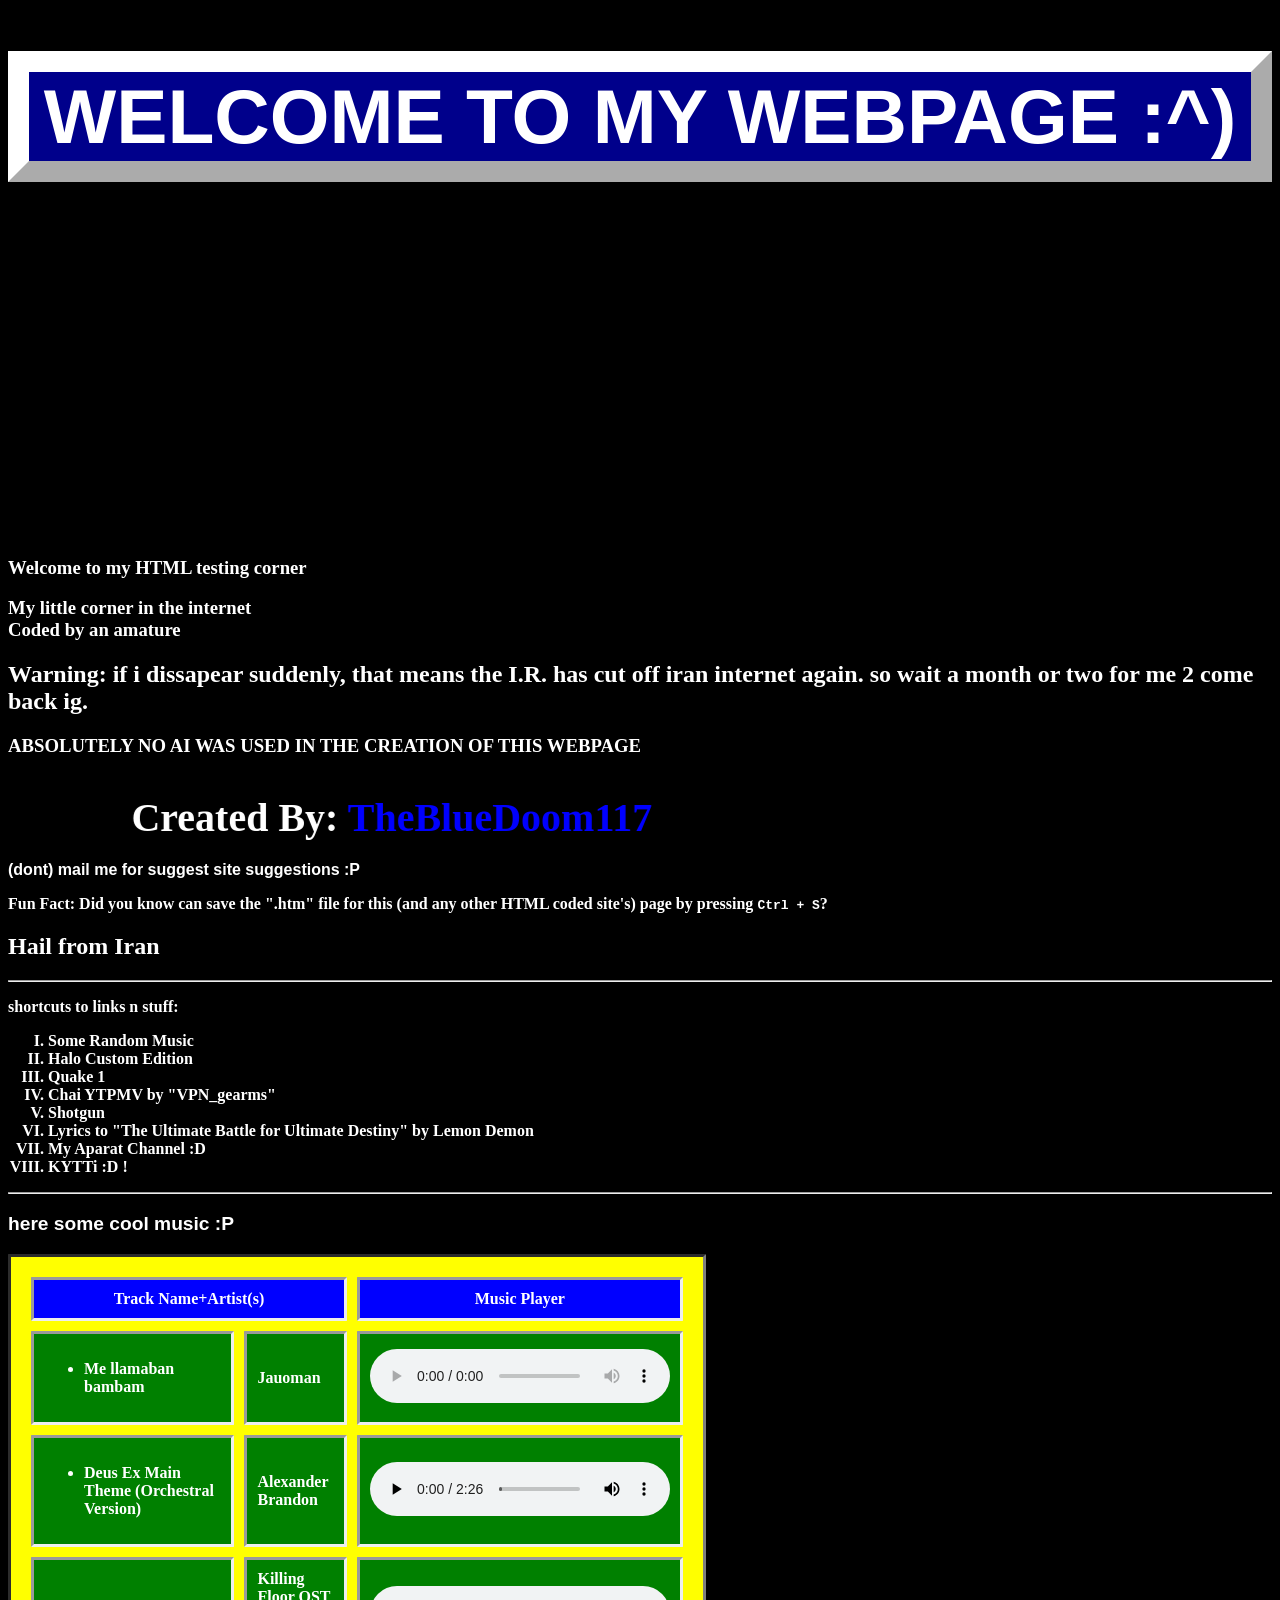
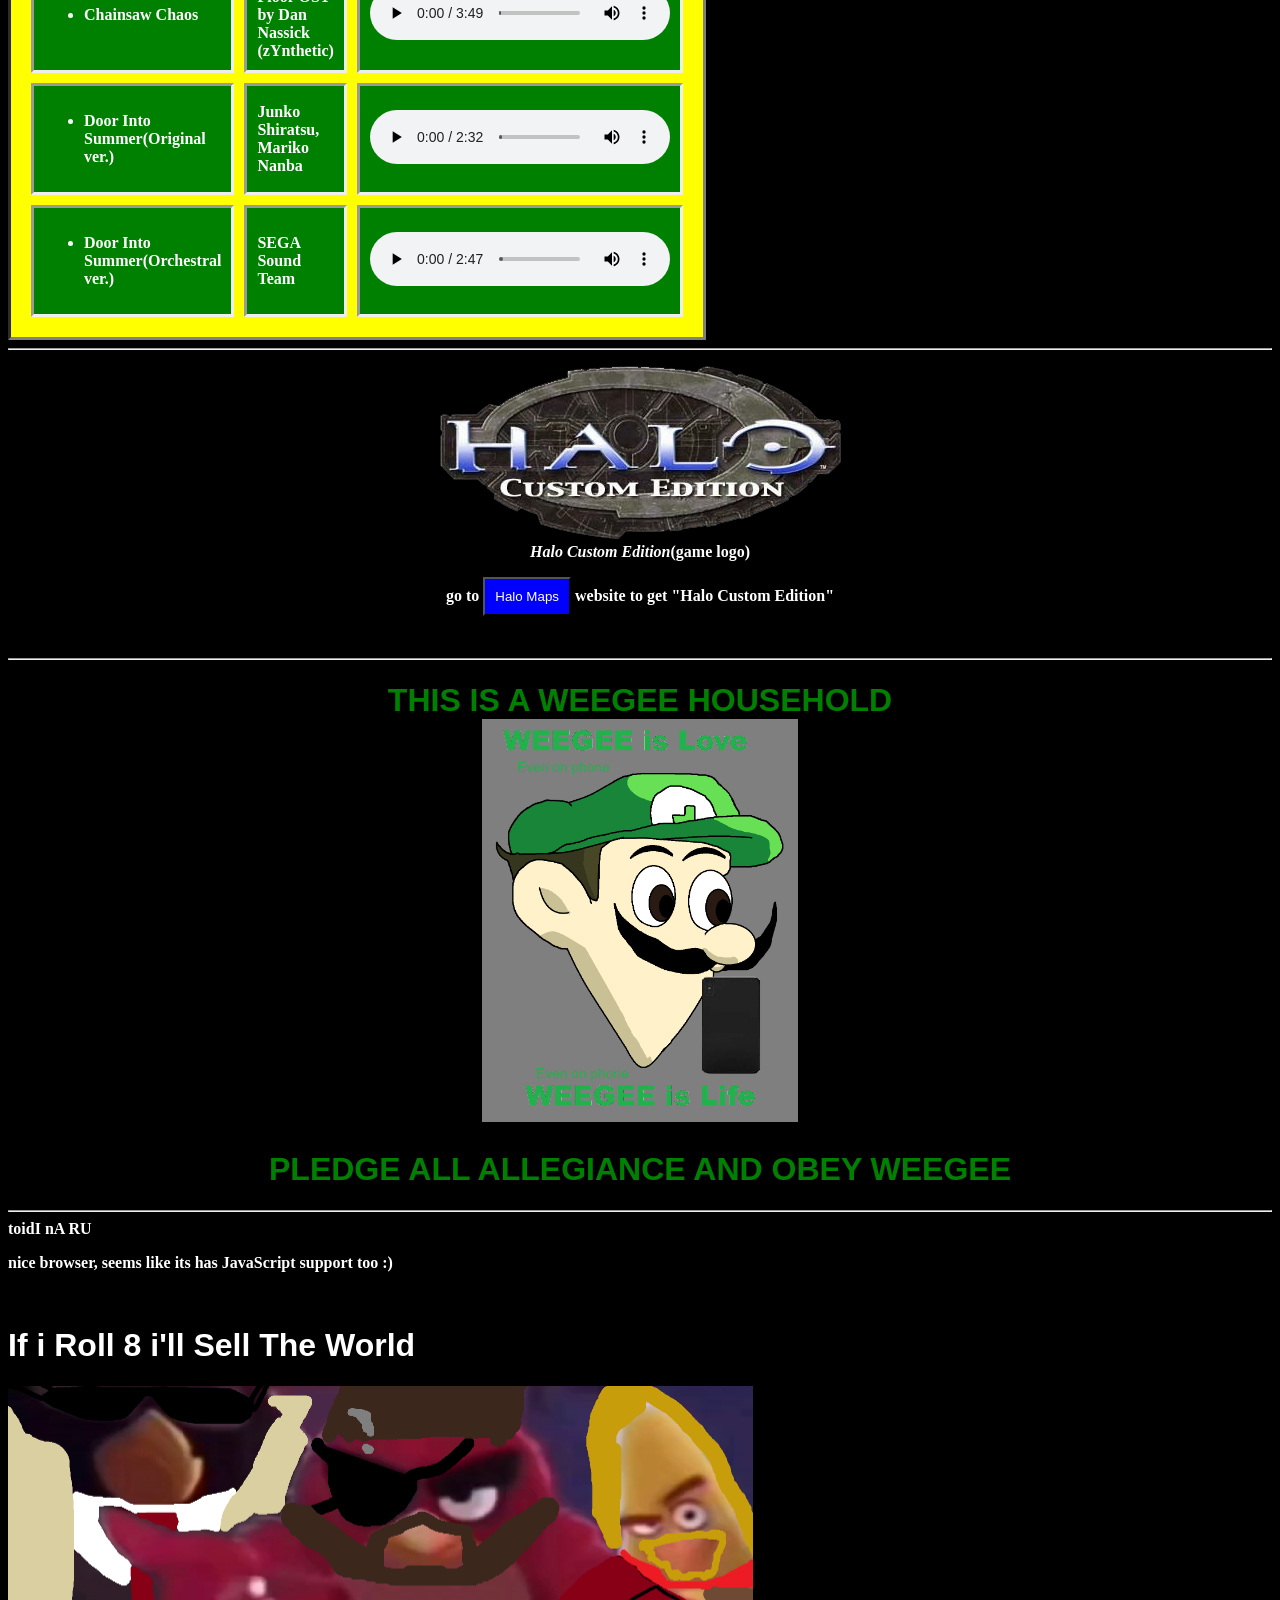
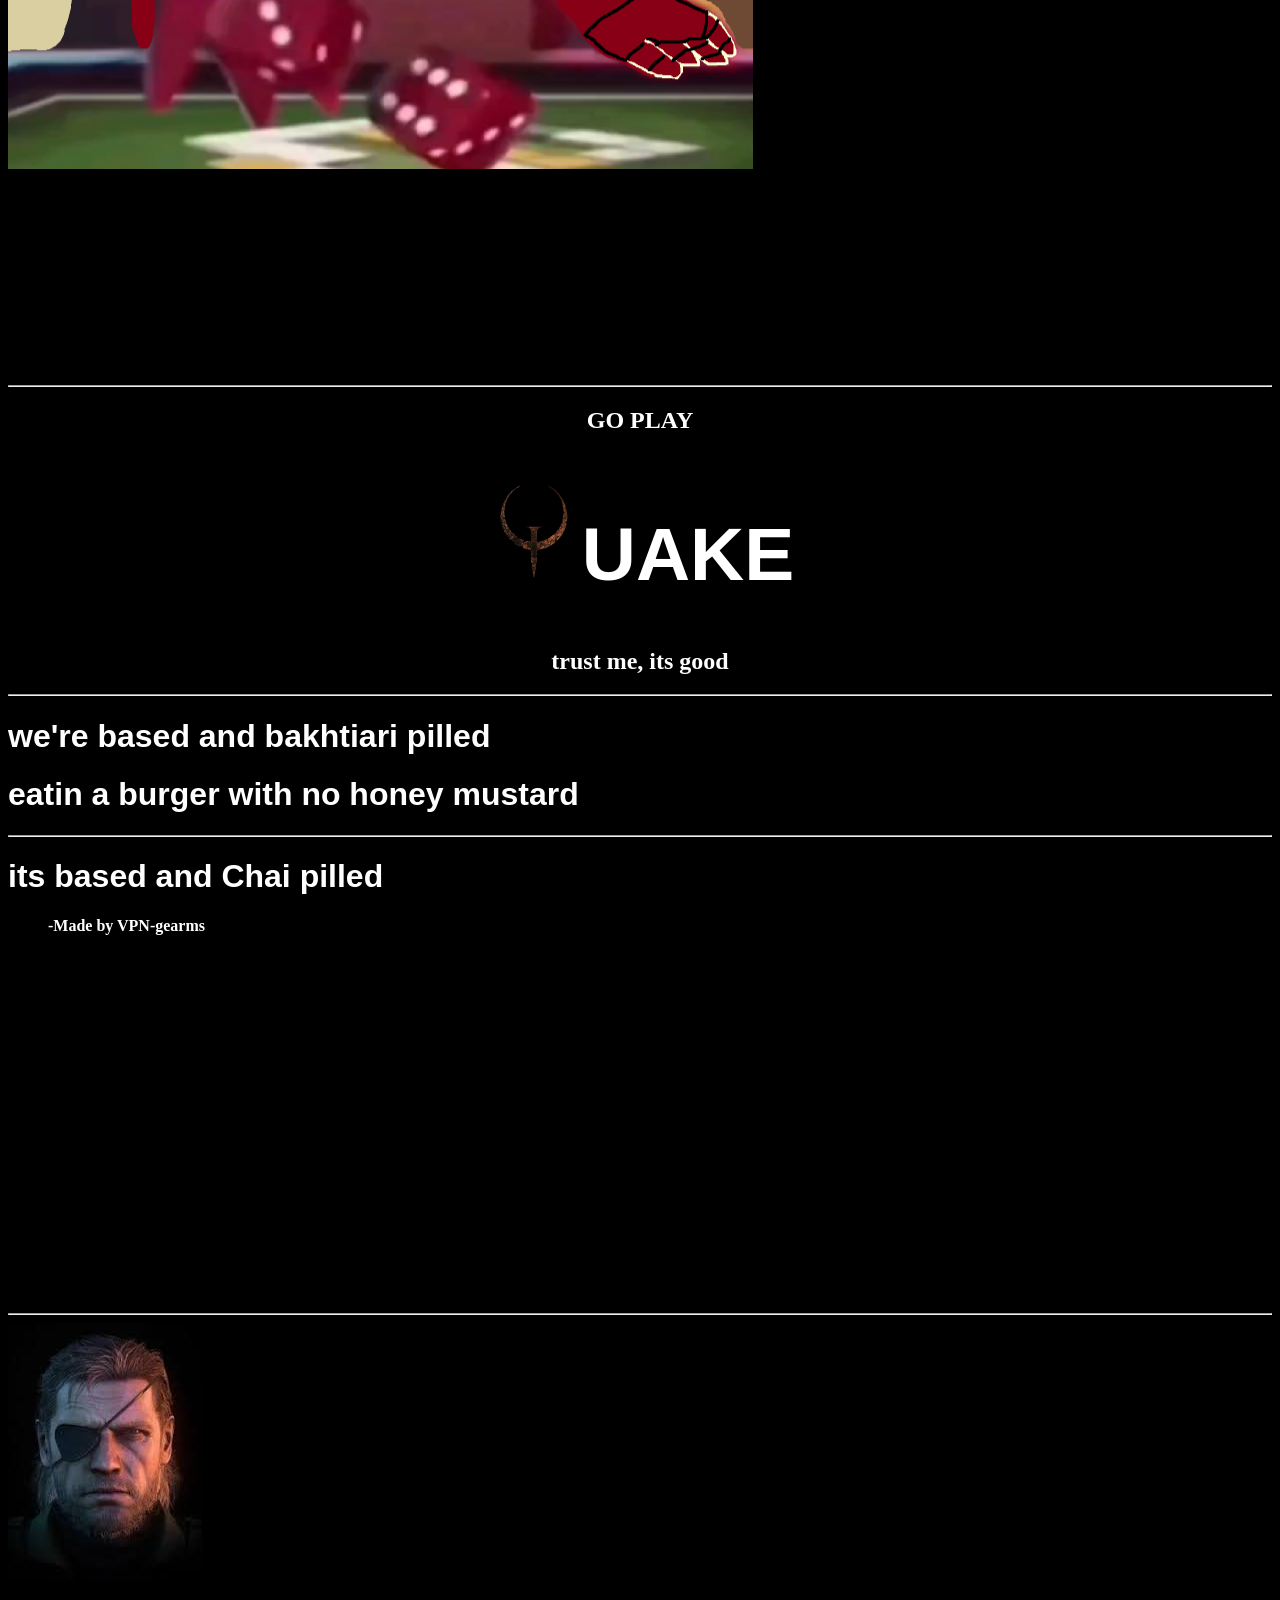
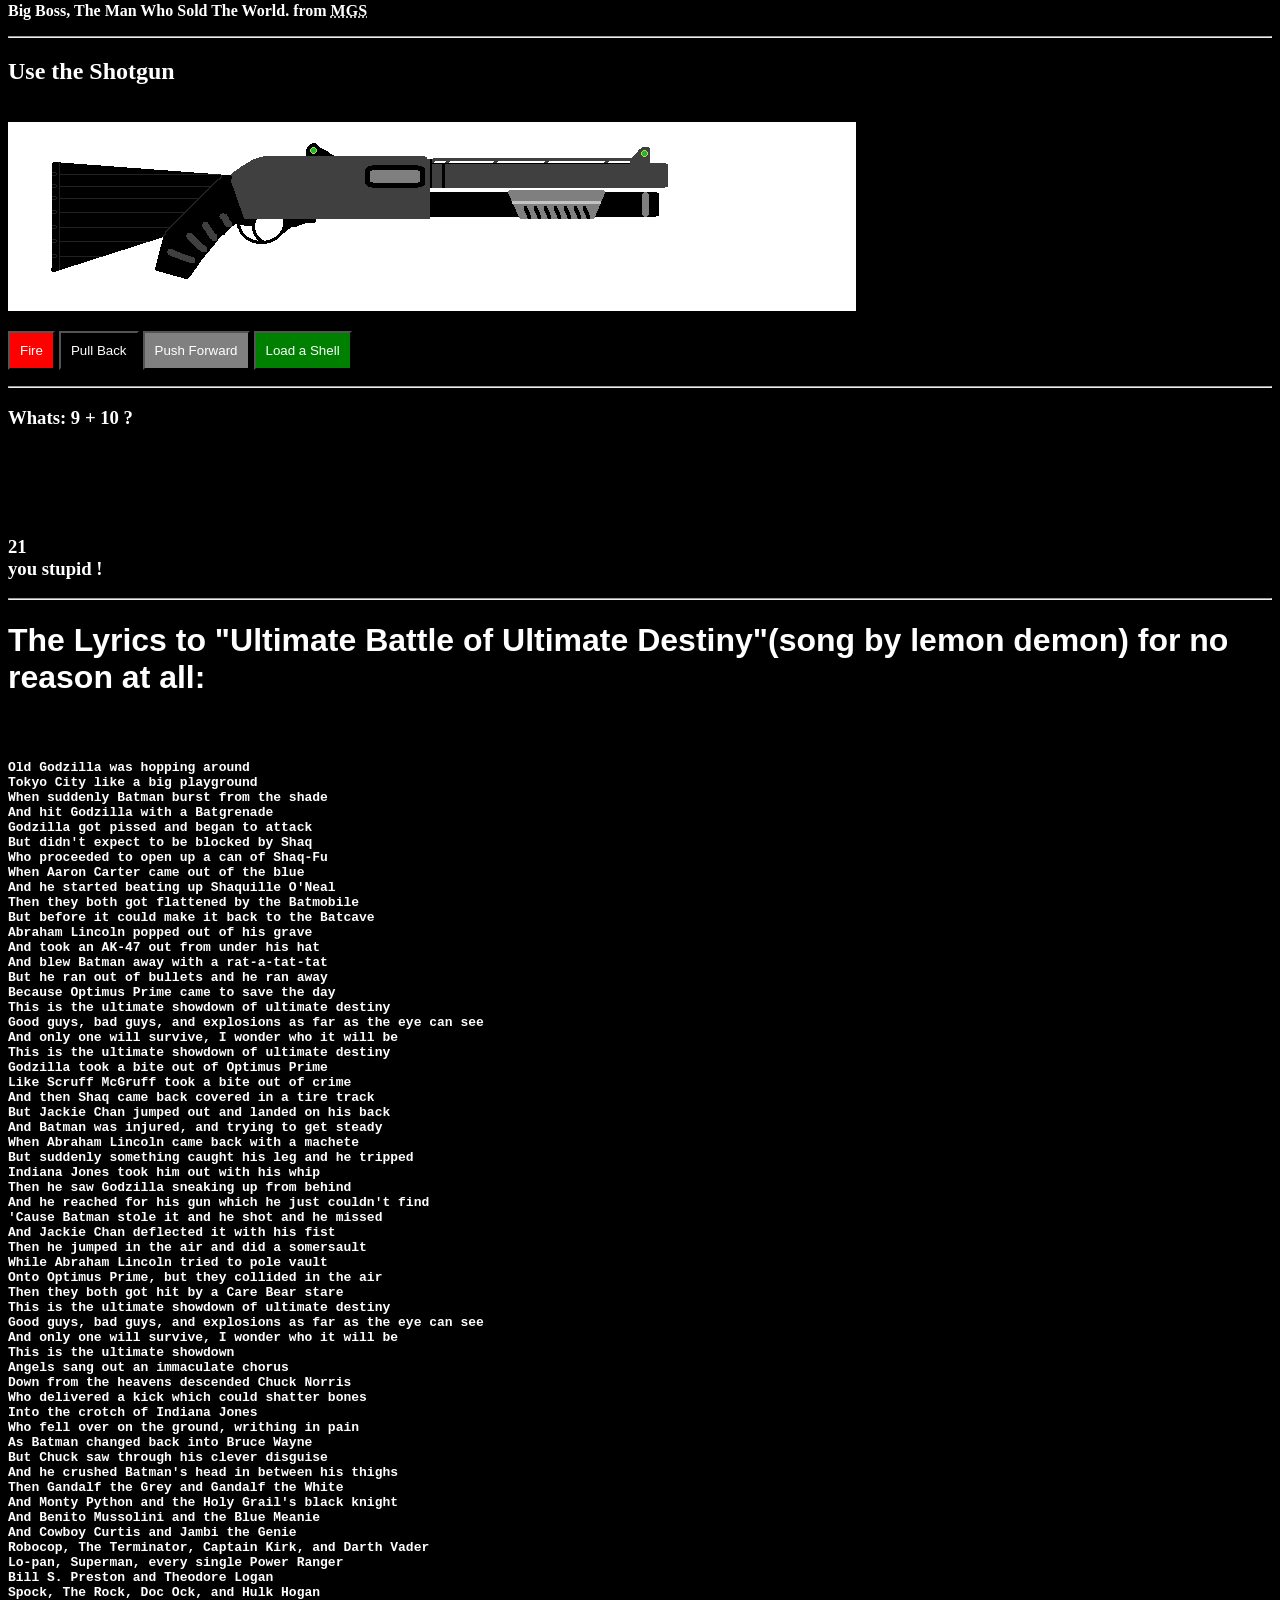
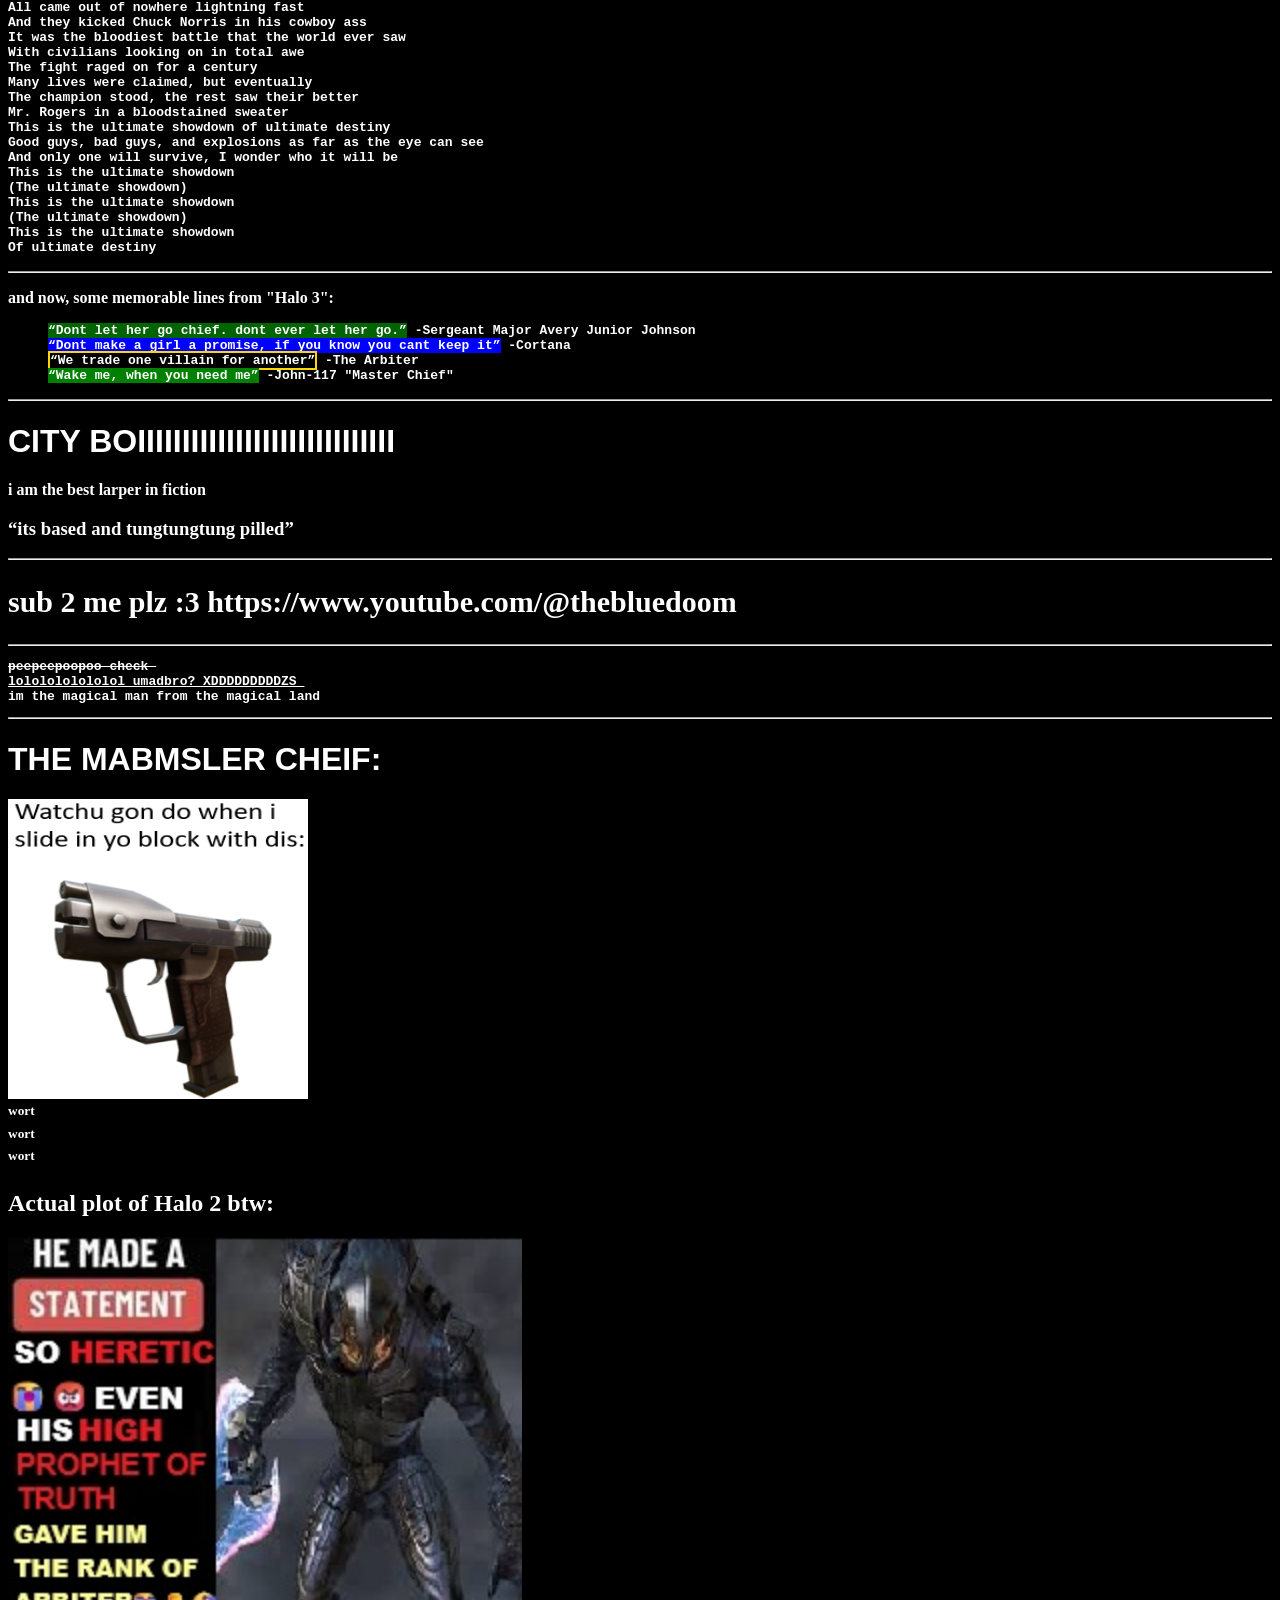
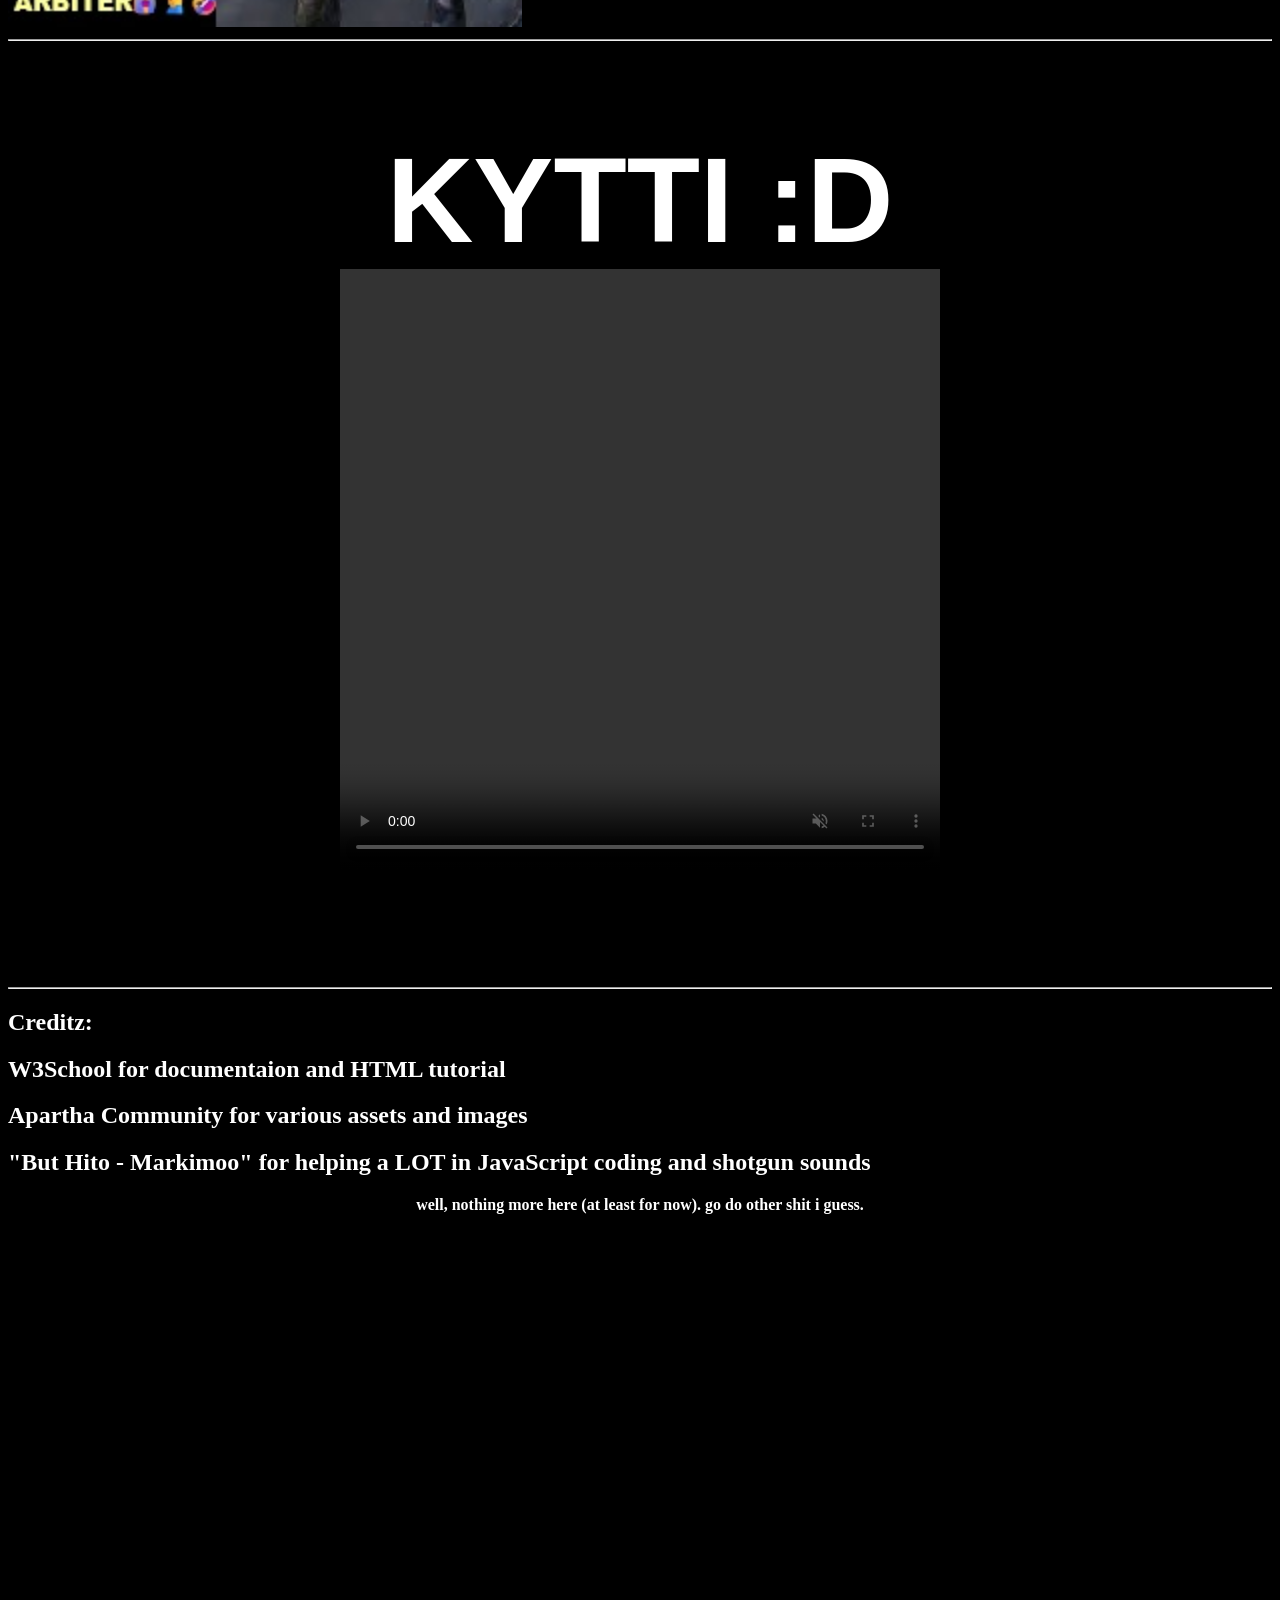
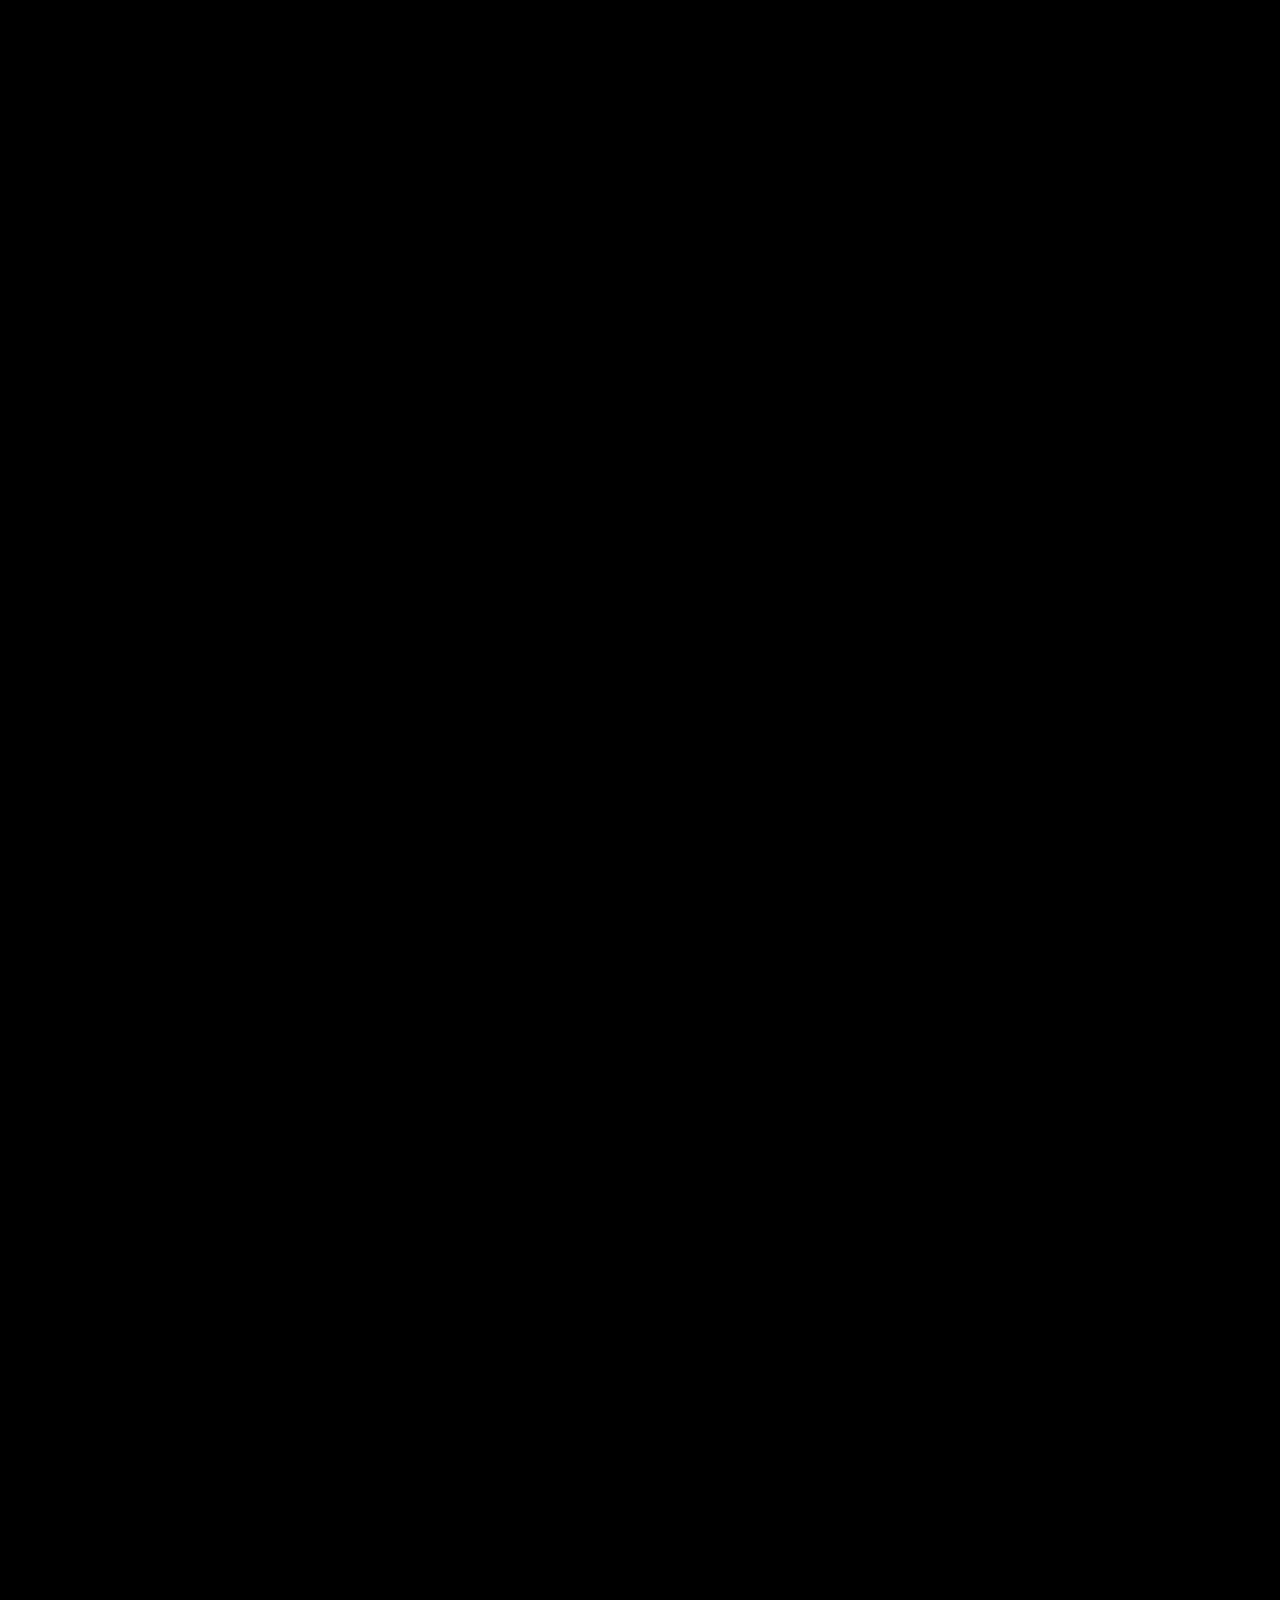
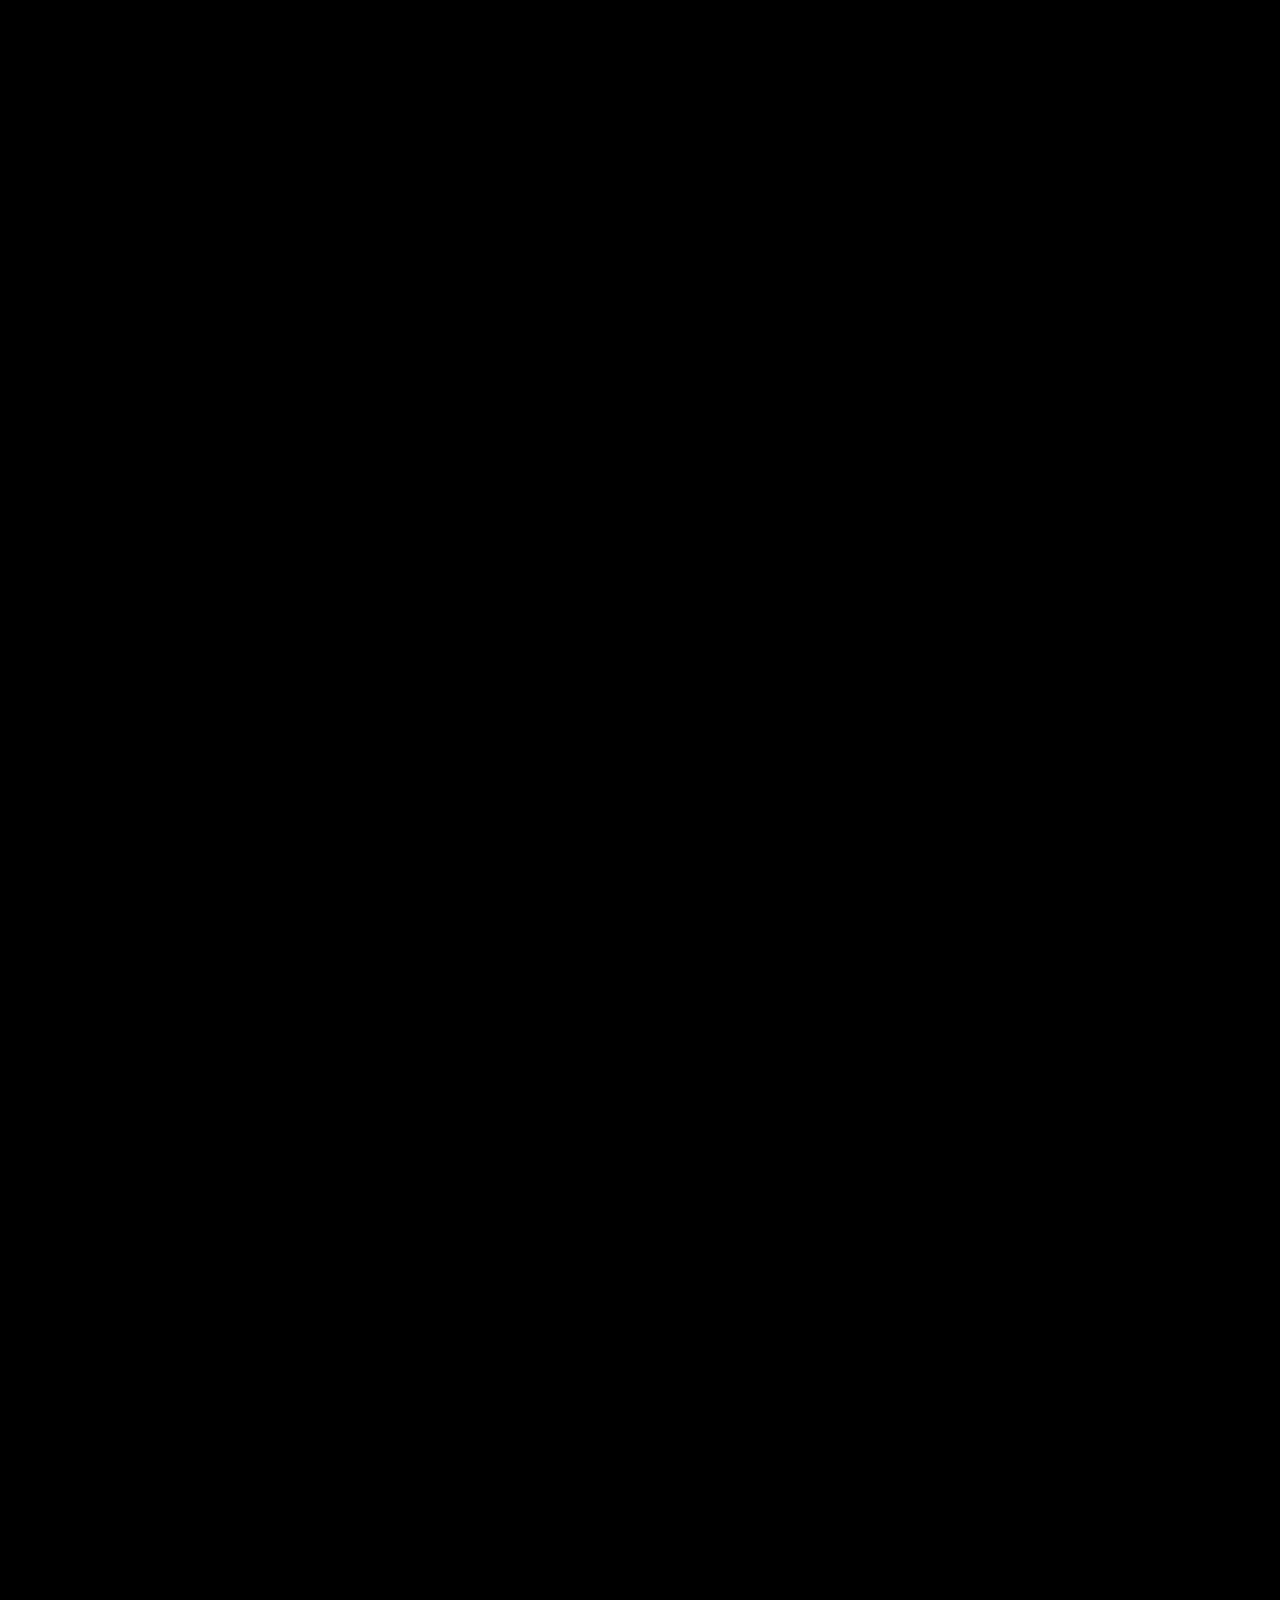
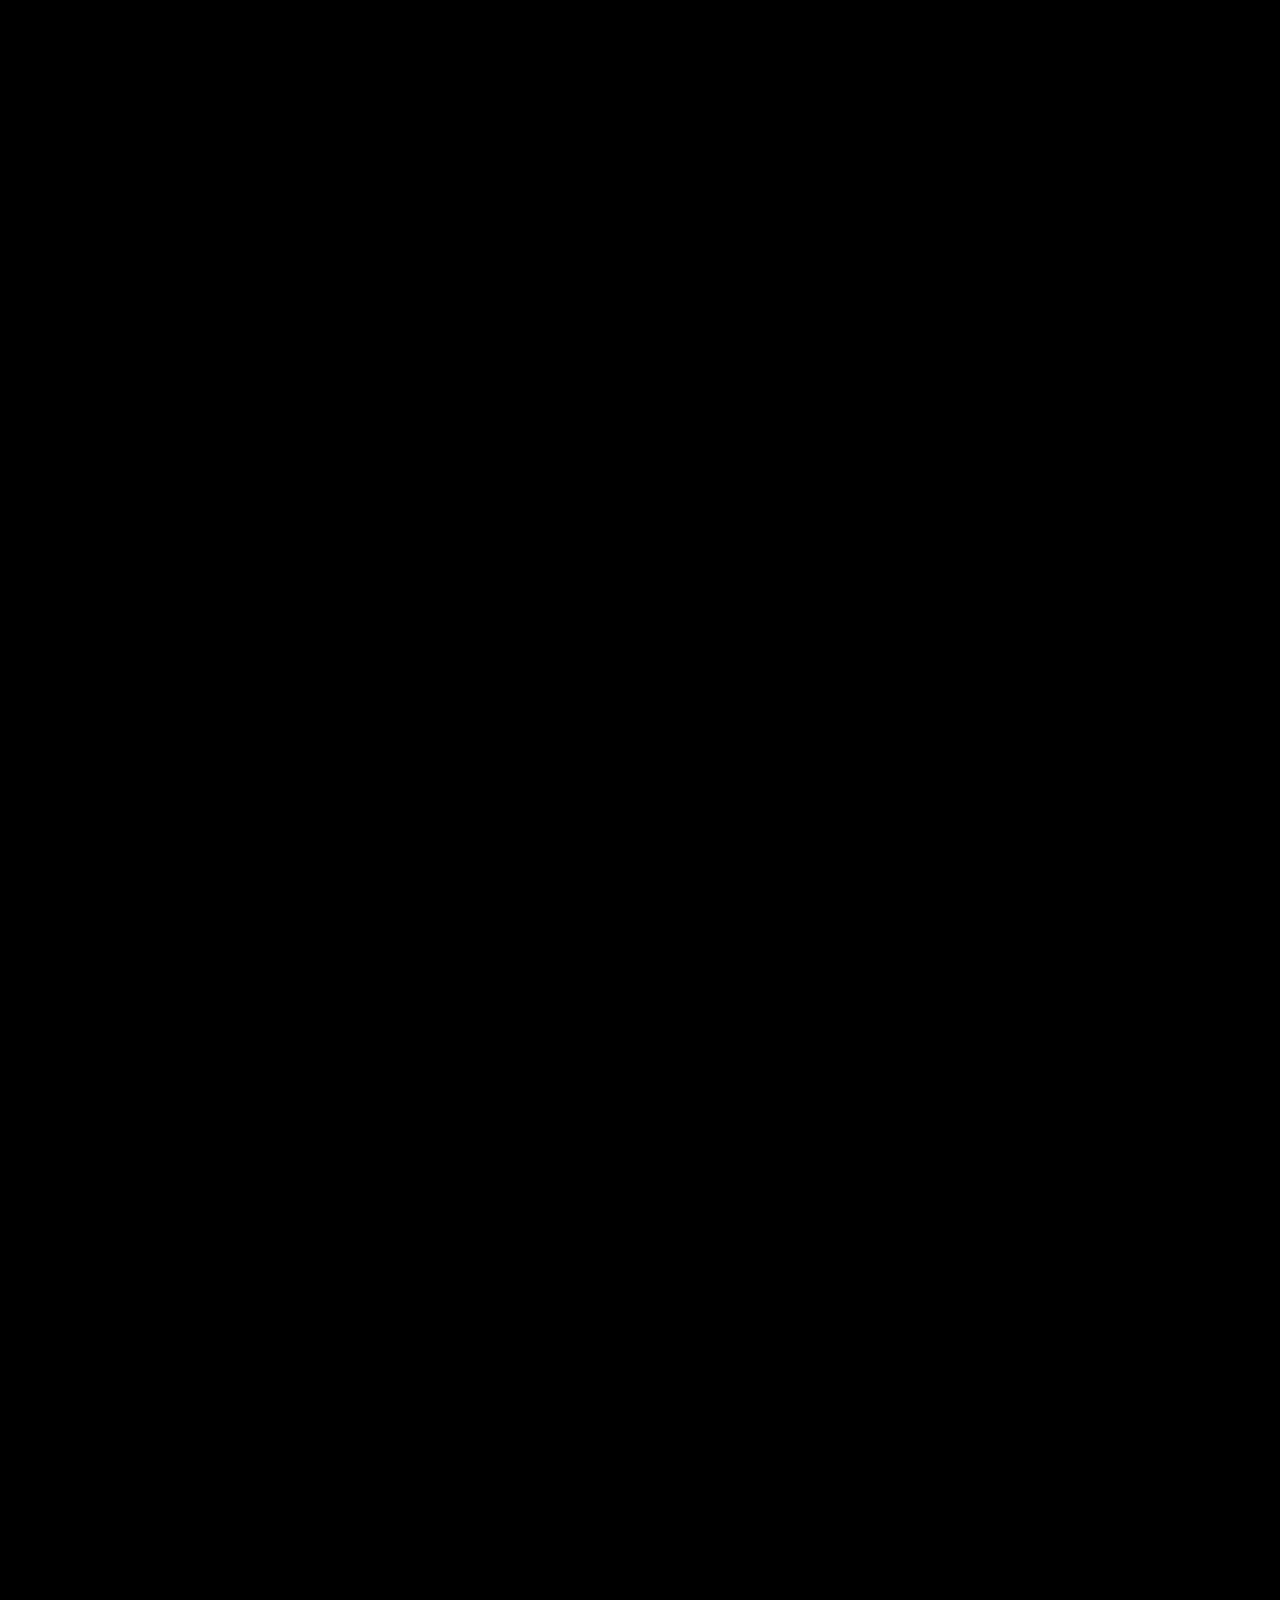
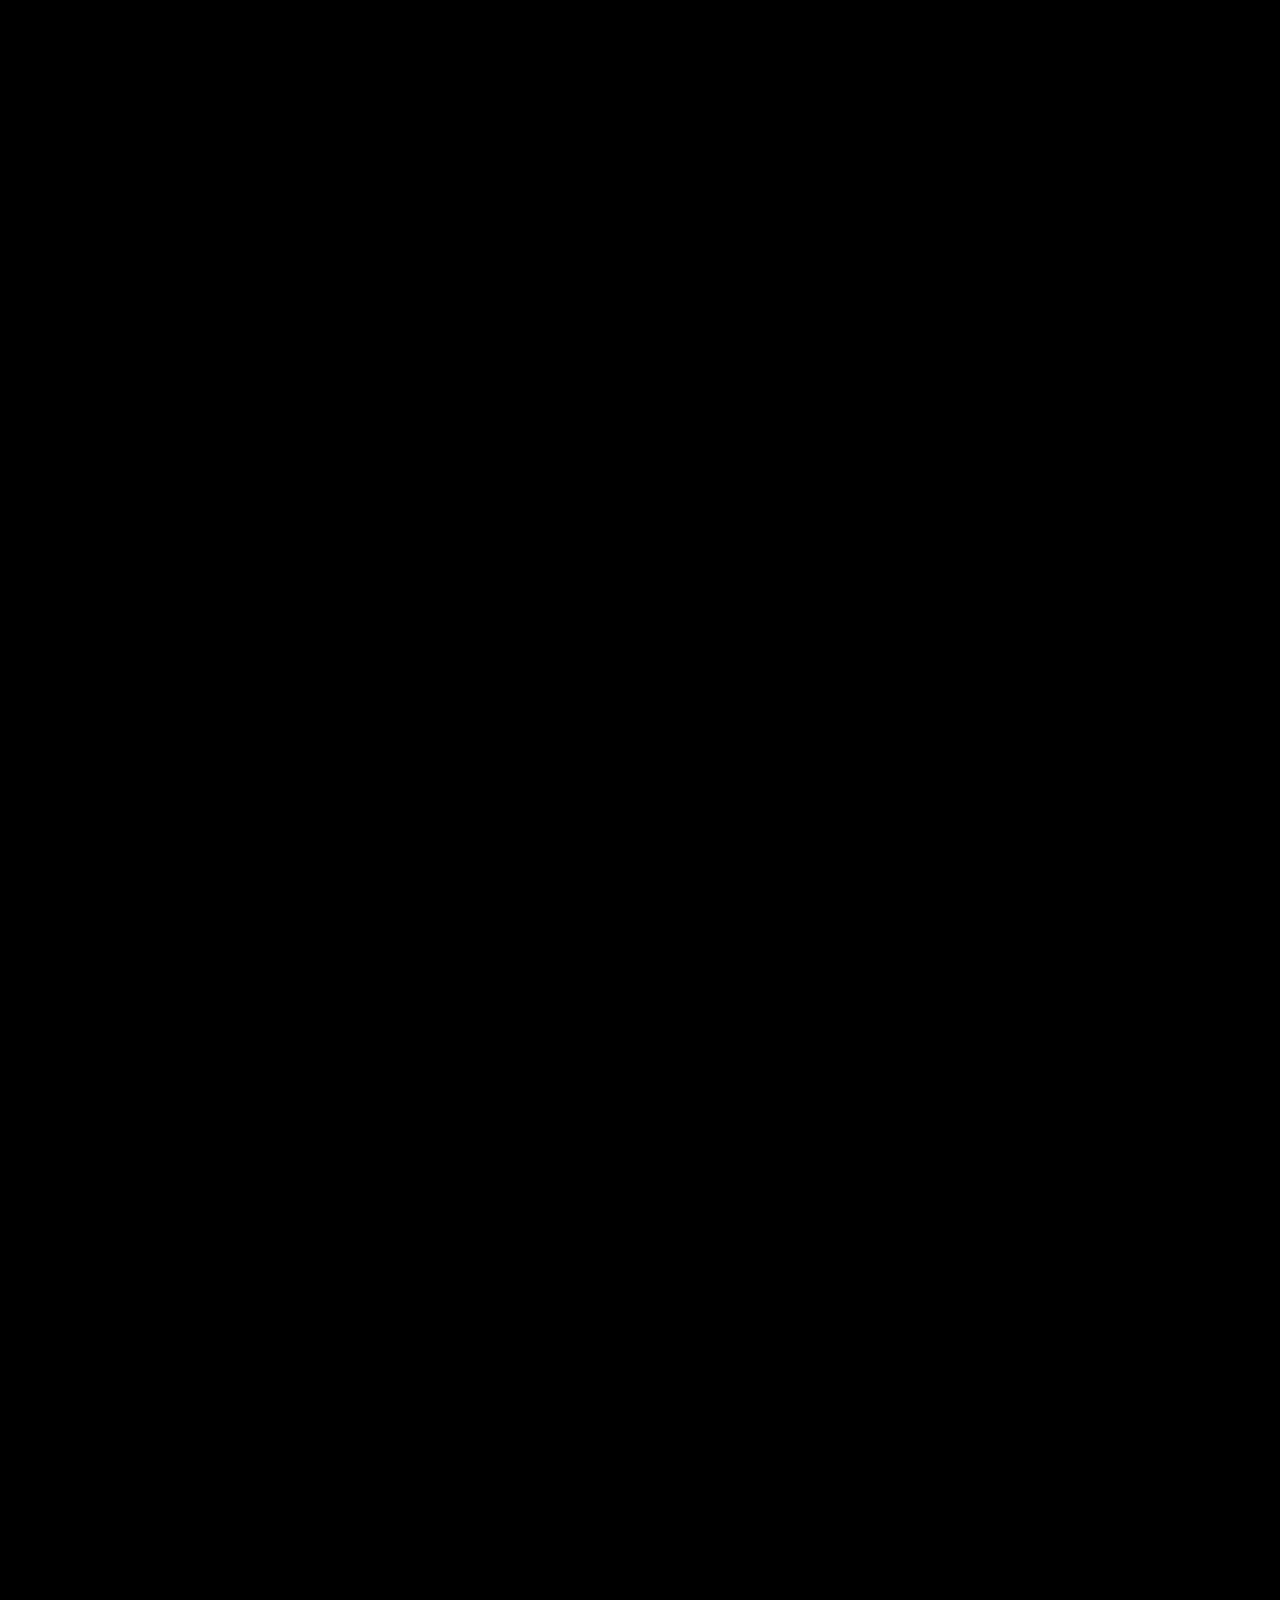
==== index.htm @ 227bf9c1 "Update index.htm" ====
<!DOCTYPE html>
<html lang="en-US">
<head>
 <title>TBD117's WebPage</title>
 <link rel="stylesheet" href="styles.css">
 <link rel="icon" type="image/x-icon" href="ico/test.ico">
 <meta name="viewport" content="width=device-width, initial-scale=1.0">
 <style>
 {
  box-sizing: border-box;
	}
 </style>
</head>
<body>
<h1 style="text-align:center;font-size:6vw;border:1.7vw solid white;border-style:outset;text-align:center;background-color:darkblue;">WELCOME TO MY WEBPAGE :^)</h1>
<video width="300" height="300">
 <source src="hai.mp4" type="video/mp4">
  ur browser sux and is so dumb it cant open this vid. get a better one ya tard.
	</video>
	<div class="city">
	<h3> Welcome to my HTML testing corner<b></h3>
  <h3>My little corner in the internet
	<br>Coded by an amature</h3>
	<h2>Warning: if i dissapear suddenly, that means the I.R. has cut off iran internet again. so wait a month or two for me 2 come back ig.</h2>
		<h3> ABSOLUTELY NO AI WAS USED IN THE CREATION OF THIS WEBPAGE</h3>
	</div>
<br>
<marquee style="font-size:40px;" scrollamount="15" direction="right">Created By:
<b style="color:blue;">TheBlueDoom117</b></marquee>
<p style="font-family:arial;">(dont) mail me for suggest site suggestions :P</p>
<p>Fun Fact: Did you know can save the ".htm" file for this (and any other HTML coded site's) page by pressing <kbd>Ctrl + S</kbd>?</p>
<h2>Hail from Iran</h2>
<hr>
<p>shortcuts to links n stuff:<br>
 <ol type="I">
  <li><a href="#music">Some Random Music</a><br></li>
  <li><a href="#HCE">Halo Custom Edition</a><br></li>
  <li><a href="#Quake">Quake 1</a><br></li>
  <li><a href="#chai">Chai YTPMV by "VPN_gearms"</a><br></li>
	<li><a href="#shotgun">Shotgun</a><br></li>
  <li><a href="#ubfut">Lyrics to "The Ultimate Battle for Ultimate Destiny" by Lemon Demon</a><br></li>
  <li><a href="#channela">My Aparat Channel :D</a><br></li>
  <li><a href="#kitty">KYTTi :D !</a><br></li>
 </ol>
</p>
<hr>
<p id="music" style="font-family:arial;font-size:1.5vw;">here some cool music :P</p>
<table style="color:white;width:50%">
 <tr>
  <th colspan="2">Track Name+Artist(s)</th>
  <th>Music Player</th>
 </tr>
 <tr style="height:1vw">
  <td>
   <ul>
	 <li>Me llamaban bambam</li>
   </ul>
	</td>
	<td>Jauoman</td>
   <td><audio controls><source src="melam.mp3" type="audio/mp3"></td>
  </audio>
 </tr>
 <tr>
  <td>
	 <ul>
	  <li>Deus Ex Main Theme (Orchestral Version)</li>
	 </ul>
	</td>
   <td>Alexander Brandon</td>
   <td><audio controls> <source src="DEO.mp3" type="audio/mp3"></td>
  </audio>
 </tr>
 <tr>
  <td>
	 <ul>
    <li>Chainsaw Chaos</li>
	 </ul>
	</td>
	<td>Killing Floor OST by Dan Nassick (zYnthetic)</td>
   <td><audio controls><source src="cc.ogg" type="audio/ogg"></td>
  </audio>
	</tr>
 <tr>
  <td>
   <ul>
	  <li> Door Into Summer(Original ver.)</li>
   </ul>
	<td>Junko Shiratsu, Mariko Nanba</td>
   <td><audio controls><source src="summerdoor.mp3" type="audio/mp3"></td>
  </audio>
 </tr>
 <tr>
  <td>
   <ul>
    <li> Door Into Summer(Orchestral ver.)</li>
   </ul>
	 <td>SEGA Sound Team</td>
	 <td><audio controls><source src="summerdoororc.mp3" type="audio/mp3"></td>
  </audio>
 </tr>
</table>
<hr>
<p style="text-align:center"><a id="HCE" href="halomapsportal.htm" target="blank"><img src="ce.png" alt="ce" width="401" height="173"><br><cite>Halo Custom Edition</cite></a>(game logo)<p>
<p style="text-align:center">go to <button onclick="document.location='halomapsportal.htm'" target="blank" style="background-color:blue;color:white;padding:10px;text-align:center;text-decoration:none;displaty:inline-block;">Halo Maps</button> website to get "Halo Custom Edition"</p>
<br>
<hr>
<h1 style="text-align:center;color:green;">THIS IS A WEEGEE HOUSEHOLD<br>
<picture>
<source srcset="img_WEEGEEpc.png" media="(max-width: 512.5px)">
 <source srcset="img_WEEGEEphone.png" media="(max-width: 1537.5px)">
 <source srcset="WEEGEE.png">
 <img src="img_WEEGEE.png" style="width:25%;">
</picture></h1>
<h1 style="text-align:center;color:green;">PLEDGE ALL ALLEGIANCE AND OBEY WEEGEE</h1>
<hr>
<!-- this page is a test! -->

<bdo dir="rtl">UR An Idiot</bdo>
<!-- waow much codez -->
<!-- <p> if u can see this on the page, ur a nerd </p> -->
<br>
<script>
 document.getElementById("demo").innerHTML = "javasupport";
</script>
<noscript>your browser doesnt support JavaScript? FUCK YOU!</noscript>
<p>nice browser, seems like its has JavaScript support too :)</p>
<br>
<!-- 
<p>pulling some scott cawthon type shit</p>
<img src="mairo.png" alt="mairo" width="171" height="121">
-->
<h1>If i Roll 8 i'll Sell The World</h1>
<img src="images/bet the world.png" width="744.5" height="383.5">
<br>
<video width="200" height="200">
 <source src="he.mp4" type="video/mp4">
  ur browser sux and is so dumb it cant open this vid. get a better one ya tard.
	</video>
<hr>
<h2 style="text-align:center;" id="Quake"> GO PLAY <h1 style="text-align:center;font-size:75px;"> <a href="https://store.steampowered.com/app/2310/Quake/" target="blank"> <img src="Th3-Prophetman-Game-Quake.ico" alt="Th3-Prophetman-Game-Quake" width="96" height="96">UAKE </a> <h2 style="text-align:center;color:white;">trust me, its good</h2 style="color:white;"> </h1>
<hr>
<h1>we're based and bakhtiari pilled </h1>
<h1>eatin a burger with no honey mustard</h1>
<hr>
<dl>
 <h1 id="chai"><dt>its based and <a href="https://www.aparat.com/v/lcb2jzx"> Chai </a> pilled </dt></h1>
 <dd>-Made by VPN-gearms</dd>
</dl>
<video width="350" height="350">
 <source src="VPNCAR.mp4" type="video/mp4">
  ur browser sux and is so dumb it cant open this vid. get a better one ya tard.
	</video>
<hr>
<img src="bigboss.jpg" alt="Big Boss" width="194" height="259">
<p> Big Boss, The Man Who Sold The World. from <abbr title="Metal Gear Solid">MGS</abbr> 
<hr>
<h2 id="shotgun">Use the Shotgun</h2><br>
<script>
 function demo(frameindex) {
 let pic;
 if (frameindex === 0) {
 pic = "sg2.gif";
 playSound('shotgunshot.MP3');
 } else if(frameindex === 1){
 pic = "sg3.gif";
 playSound('shotgunpump1.MP3');
 } else if(frameindex === 2){
 pic = "sg1.gif";
 playSound('shotgunpump2.MP3');
 } else if(frameindex === 3){
 pic = "sg4.gif";
 playSound('shotgunreload.MP3');
 } else {
   console.error("Invalid frame index:", frameIndex);
	 return;
 }
 document.getElementById('demo').src = pic;
 }
 function playSound(soundFile){
  const audio = new Audio(soundFile);
  audio.play()
   .catch(error => {
    console.error("Audio play failed;", error);
  });
 }
</script>
<img id="demo" src="sg1.gif" loading="lazy" width="848" height="189">
<p>
<button style="background-color:red;color:white;padding:10px;text-align:center;text-decoration:none;displaty:inline-block;" type="button" onclick="demo(0)">Fire</button>
<button style="background-color:black;color:white;padding:10px;text-align:center;text-decoration:none;displaty:inline-block;" type="button" onclick="demo(1)">Pull Back</button>
<button style="background-color:gray;color:white;padding:10px;text-align:center;text-decoration:none;displaty:inline-block;" type="button" onclick="demo(2)">Push Forward</button>
<button style="background-color:green;color:white;padding:10px;text-align:center;text-decoration:none;displaty:inline-block;" type="button" onclick="demo(3)">Load a Shell</button>
</p>
<hr>
<h3>Whats: 9 + 10 ?
<pre>
<code>
 <!-- x = 9;
 y = 10; 
 z = x + y; 
 found the secret thing i see.-->
</code>
</pre>
<br>21<br>
you stupid !</h3>
<hr>
<h1 id="ubfut">
The Lyrics to "Ultimate Battle of Ultimate Destiny"(song by lemon demon) for no reason at all:</h1>
<pre> <p>
Old Godzilla was hopping around
Tokyo City like a big playground
When suddenly Batman burst from the shade
And hit Godzilla with a Batgrenade
Godzilla got pissed and began to attack
But didn't expect to be blocked by Shaq
Who proceeded to open up a can of Shaq-Fu
When Aaron Carter came out of the blue
And he started beating up Shaquille O'Neal
Then they both got flattened by the Batmobile
But before it could make it back to the Batcave
Abraham Lincoln popped out of his grave
And took an AK-47 out from under his hat
And blew Batman away with a rat-a-tat-tat
But he ran out of bullets and he ran away
Because Optimus Prime came to save the day
This is the ultimate showdown of ultimate destiny
Good guys, bad guys, and explosions as far as the eye can see
And only one will survive, I wonder who it will be
This is the ultimate showdown of ultimate destiny
Godzilla took a bite out of Optimus Prime
Like Scruff McGruff took a bite out of crime
And then Shaq came back covered in a tire track
But Jackie Chan jumped out and landed on his back
And Batman was injured, and trying to get steady
When Abraham Lincoln came back with a machete
But suddenly something caught his leg and he tripped
Indiana Jones took him out with his whip
Then he saw Godzilla sneaking up from behind
And he reached for his gun which he just couldn't find
'Cause Batman stole it and he shot and he missed
And Jackie Chan deflected it with his fist
Then he jumped in the air and did a somersault
While Abraham Lincoln tried to pole vault
Onto Optimus Prime, but they collided in the air
Then they both got hit by a Care Bear stare
This is the ultimate showdown of ultimate destiny
Good guys, bad guys, and explosions as far as the eye can see
And only one will survive, I wonder who it will be
This is the ultimate showdown
Angels sang out an immaculate chorus
Down from the heavens descended Chuck Norris
Who delivered a kick which could shatter bones
Into the crotch of Indiana Jones
Who fell over on the ground, writhing in pain
As Batman changed back into Bruce Wayne
But Chuck saw through his clever disguise
And he crushed Batman's head in between his thighs
Then Gandalf the Grey and Gandalf the White
And Monty Python and the Holy Grail's black knight
And Benito Mussolini and the Blue Meanie
And Cowboy Curtis and Jambi the Genie
Robocop, The Terminator, Captain Kirk, and Darth Vader
Lo-pan, Superman, every single Power Ranger
Bill S. Preston and Theodore Logan
Spock, The Rock, Doc Ock, and Hulk Hogan
All came out of nowhere lightning fast
And they kicked Chuck Norris in his cowboy ass
It was the bloodiest battle that the world ever saw
With civilians looking on in total awe
The fight raged on for a century
Many lives were claimed, but eventually
The champion stood, the rest saw their better
Mr. Rogers in a bloodstained sweater
This is the ultimate showdown of ultimate destiny
Good guys, bad guys, and explosions as far as the eye can see
And only one will survive, I wonder who it will be
This is the ultimate showdown
(The ultimate showdown)
This is the ultimate showdown
(The ultimate showdown)
This is the ultimate showdown
Of ultimate destiny
</pre> <p>
<hr>
<p>and now, some memorable lines from "Halo 3":</p>
<blockquote  style="color:white" cite="https://store.steampowered.com/app/1064271/Halo_3/">
<pre>
<q style="background-color:darkgreen; ">Dont let her go chief. dont ever let her go.</q> -Sergeant Major Avery Junior Johnson
<q style="background-color:blue; margin:20;">Dont make a girl a promise, if you know you cant keep it</q> -Cortana
<q style="border:2px solid gold; margin:20;">We trade one villain for another</q> -The Arbiter 
<q style="background-color:Green; margin:20;">Wake me, when you need me</q> -John-117 "Master Chief"
</pre>
</blockquote>
<hr>
<h1>CITY BOIIIIIIIIIIIIIIIIIIIIIIIIIIIII</h1>
<strong>i am the best larper in fiction</strong>
<h3><q>its based and tungtungtung pilled</q></h3>
<hr>
<h2 id="channela" style="font-size:30px"> sub 2 me plz :3 https://www.youtube.com/@thebluedoom</h2>
<hr>
<pre>
<del>peepeepoopoo check </del>
<ins>lololololololol umadbro? XDDDDDDDDDZS </ins>
<b>im the<!--VERY EVIL --> magical man from the<!--VERY EVIL --> magical land </b>
</pre>
<hr>
<h1> THE MABMSLER CHEIF:</h1>
<img src="Screenshot 2026-04-20 124642.png" alt="CE Pistol.png" width="300" height="300">
<sup><br>wort<br>wort<br>wort<br></sup>
<h2>Actual plot of Halo 2 btw:</h2>
<img src="arbiter.jpg" alt="arbiter.jpg" width="514" height="390">
<hr>
<h1 id="kitty" style="font-size:120px";> KYTTI :D
<br> 
<video width="600" height="600" controls autoplay muted>
 <source src="kytti.mp4" type="video/mp4">
  ur browser sux and is so dumb it cant open this vid. get a better one ya tard.
	</video></h1>
<hr>
<h2>Creditz:</h2>
 <h2><a href="https://w3schools.bokhary.fun" target="blank">W3School</a> for documentaion and HTML tutorial</h2>
 <h2>Apartha Community for various assets and images</h2>
 <h2>"But Hito - Markimoo" for helping a LOT in JavaScript coding and shotgun sounds</h2>
 <p style="text-align:center;"> well, nothing more here (at least for now). go do other shit i guess.
<br>
<br>
<br>
<br>
<br>
<br>
<br>
<br>
<br>
<br>
<br>
<br>
<br>
<br>
<br>
<br>
<br>
<br>
<br>
<br>
<br>
<br>
<br>
<br>
<br>
<br>
<br>
<br><br>
<br>
<br>
<br>
<br>
<br>
<br>
<br>
<br>
<br>
<br>
<br>
<br>
<br>
<br>
<br>
<br>
<br>
<br>
<br>
<br>
<br>
<br>
<br>
<br>
<br>
<br>
<br><br>
<br>
<br>
<br>
<br>
<br>
<br>
<br>
<br>
<br>
<br>
<br>
<br>
<br>
<br>
<br>
<br>
<br>
<br>
<br>
<br>
<br>
<br>
<br>
<br>
<br>
<br>
<br><br>
<br>
<br>
<br>
<br>
<br>
<br>
<br>
<br>
<br>
<br>
<br>
<br>
<br>
<br>
<br>
<br>
<br>
<br>
<br>
<br>
<br>
<br>
<br>
<br>
<br>
<br>
<br><br>
<br>
<br>
<br>
<br>
<br>
<br>
<br>
<br>
<br>
<br>
<br>
<br>
<br>
<br>
<br>
<br>
<br>
<br>
<br>
<br>
<br>
<br>
<br>
<br>
<br>
<br>
<br><br>
<br>
<br>
<br>
<br>
<br>
<br>
<br>
<br>
<br>
<br>
<br>
<br>
<br>
<br>
<br>
<br>
<br>
<br>
<br>
<br>
<br>
<br>
<br>
<br>
<br>
<br>
<br><br>
<br>
<br>
<br>
<br>
<br>
<br>
<br>
<br>
<br>
<br>
<br>
<br>
<br>
<br>
<br>
<br>
<br>
<br>
<br>
<br>
<br>
<br>
<br>
<br>
<br>
<br>
<br><br>
<br>
<br>
<br>
<br>
<br>
<br>
<br>
<br>
<br>
<br>
<br>
<br>
<br>
<br>
<br>
<br>
<br>
<br>
<br>
<br>
<br>
<br>
<br>
<br>
<br>
<br>
<br><br>
<br>
<br>
<br>
<br>
<br>
<br>
<br>
<br>
<br>
<br>
<br>
<br>
<br>
<br>
<br>
<br>
<br>
<br>
<br>
<br>
<br>
<br>
<br>
<br>
<br>
<br>
<br><br>
<br>
<br>
<br>
<br>
<br>
<br>
<br>
<br>
<br>
<br>
<br>
<br>
<br>
<br>
<br>
<br>
<br>
<br>
<br>
<br>
<br>
<br>
<br>
<br>
<br>
<br>
<br><br>
<br>
<br>
<br>
<br>
<br>
<br>
<br>
<br>
<br>
<br>
<br>
<br>
<br>
<br>
<br>
<br>
<br>
<br>
<br>
<br>
<br>
<br>
<br>
<br>
<br>
<br>
<br><br>
<br>
<br>
<br>
<br>
<br>
<br>
<br>
<br>
<br>
<br>
<br>
<br>
<br>
<br>
<br>
<br>
<br>
<br>
<br>
<br>
<br>
<br>
<br>
<br>
<br>
<br>
<br><br>
<br>
<br>
<br>
<br>
<br>
<br>
<br>
<br>
<br>
<br>
<br>
<br>
<br>
<br>
<br>
<br>
<br>
<br>
<br>
<br>
<br>
<br>
<br>
<br>
<br>
<br>
<br><br>
<br>
<br>
<br>
<br>
<br>
<br>
<br>
<br>
<br>
<br>
<br>
<br>
<br>
<br>
<br>
<br>
<br>
<br>
<br>
<br>
<br>
<br>
<br>
<br>
<br>
<br>
<br><br>
<br>
<br>
<br>
<br>
<br>
<br>
<br>
<br>
<br>
<br>
<br>
<br>
<br>
<br>
<br>
<br>
<br>
<br>
<br>
<br>
<br>
<br>
<br>
<br>
<br>
<br>
<br><br>
<br>
<br>
<br>
<br>
<br>
<br>
<br>
<br>
<br>
<br>
<br>
<br>
<br>
<br>
<br>
<br>
<br>
<br>
<br>
<br>
<br>
<br>
<br>
<br>
<br>
<br>
<br><br>
<br>
<br>
<br>
<br>
<br>
<br>
<br>
<br>
<br>
<br>
<br>
<br>
<br>
<br>
<br>
<br>
<br>
<br>
<br>
<br>
<br>
<br>
<br>
<br>
<br>
<br>
<br><br>
<br>
<br>
<br>
<br>
<br>
<br>
<br>
<br>
<br>
<br>
<br>
<br>
<br>
<br>
<br>
<br>
<br>
<br>
<br>
<br>
<br>
<br>
<br>
<br>
<br>
<br>
<br><br>
<br>
<br>
<br>
<br>
<br>
<br>
<br>
<br>
<br>
<br>
<br>
<br>
<br>
<br>
<br>
<br>
<br>
<br>
<br>
<br>
<br>
<br>
<br>
<br>
<br>
<br>
<br><br>
<br>
<br>
<br>
<br>
<br>
<br>
<br>
<br>
<br>
<br>
<br>
<br>
<br>
<br>
<br>
<br>
<br>
<br>
<br>
<br>
<br>
<br>
<br>
<br>
<br>
<br>
<br><br>
<br>
<br>
<br>
<br>
<br>
<br>
<br>
<br>
<br>
<br>
<br>
<br>
<br>
<br>
<br>
<br>
<br>
<br>
<br>
<br>
<br>
<br>
<br>
<br>
<br>
<br>
<br><br>
<br>
<br>
<br>
<br>
<br>
<br>
<br>
<br>
<br>
<br>
<br>
<br>
<br>
<br>
<br>
<br>
<br>
<br>
<br>
<br>
<br>
<br>
<br>
<br>
<br>
<br>
<br><br>
<br>
<br>
<br>
<br>
<br>
<br>
<br>
<br>
<br>
<br>
<br>
<br>
<br>
<br>
<br>
<br>
<br>
<br>
<br>
<br>
<br>
<br>
<br>
<br>
<br>
<br>
<br><br>
<br>
<br>
<br>
<br>
<br>
<br>
<br>
<br>
<br>
<br>
<br>
<br>
<br>
<br>
<br>
<br>
<br>
<br>
<br>
<br>
<br>
<br>
<br>
<br>
<br>
<br>
<br><br>
<br>
<br>
<br>
<br>
<br>
<br>
<br>
<br>
<br>
<br>
<br>
<br>
<br>
<br>
<br>
<br>
<br>
<br>
<br>
<br>
<br>
<br>
<br>
<br>
<br>
<br>
<br><br>
<br>
<br>
<br>
<br>
<br>
<br>
<br>
<br>
<br>
<br>
<br>
<br>
<br>
<br>
<br>
<br>
<br>
<br>
<br>
<br>
<br>
<br>
<br>
<br>
<br>
<br>
<br><br>
<br>
<br>
<br>
<br>
<br>
<br>
<br>
<br>
<br>
<br>
<br>
<br>
<br>
<br>
<br>
<br>
<br>
<br>
<br>
<br>
<br>
<br>
<br>
<br>
<br>
<br>
<br><br>
<br>
<br>
<br>
<br>
<br>
<br>
<br>
<br>
<br>
<br>
<br>
<br>
<br>
<br>
<br>
<br>
<br>
<br>
<br>
<br>
<br>
<br>
<br>
<br>
<br>
<br>
<br><br>
<br>
<br>
<br>
<br>
<br>
<br>
<br>
<br>
<br>
<br>
<br>
<br>
<br>
<br>
<br>
<br>
<br>
<br>
<br>
<br>
<br>
<br>
<br>
<br>
<br>
<br>
<br><br>
<br>
<br>
<br>
<br>
<br>
<br>
<br>
<br>
<br>
<br>
<br>
<br>
<br>
<br>
<br>
<br>
<br>
<br>
<br>
<br>
<br>
<br>
<br>
<br>
<br>
<br>
<br><br>
<br>
<br>
<br>
<br>
<br>
<br>
<br>
<br>
<br>
<br>
<br>
<br>
<br>
<br>
<br>
<br>
<br>
<br>
<br>
<br>
<br>
<br>
<br>
<br>
<br>
<br>
<br><br>
<br>
<br>
<br>
<br>
<br>
<br>
<br>
<br>
<br>
<br>
<br>
<br>
<br>
<br>
<br>
<br>
<br>
<br>
<br>
<br>
<br>
<br>
<br>
<br>
<br>
<br>
<br><br>
<br>
<br>
<br>
<br>
<br>
<br>
<br>
<br>
<br>
<br>
<br>
<br>
<br>
<br>
<br>
<br>
<br>
<br>
<br>
<br>
<br>
<br>
<br>
<br>
<br>
<br>
<br><br>
<br>
<br>
<br>
<br>
<br>
<br>
<br>
<br>
<br>
<br>
<br>
<br>
<br>
<br>
<br>
<br>
<br>
<br>
<br>
<br>
<br>
<br>
<br>
<br>
<br>
<br>
<br><br>
<br>
<br>
<br>
<br>
<br>
<br>
<br>
<br>
<br>
<br>
<br>
<br>
<br>
<br>
<br>
<br>
<br>
<br>
<br>
<br>
<br>
<br>
<br>
<br>
<br>
<br>
<br><br>
<br>
<br>
<br>
<br>
<br>
<br>
<br>
<br>
<br>
<br>
<br>
<br>
<br>
<br>
<br>
<br>
<br>
<br>
<br>
<br>
<br>
<br>
<br>
<br>
<br>
<br>
<br><br>
<br>
<br>
<br>
<br>
<br>
<br>
<br>
<br>
<br>
<br>
<br>
<br>
<br>
<br>
<br>
<br>
<br>
<br>
<br>
<br>
<br>
<br>
<br>
<br>
<br>
<br>
<br><br>
<br>
<br>
<br>
<br>
<br>
<br>
<br>
<br>
<br>
<br>
<br>
<br>
<br>
<br>
<br>
<br>
<br>
<br>
<br>
<br>
<br>
<br>
<br>
<br>
<br>
<br>
<br><br>
<br>
<br>
<br>
<br>
<br>
<br>
<br>
<br>
<br>
<br>
<br>
<br>
<br>
<br>
<br>
<br>
<br>
<br>
<br>
<br>
<br>
<br>
<br>
<br>
<br>
<br>
<br>
<samp>what did you expect? theres nothing more here. press the <kbd>Alt + Left Arrow</kbd> key's to go back to the previous page.</p></samp>
<br>
<br>
<br>
<br>
<br>
<br>
<br>
<br>
<br>
<br>
<br>
<br>
<br>
<br>
<br>
<br>
<br>
<br>
<br>
<br>
<br>
<br>
<br>
<br>
<br>
<br>

</body>
<html>
---- styles.css ----
body {
background-color: black;
}
#kitty {
  color: white;
  padding: 10px;
	border-style=: outset;
	border-spacing: 10px;
  text-align: center;
  }
table, th, td {
 border-radius: 0.1vw;
 border-style: inset;
 text-align: middle;
 padding: 10px;
 border-spacing: 10px;
 background-color: green;
}
th {
 background-color: blue; 
}
table {
 background-color: yellow;
}
city {
 background-color:blue;
 border:10px solid white;
 margin:5px;
 padding:5px;
}
a:link {
color: white;
background-color: transparent;
text-decoration: none;
}
a:visited {
color: green;
background-color: transparent;
text-decoration: none;
}
a:hover {
color: gold;
background-color: transparent;
text-decoration: none;
}
a:active {
color: blue;
background-color: transparent;
text-decoration: none;
}
h1 {
font-family: arial;
color: white;
}
h2 {
color: white;
}
h3 {
color: white;
}
p {
color: white;
}
ins {
color: white;
}
del {
color: white;
}
b {
color: white;
}
sup {
color: white;
}
bdo {
color: white;
}
strong {
color: white;
}
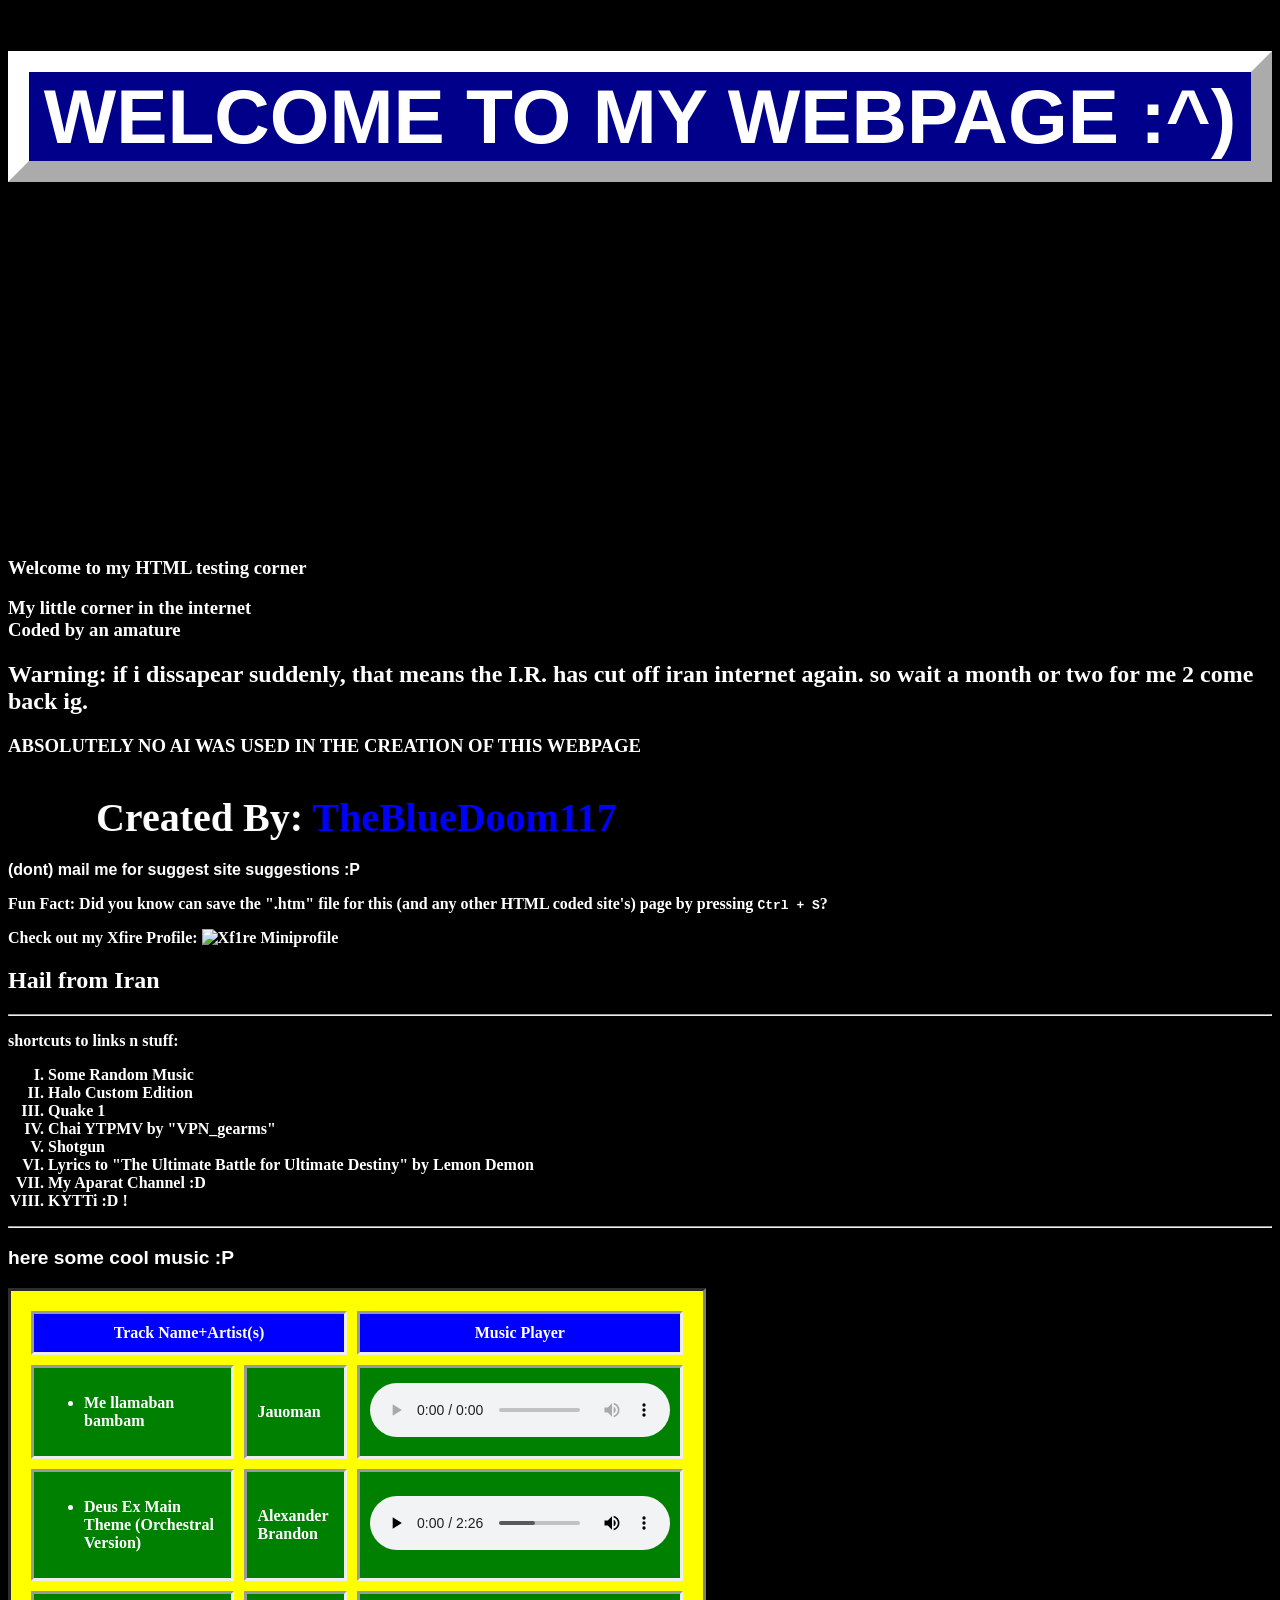
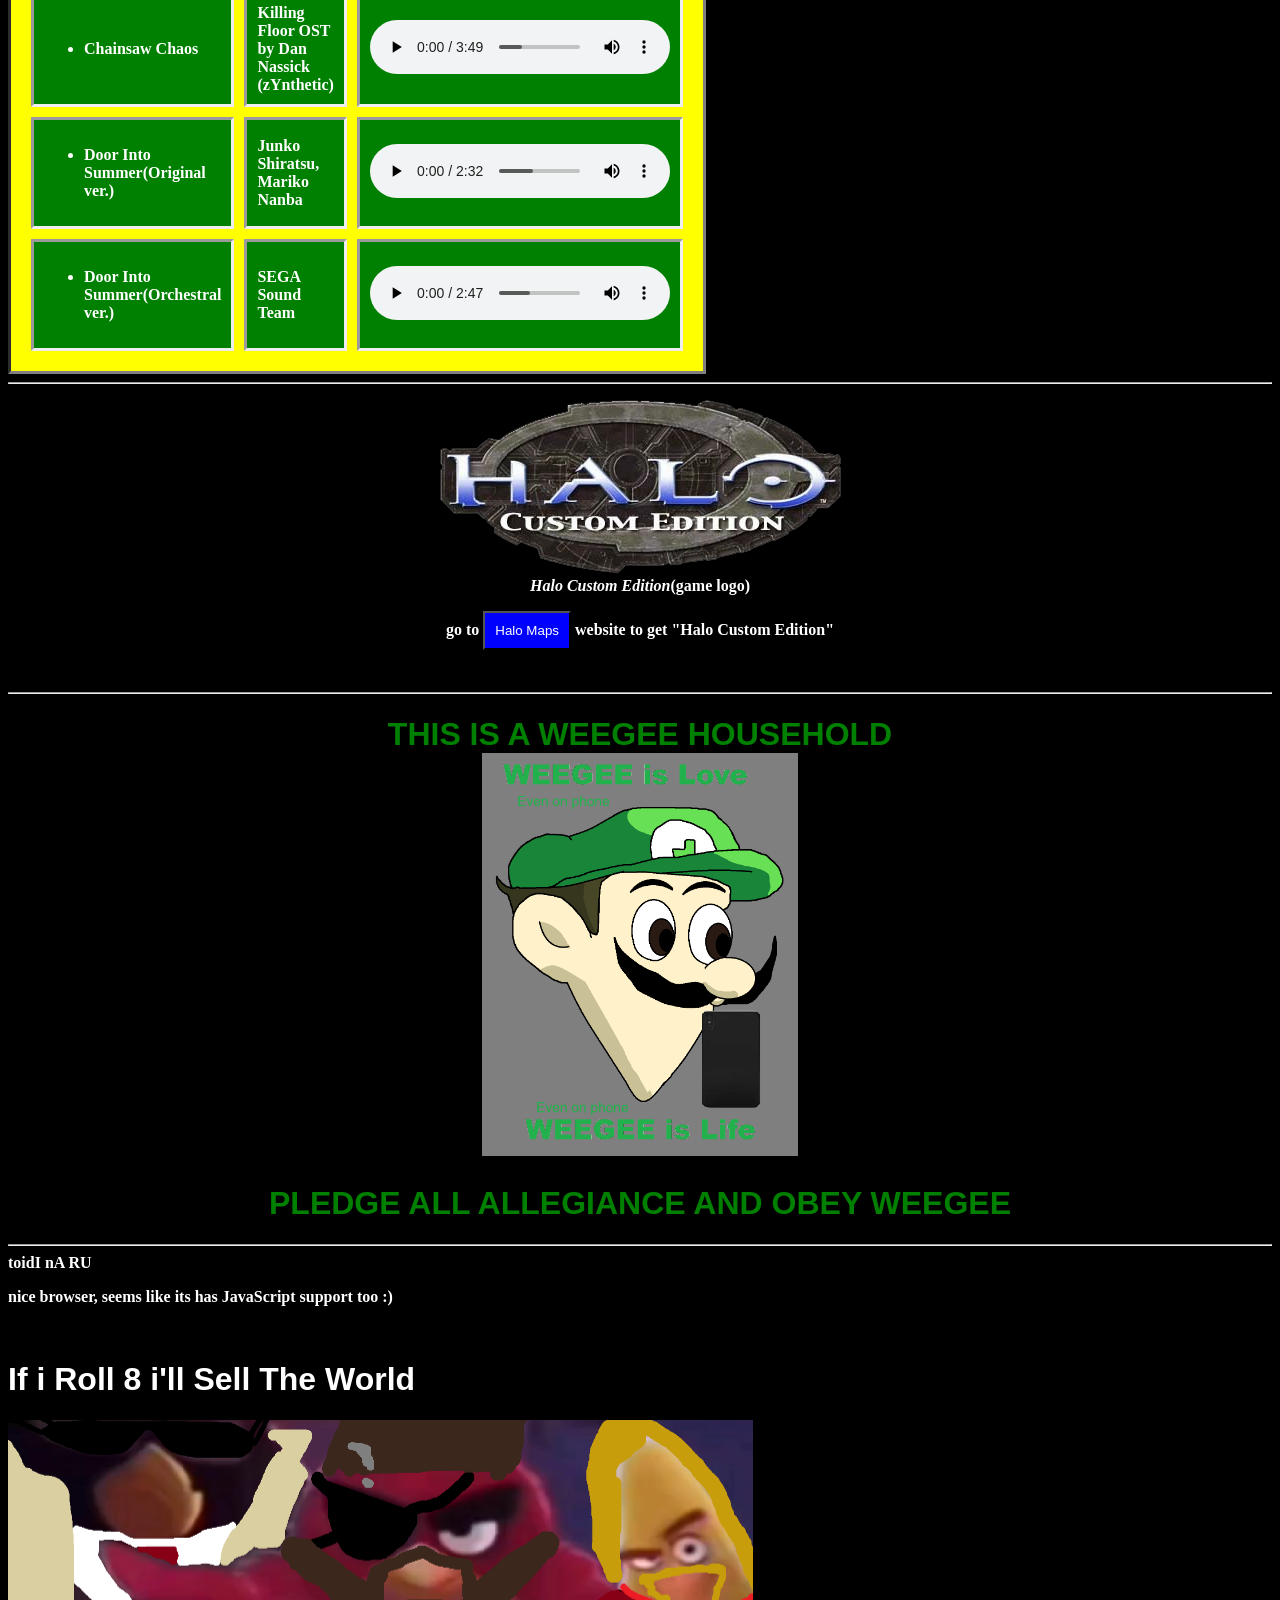
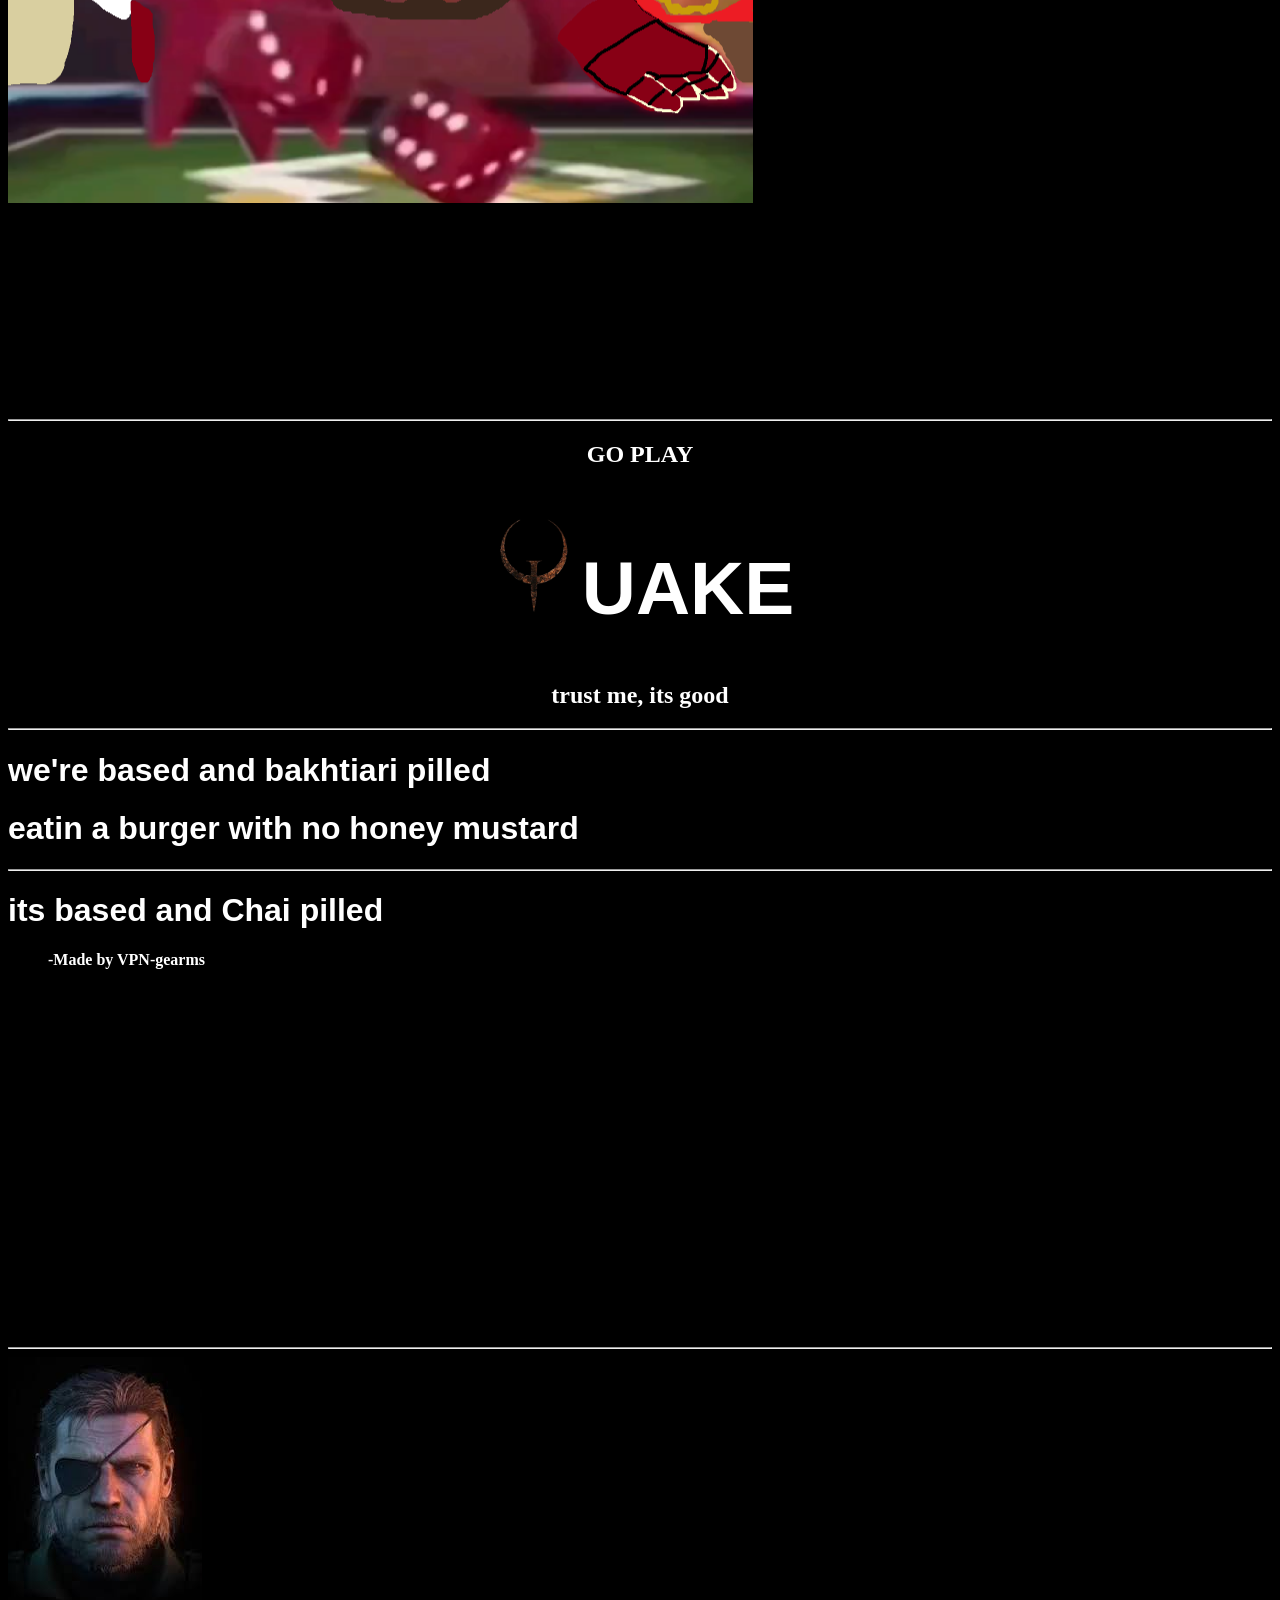
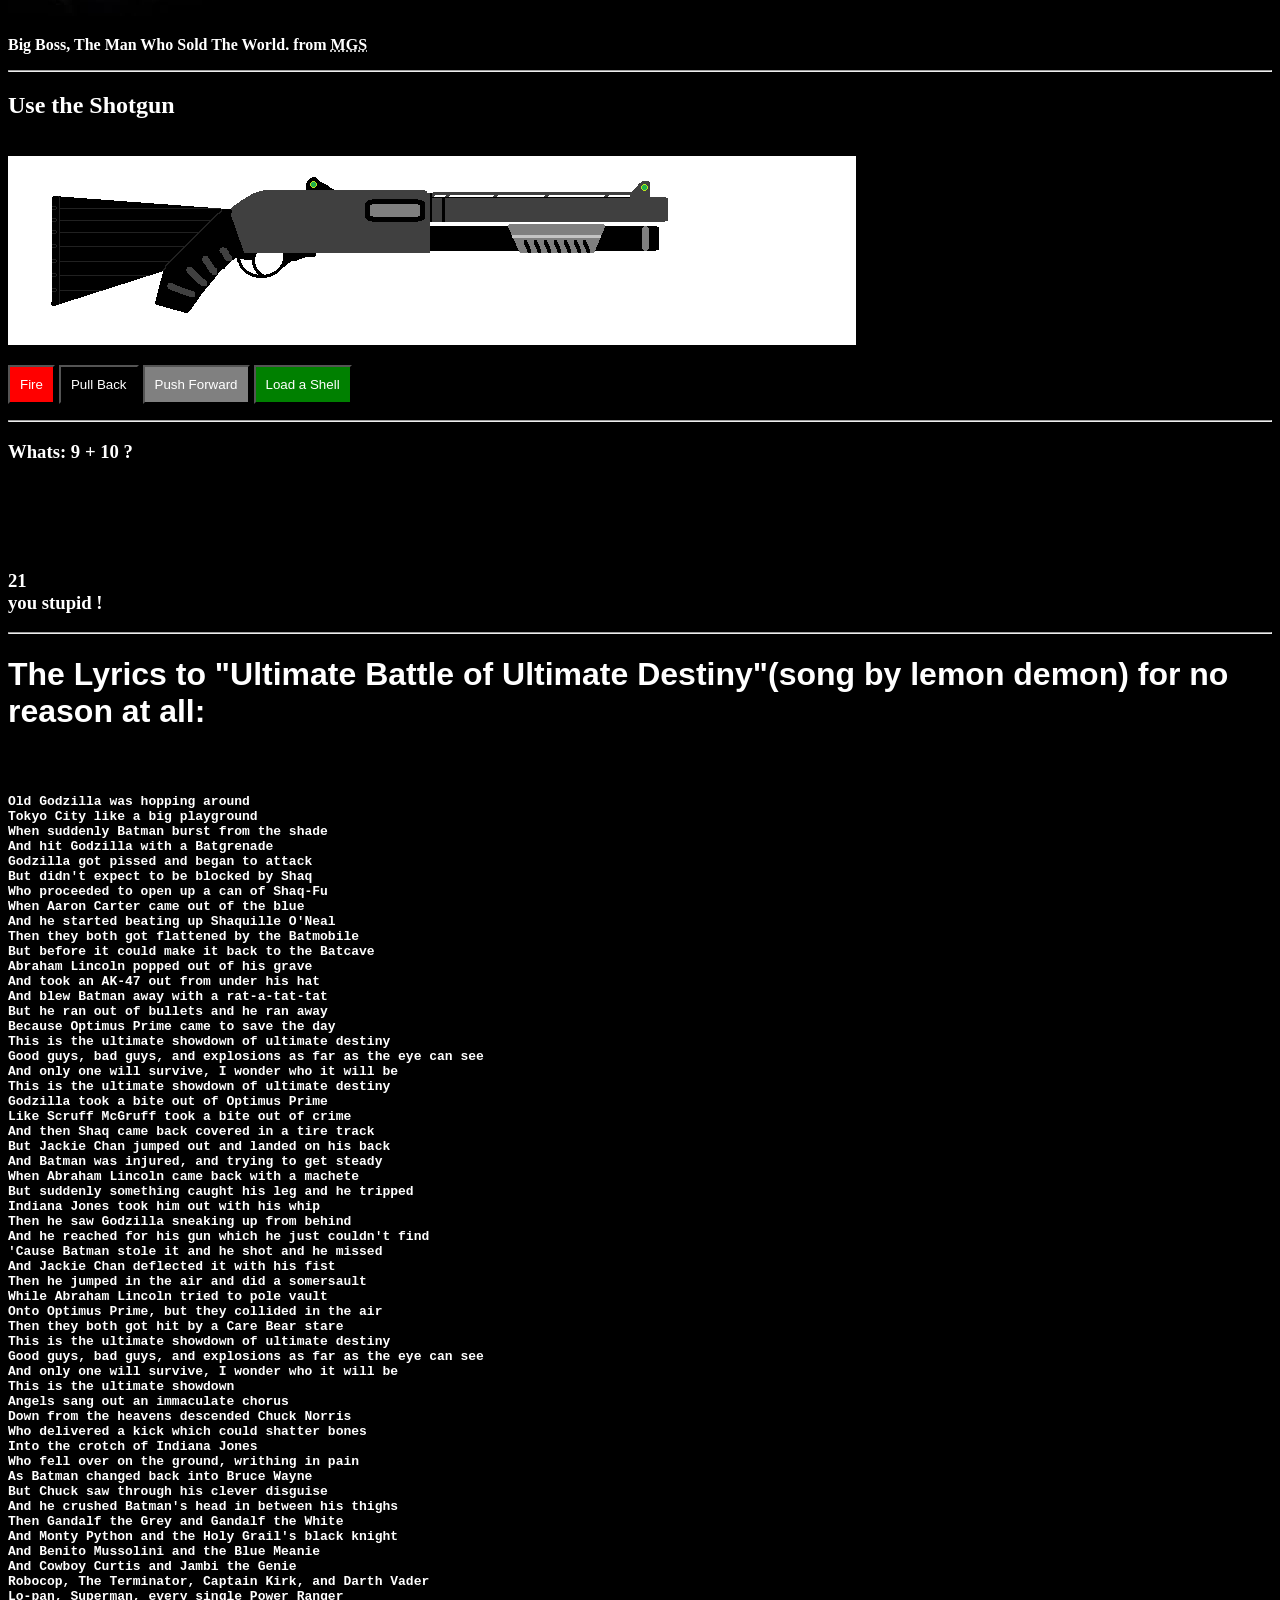
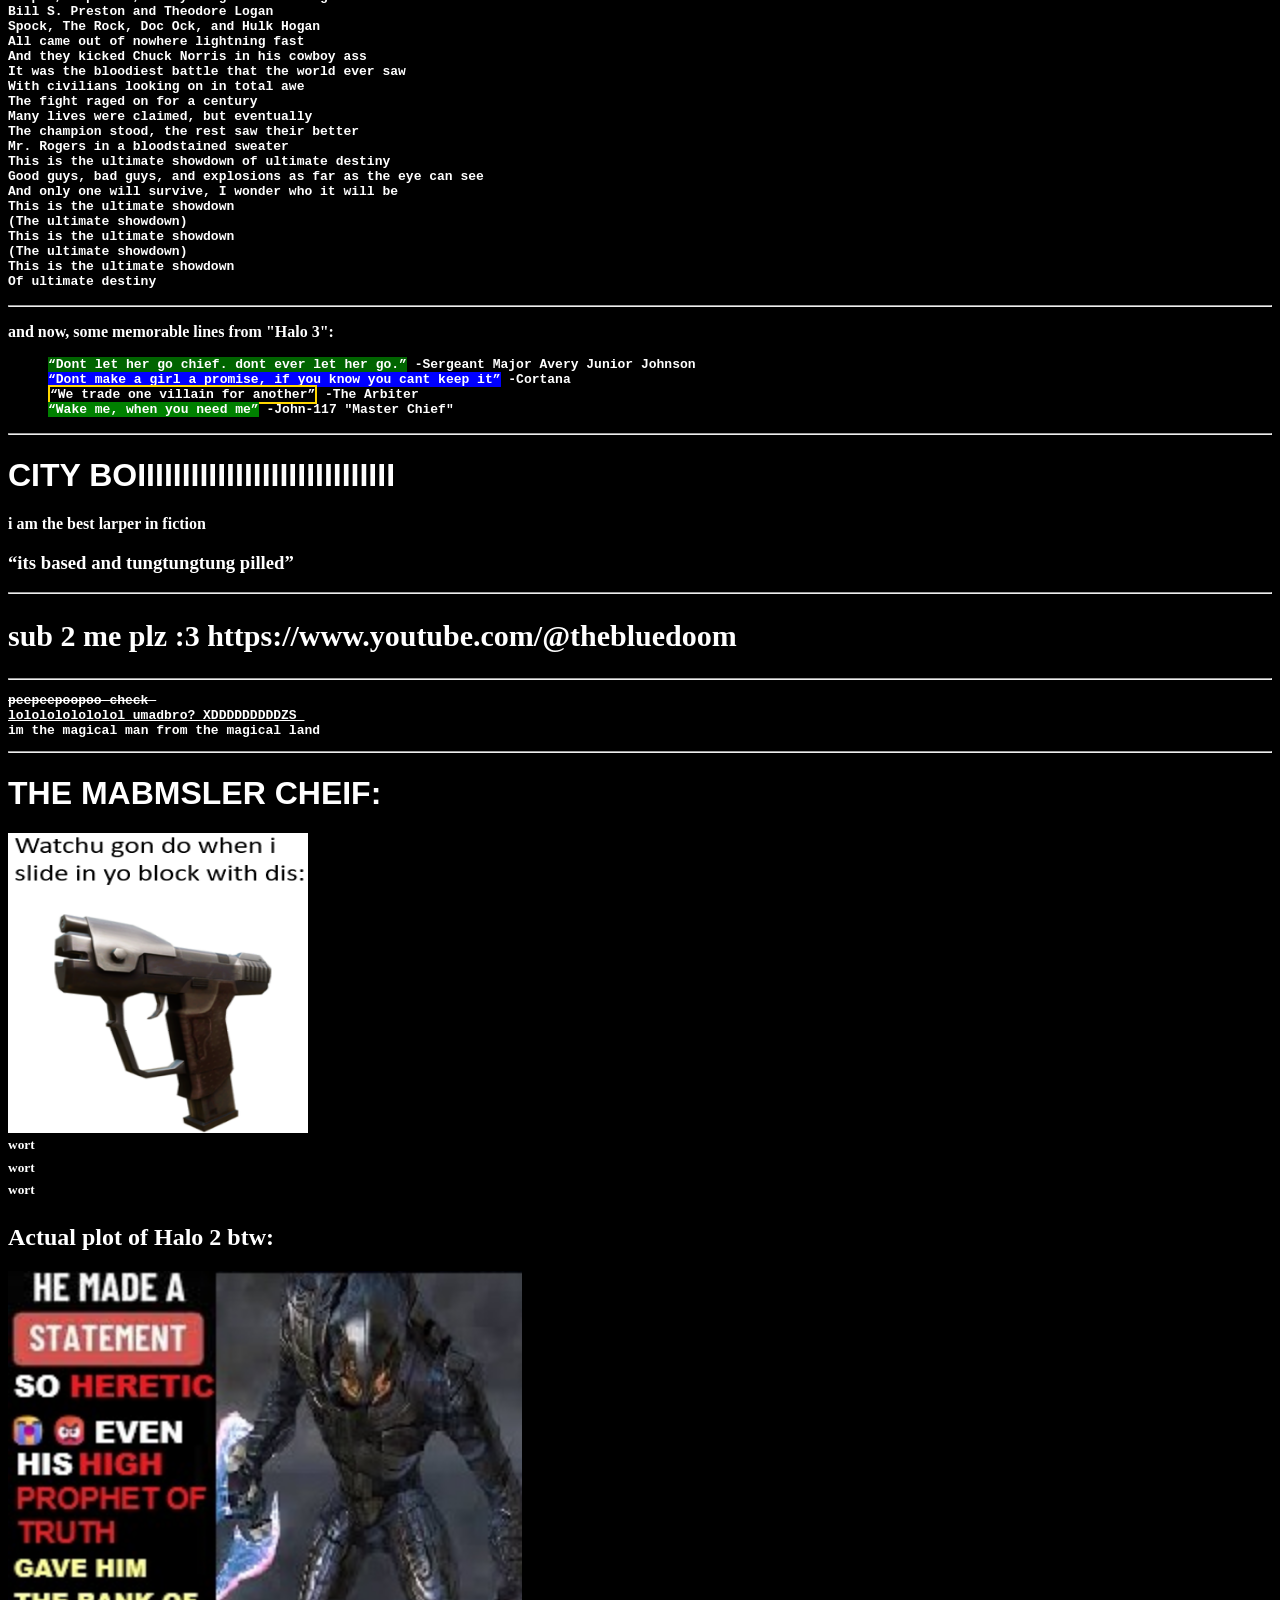
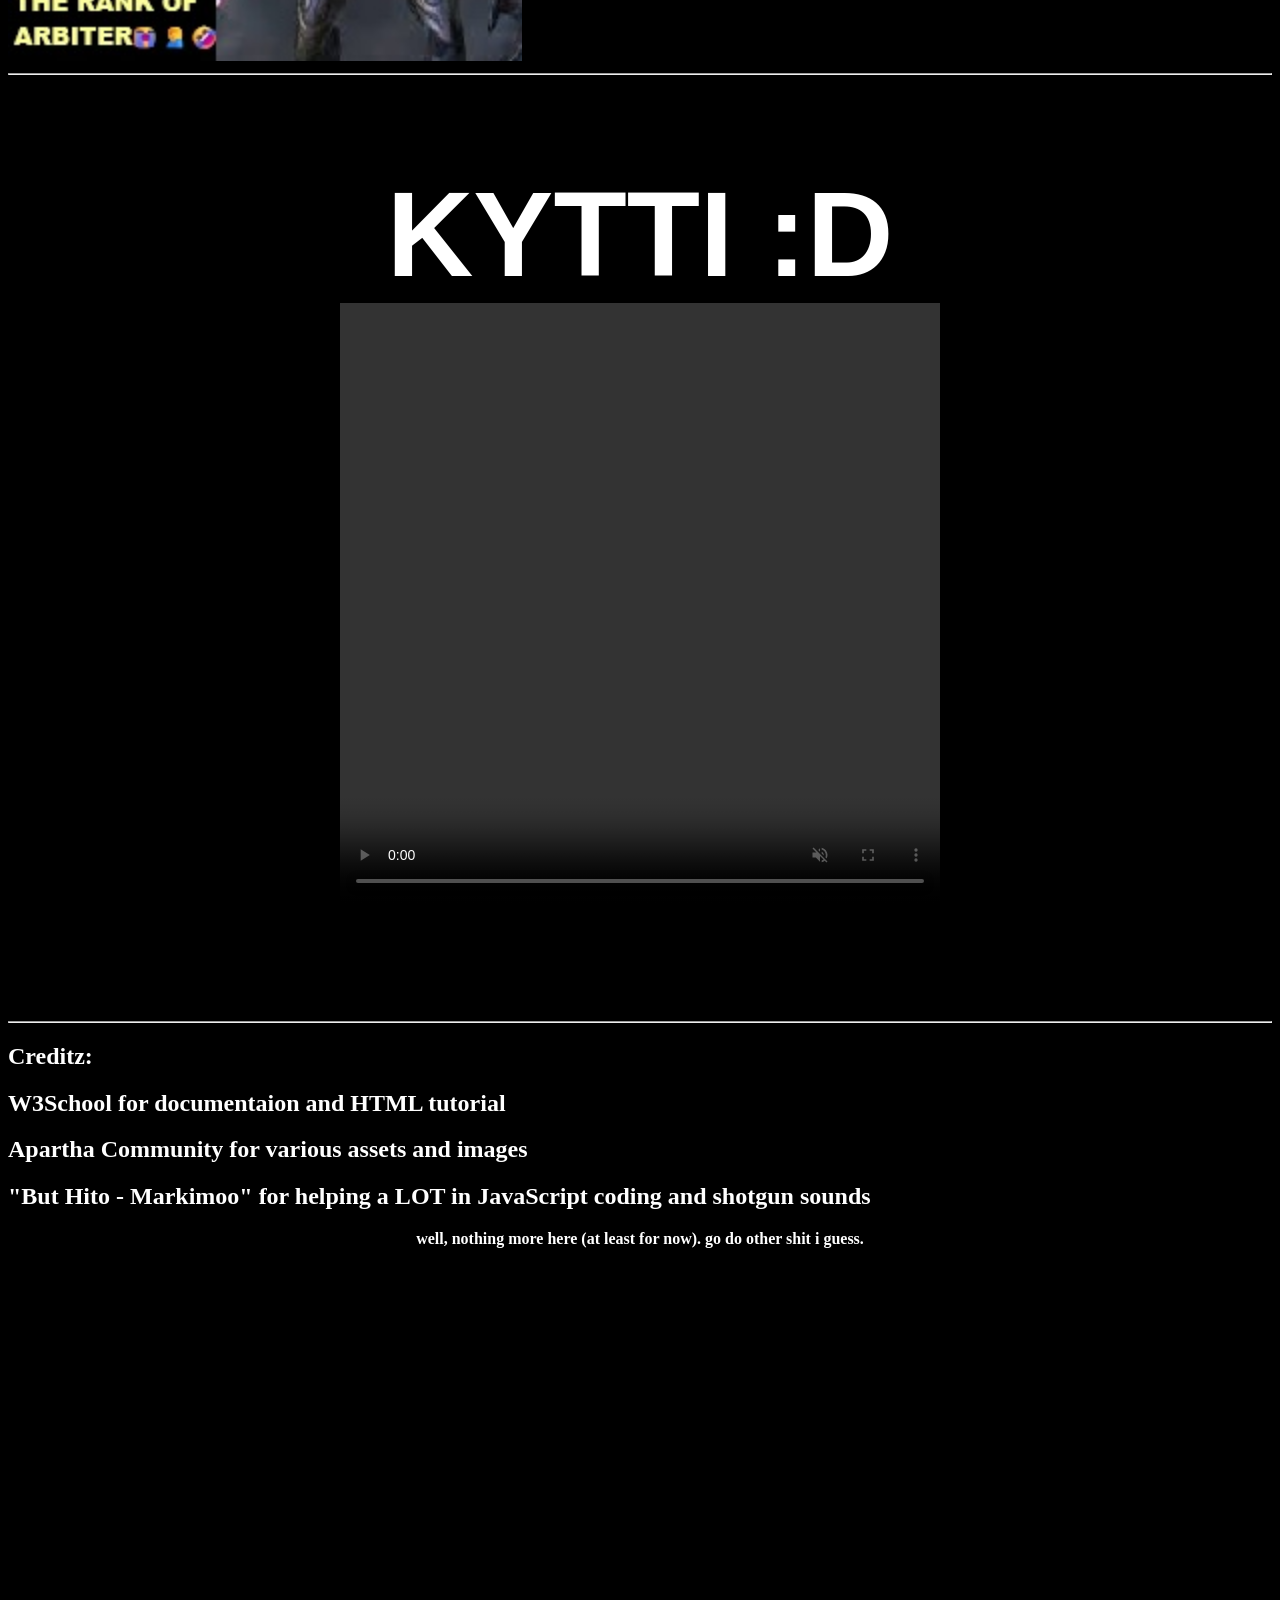
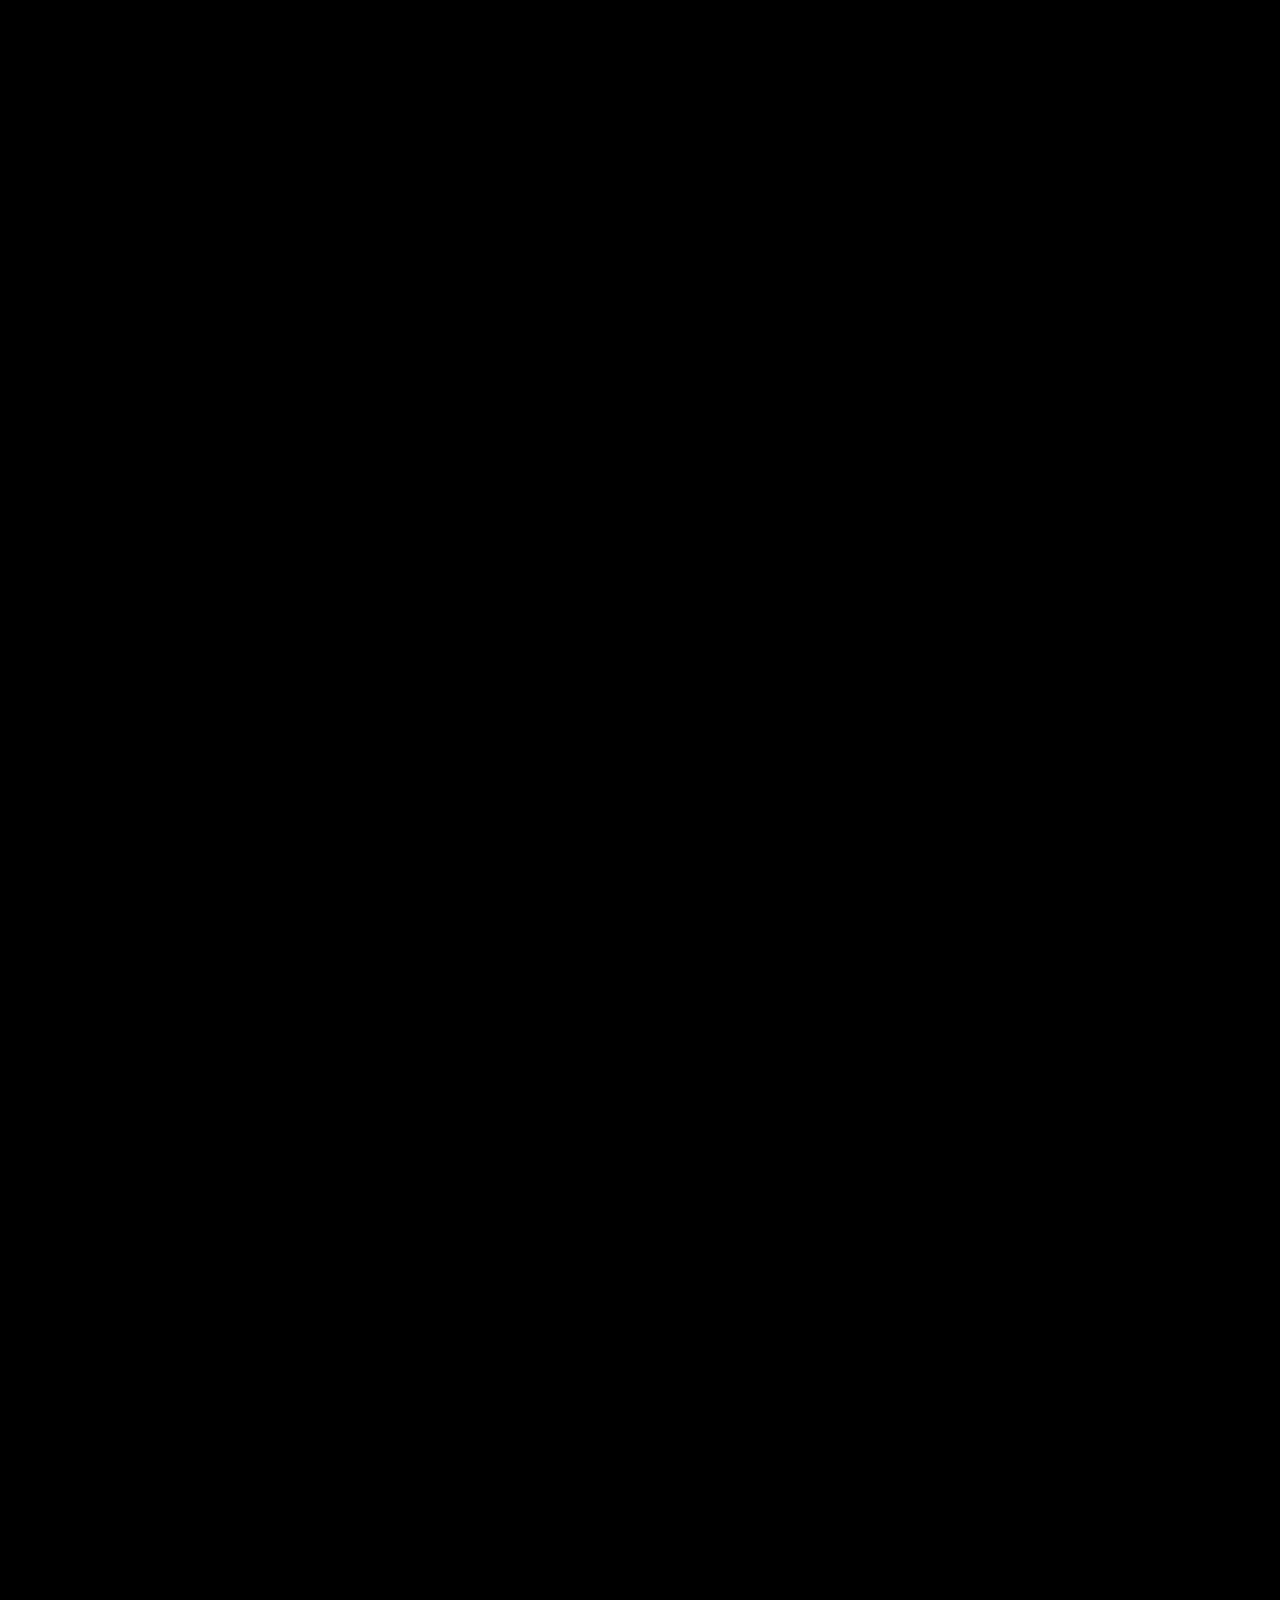
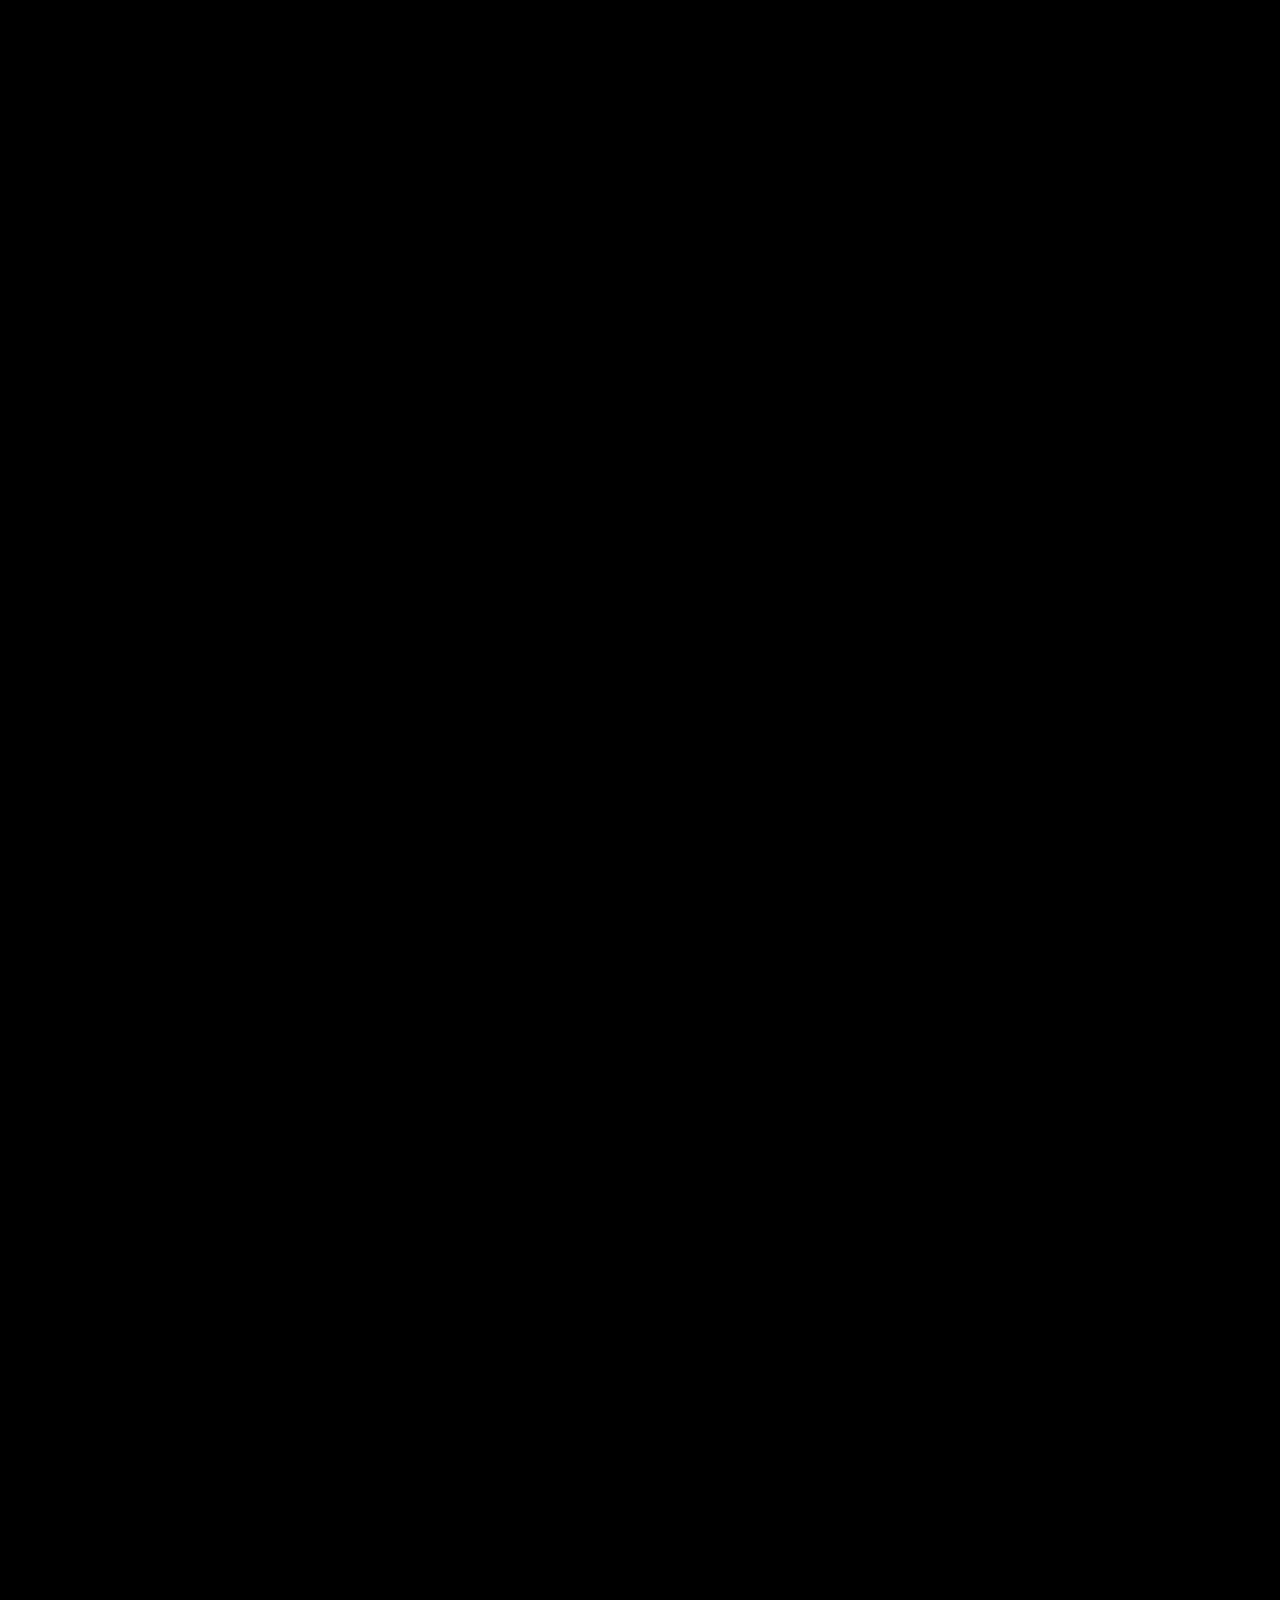
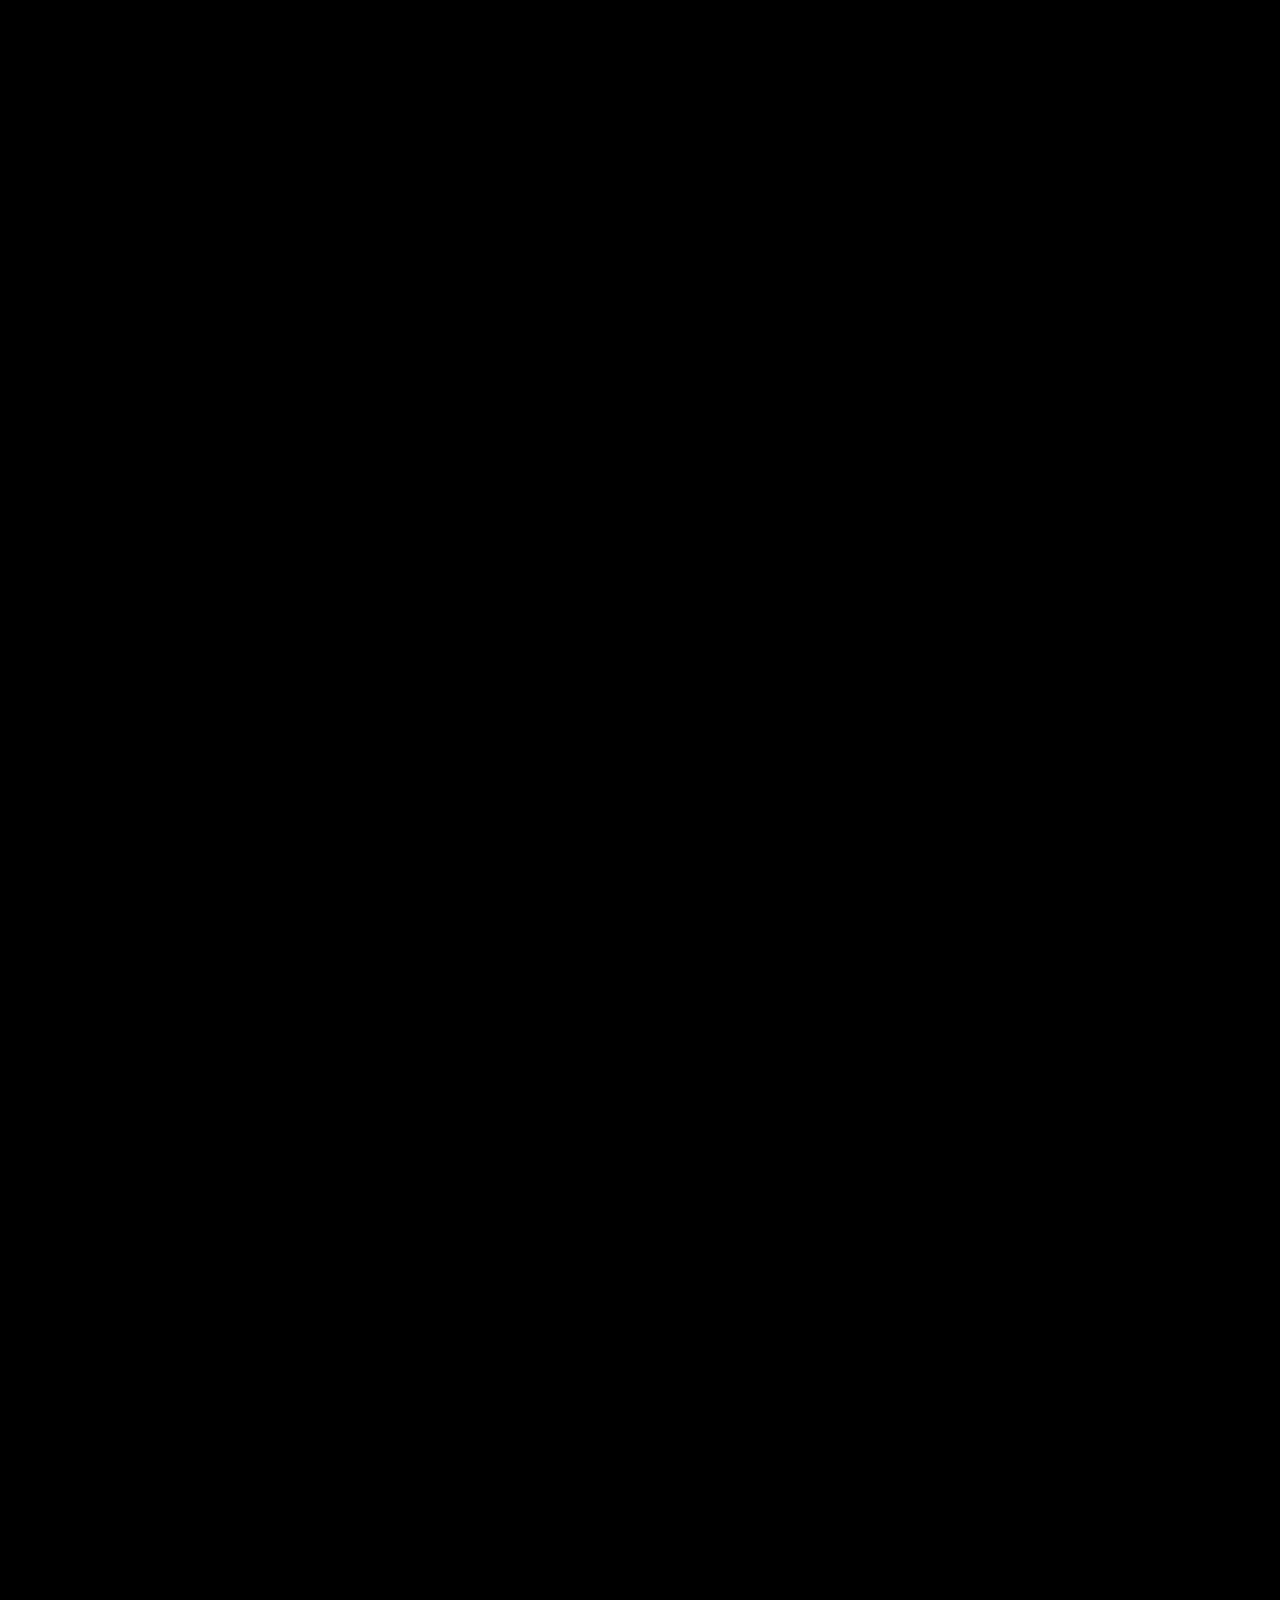
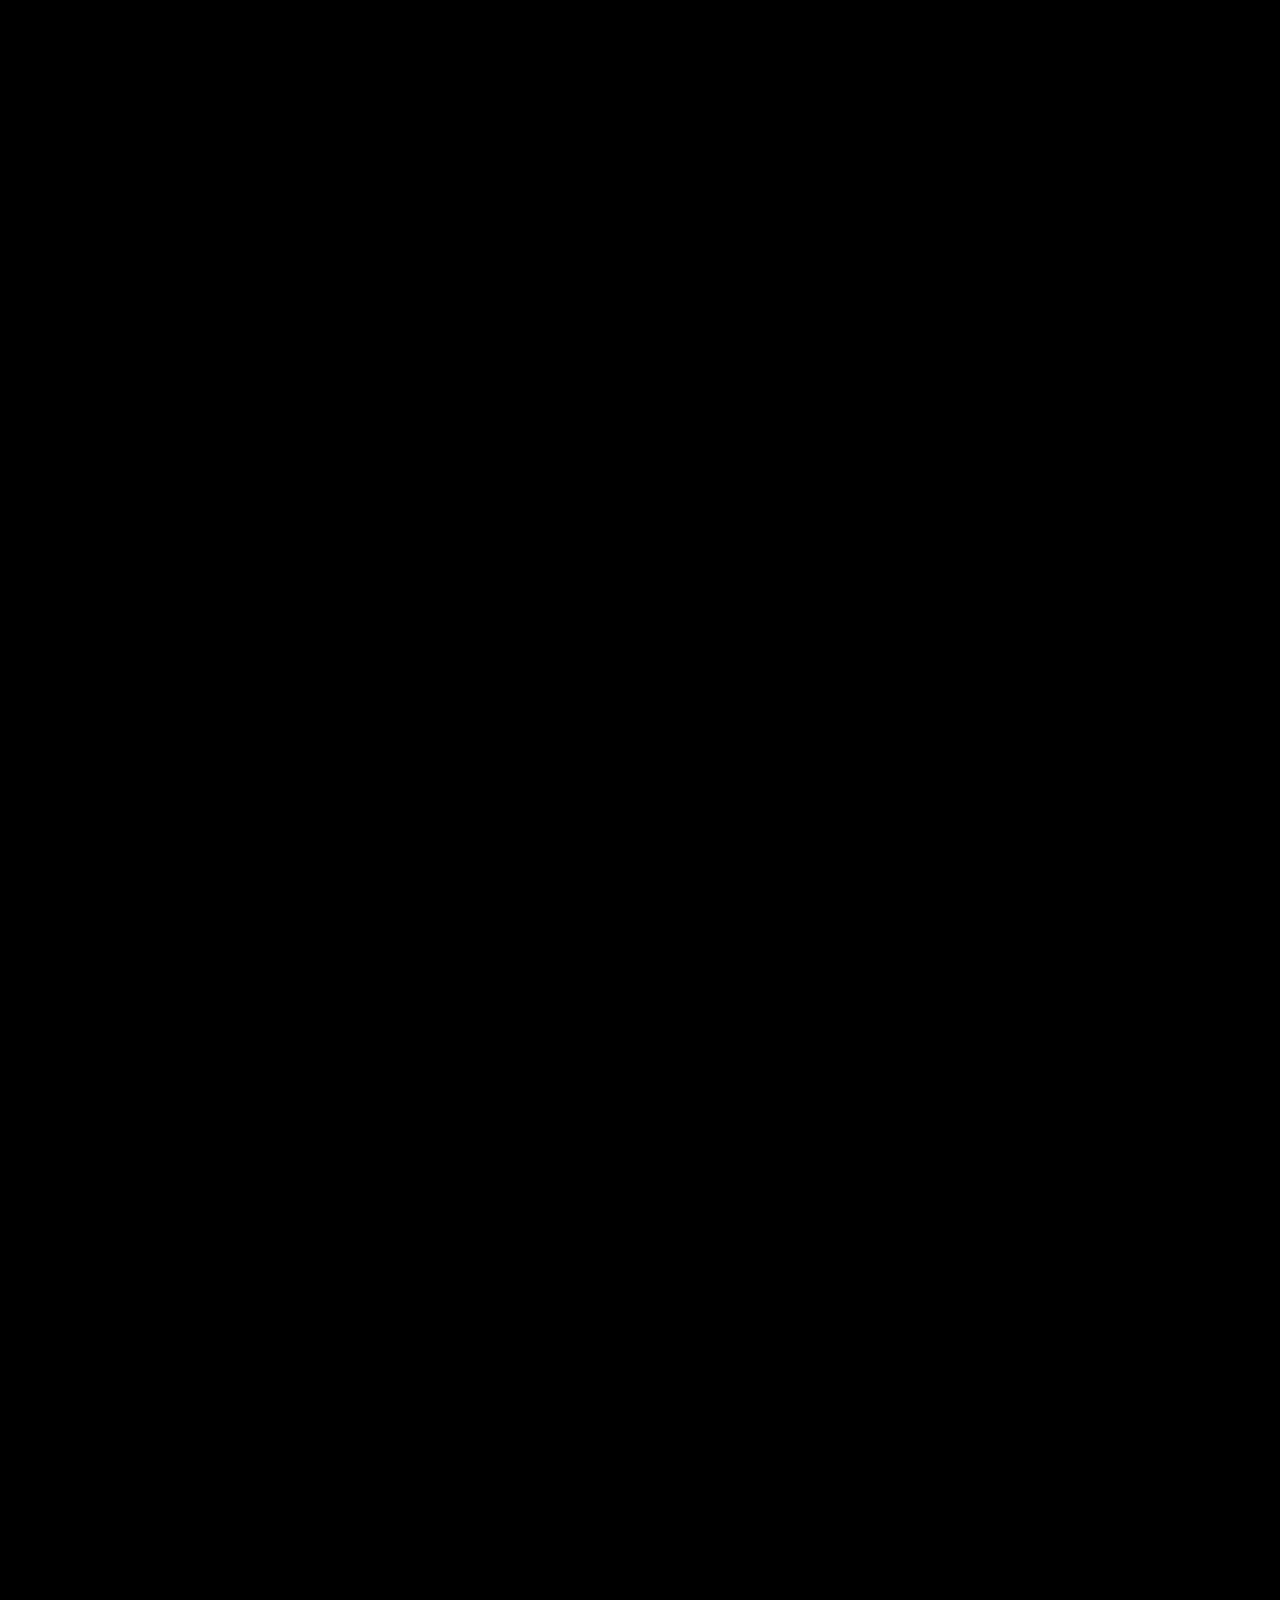
==== commit 7313d5d9: "Update index.htm" ====
--- a/index.htm
+++ b/index.htm
@@ -29,6 +29,7 @@
 <b style="color:blue;">TheBlueDoom117</b></marquee>
 <p style="font-family:arial;">(dont) mail me for suggest site suggestions :P</p>
 <p>Fun Fact: Did you know can save the ".htm" file for this (and any other HTML coded site's) page by pressing <kbd>Ctrl + S</kbd>?</p>
+<p>Check out my Xfire Profile: <a href="https://xf1re.com/profile/thebluedoom" target="_blank"><img src="https://xf1re.com/miniprofile/thebluedoom" style="border:0;" alt="Xf1re Miniprofile" /></a> </p>
 <h2>Hail from Iran</h2>
 <hr>
 <p>shortcuts to links n stuff:<br>
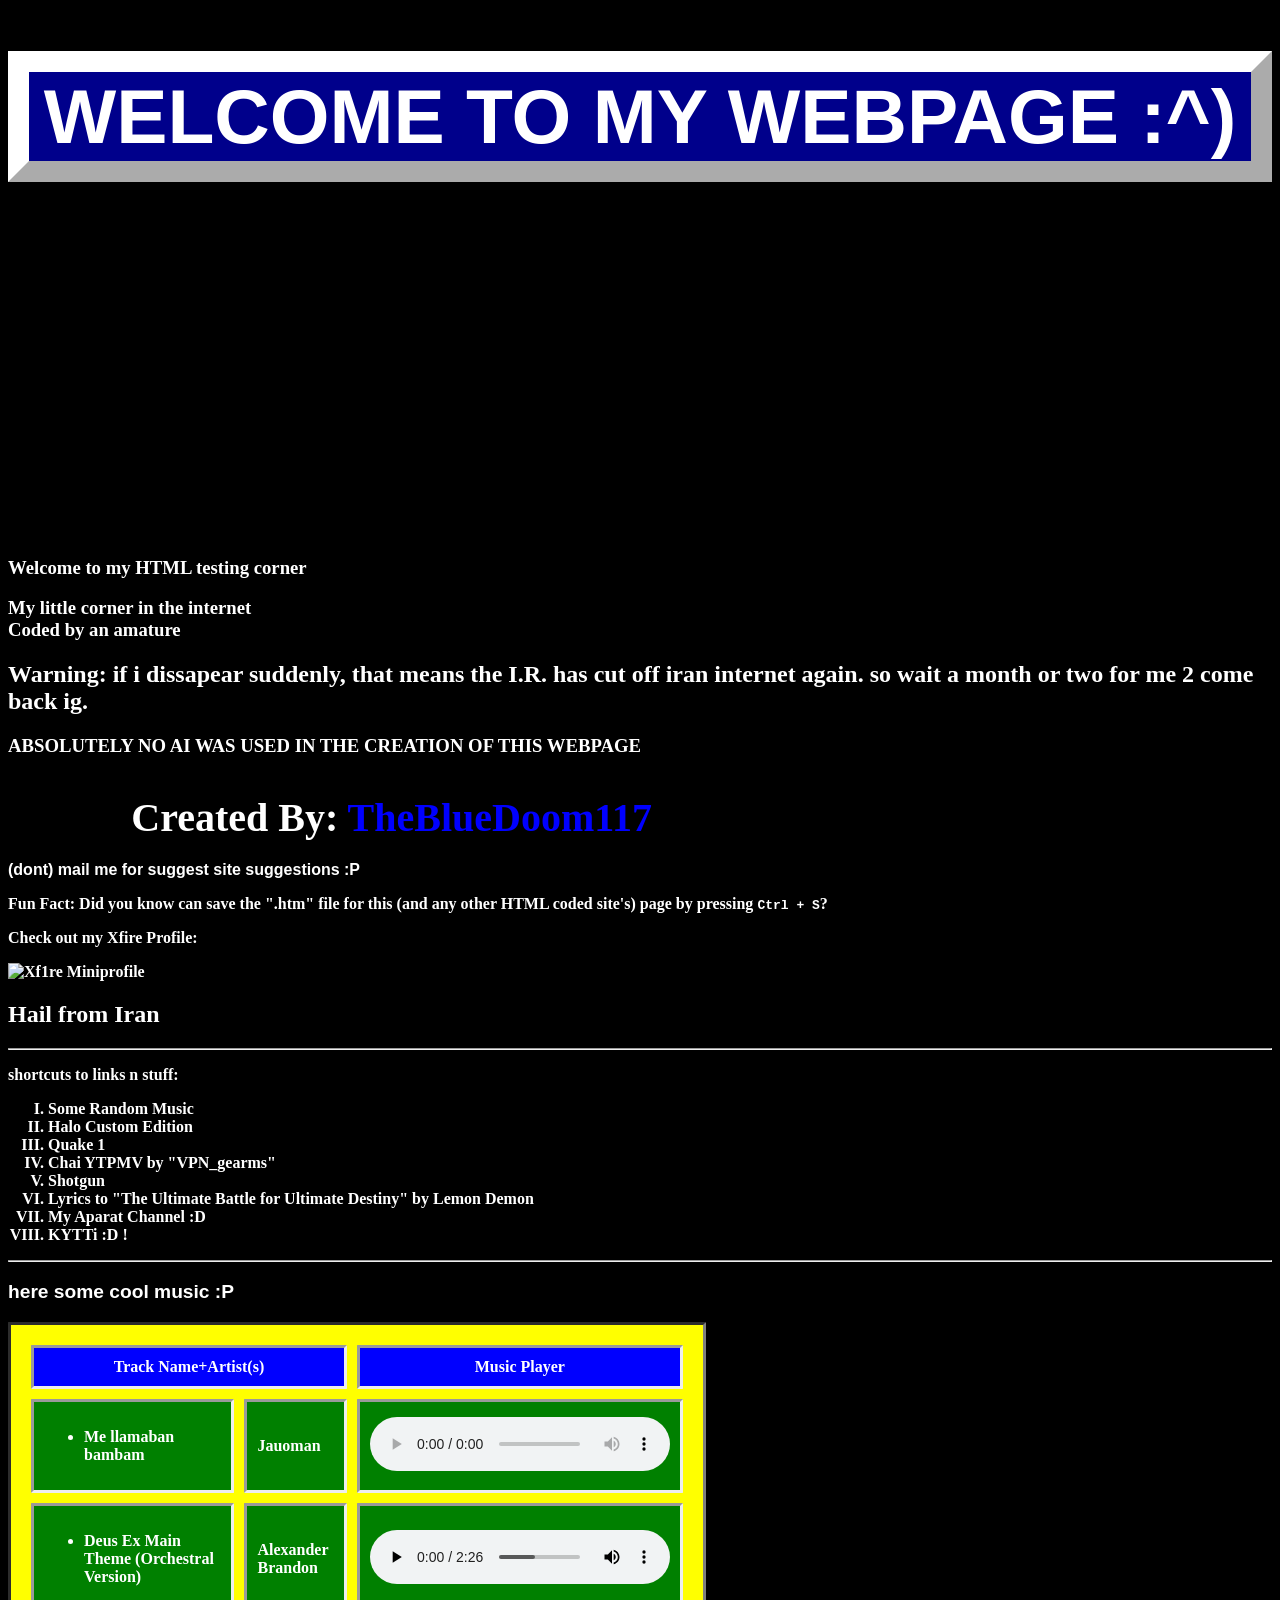
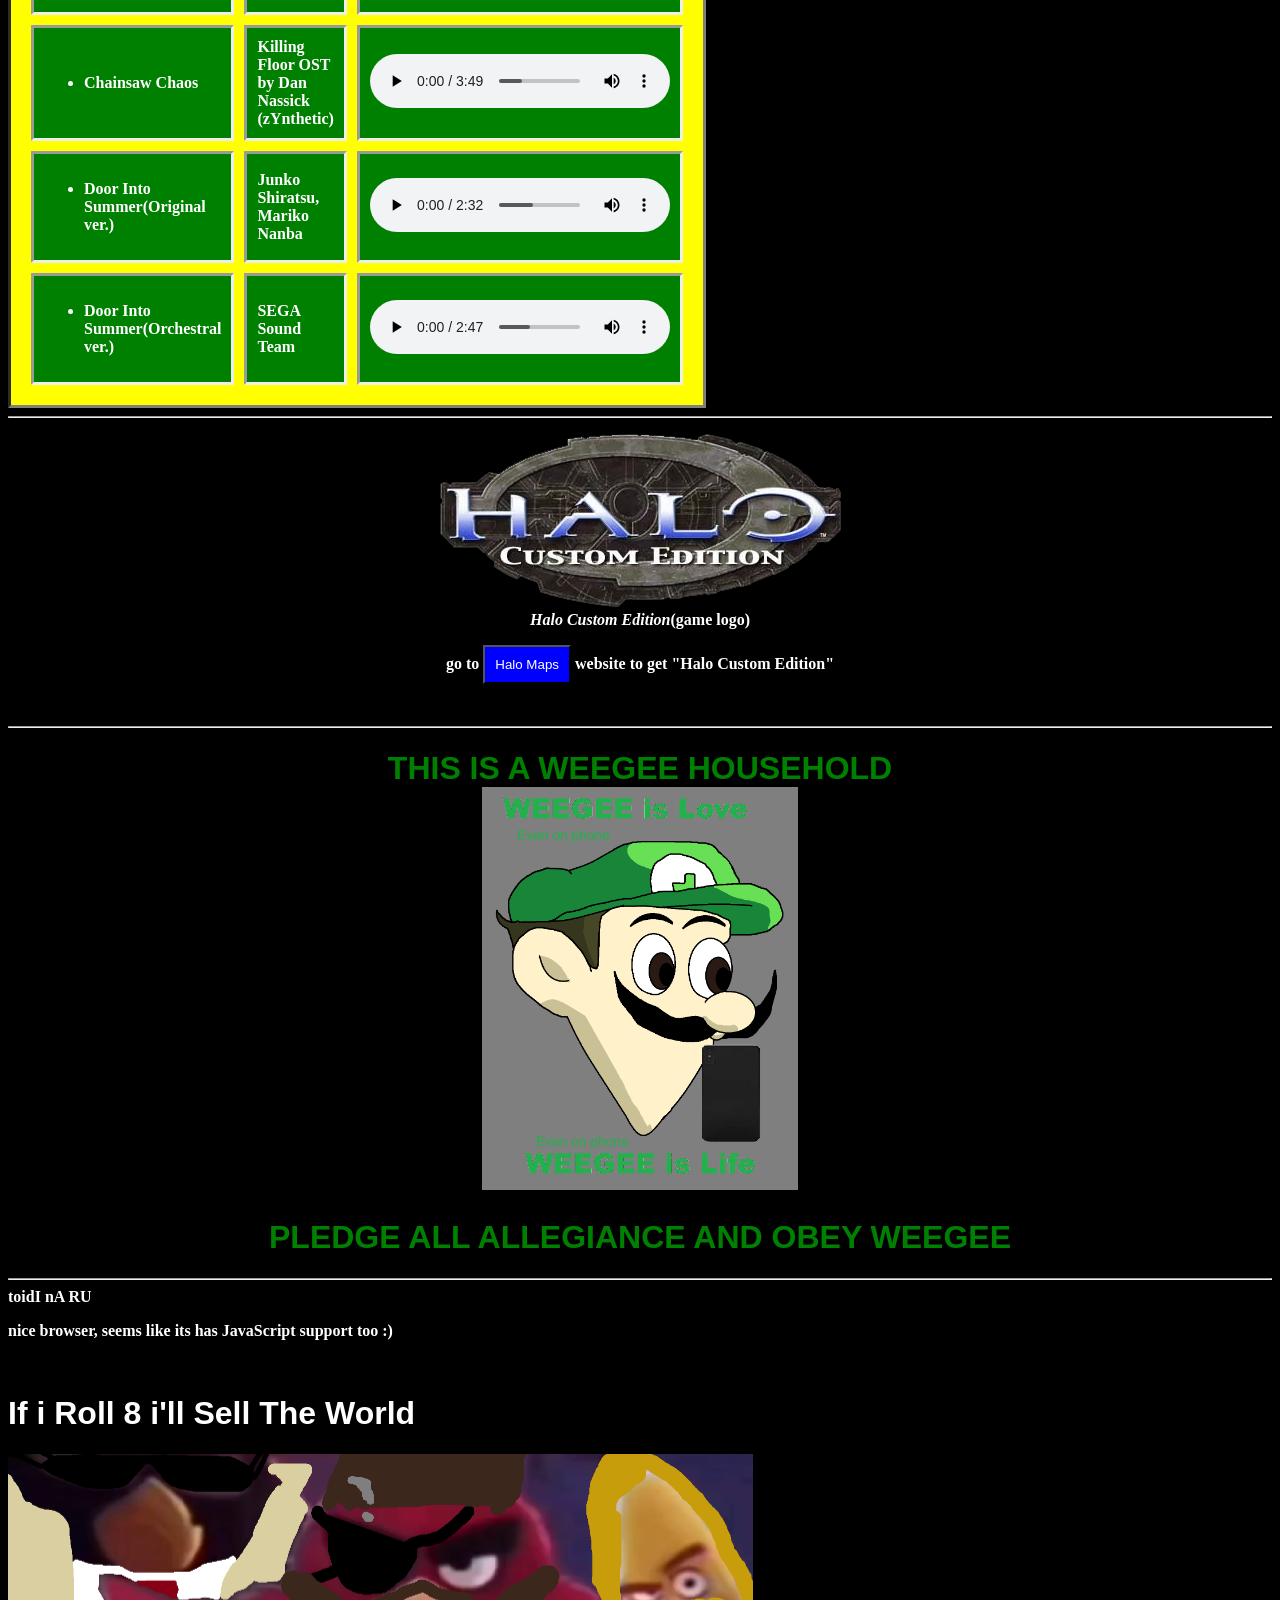
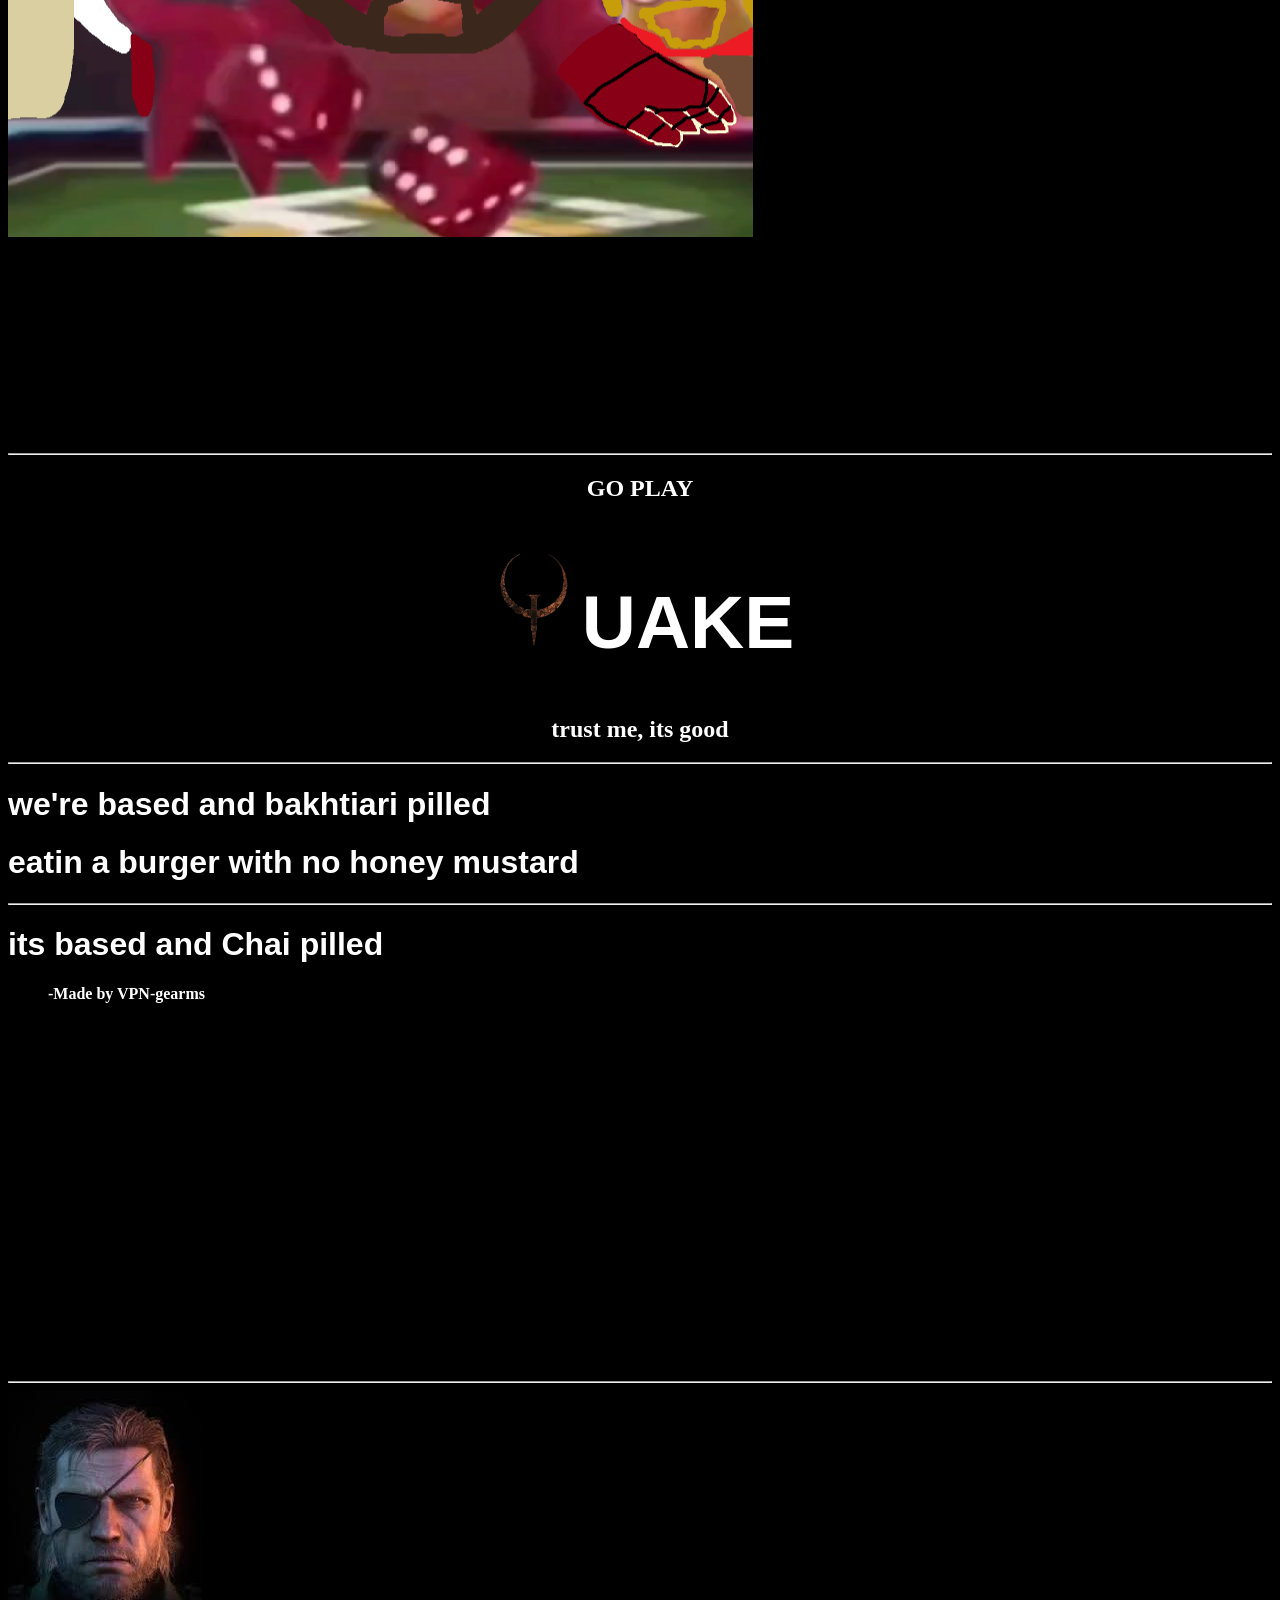
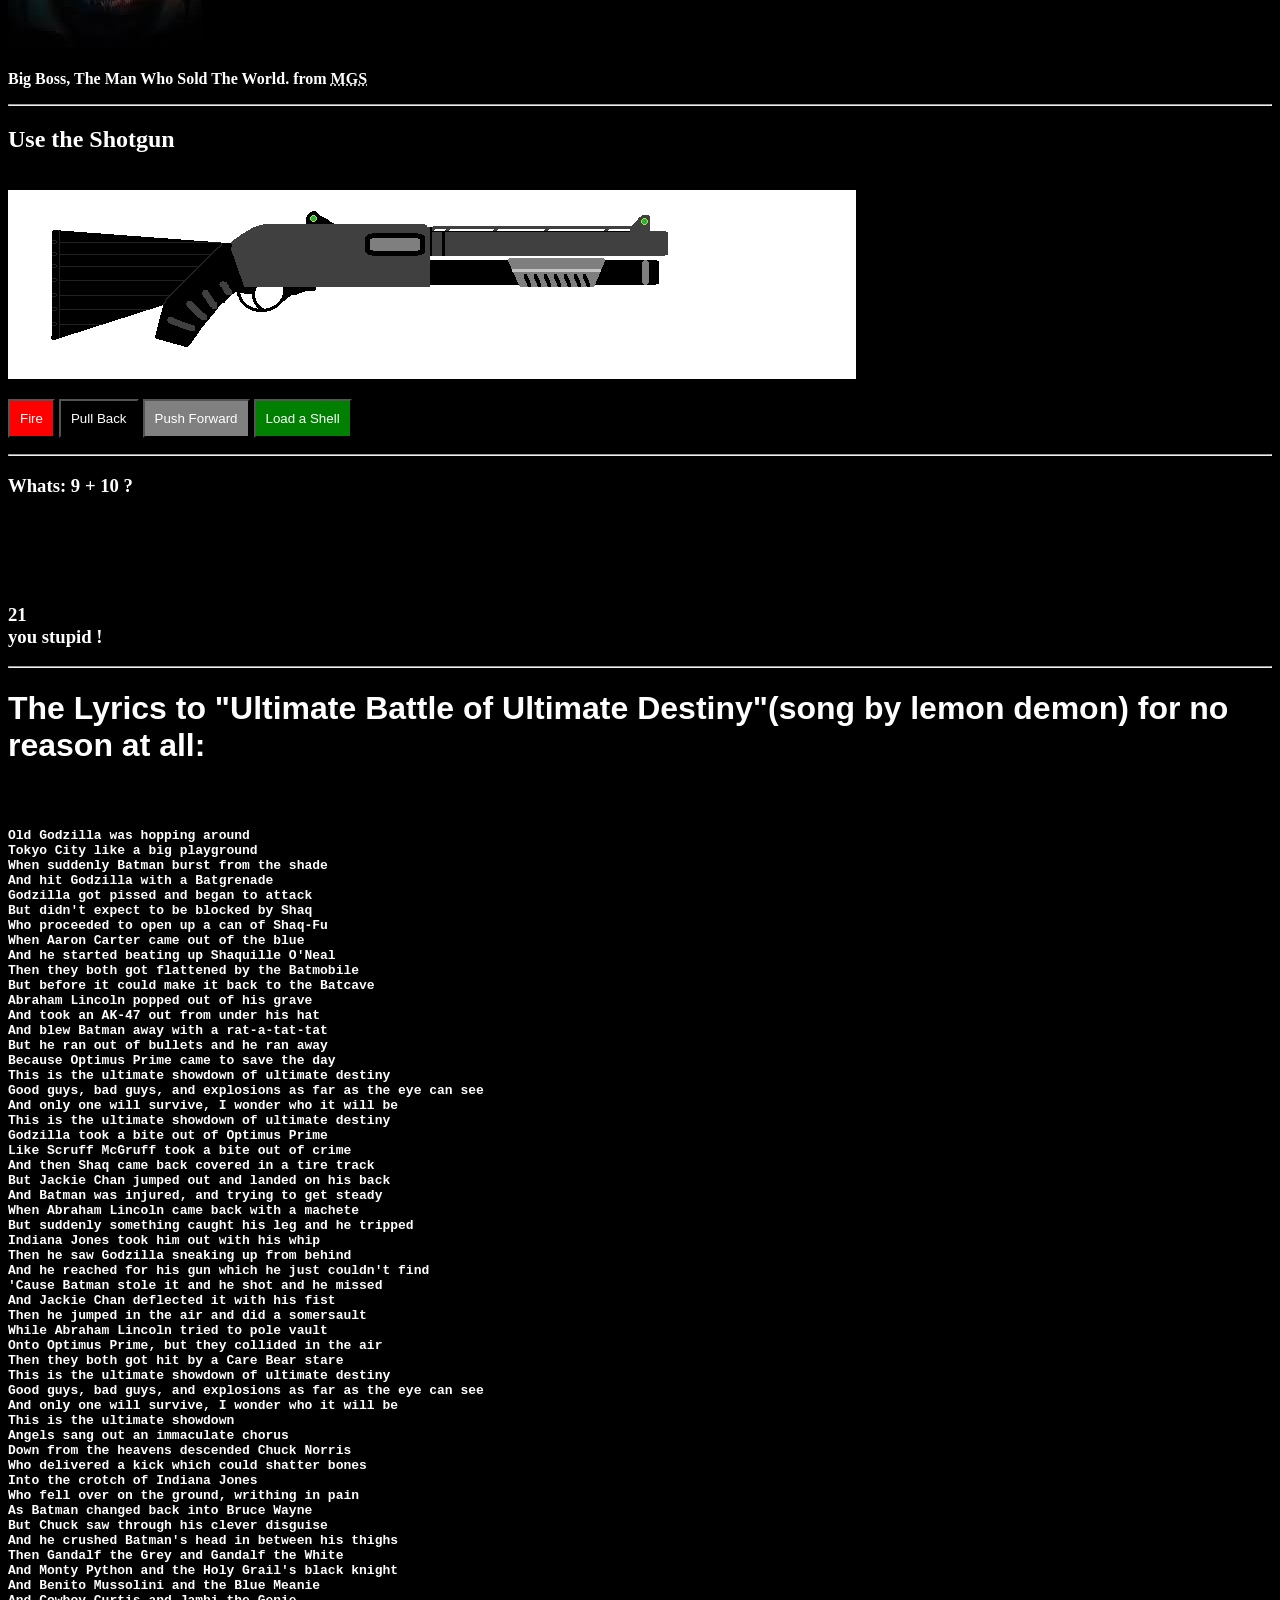
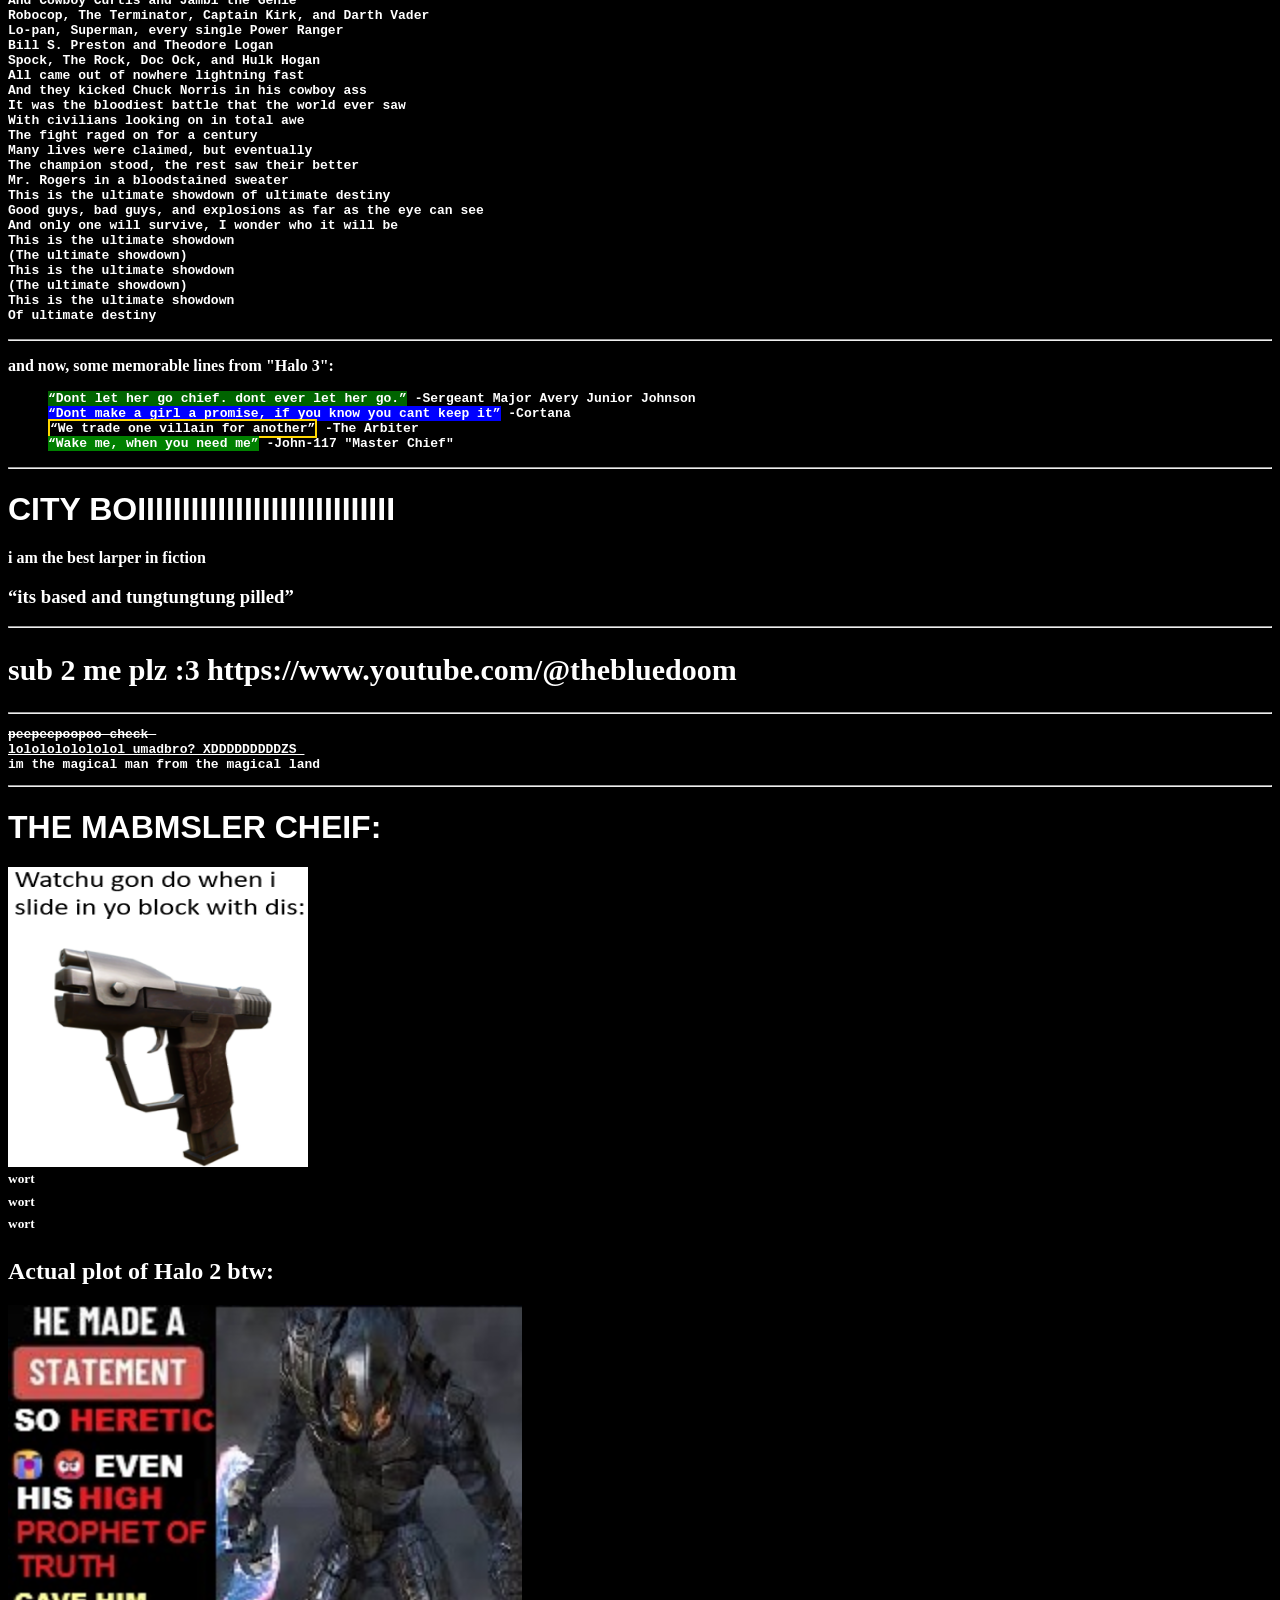
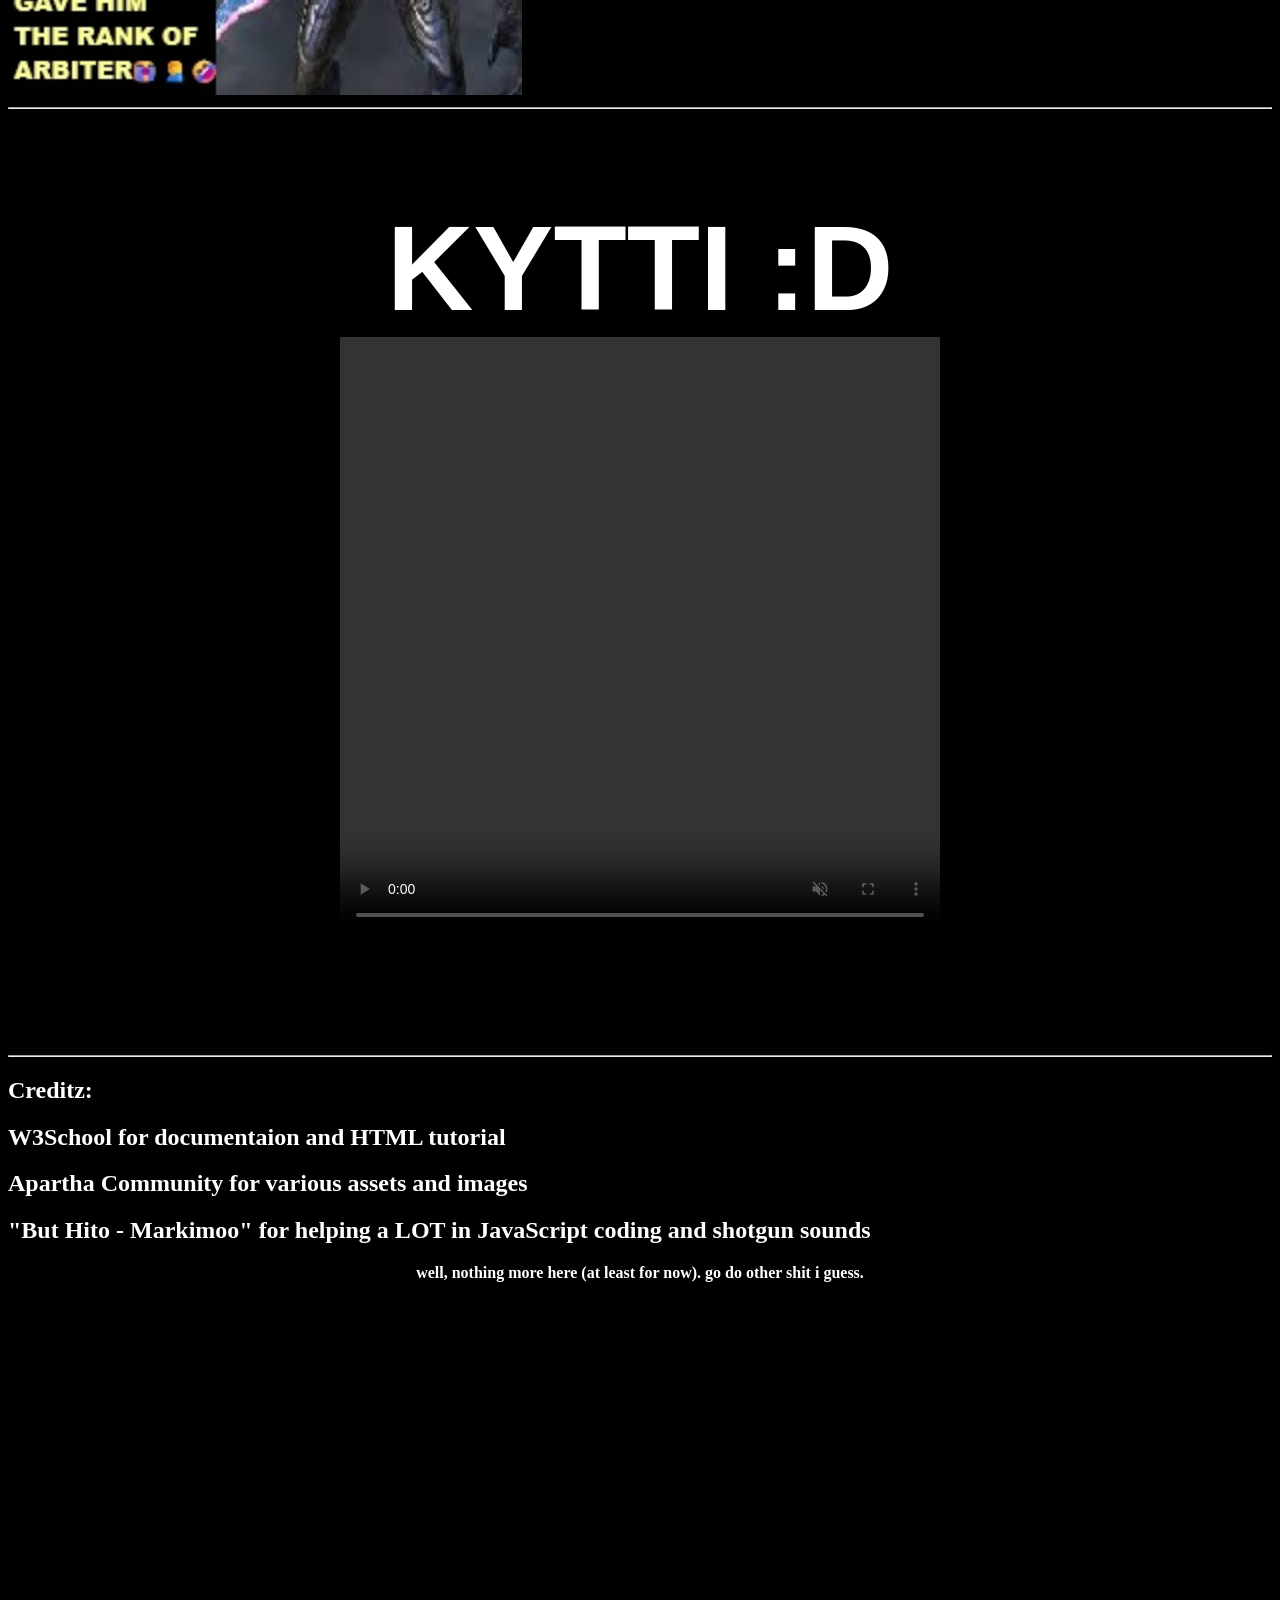
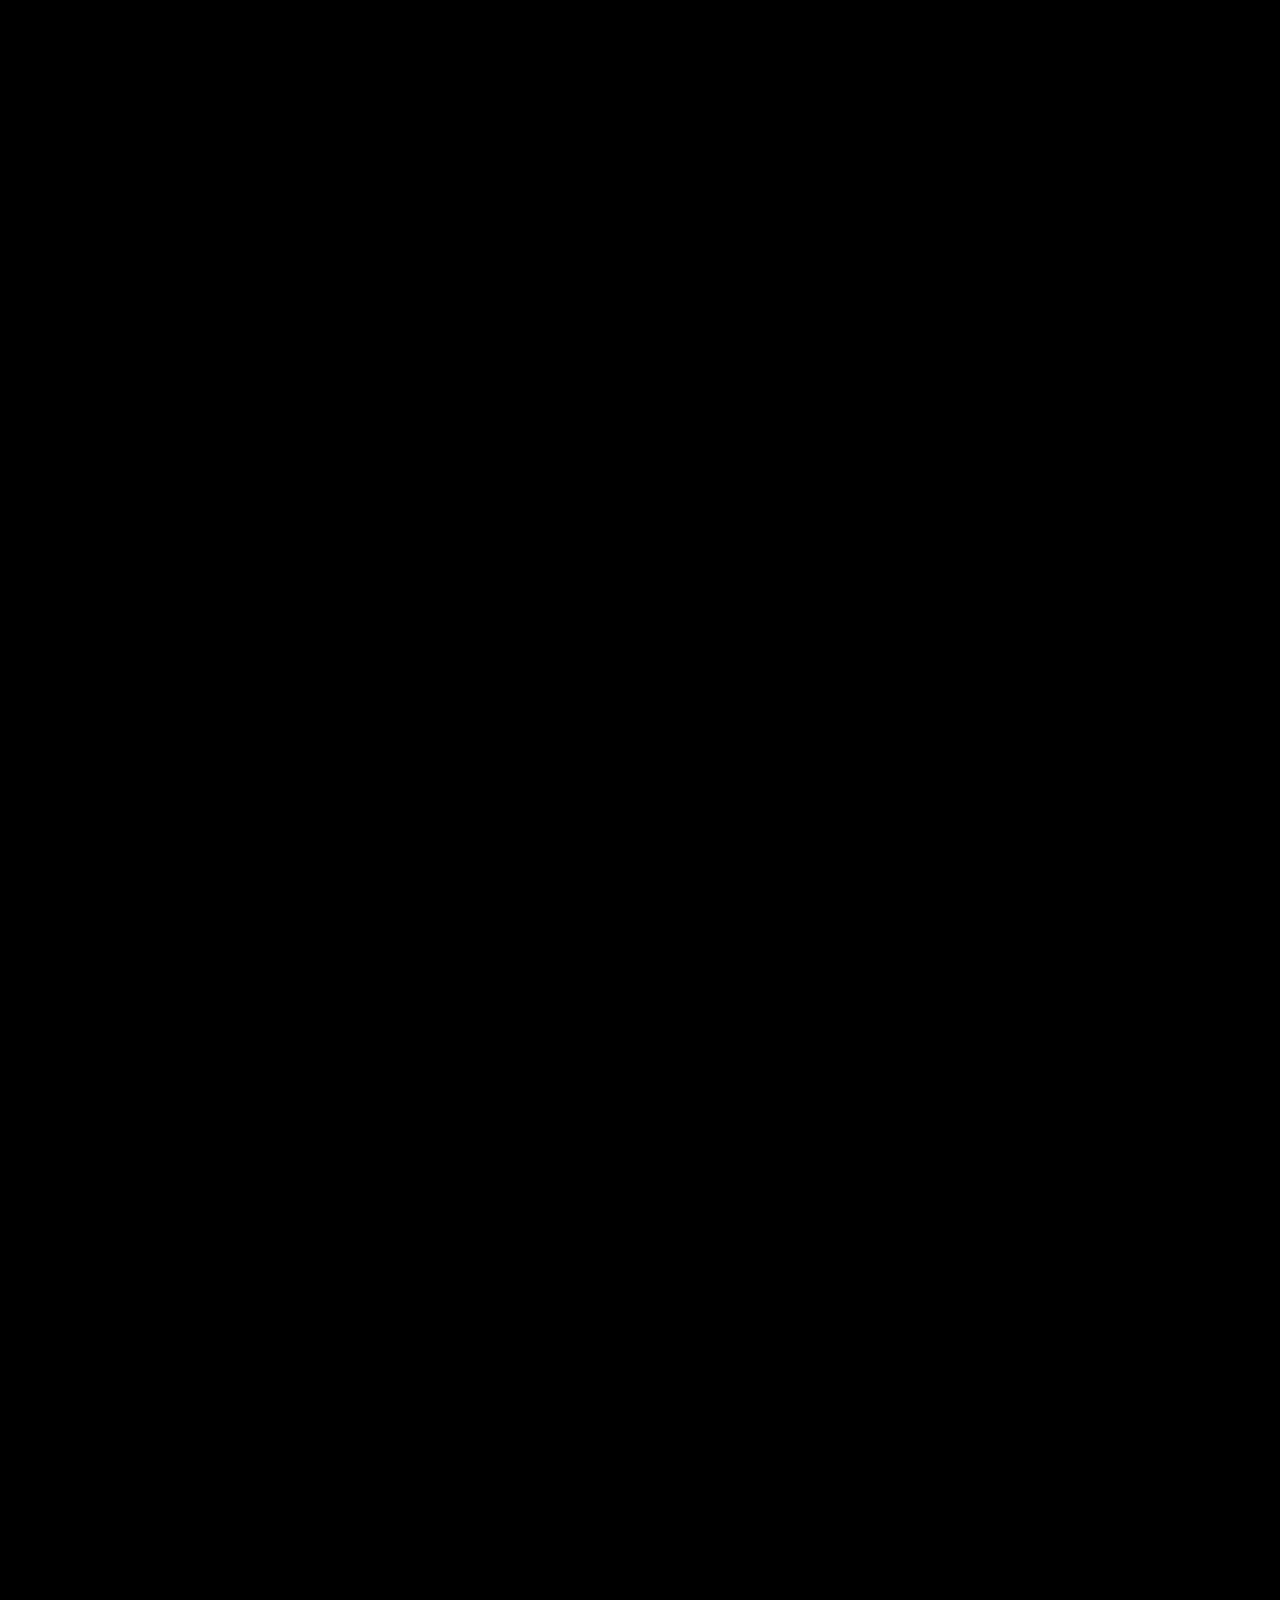
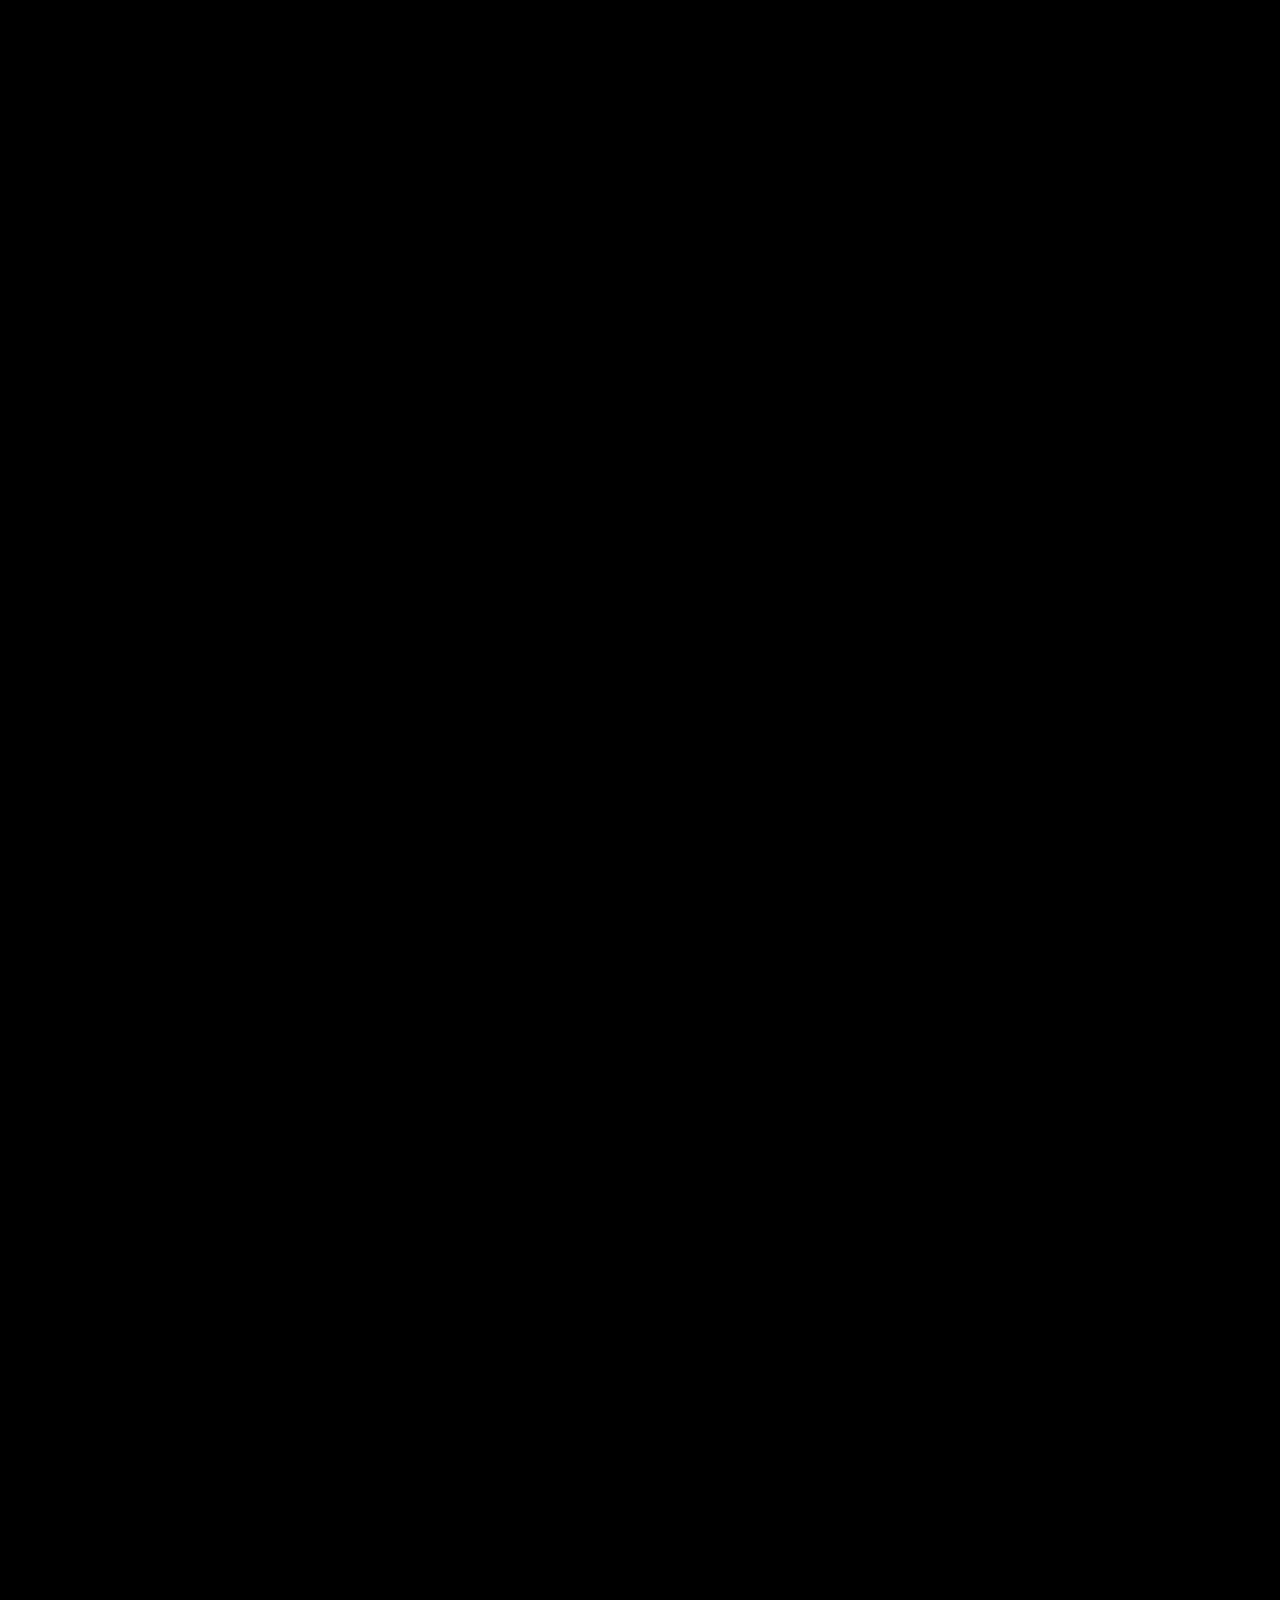
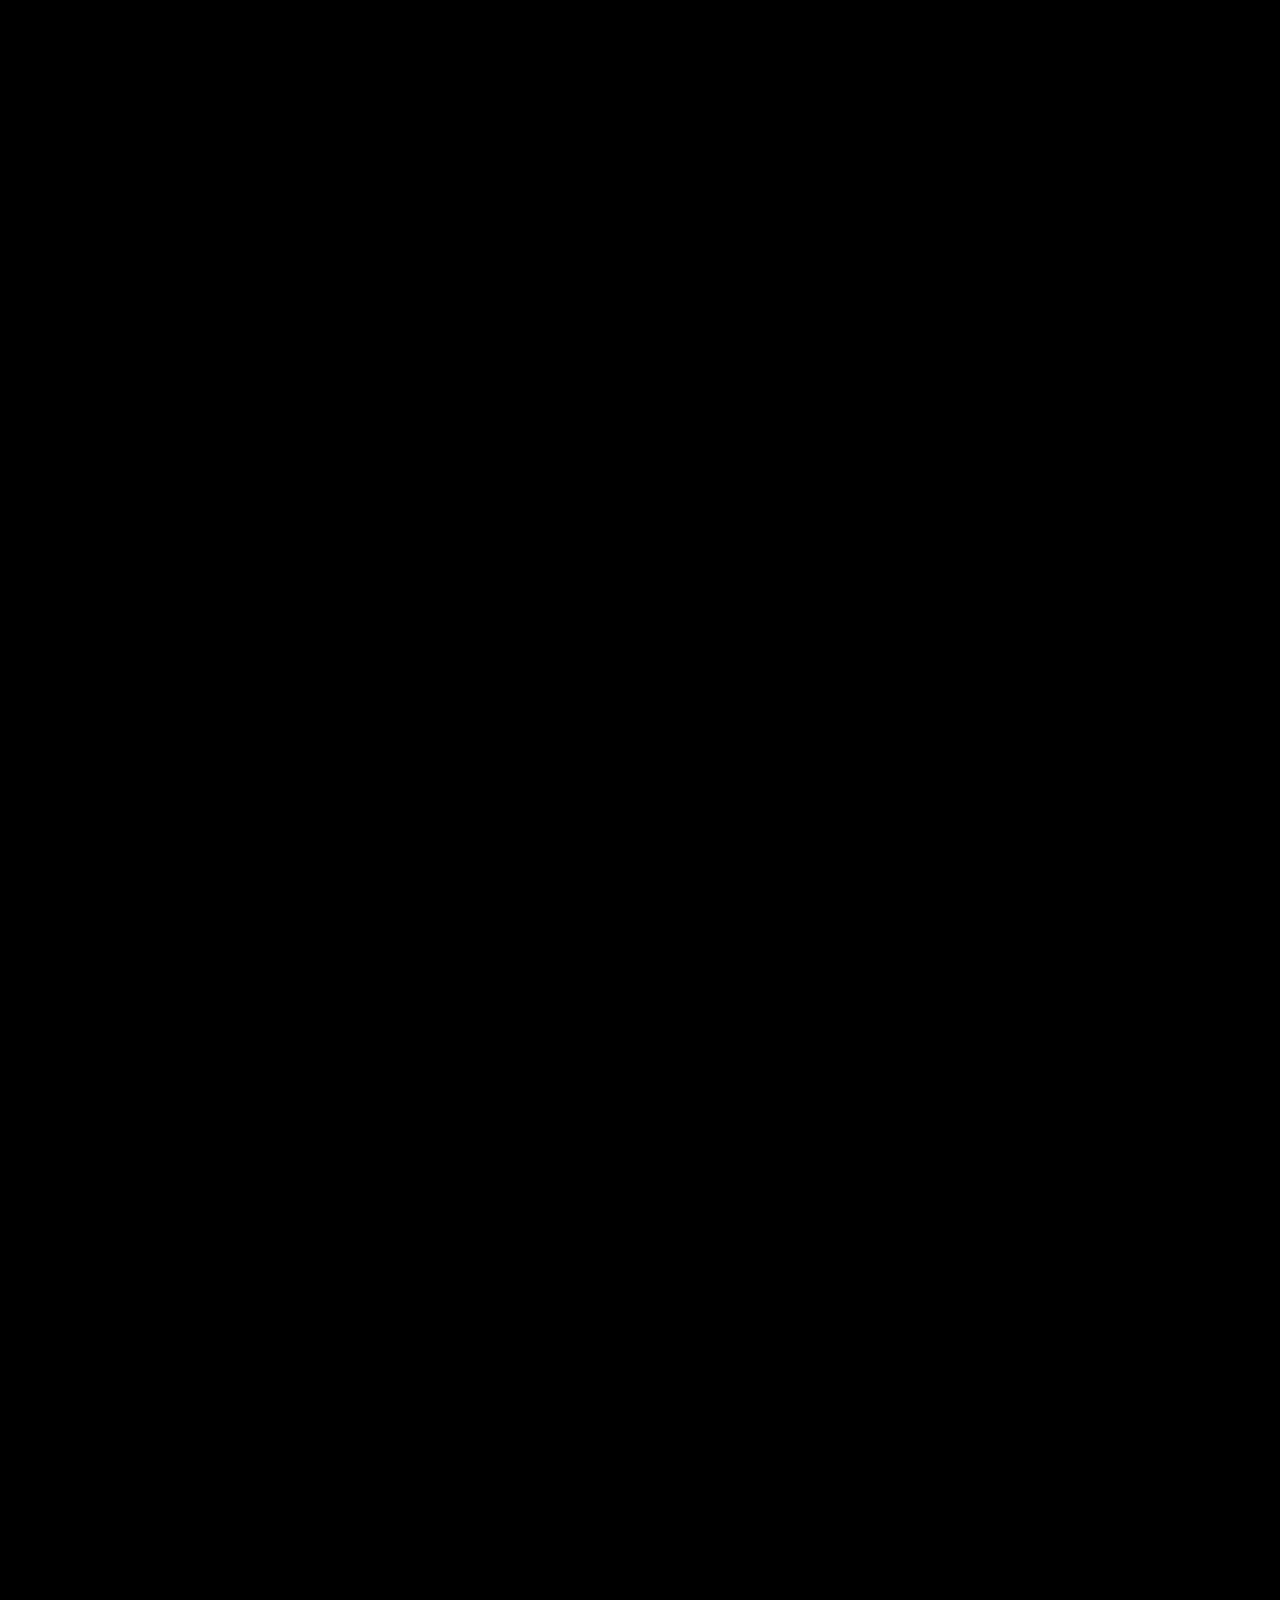
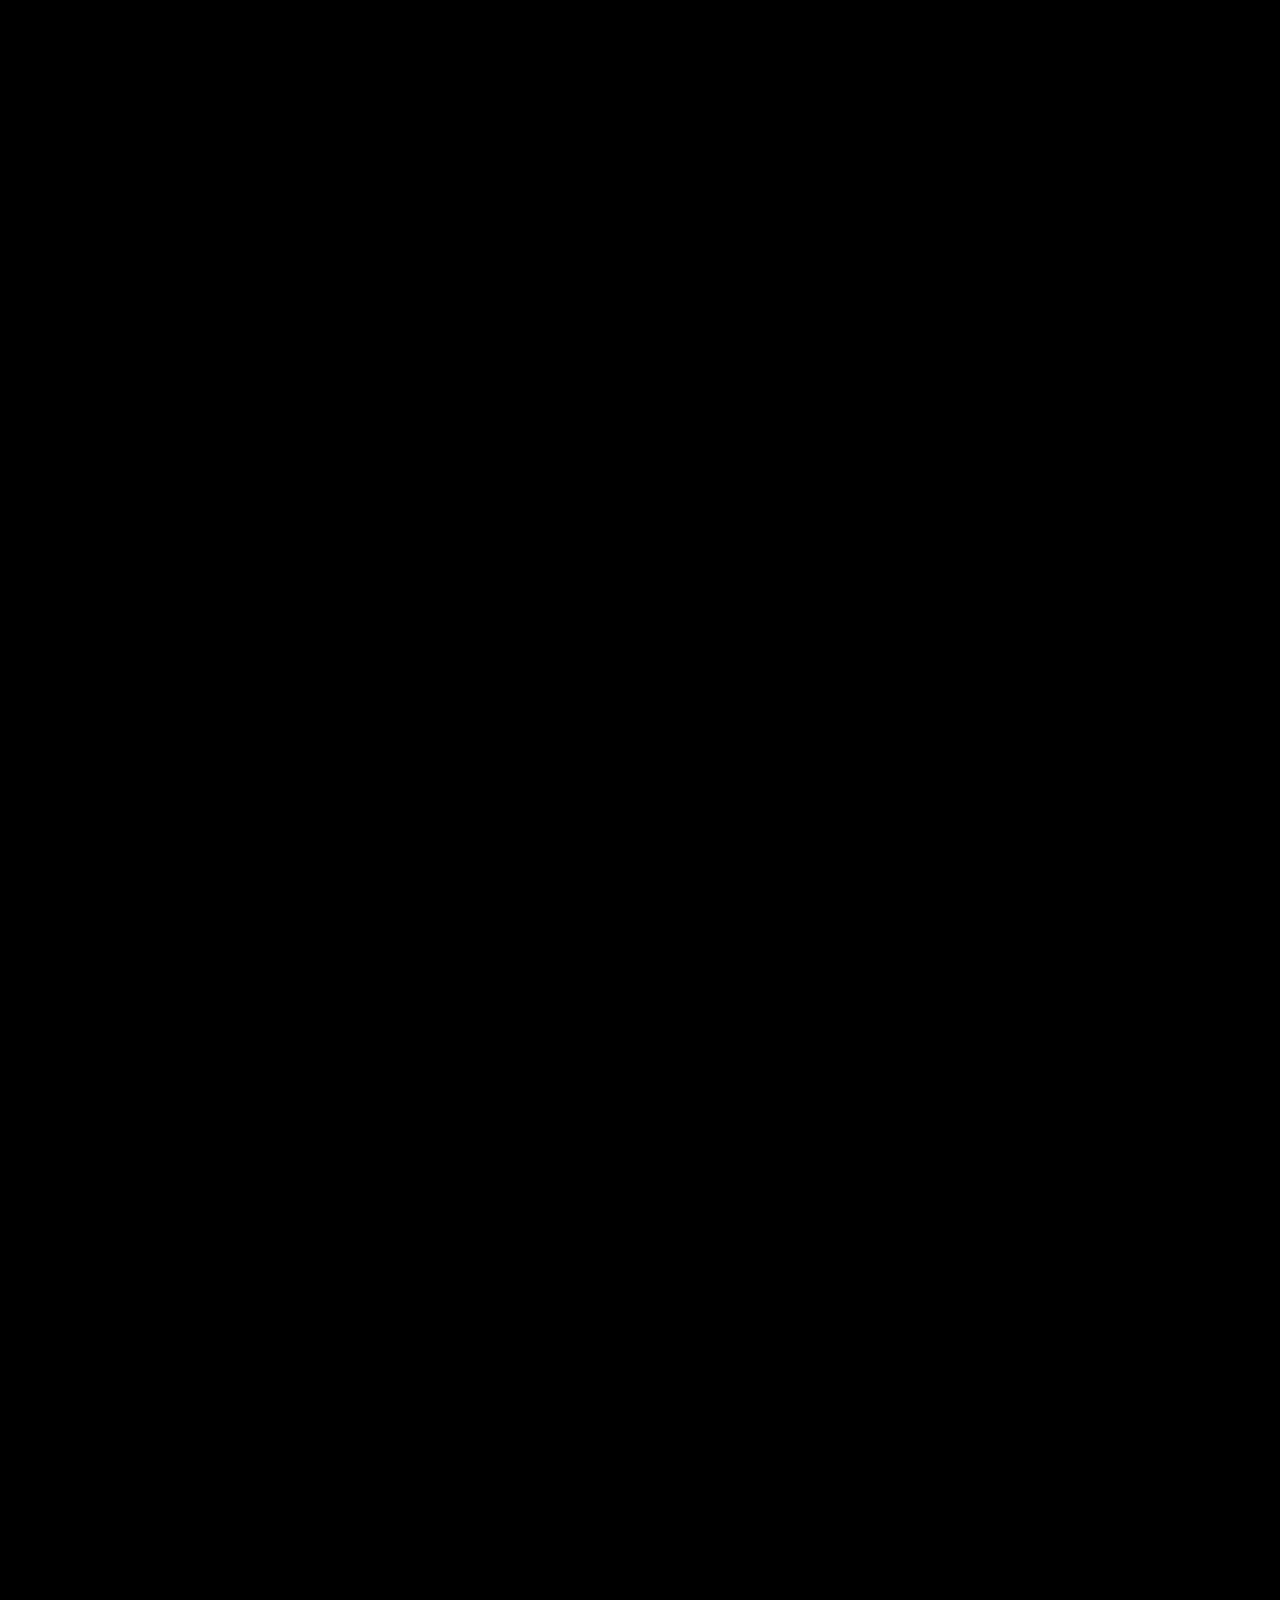
==== commit a714cdb2: "Xfire miniprofile test" ====
--- a/index.htm
+++ b/index.htm
@@ -29,7 +29,8 @@
 <b style="color:blue;">TheBlueDoom117</b></marquee>
 <p style="font-family:arial;">(dont) mail me for suggest site suggestions :P</p>
 <p>Fun Fact: Did you know can save the ".htm" file for this (and any other HTML coded site's) page by pressing <kbd>Ctrl + S</kbd>?</p>
-<p>Check out my Xfire Profile: <a href="https://xf1re.com/profile/thebluedoom" target="_blank"><img src="https://xf1re.com/miniprofile/thebluedoom" style="border:0;" alt="Xf1re Miniprofile" /></a> </p>
+ <p>Check out my Xfire Profile: </p>
+	<a href="https://xf1re.com/profile/thebluedoom" target="_blank"><img src="https://xf1re.com/miniprofile/thebluedoom" style="border:0;" alt="Xf1re Miniprofile" /></a>
 <h2>Hail from Iran</h2>
 <hr>
 <p>shortcuts to links n stuff:<br>
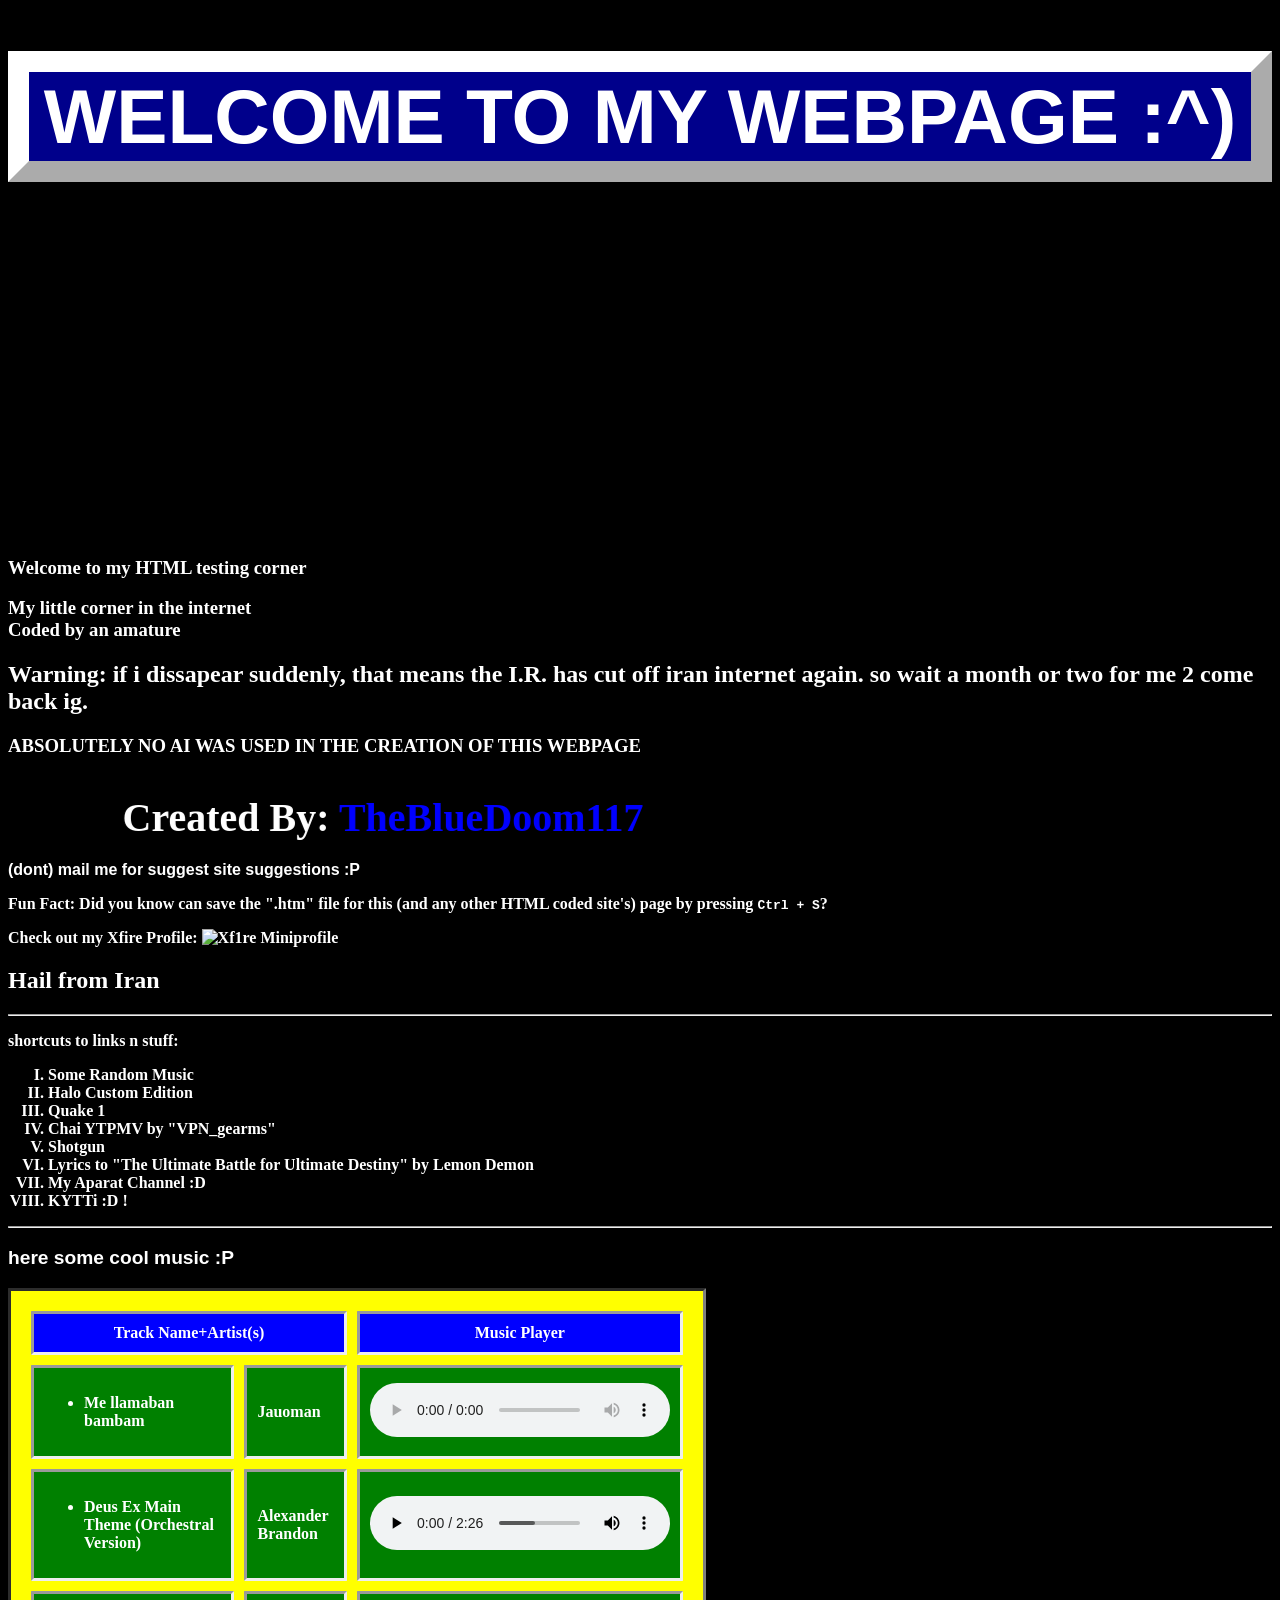
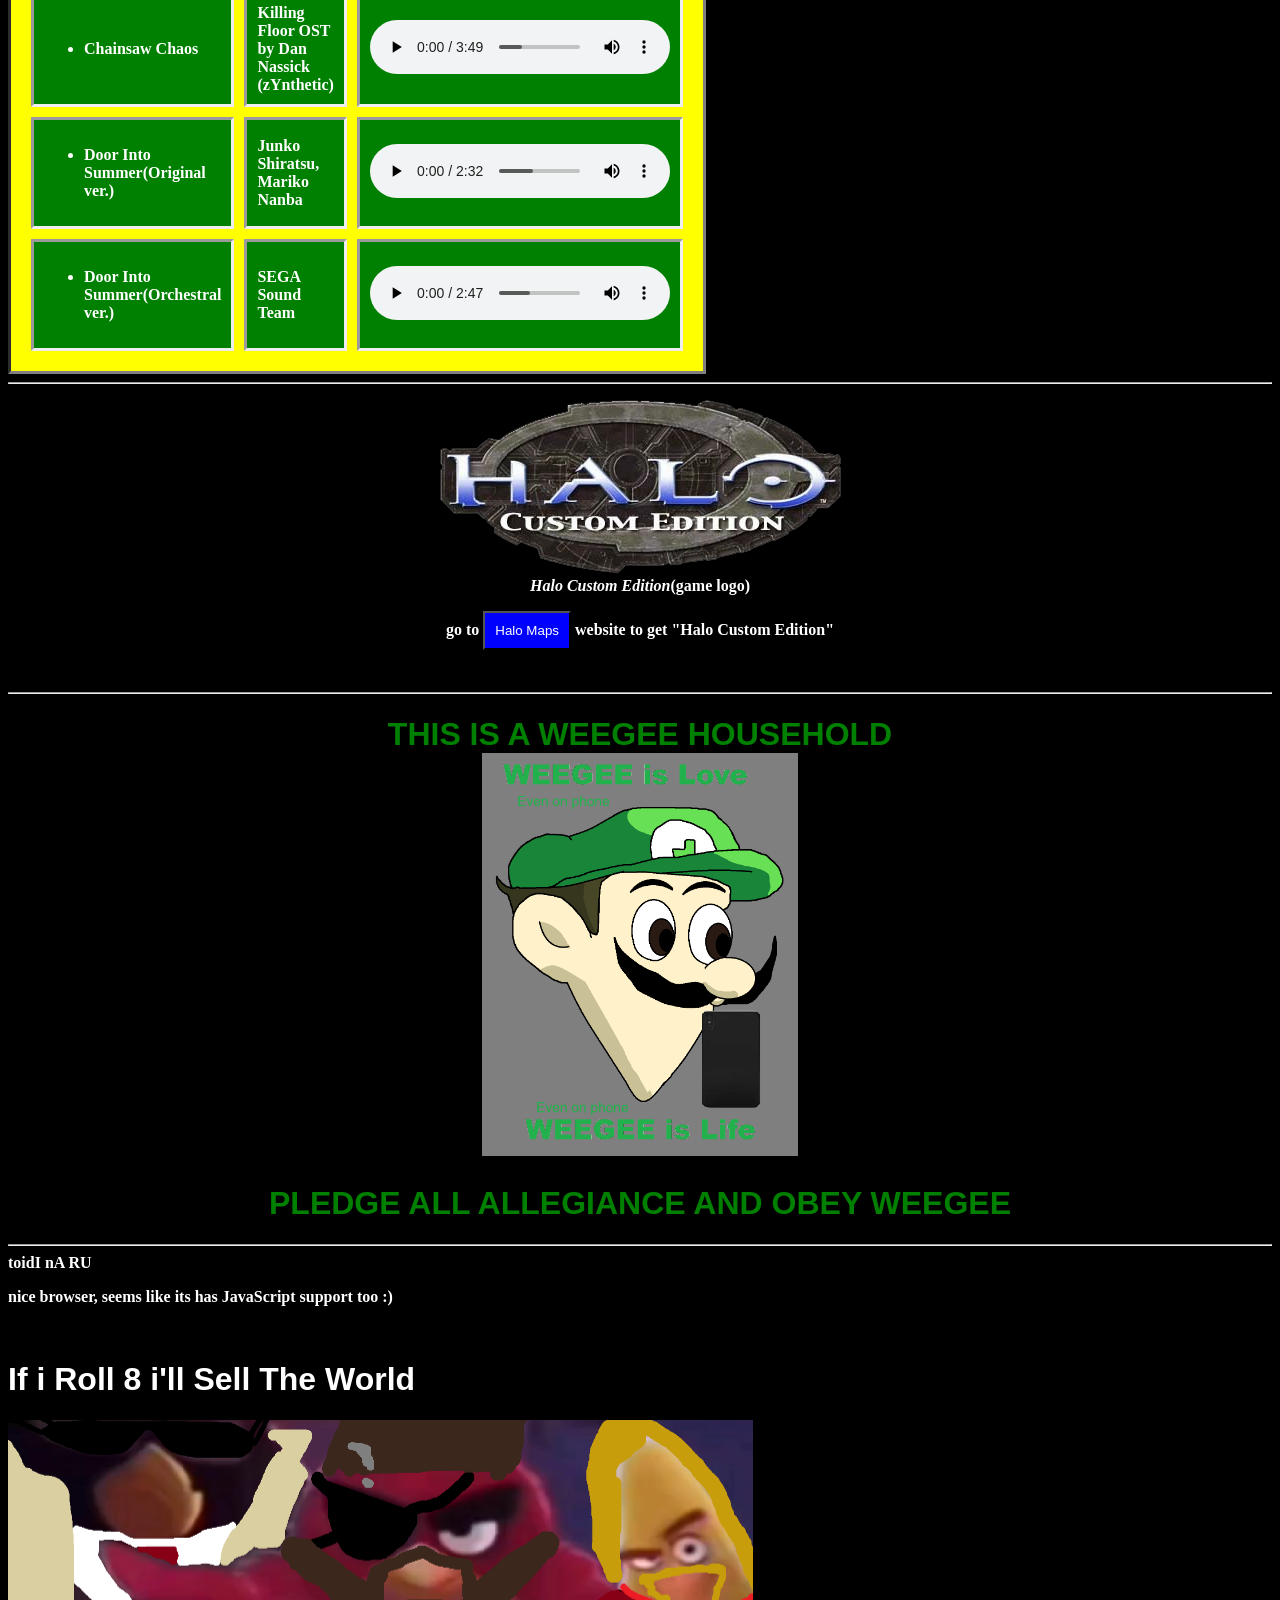
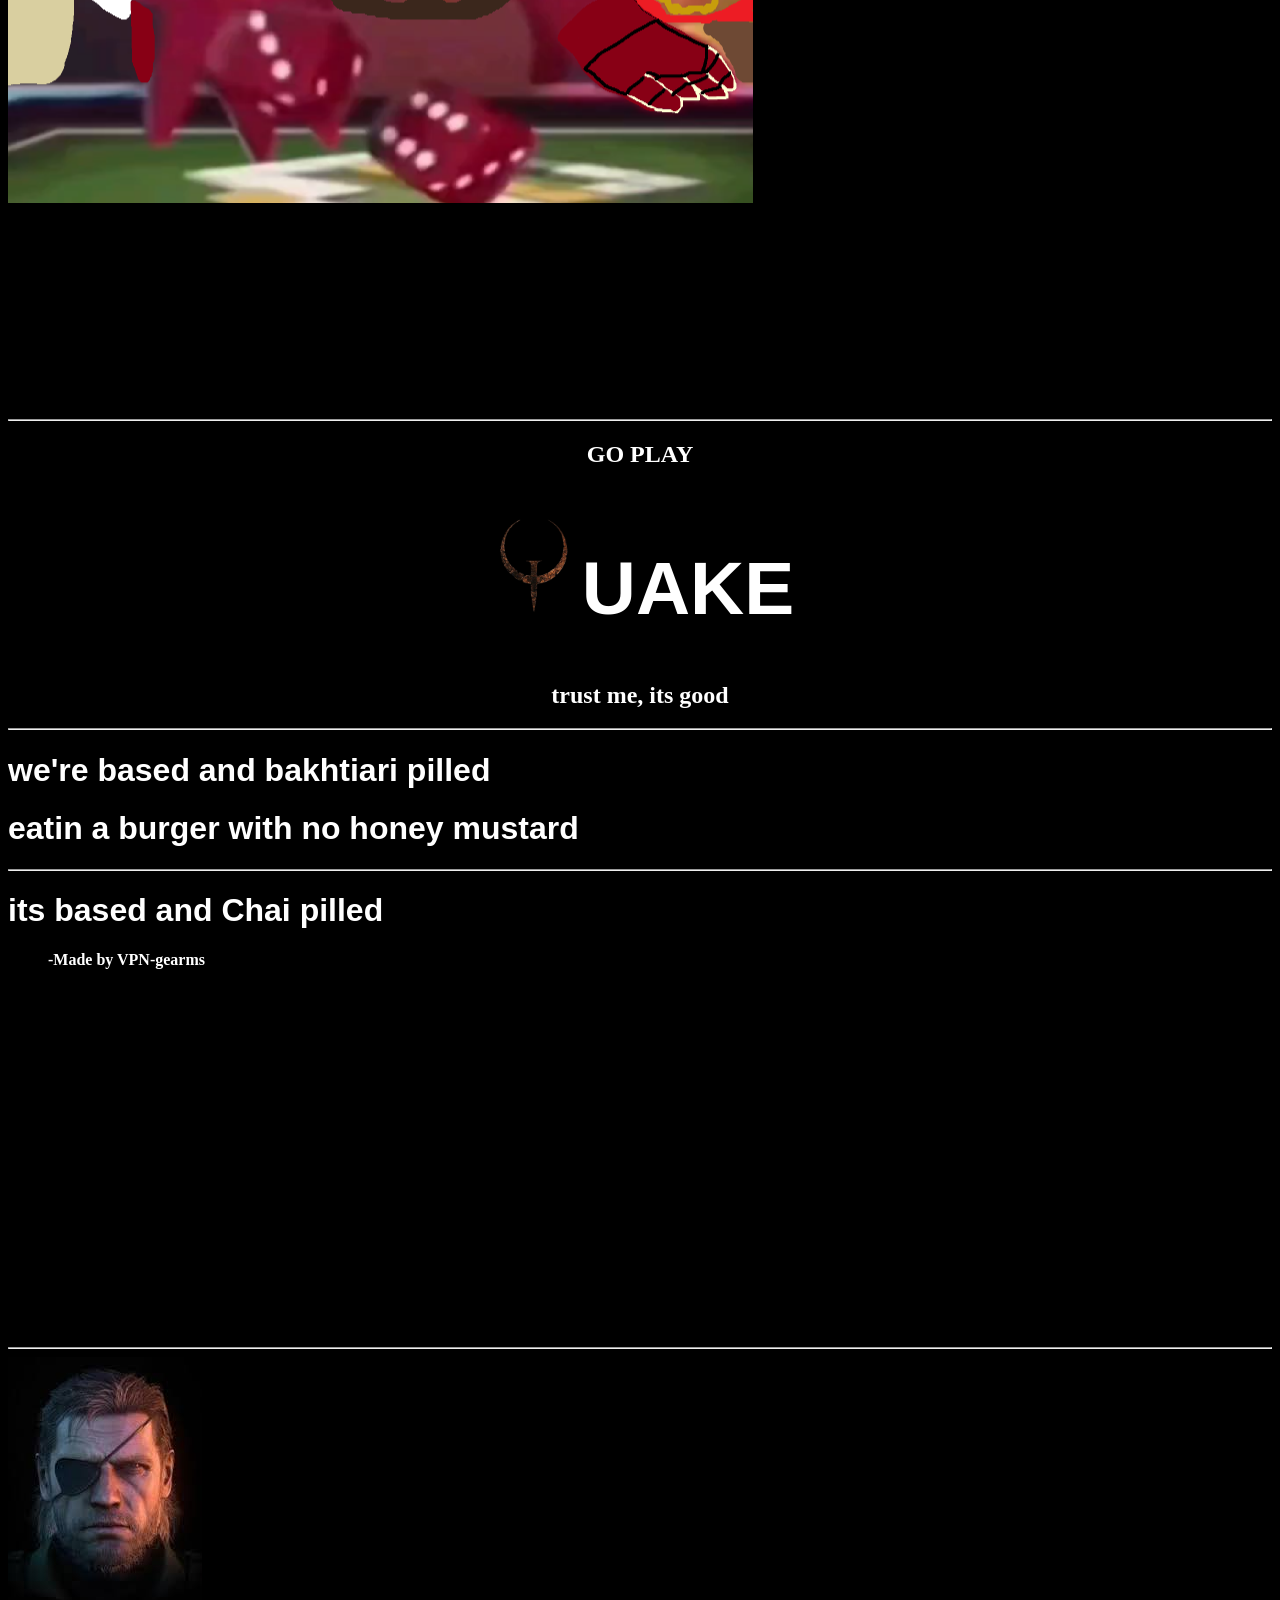
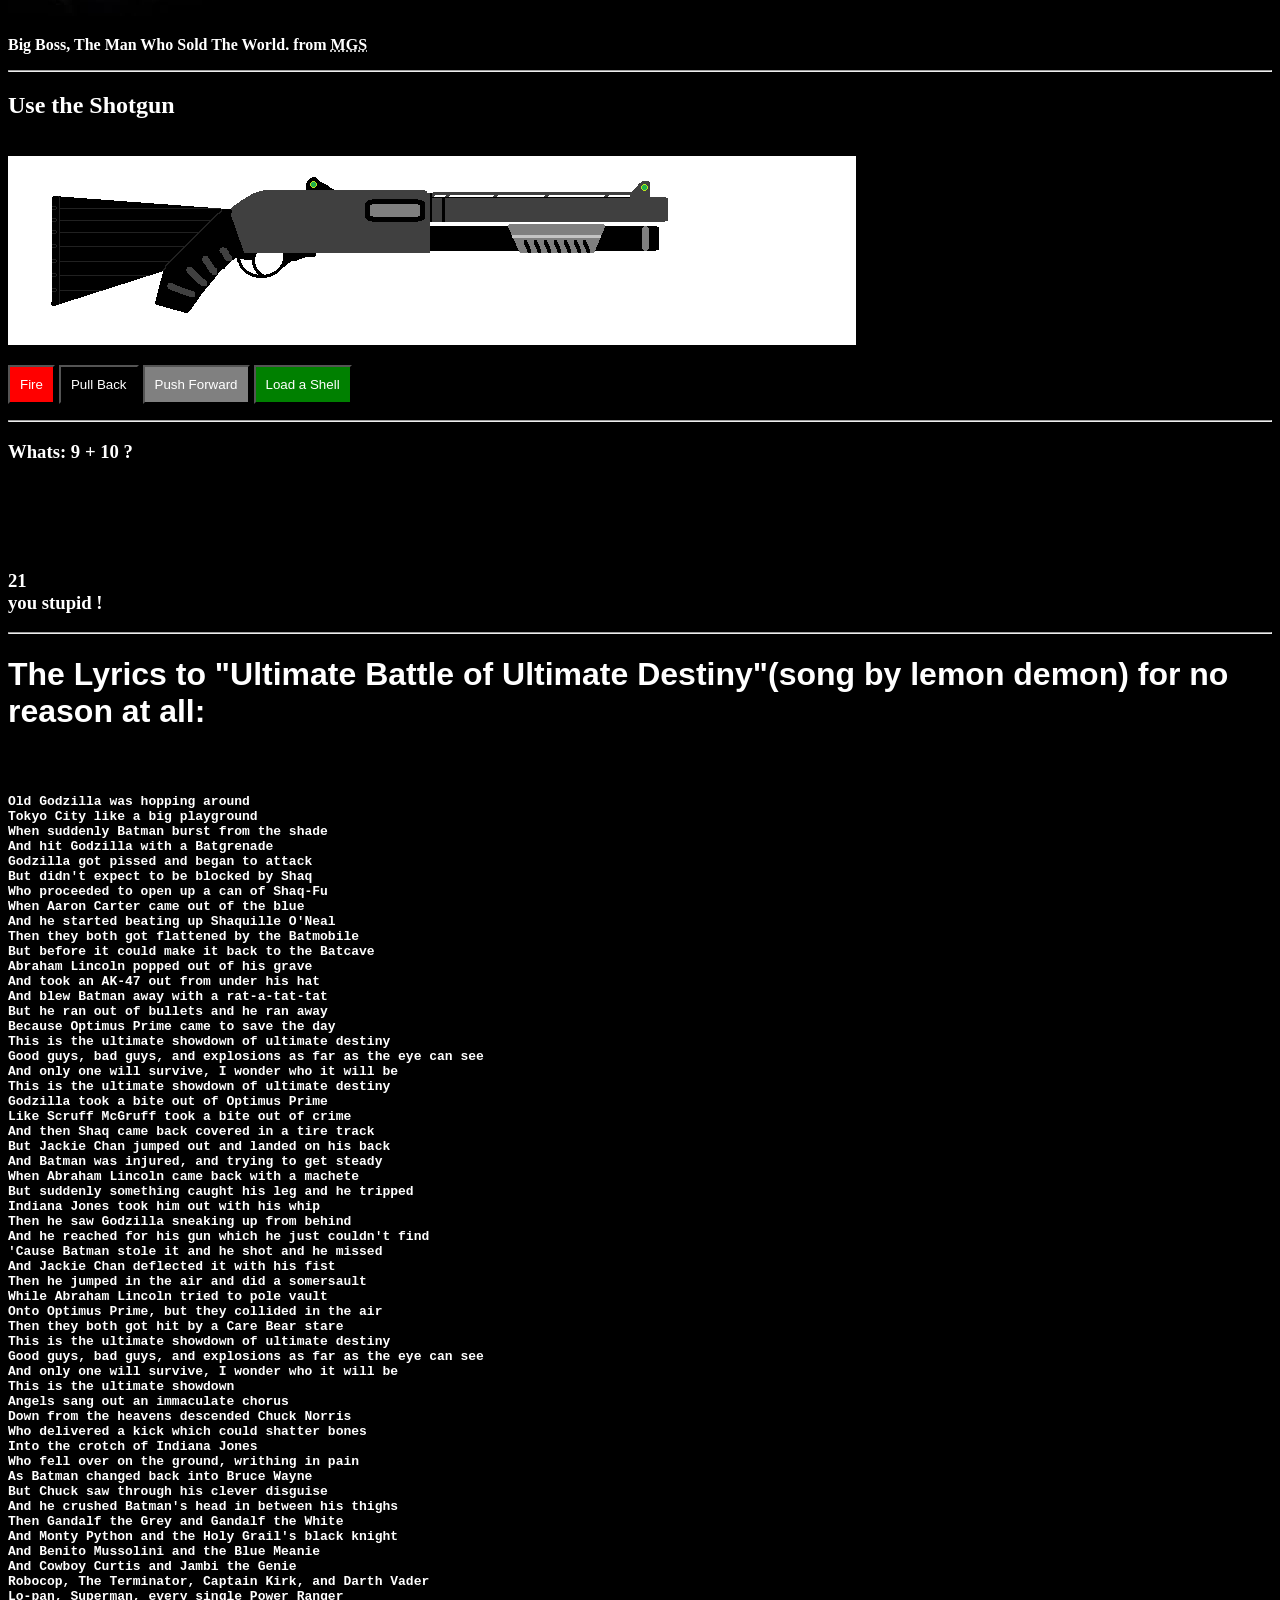
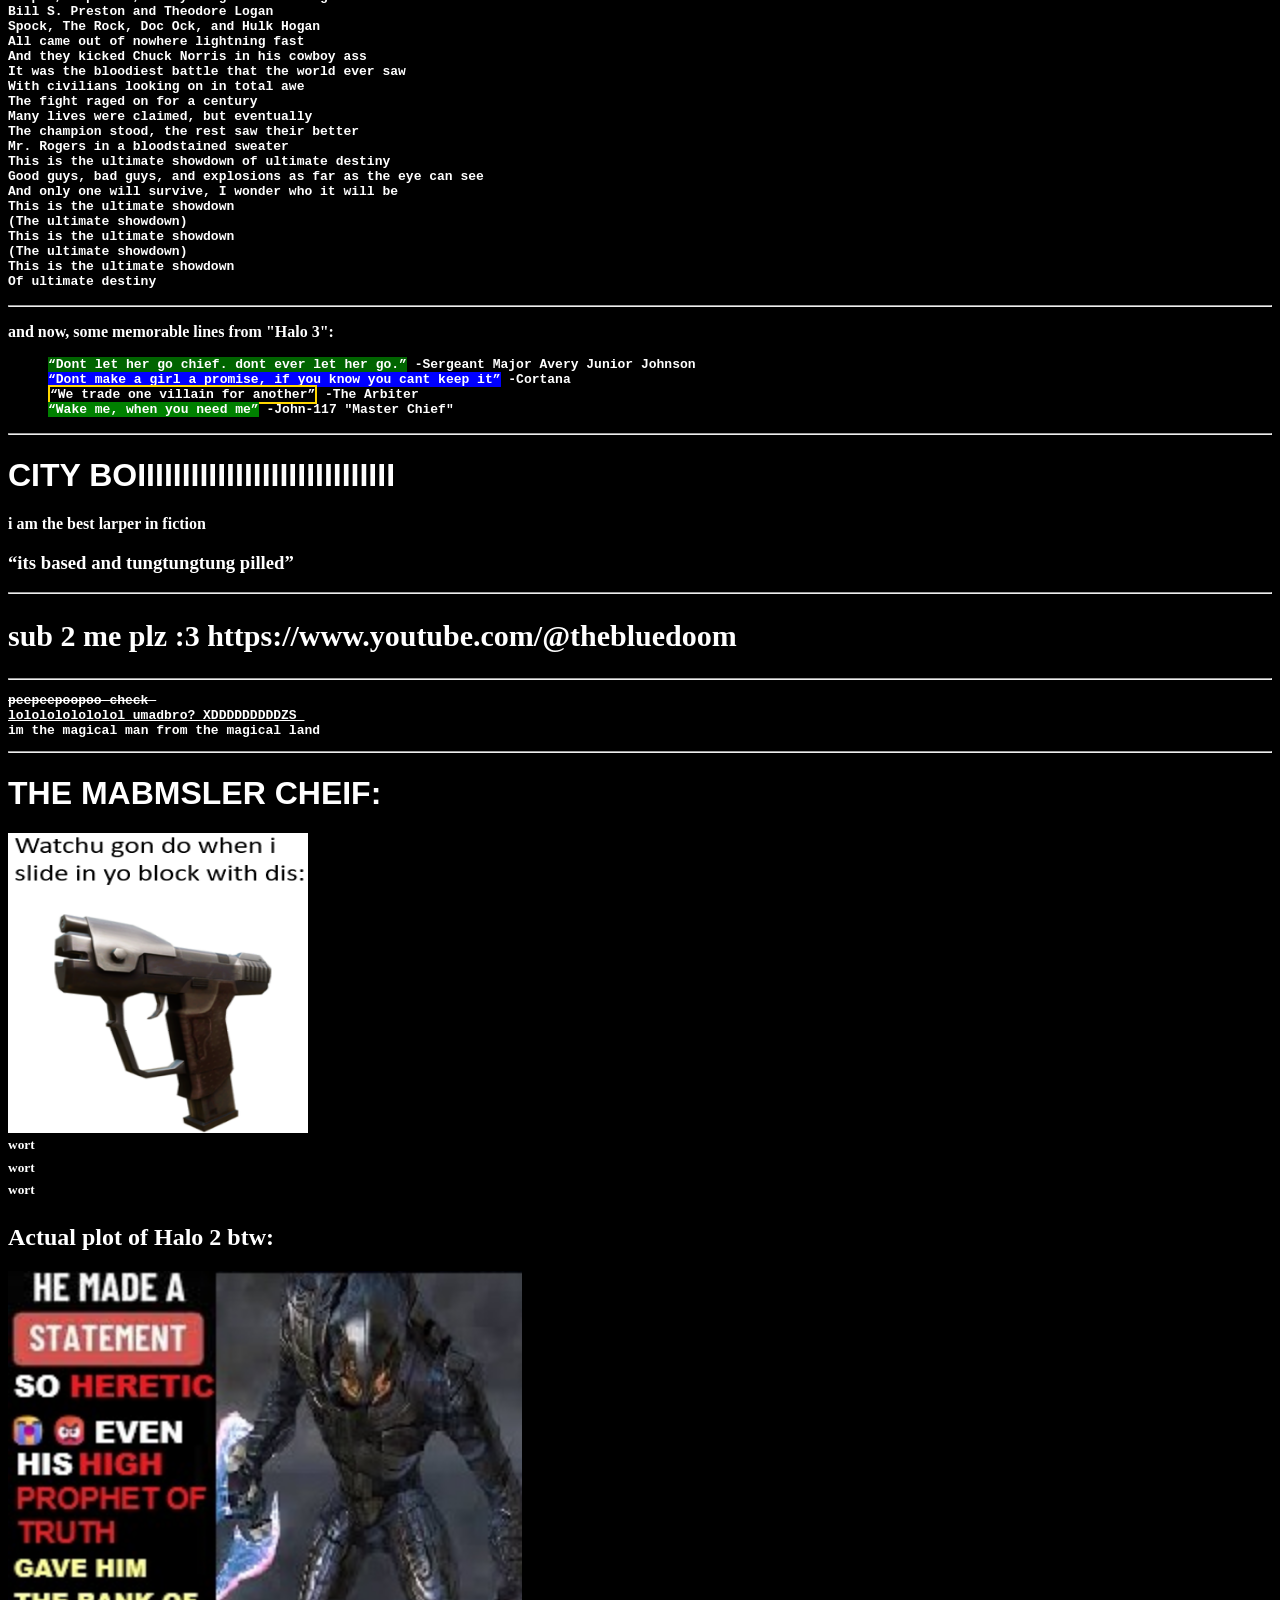
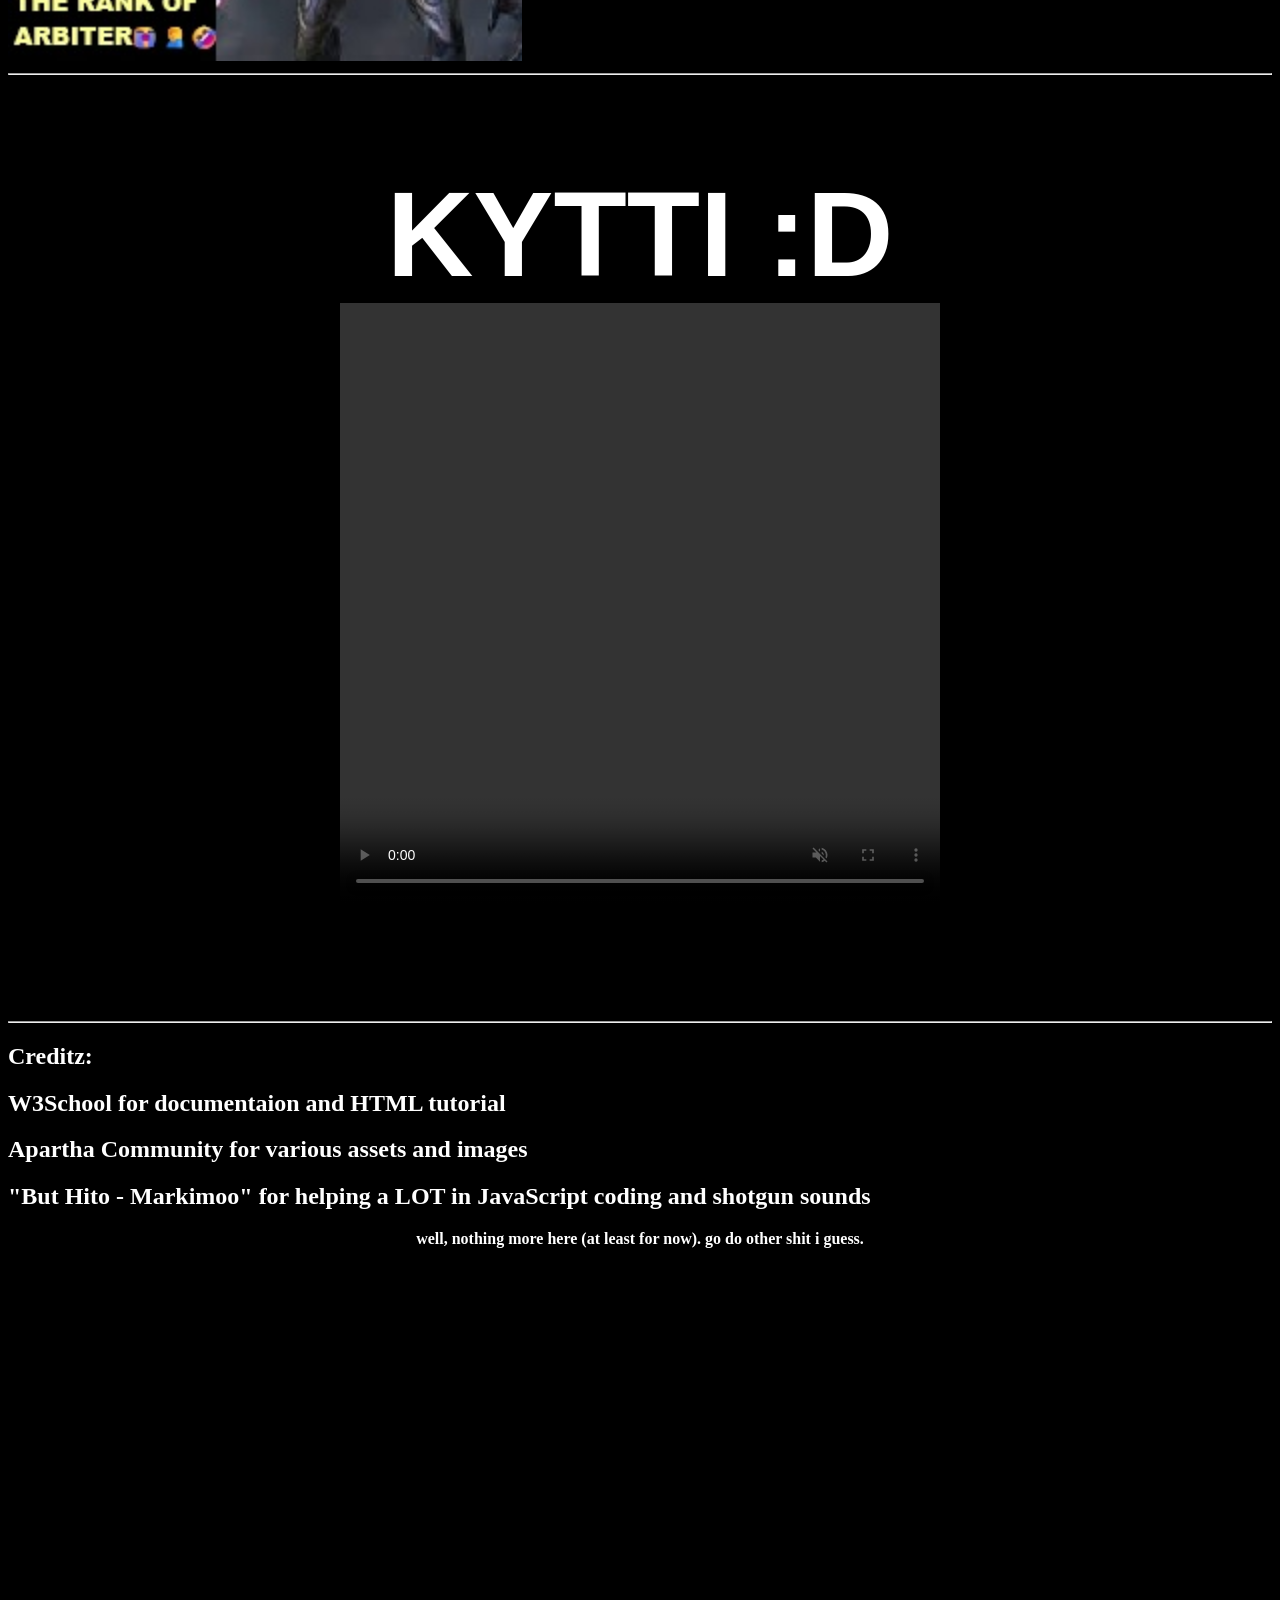
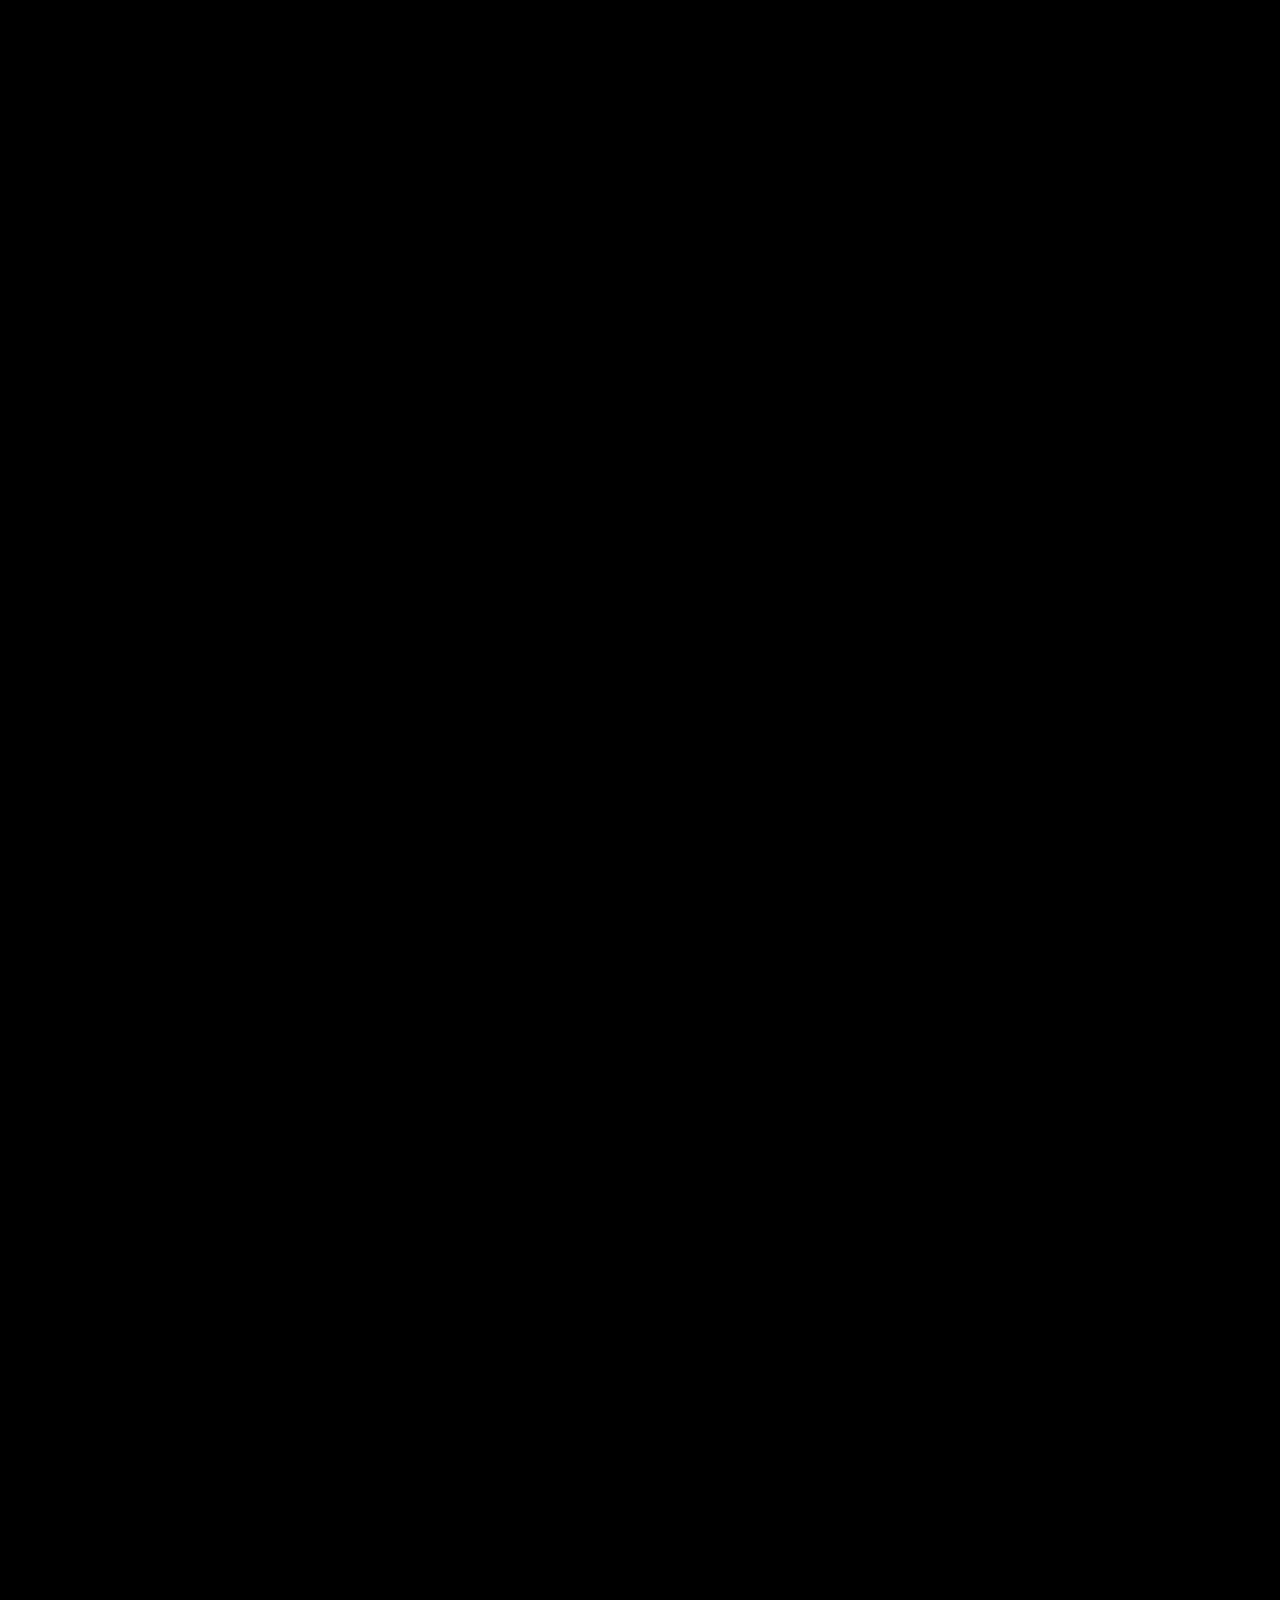
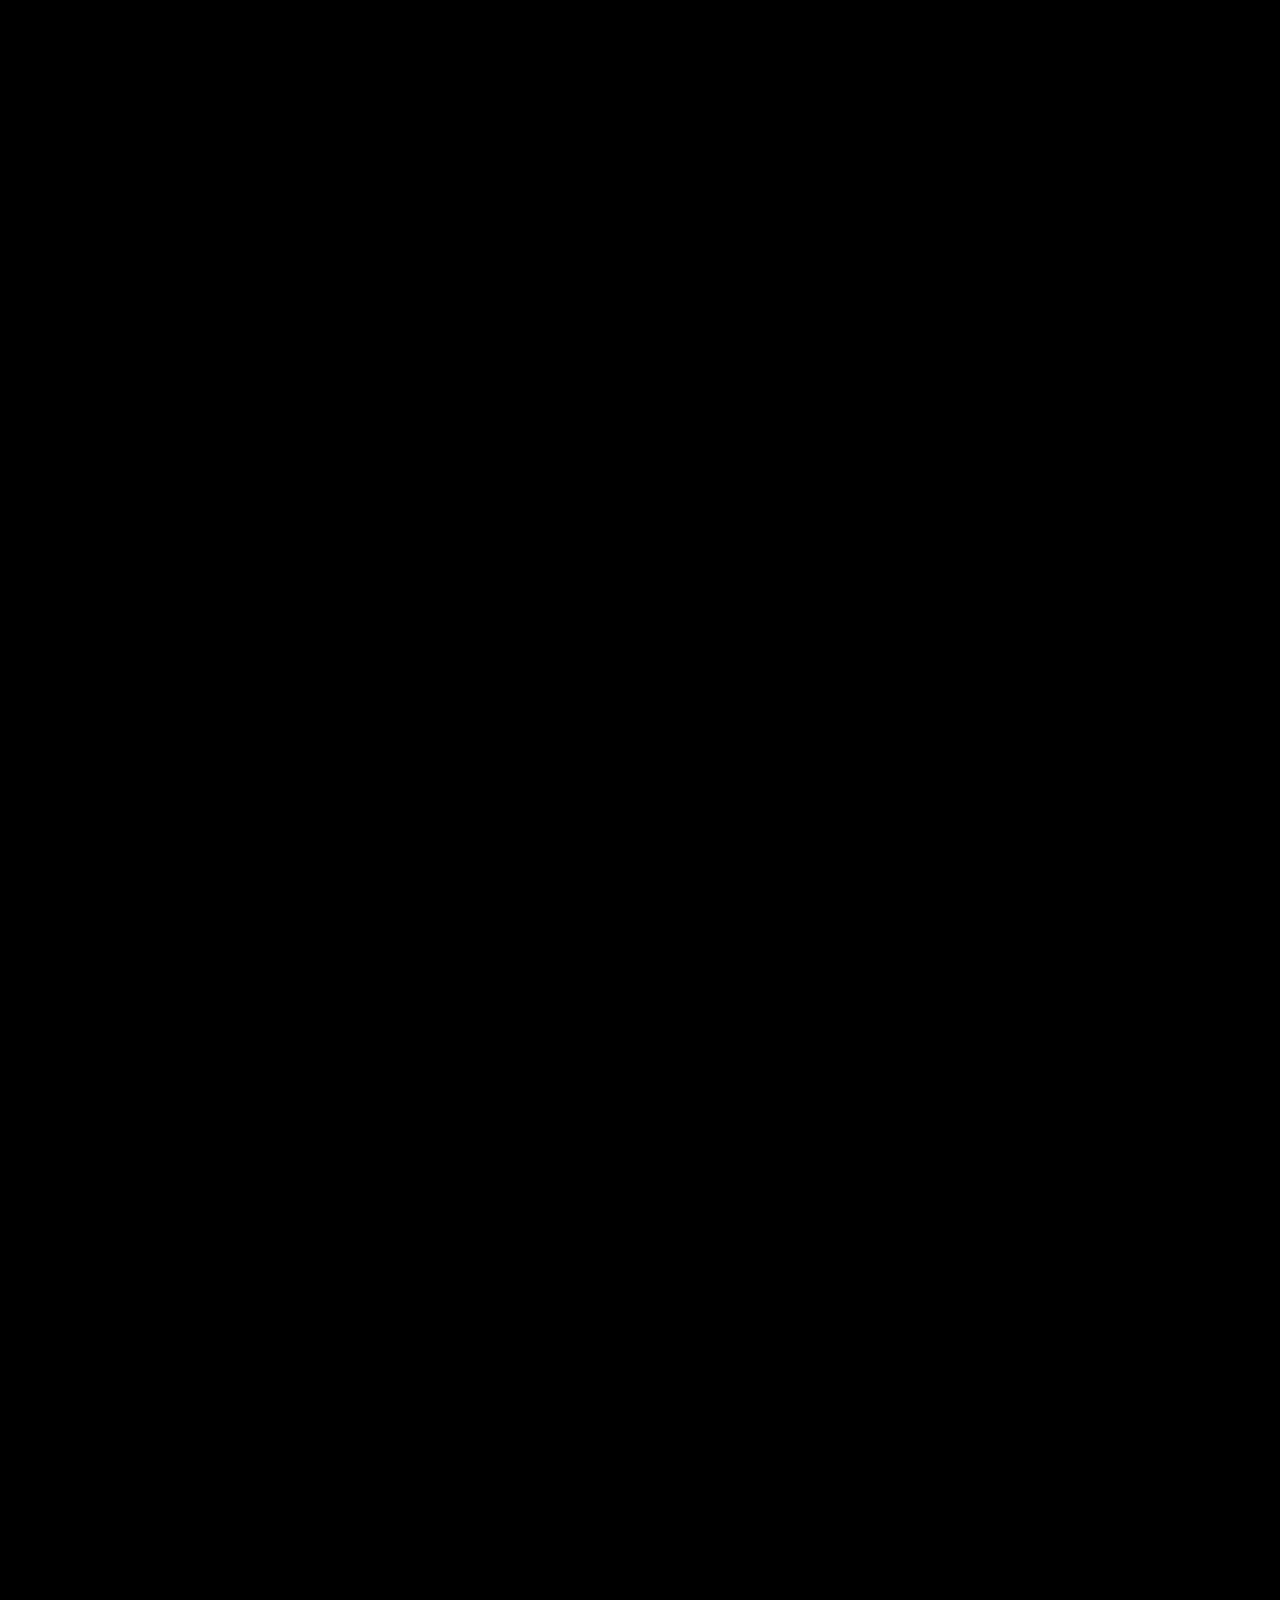
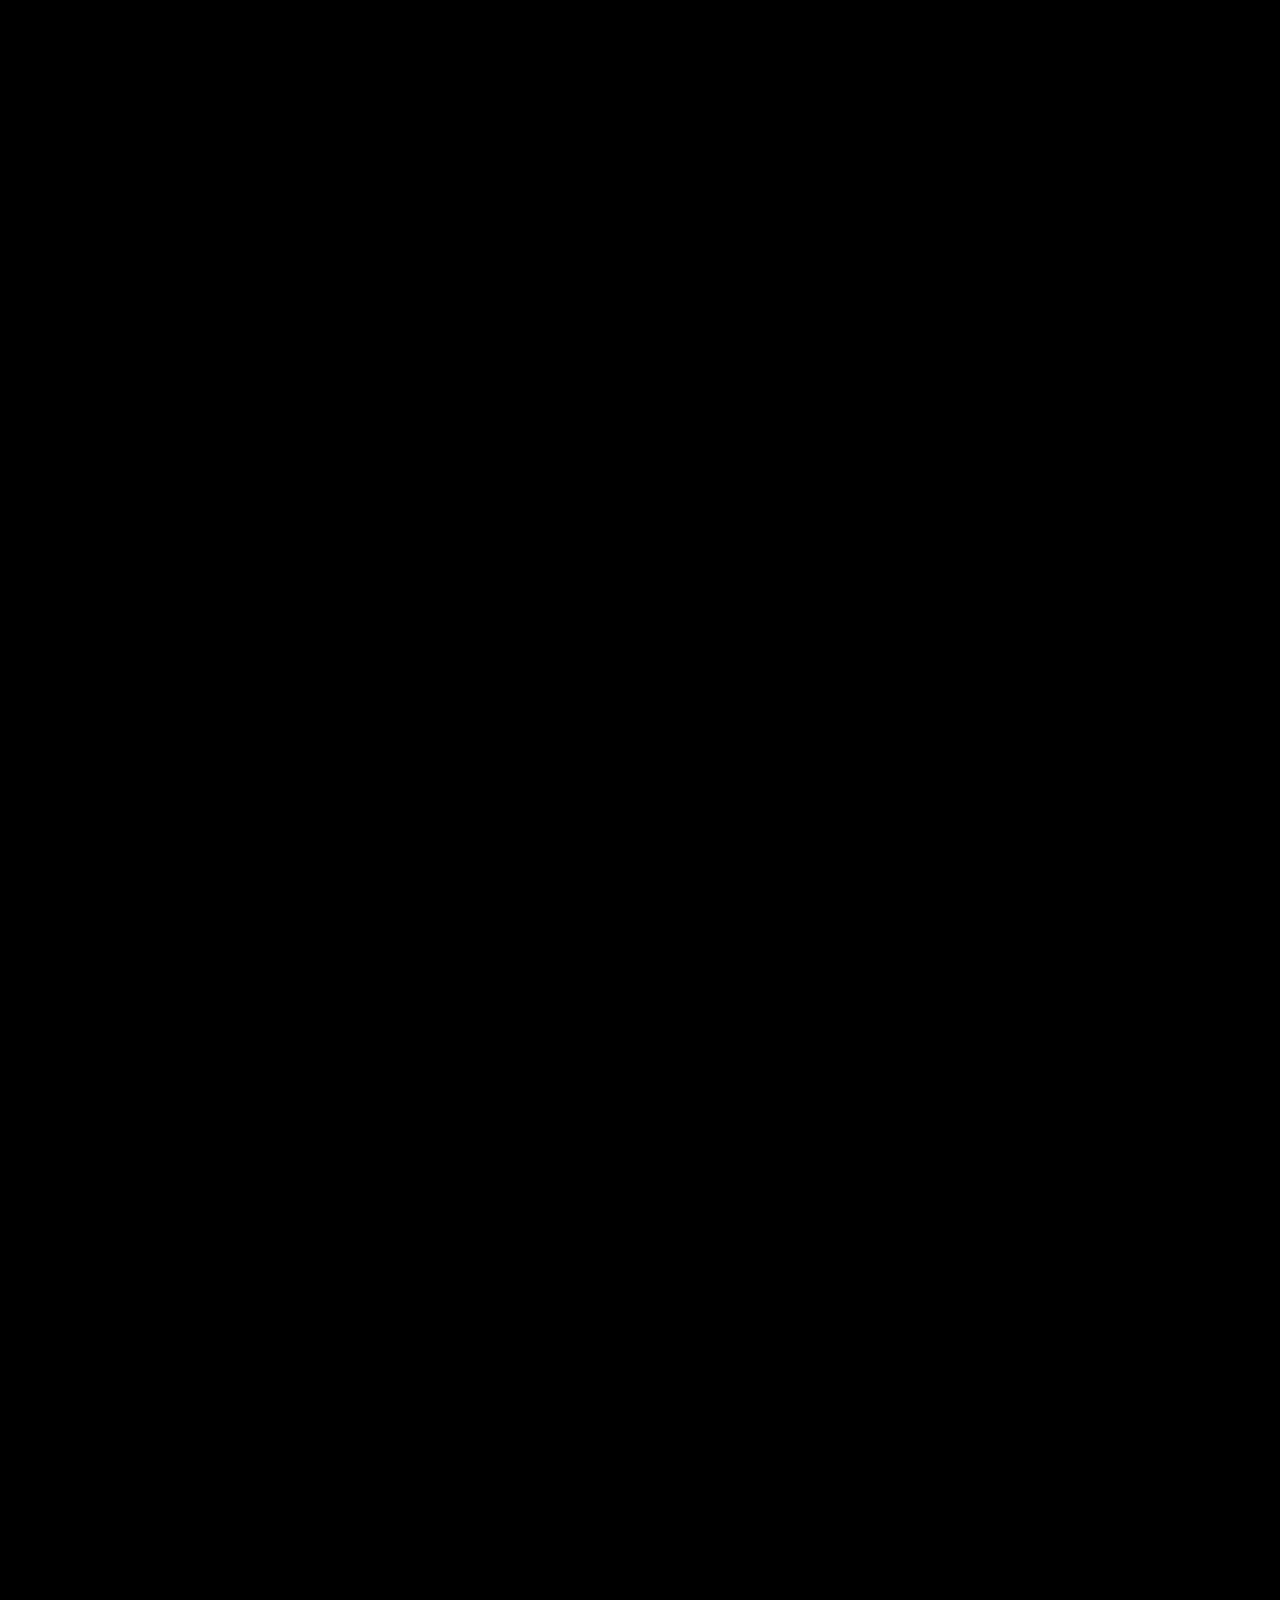
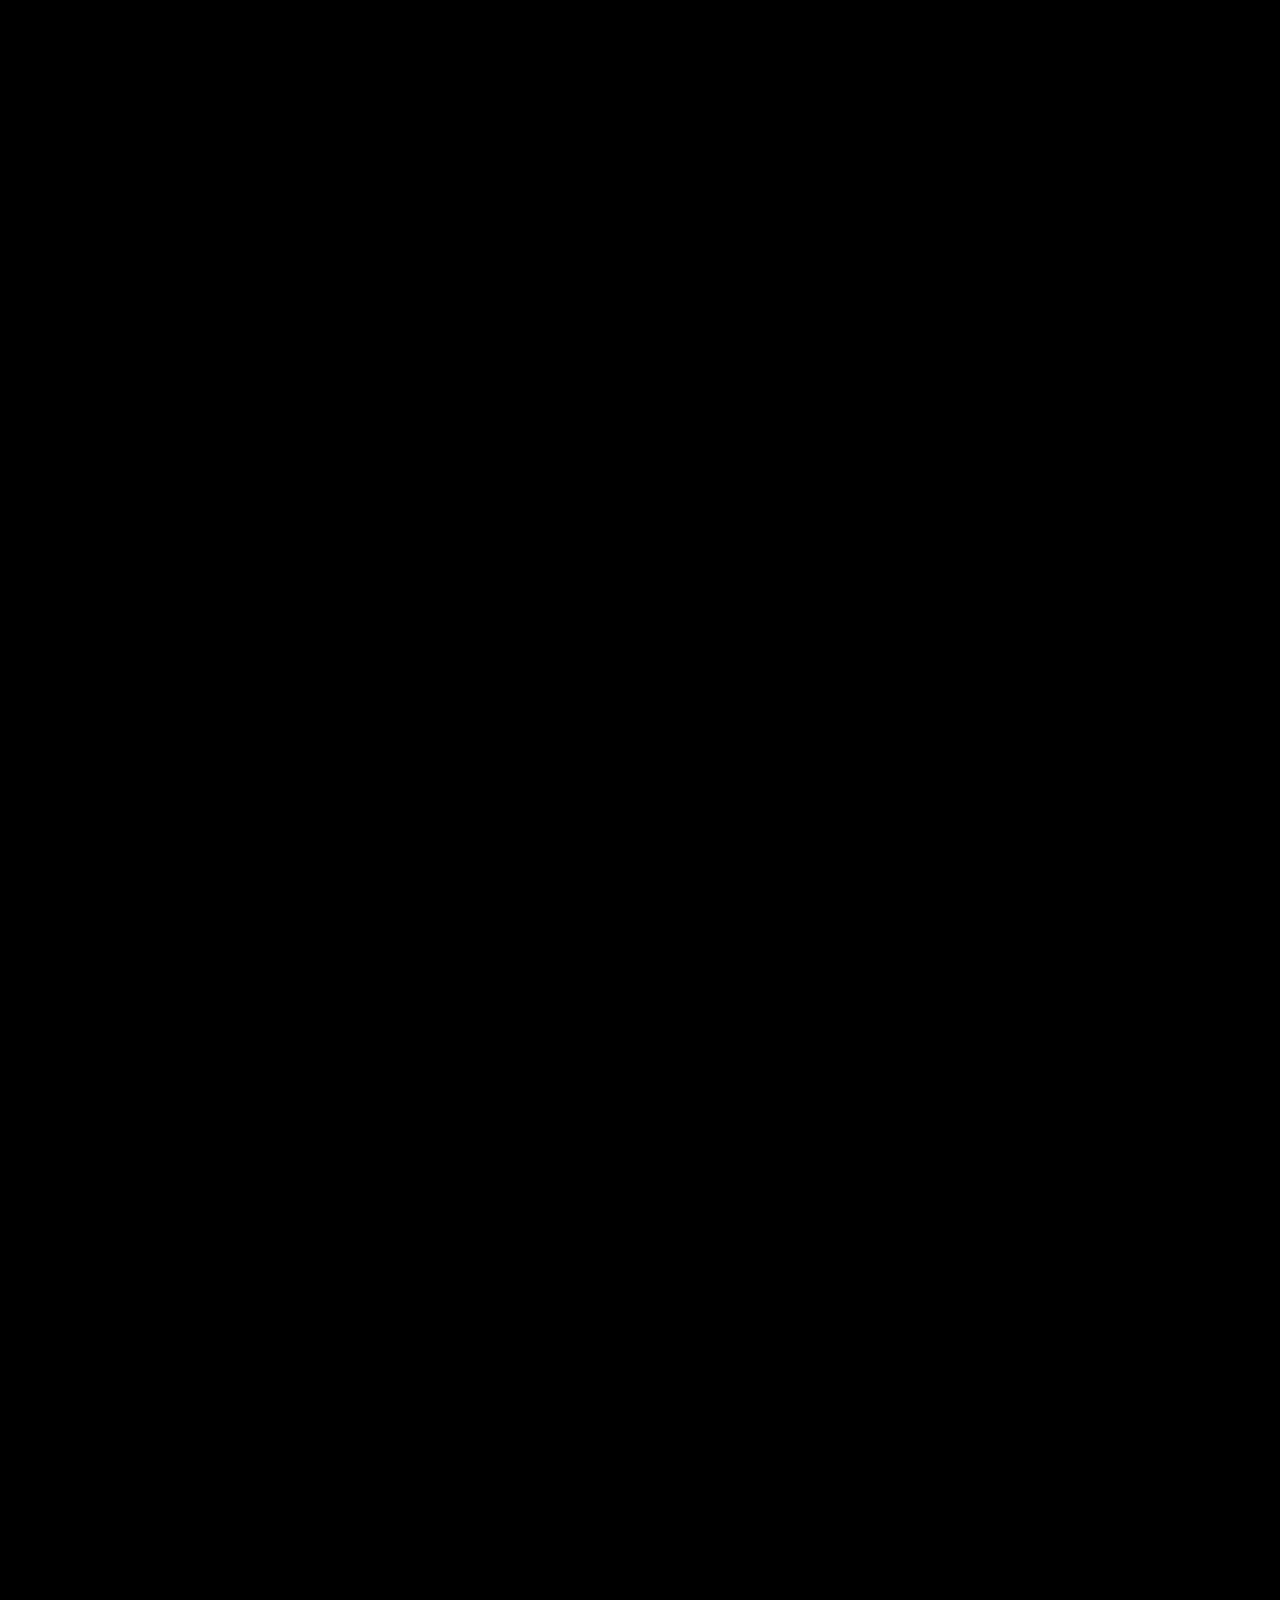
==== commit 35c00eb9: "Update index.htm" ====
--- a/index.htm
+++ b/index.htm
@@ -29,8 +29,8 @@
 <b style="color:blue;">TheBlueDoom117</b></marquee>
 <p style="font-family:arial;">(dont) mail me for suggest site suggestions :P</p>
 <p>Fun Fact: Did you know can save the ".htm" file for this (and any other HTML coded site's) page by pressing <kbd>Ctrl + S</kbd>?</p>
- <p>Check out my Xfire Profile: </p>
-	<a href="https://xf1re.com/profile/thebluedoom" target="_blank"><img src="https://xf1re.com/miniprofile/thebluedoom" style="border:0;" alt="Xf1re Miniprofile" /></a>
+ <p>Check out my Xfire Profile:
+	<a href="https://xf1re.com/profile/thebluedoom" target="_blank"><img src="https://xf1re.com/miniprofile/thebluedoom" style="border:0;" alt="Xf1re Miniprofile" /></a></p>
 <h2>Hail from Iran</h2>
 <hr>
 <p>shortcuts to links n stuff:<br>
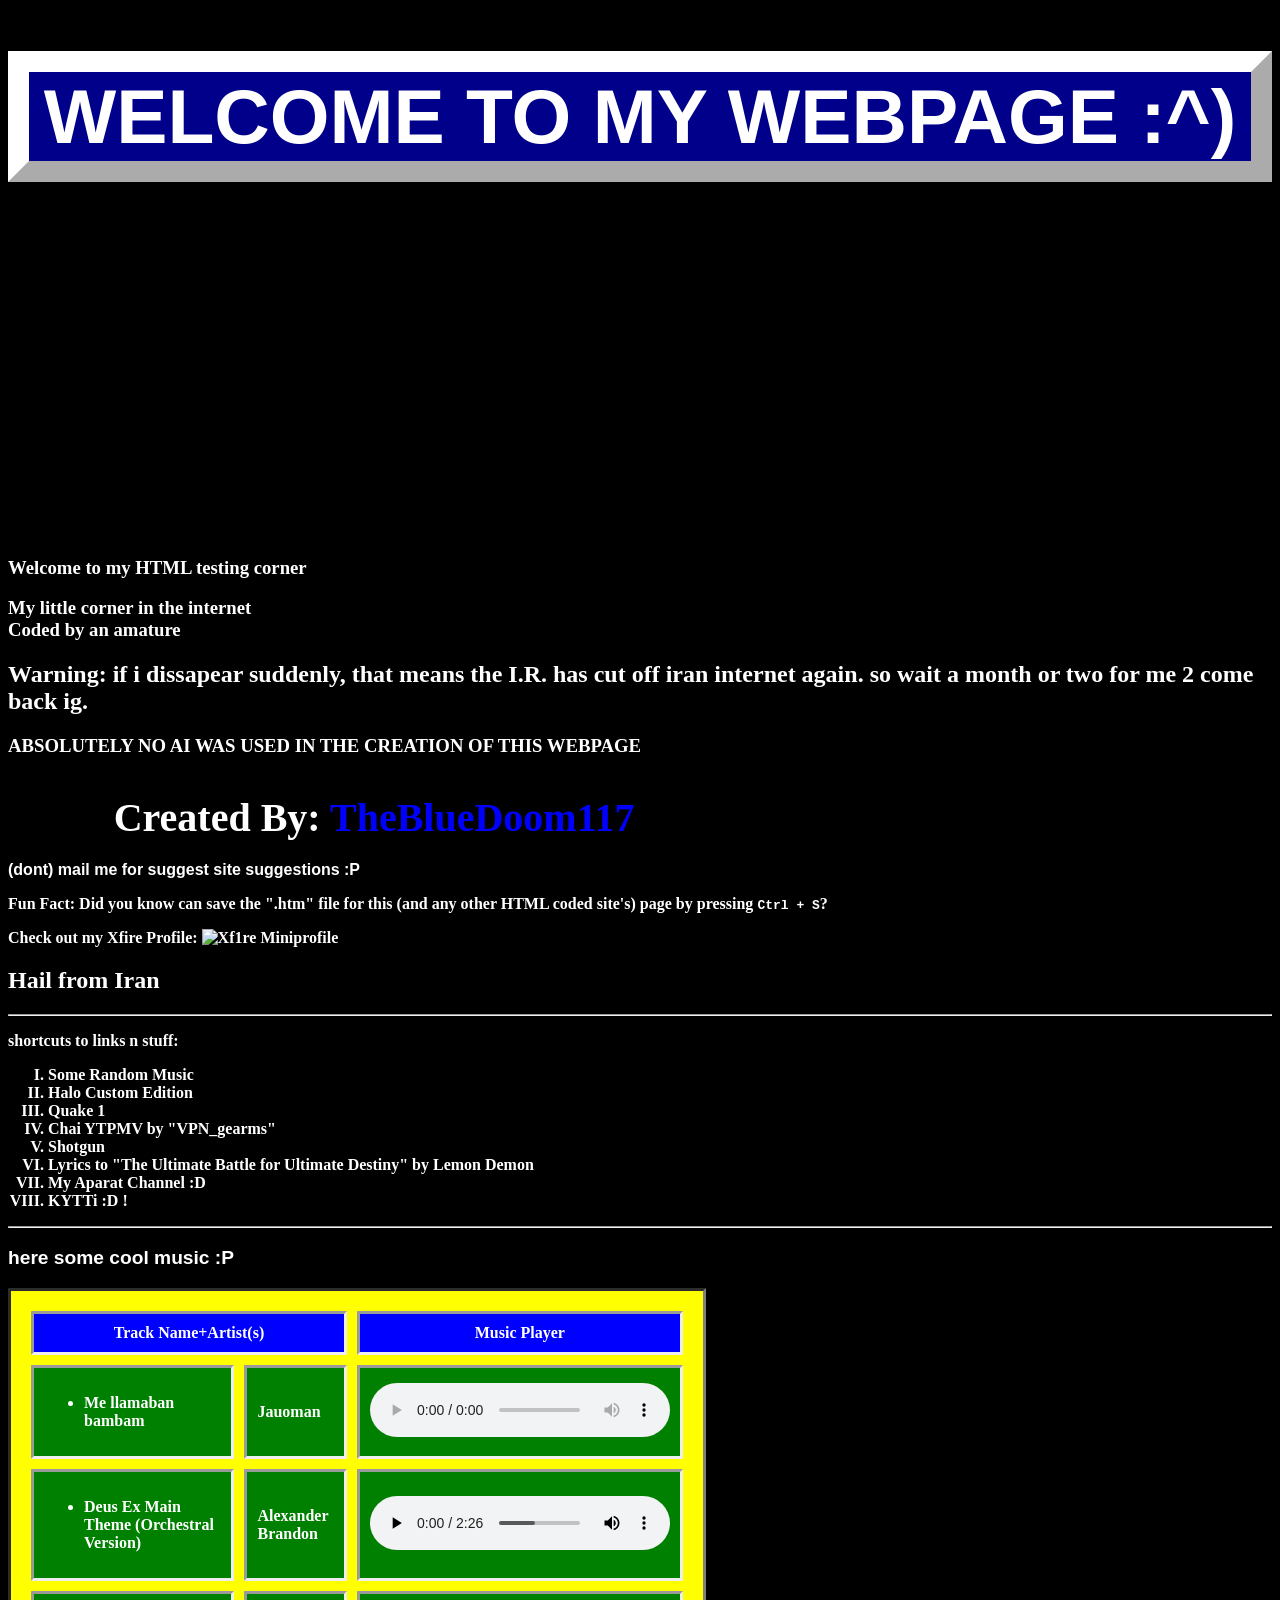
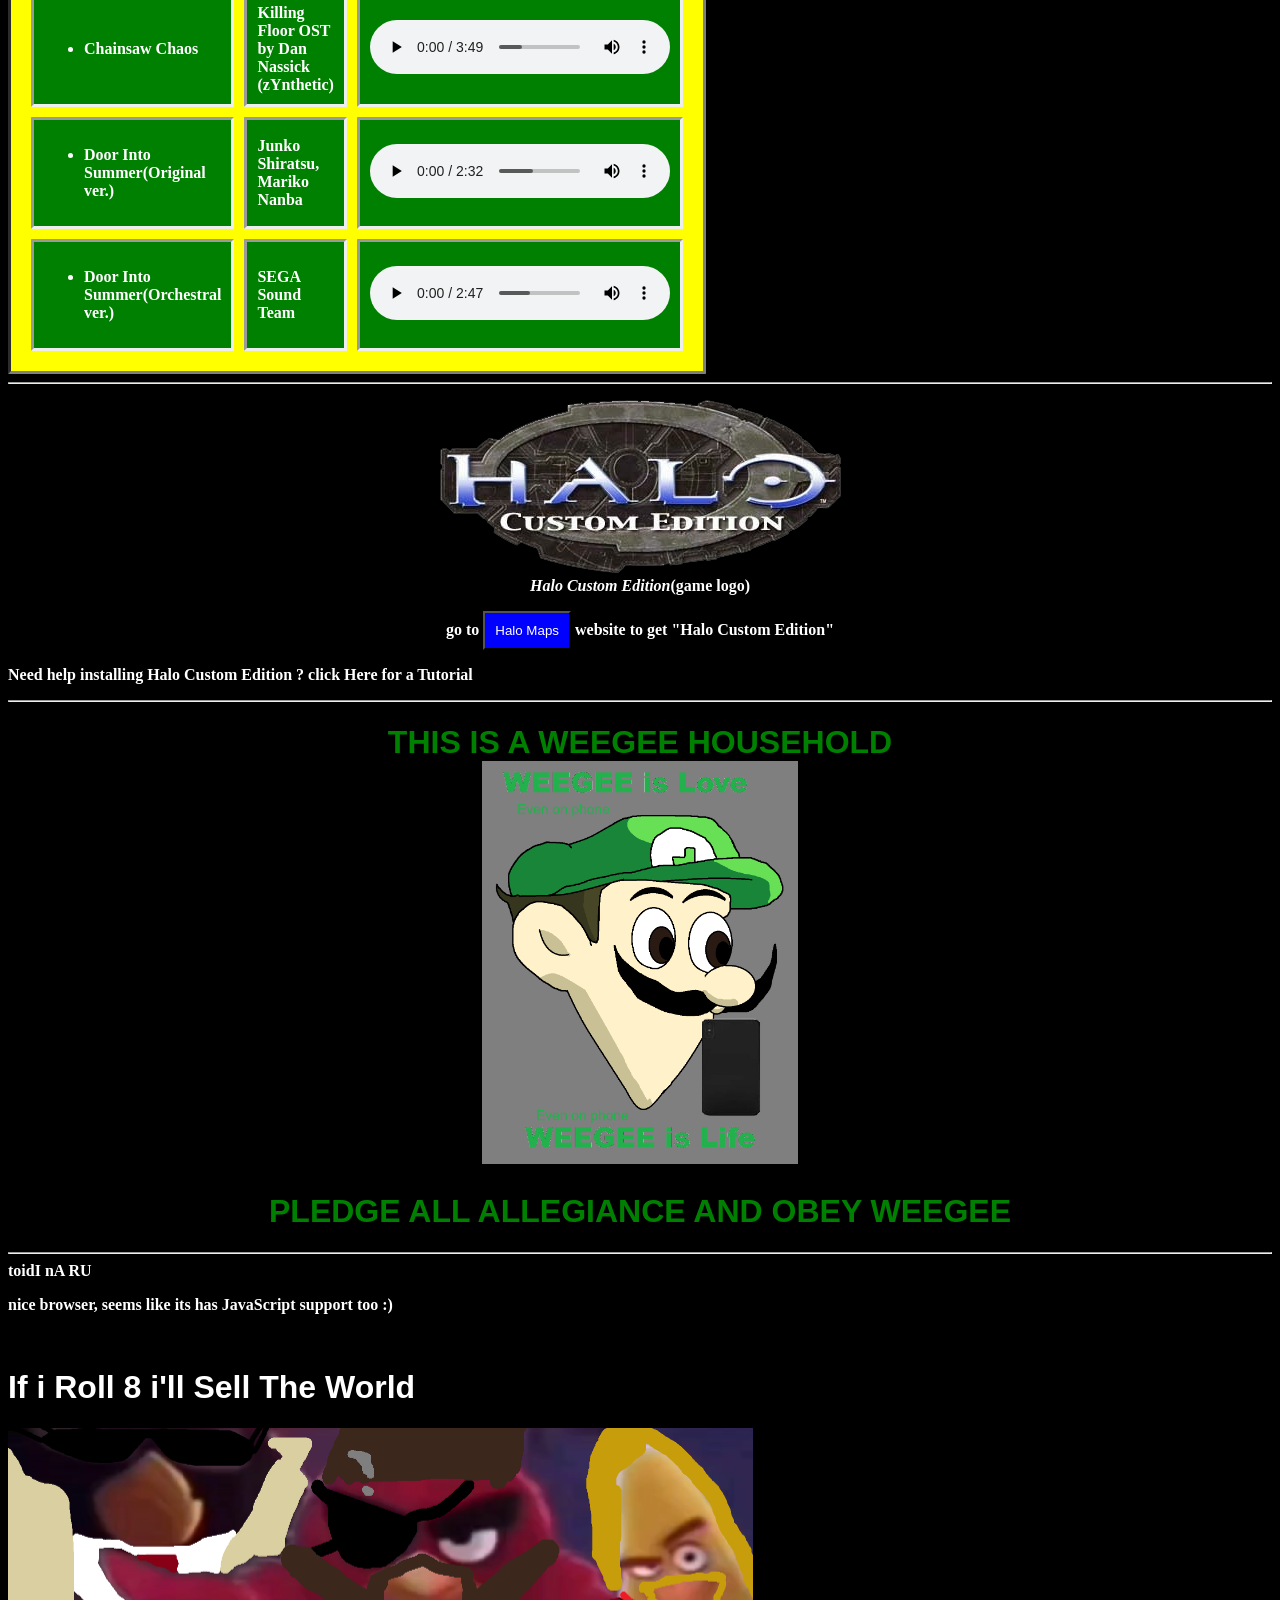
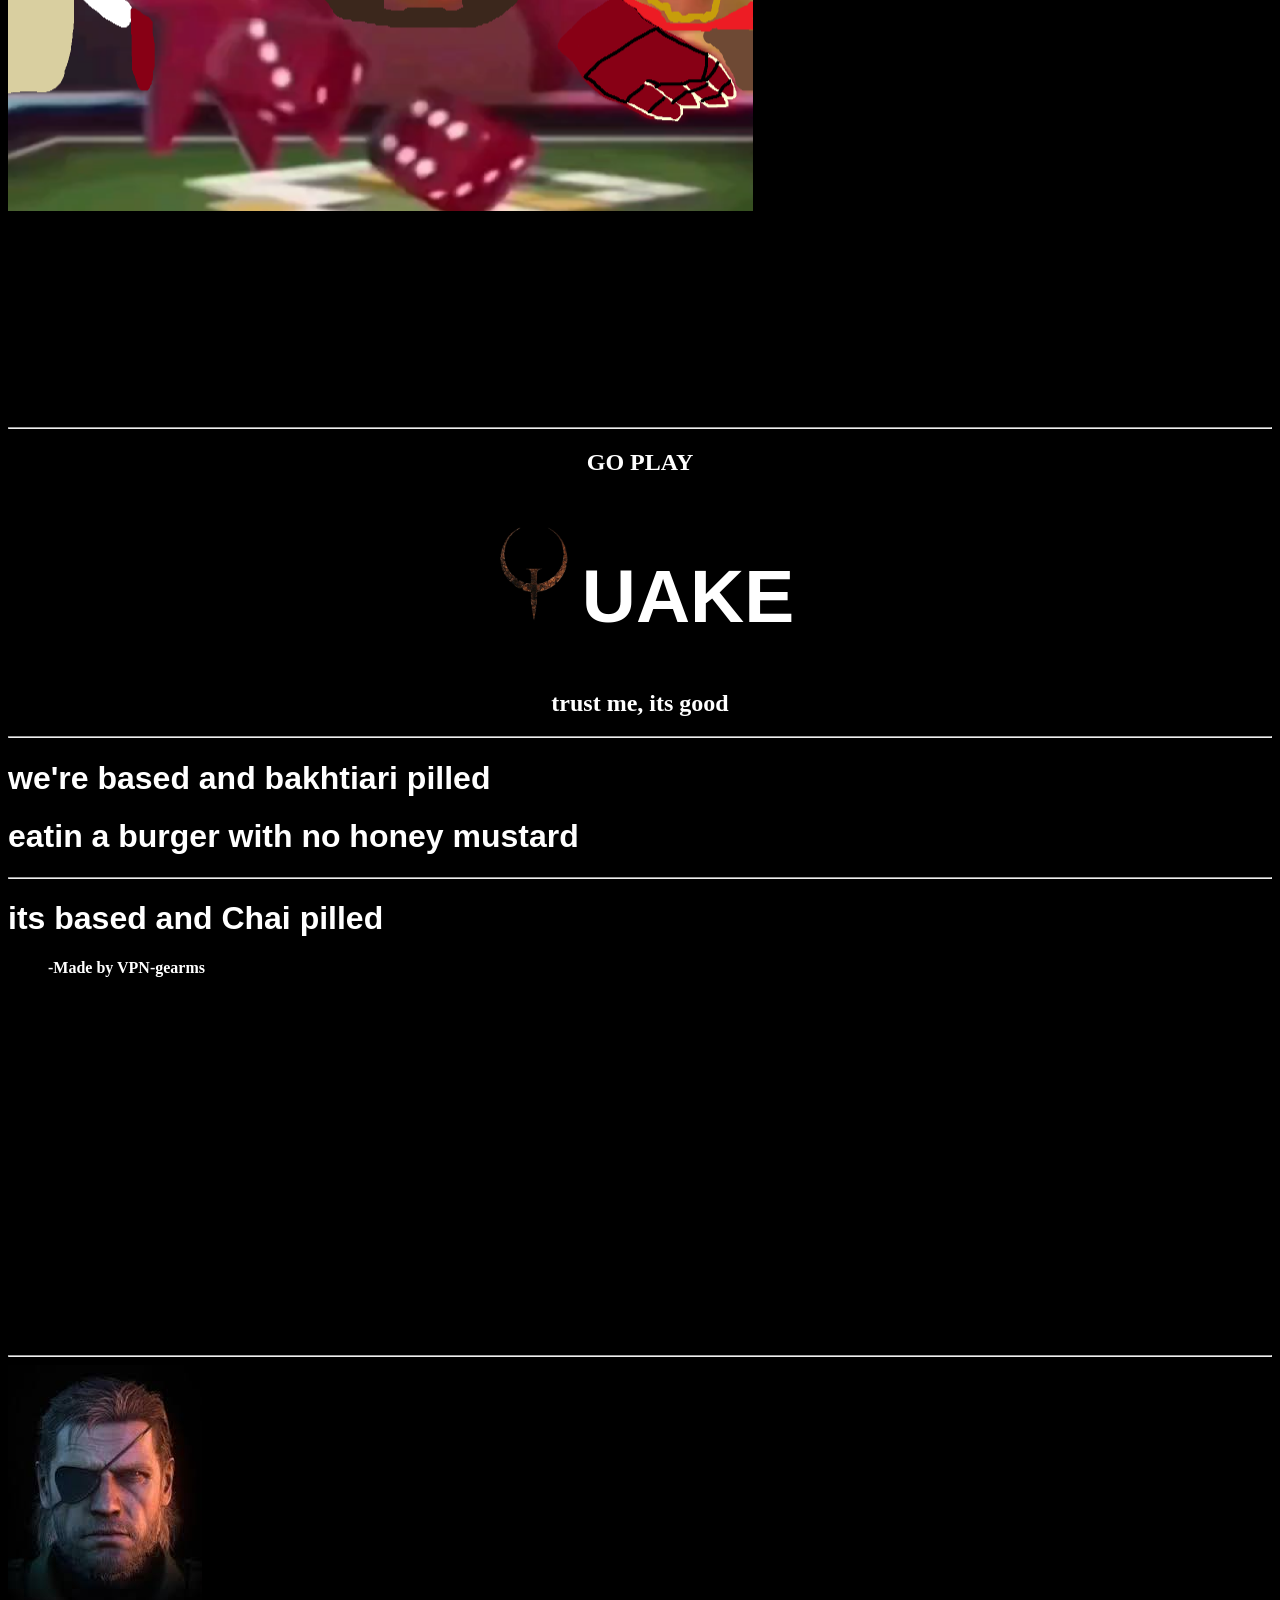
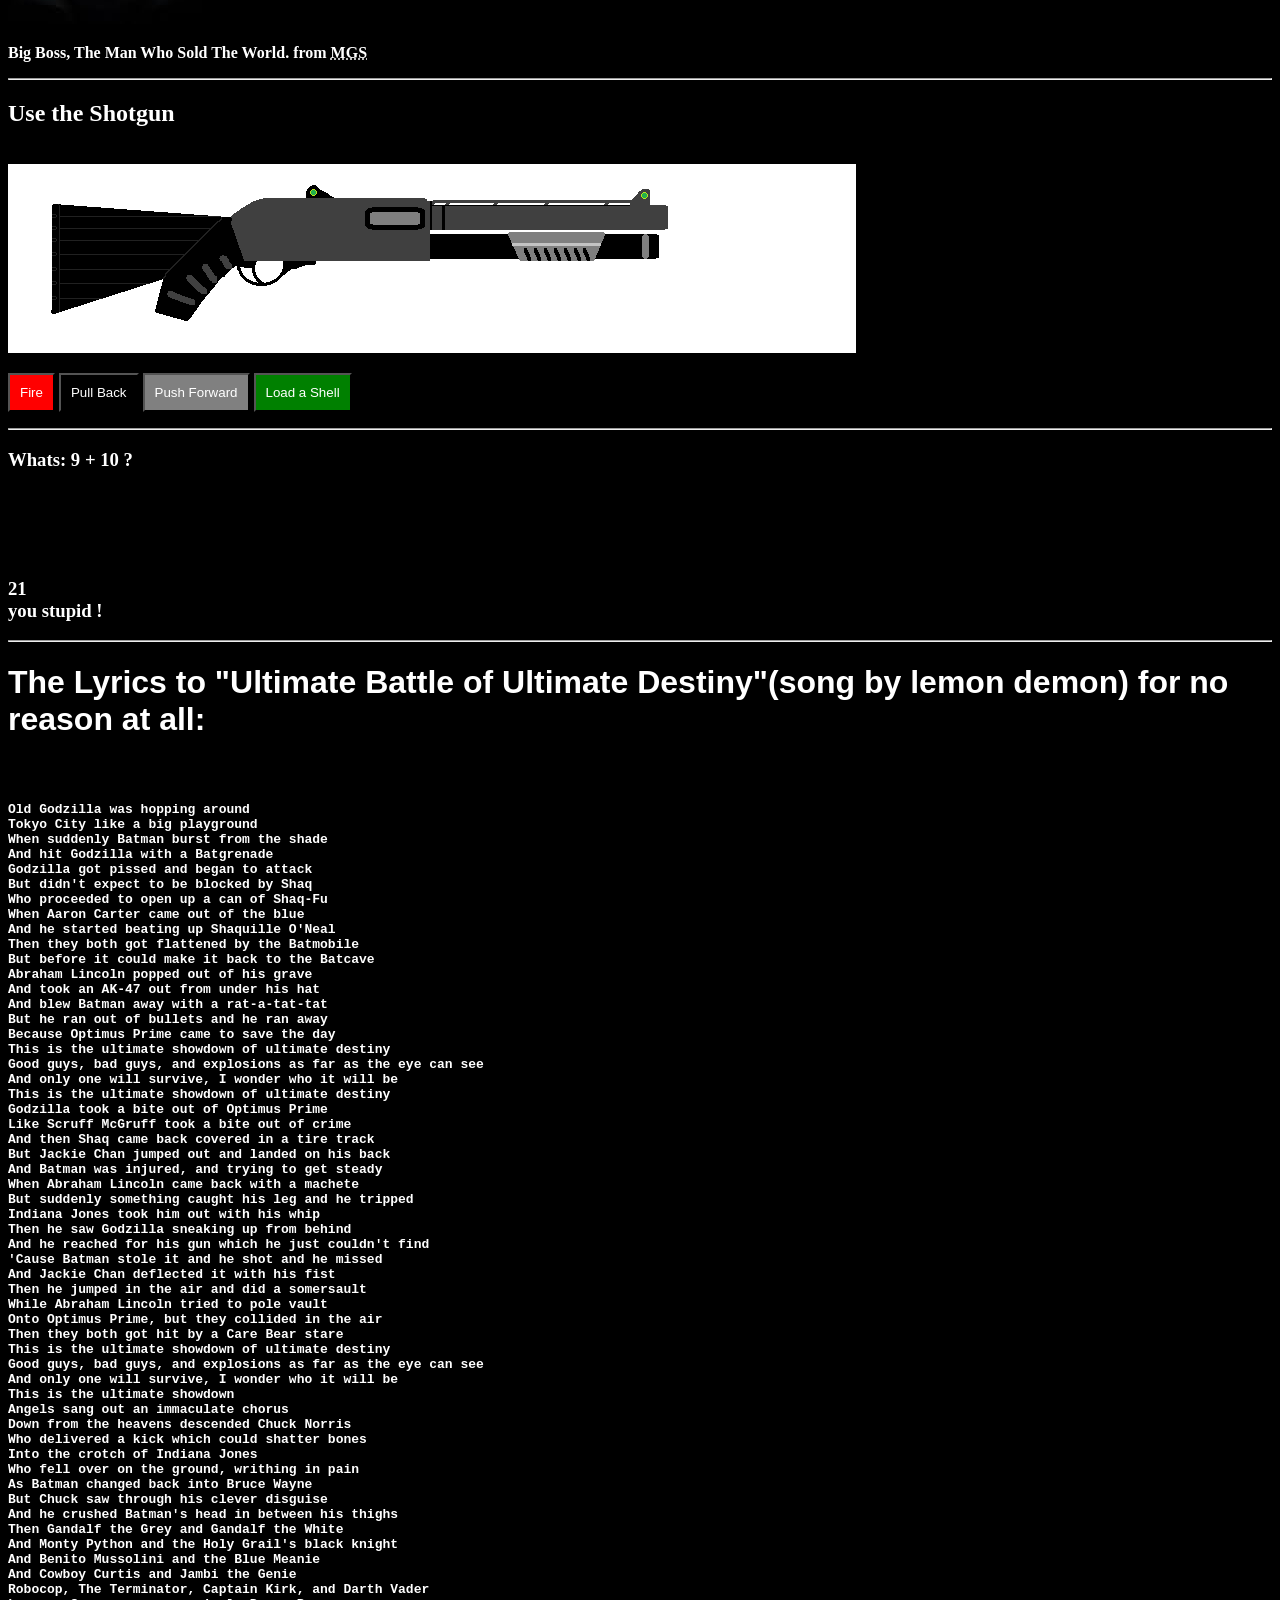
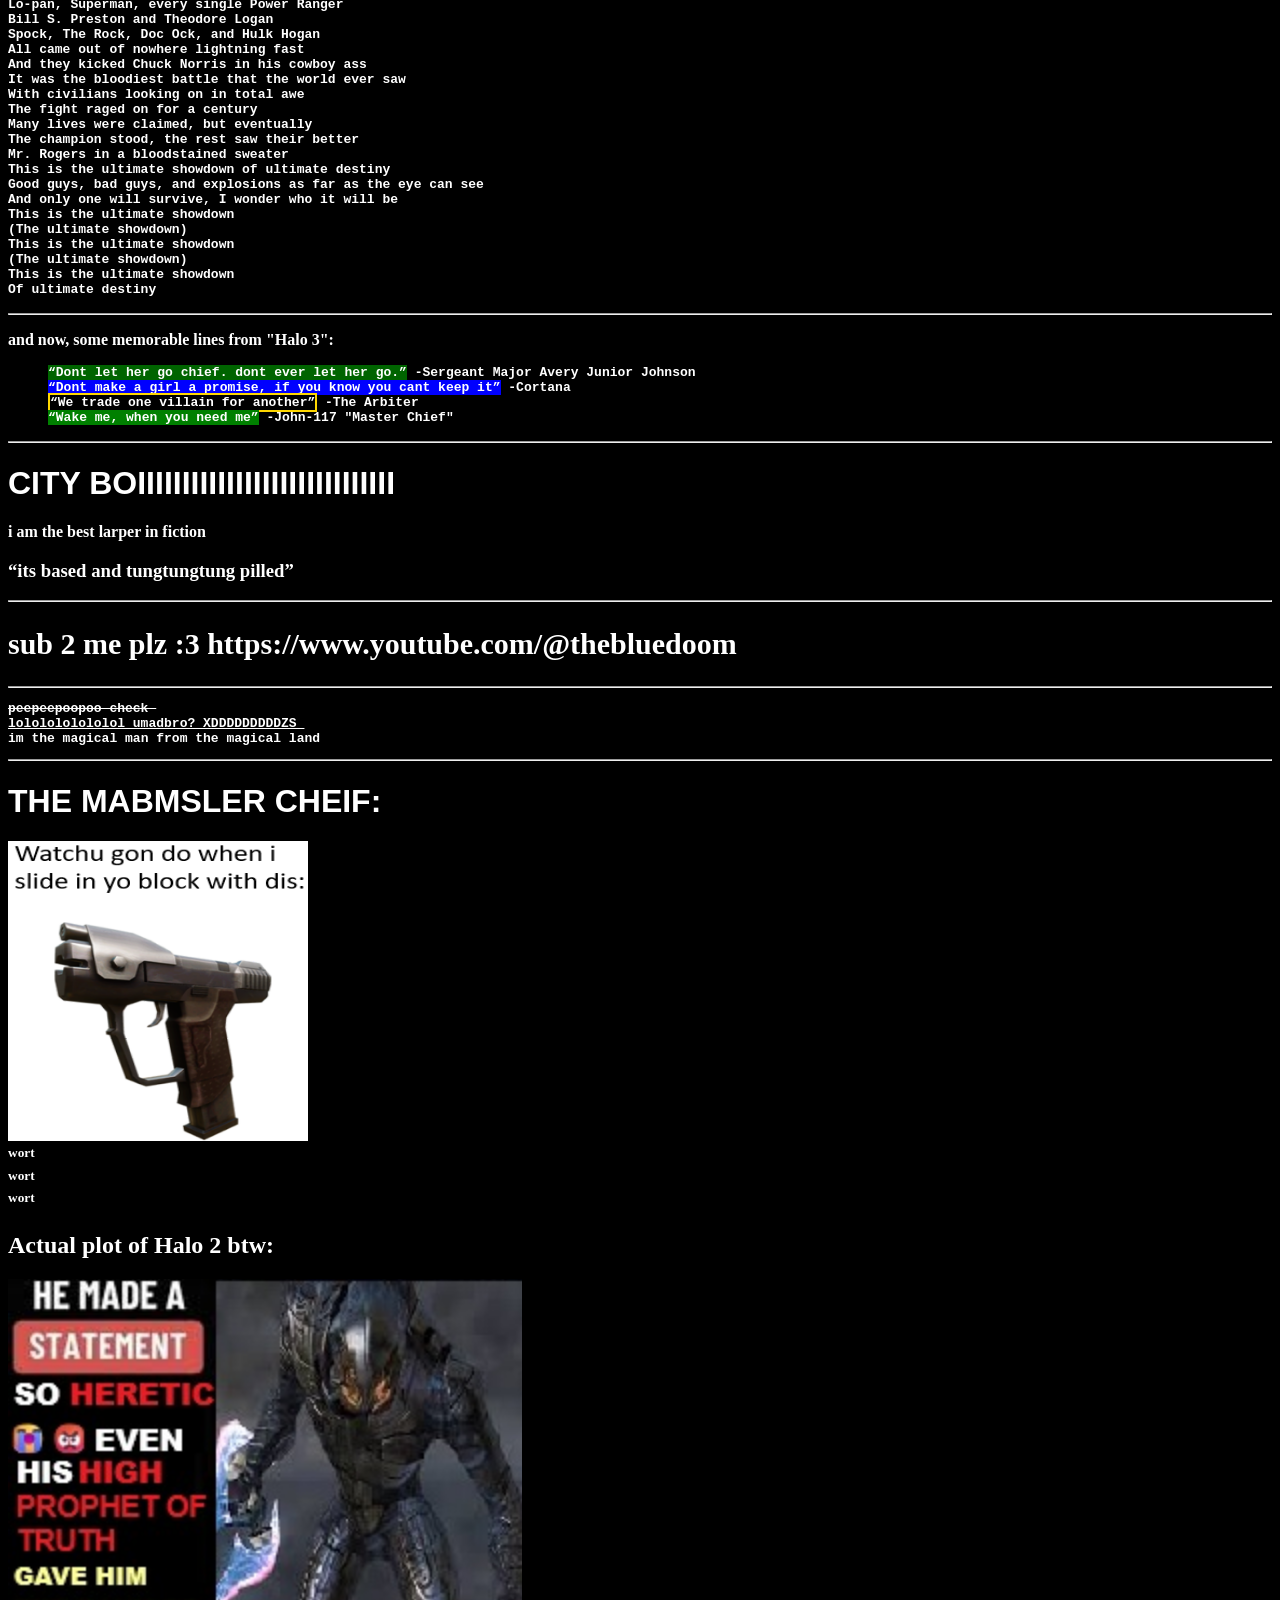
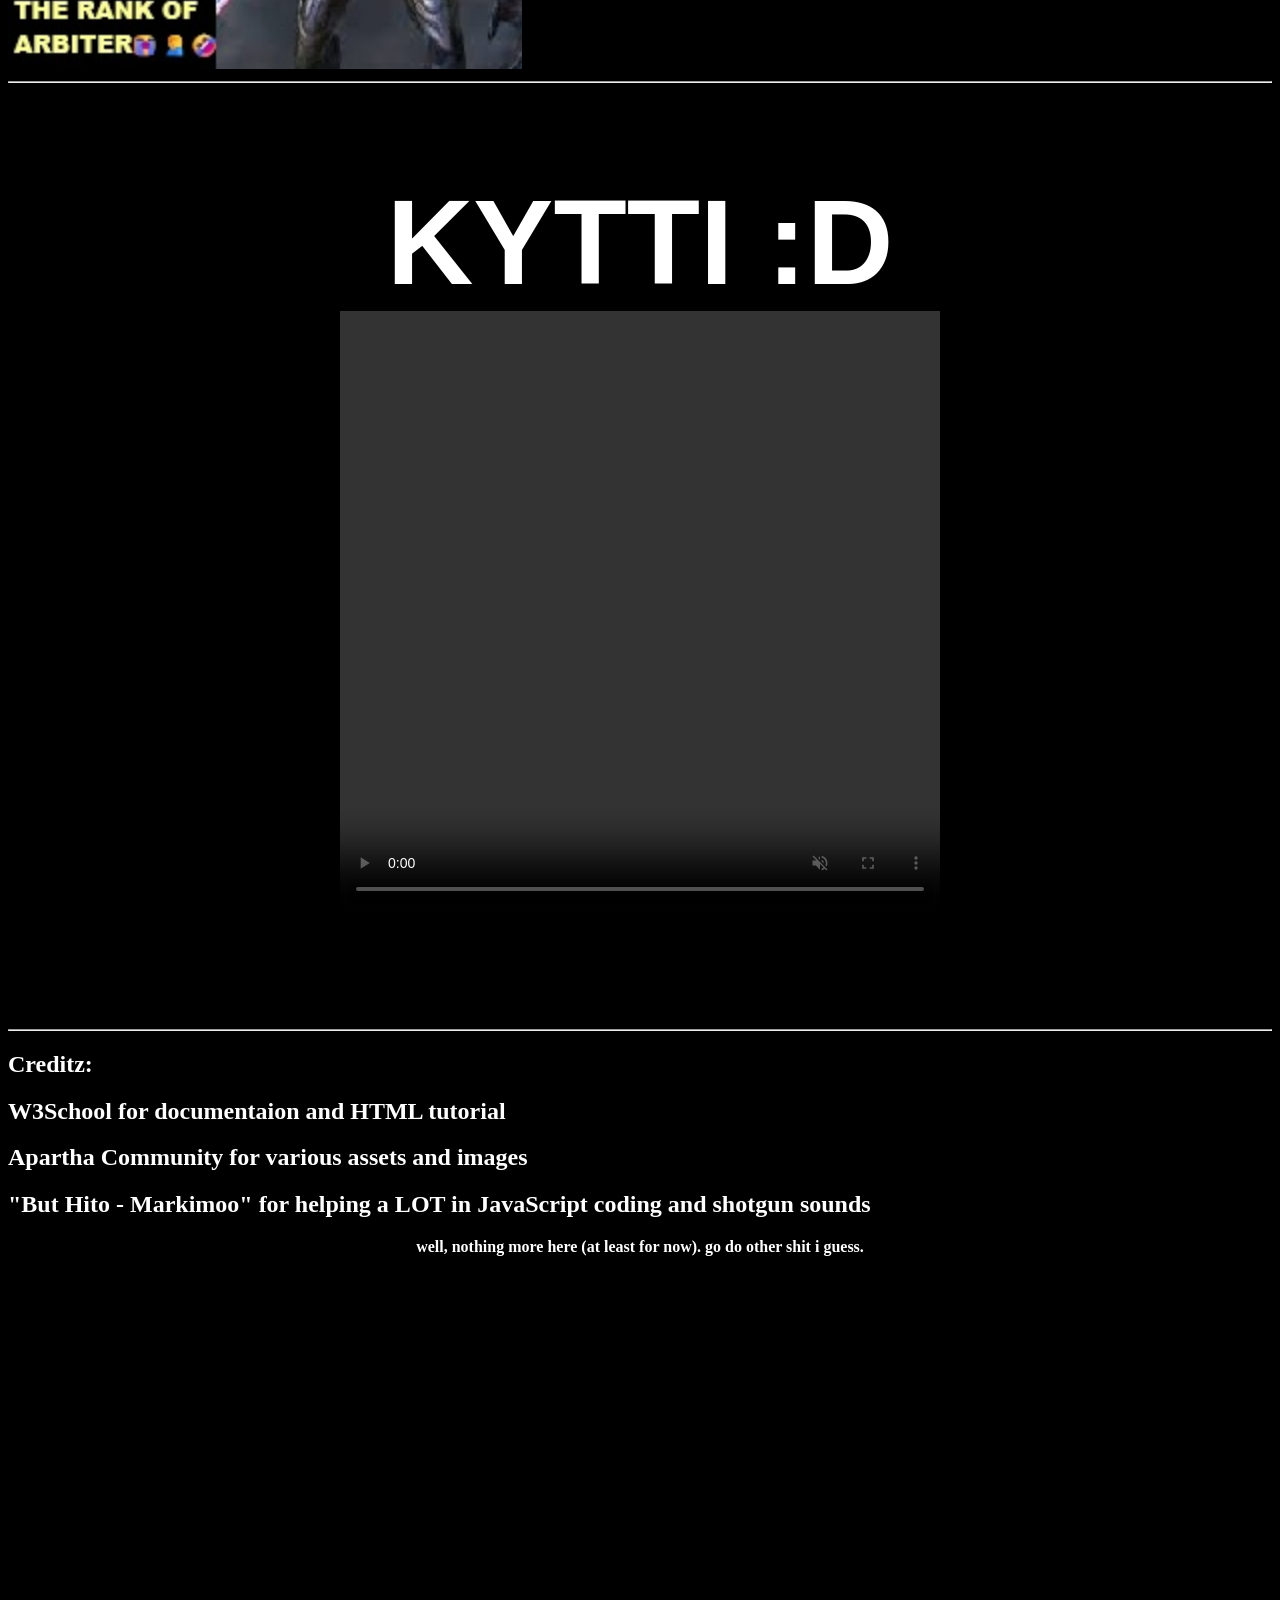
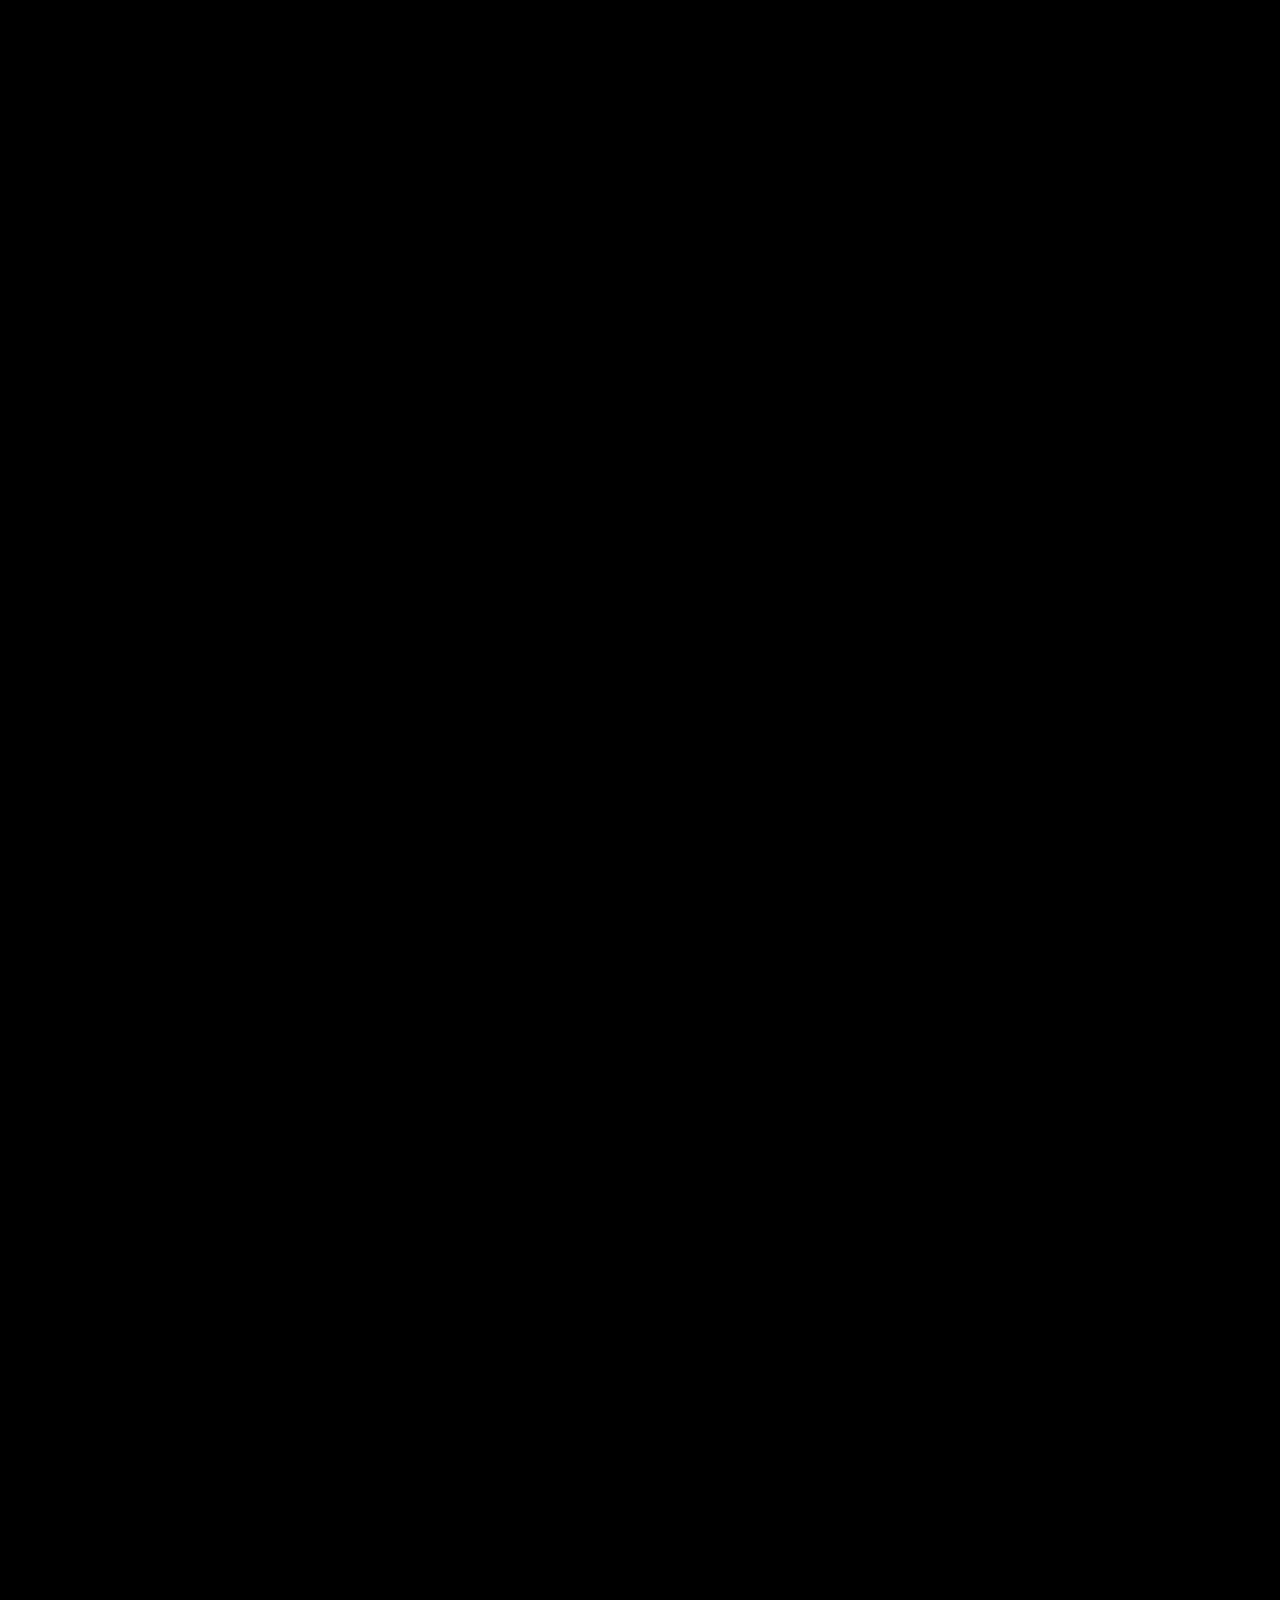
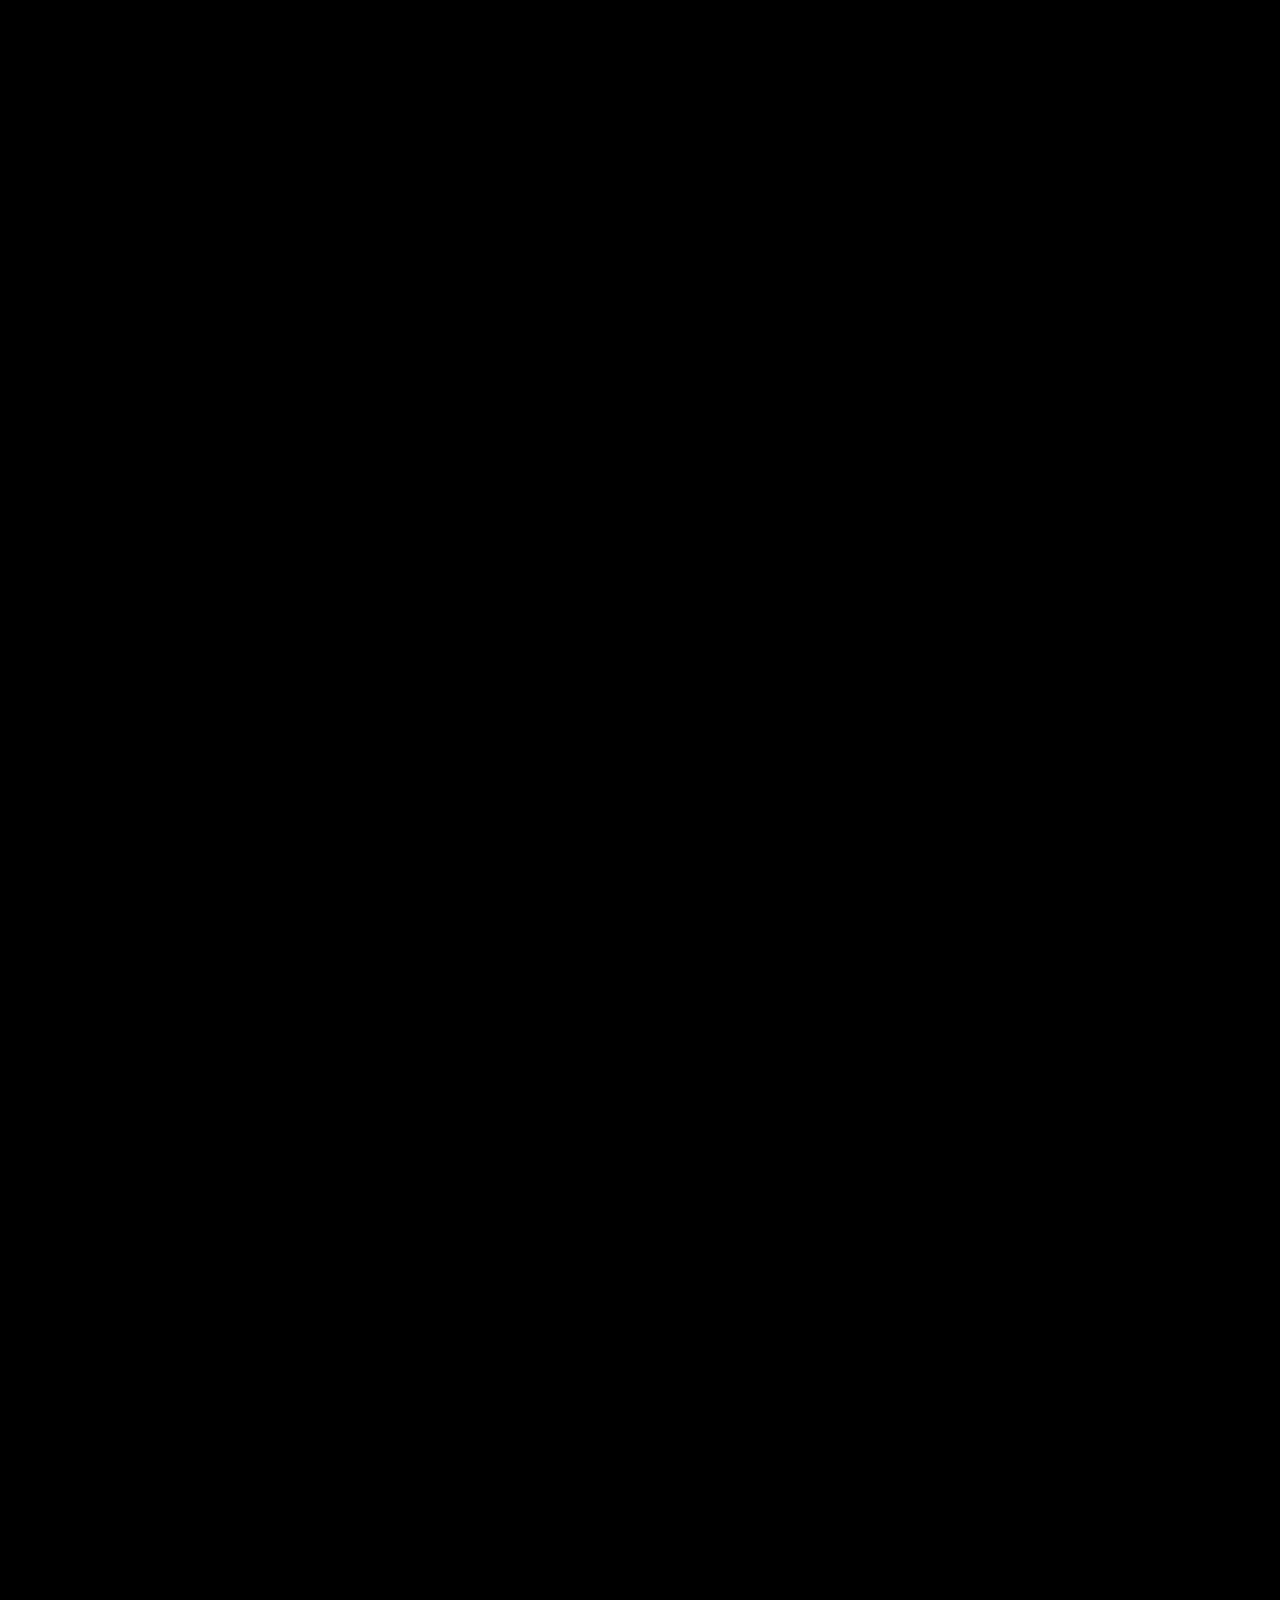
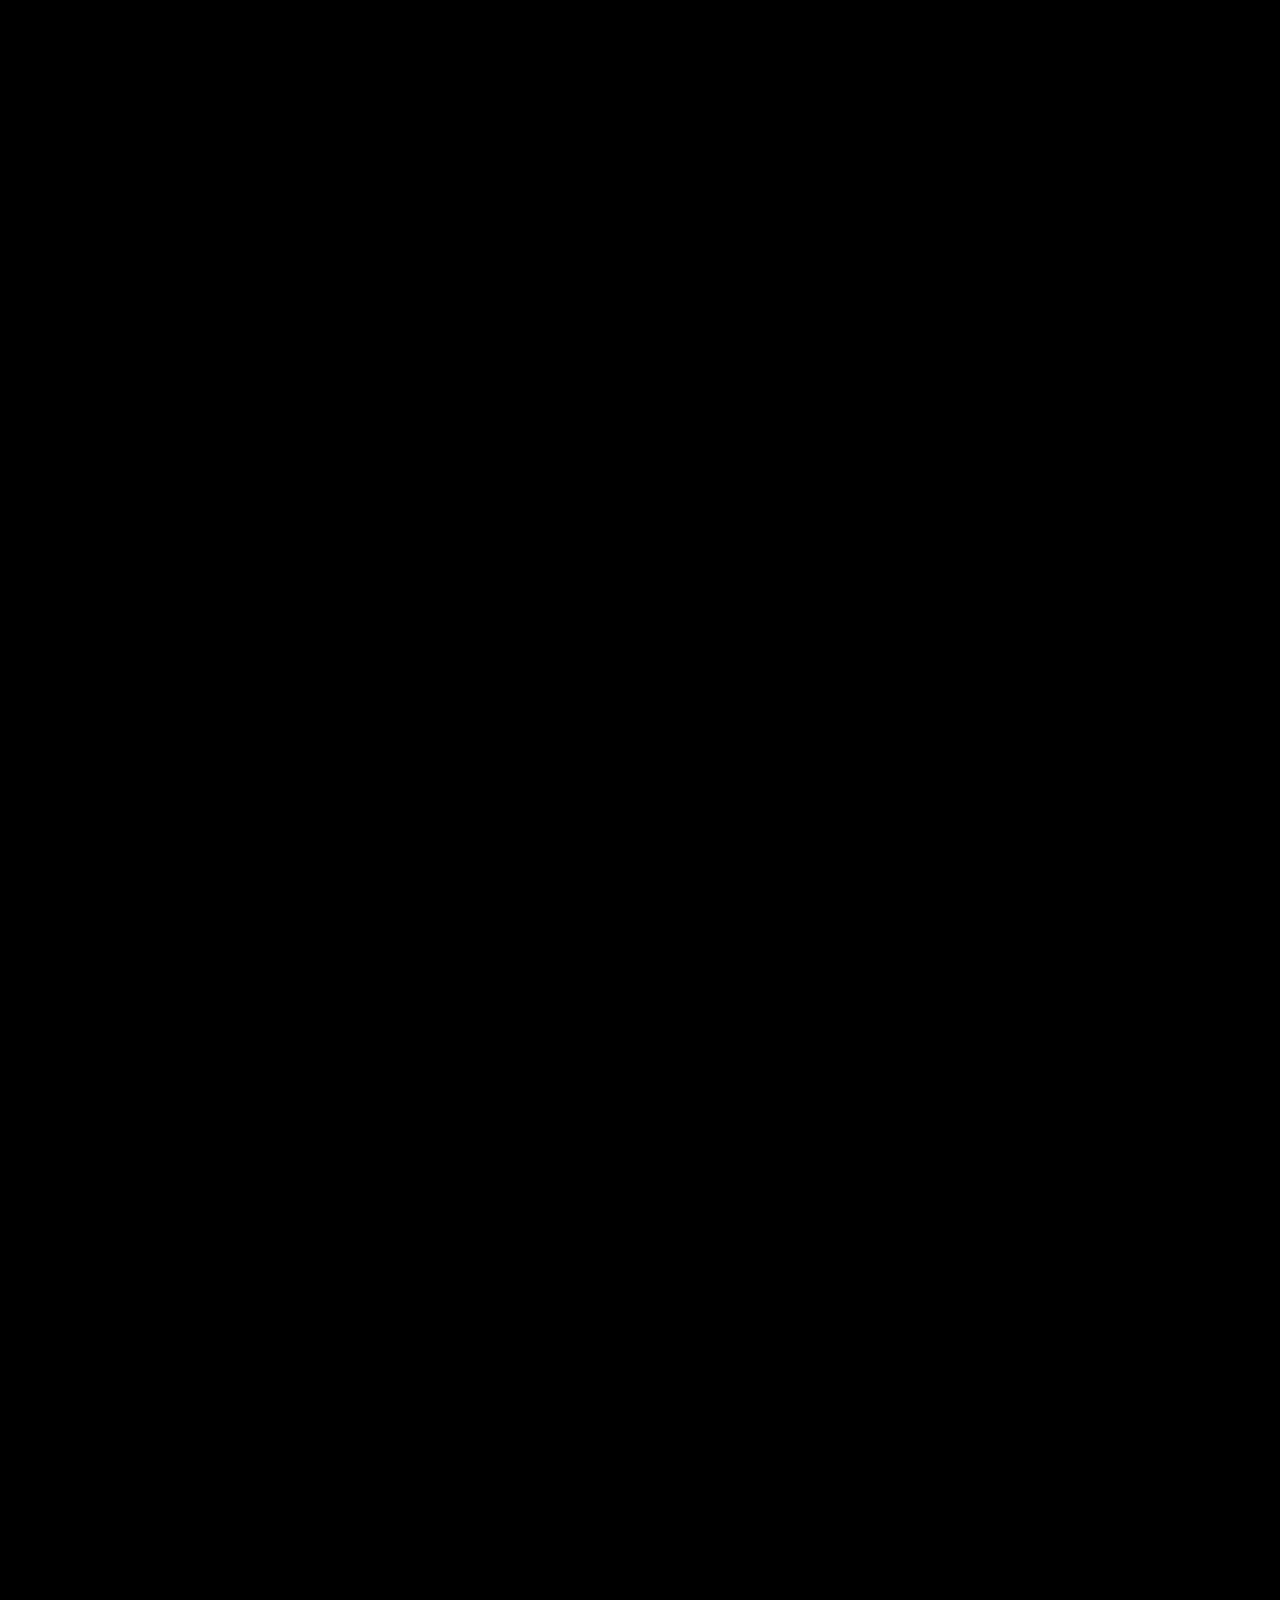
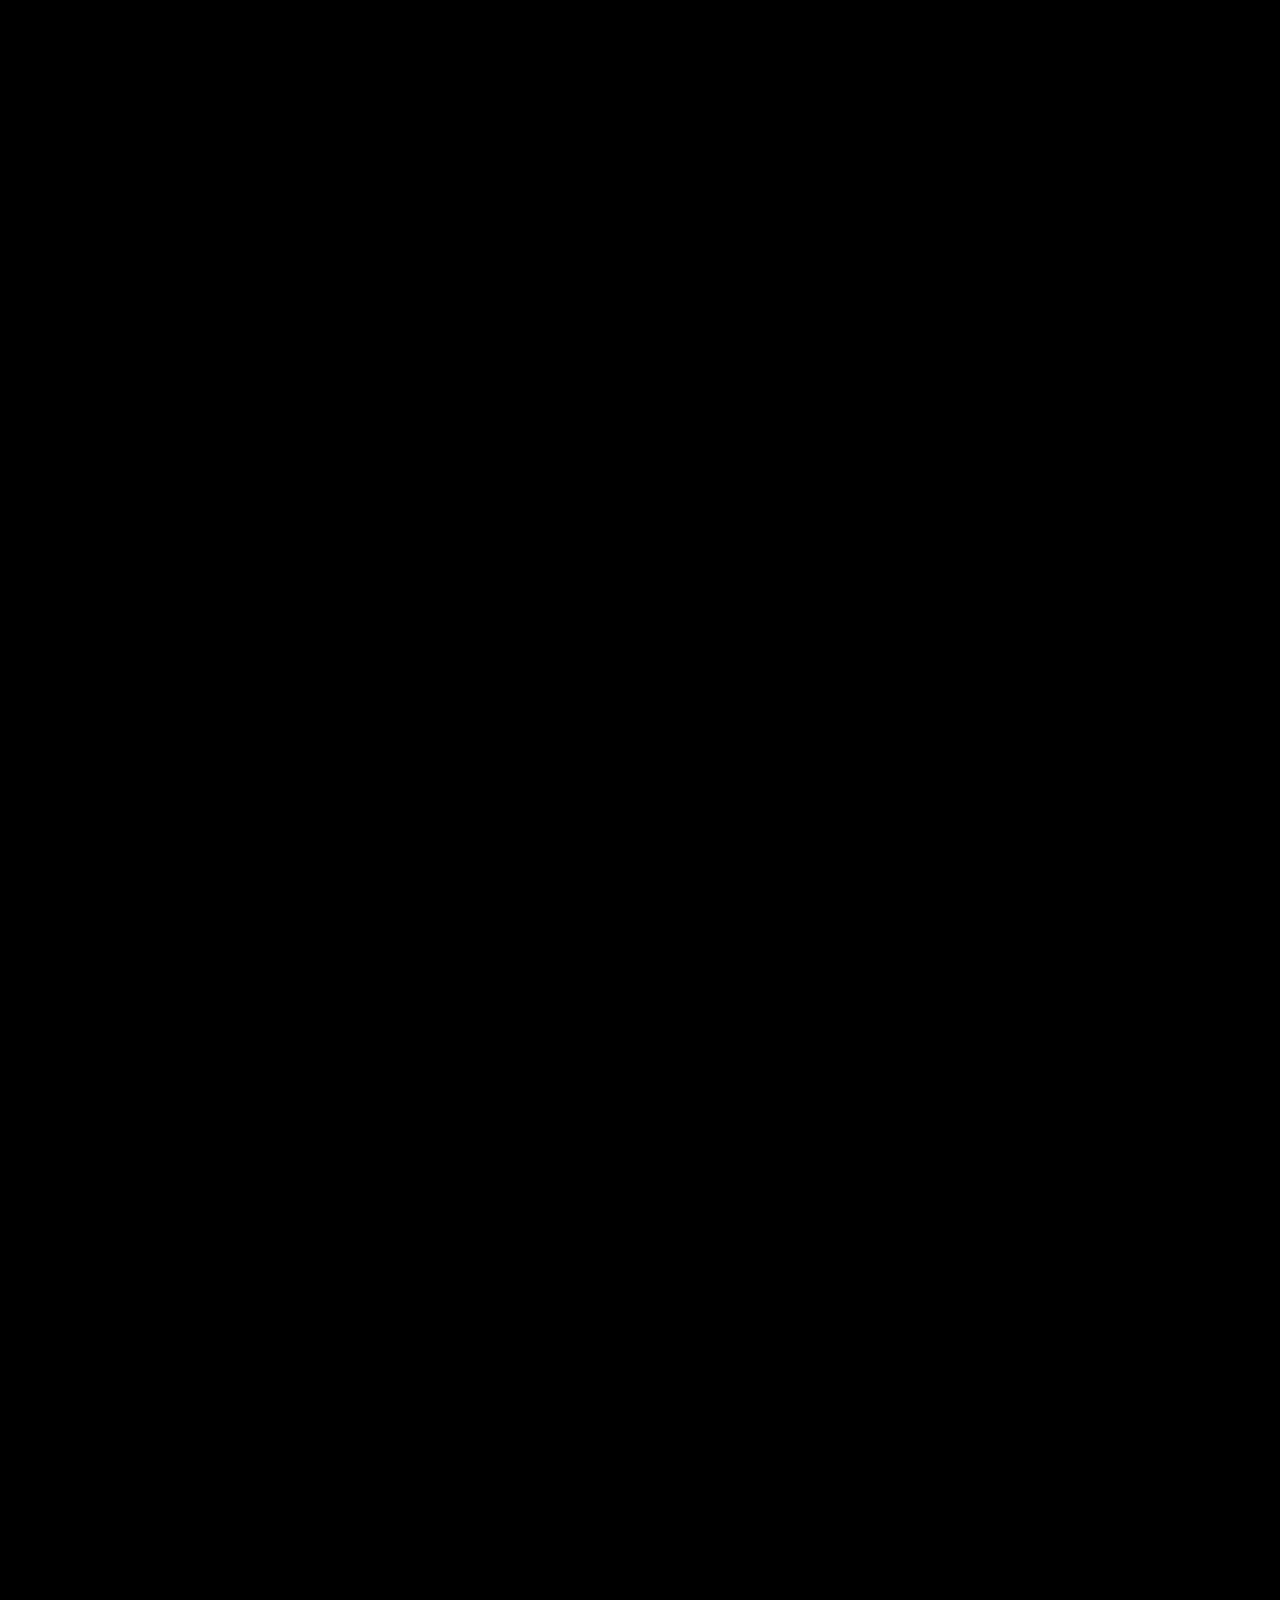
==== commit f2aa7b27: "Update index.htm" ====
--- a/index.htm
+++ b/index.htm
@@ -104,6 +104,7 @@
 <hr>
 <p style="text-align:center"><a id="HCE" href="halomapsportal.htm" target="blank"><img src="ce.png" alt="ce" width="401" height="173"><br><cite>Halo Custom Edition</cite></a>(game logo)<p>
 <p style="text-align:center">go to <button onclick="document.location='halomapsportal.htm'" target="blank" style="background-color:blue;color:white;padding:10px;text-align:center;text-decoration:none;displaty:inline-block;">Halo Maps</button> website to get "Halo Custom Edition"</p>
+<p> Need help installing Halo Custom Edition ? click <a href="hcetut\hcetut.html">Here</a> for a Tutorial
 <br>
 <hr>
 <h1 style="text-align:center;color:green;">THIS IS A WEEGEE HOUSEHOLD<br>
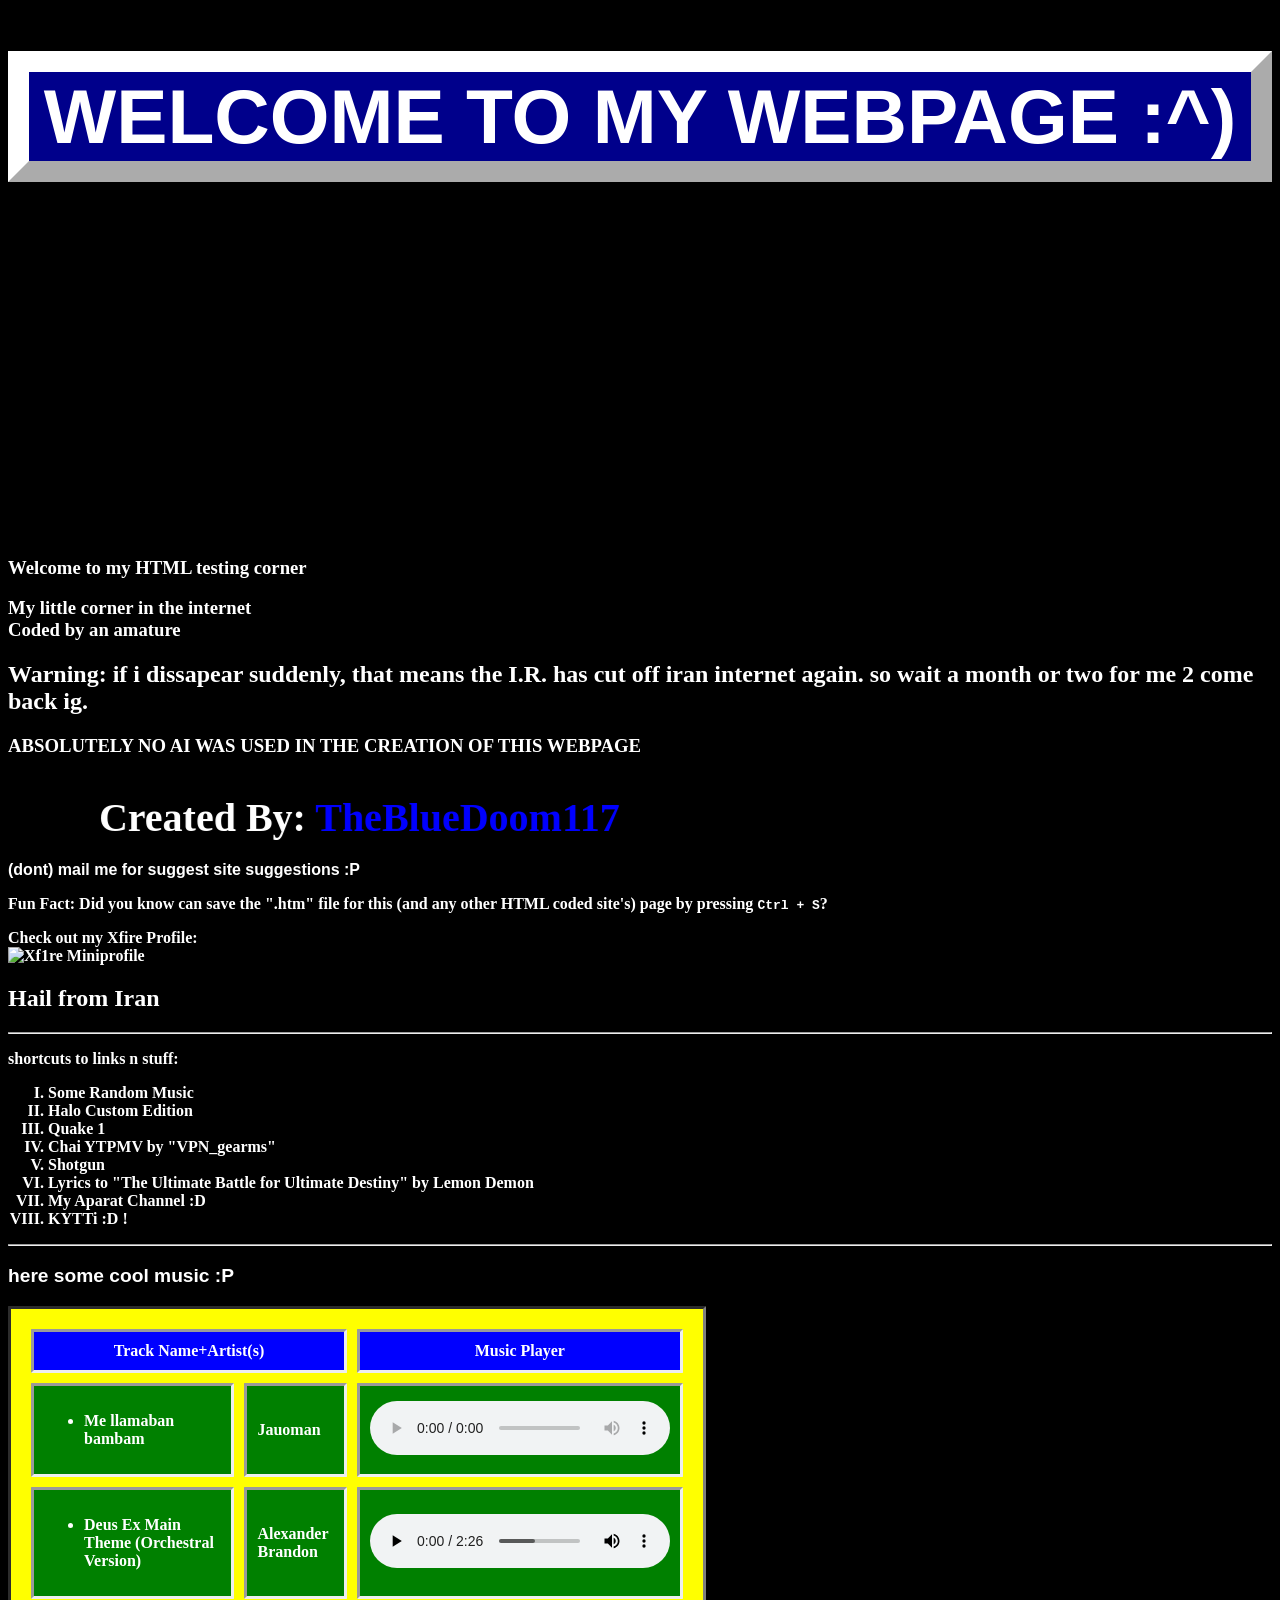
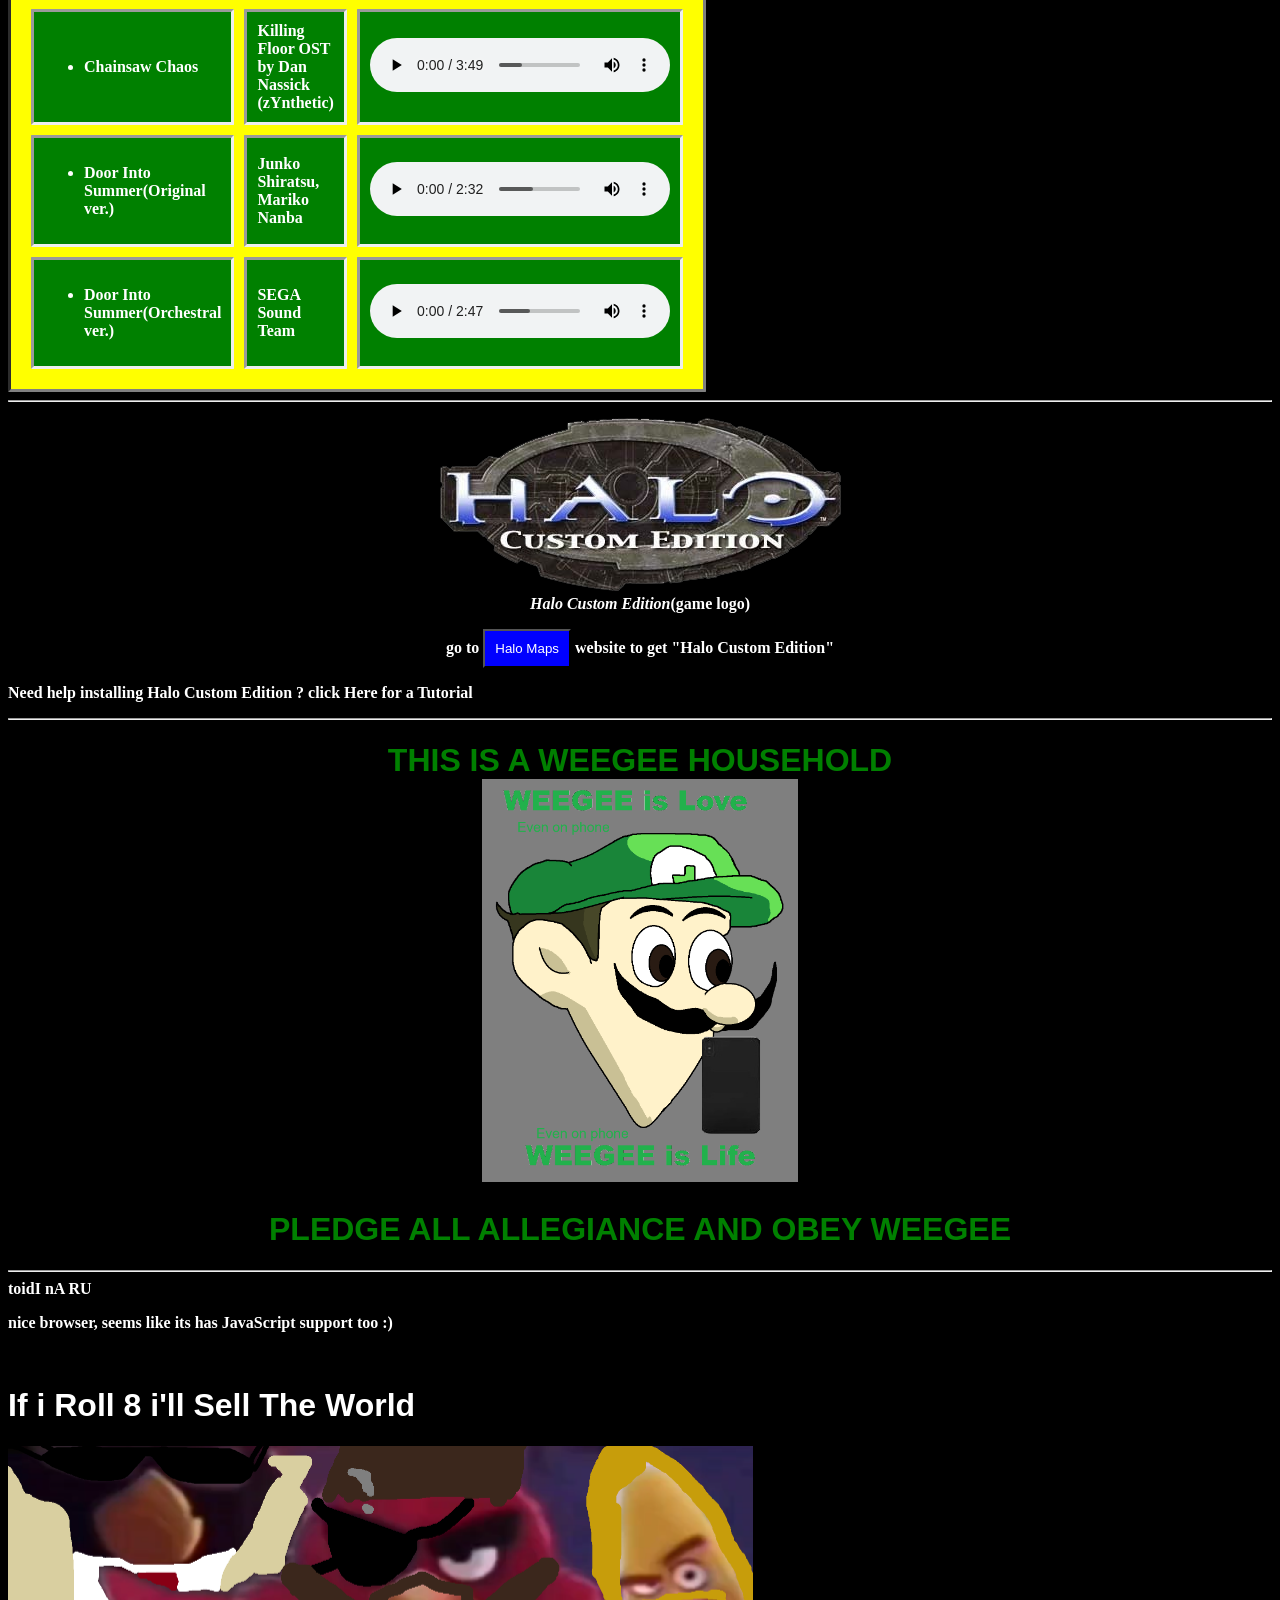
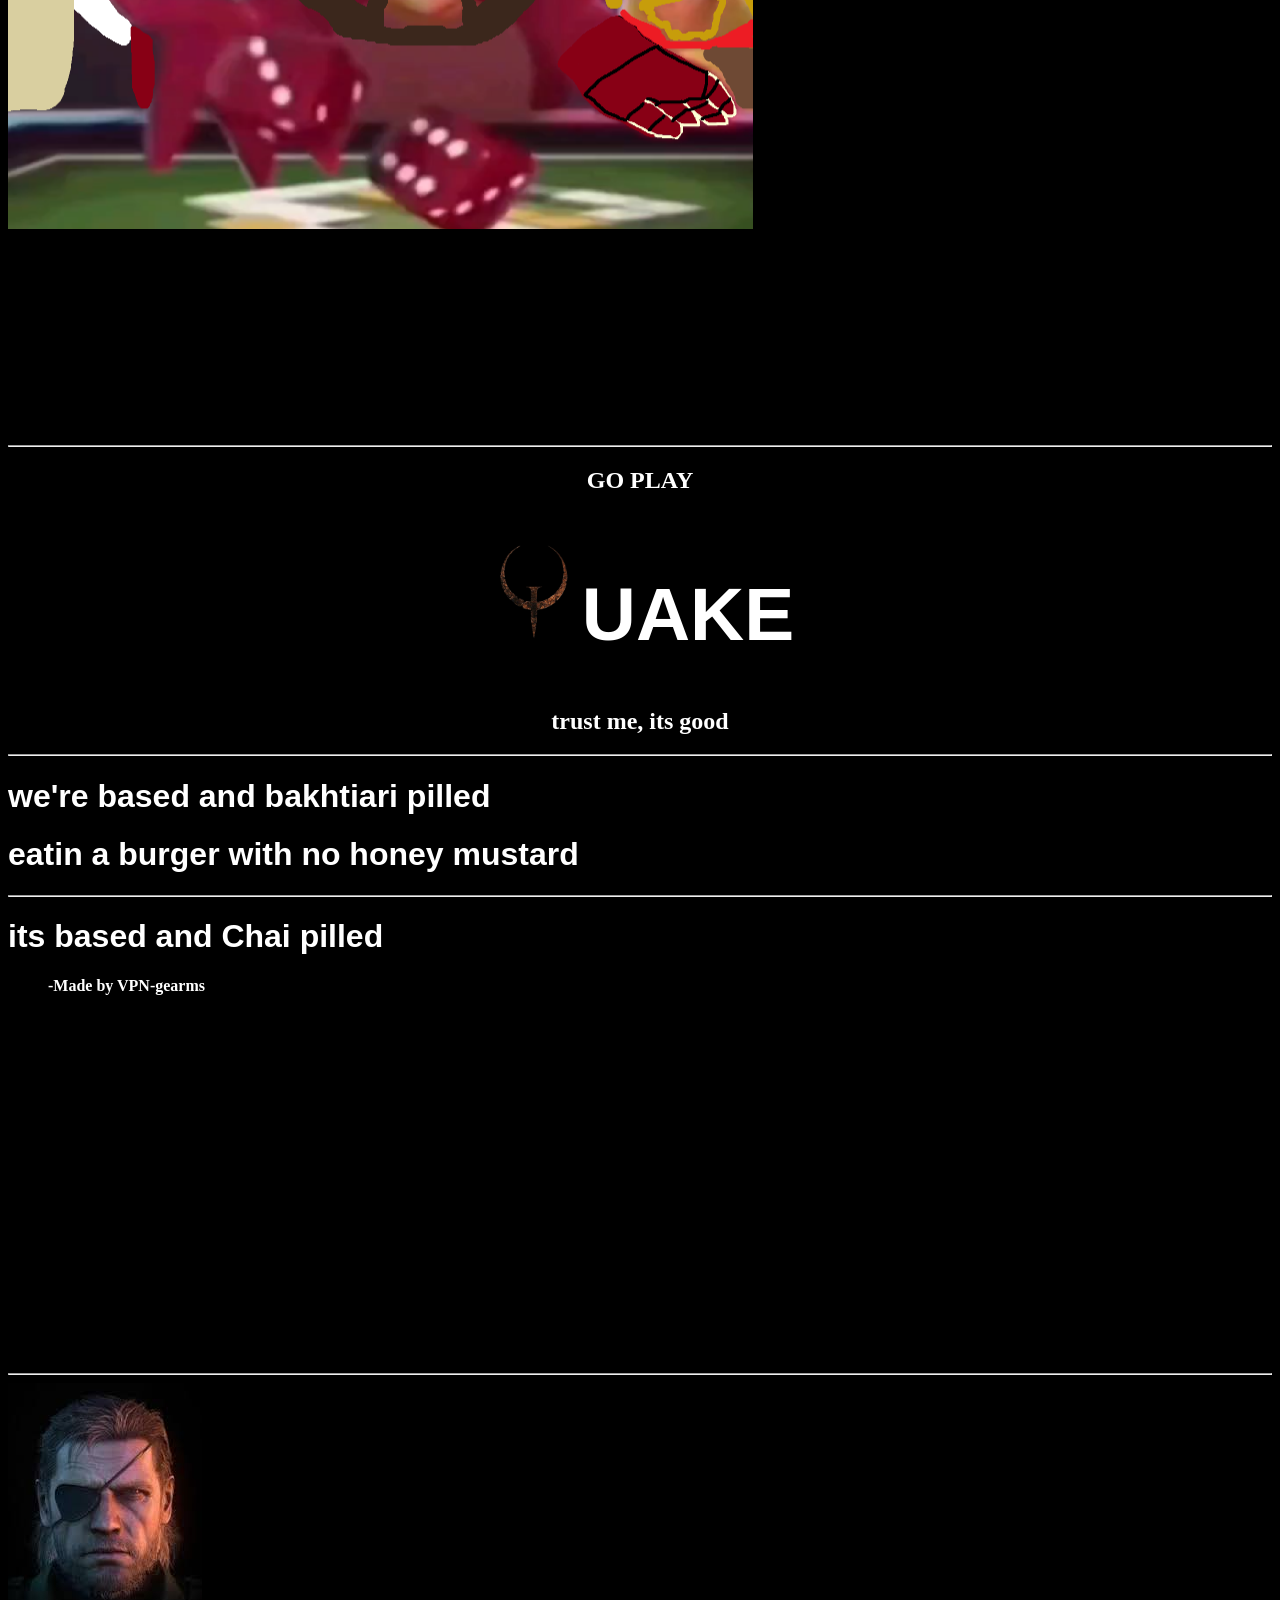
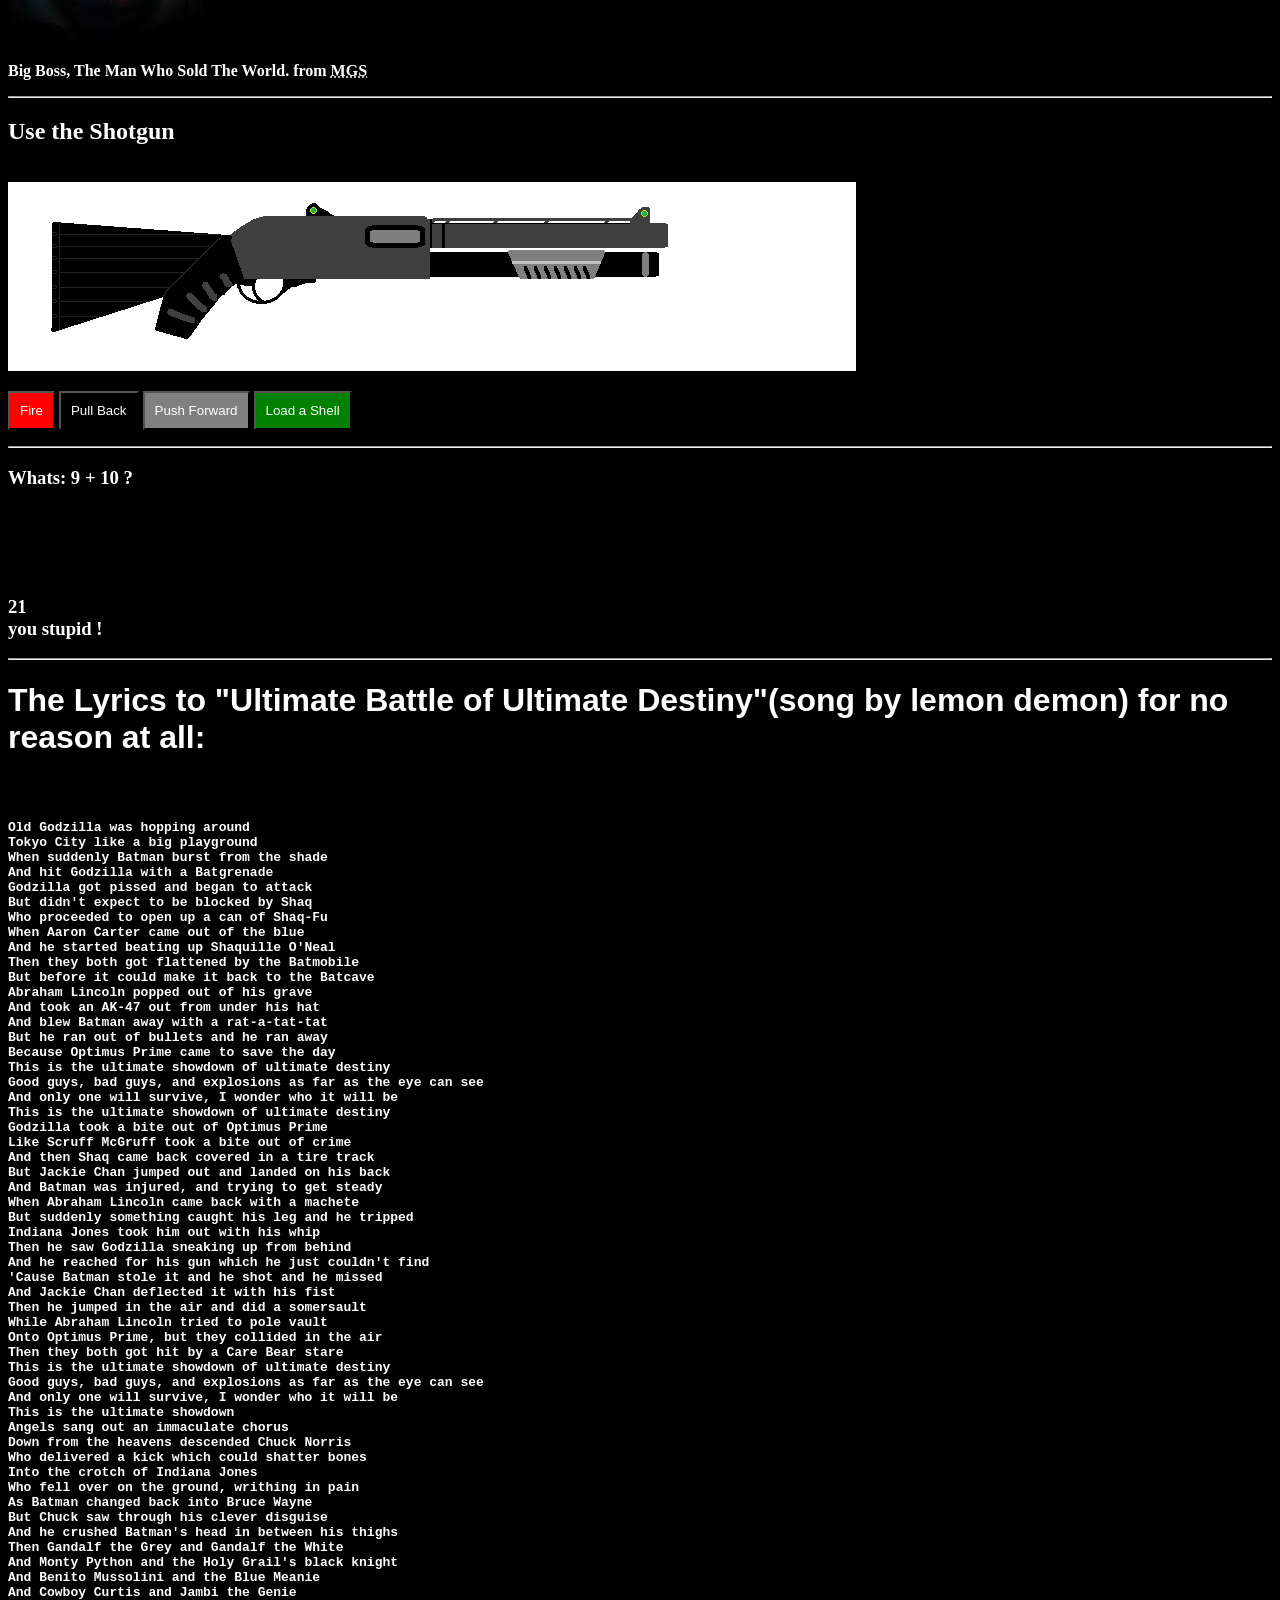
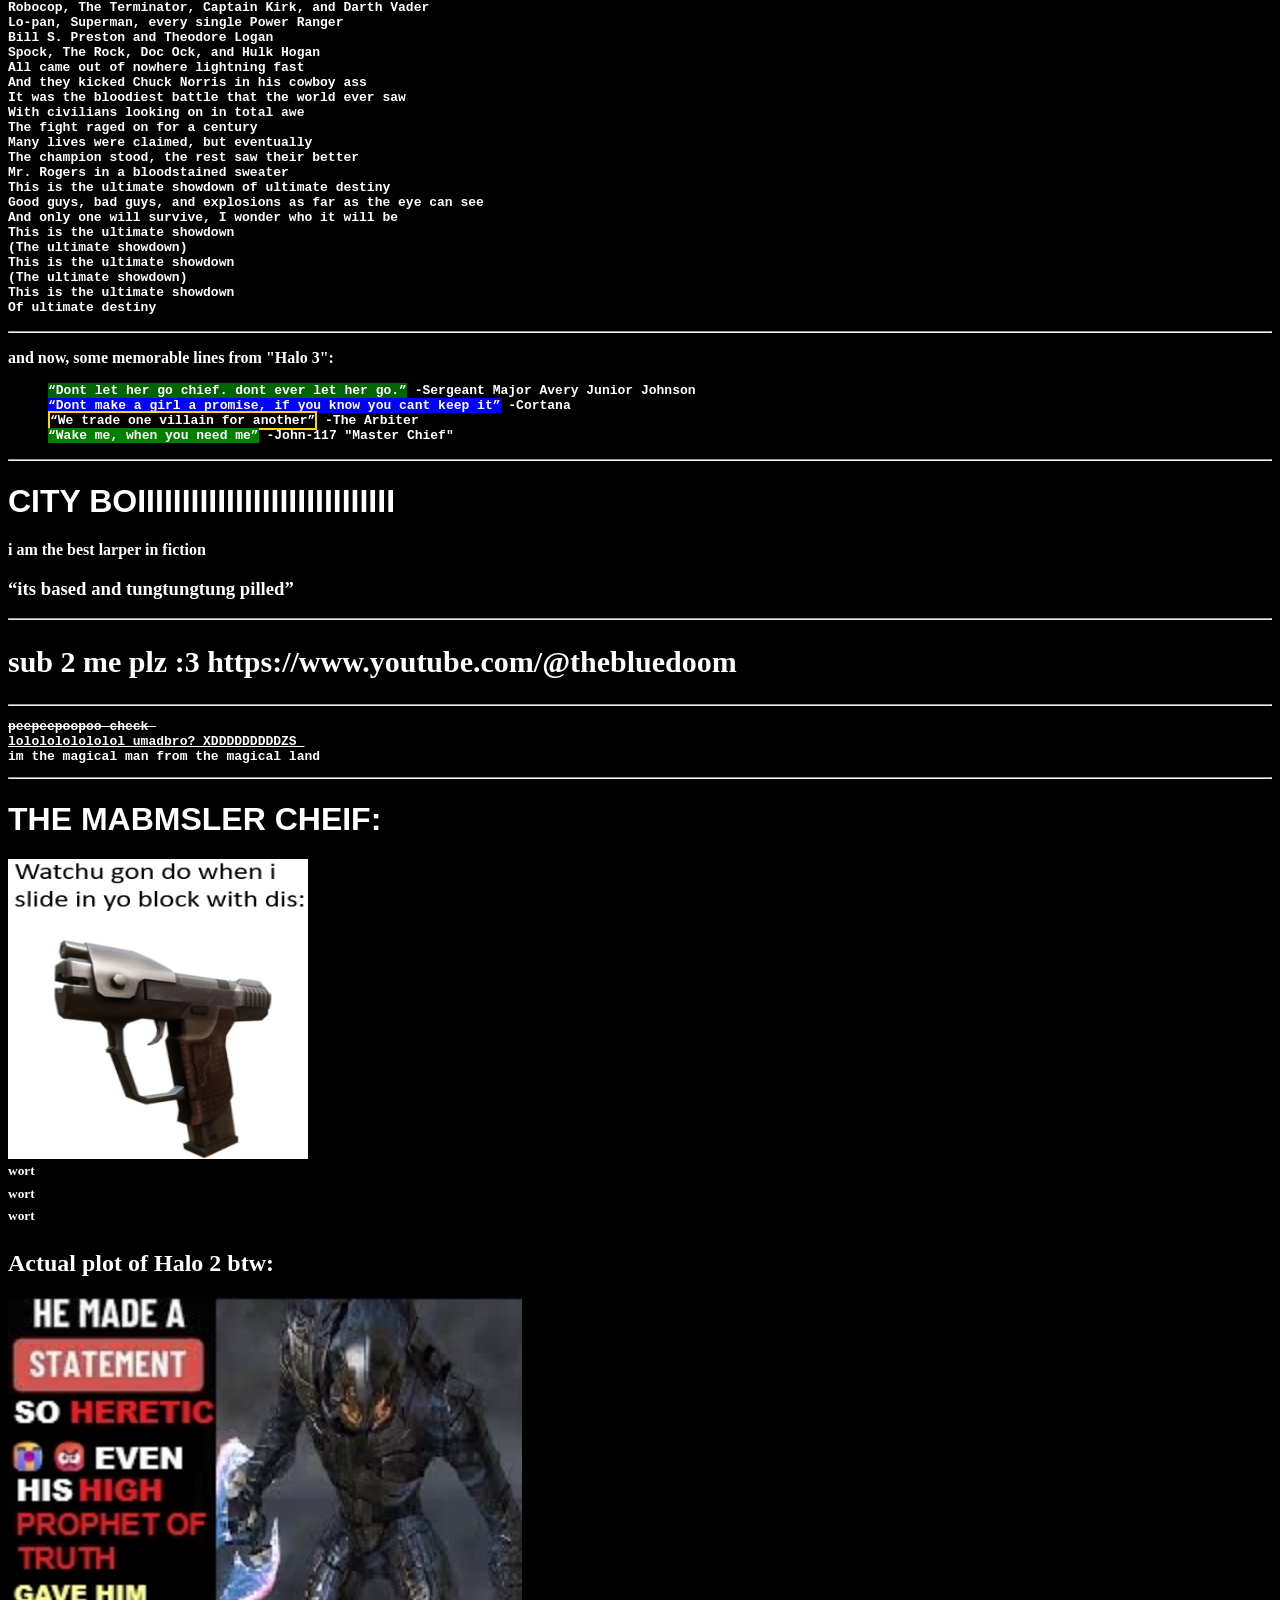
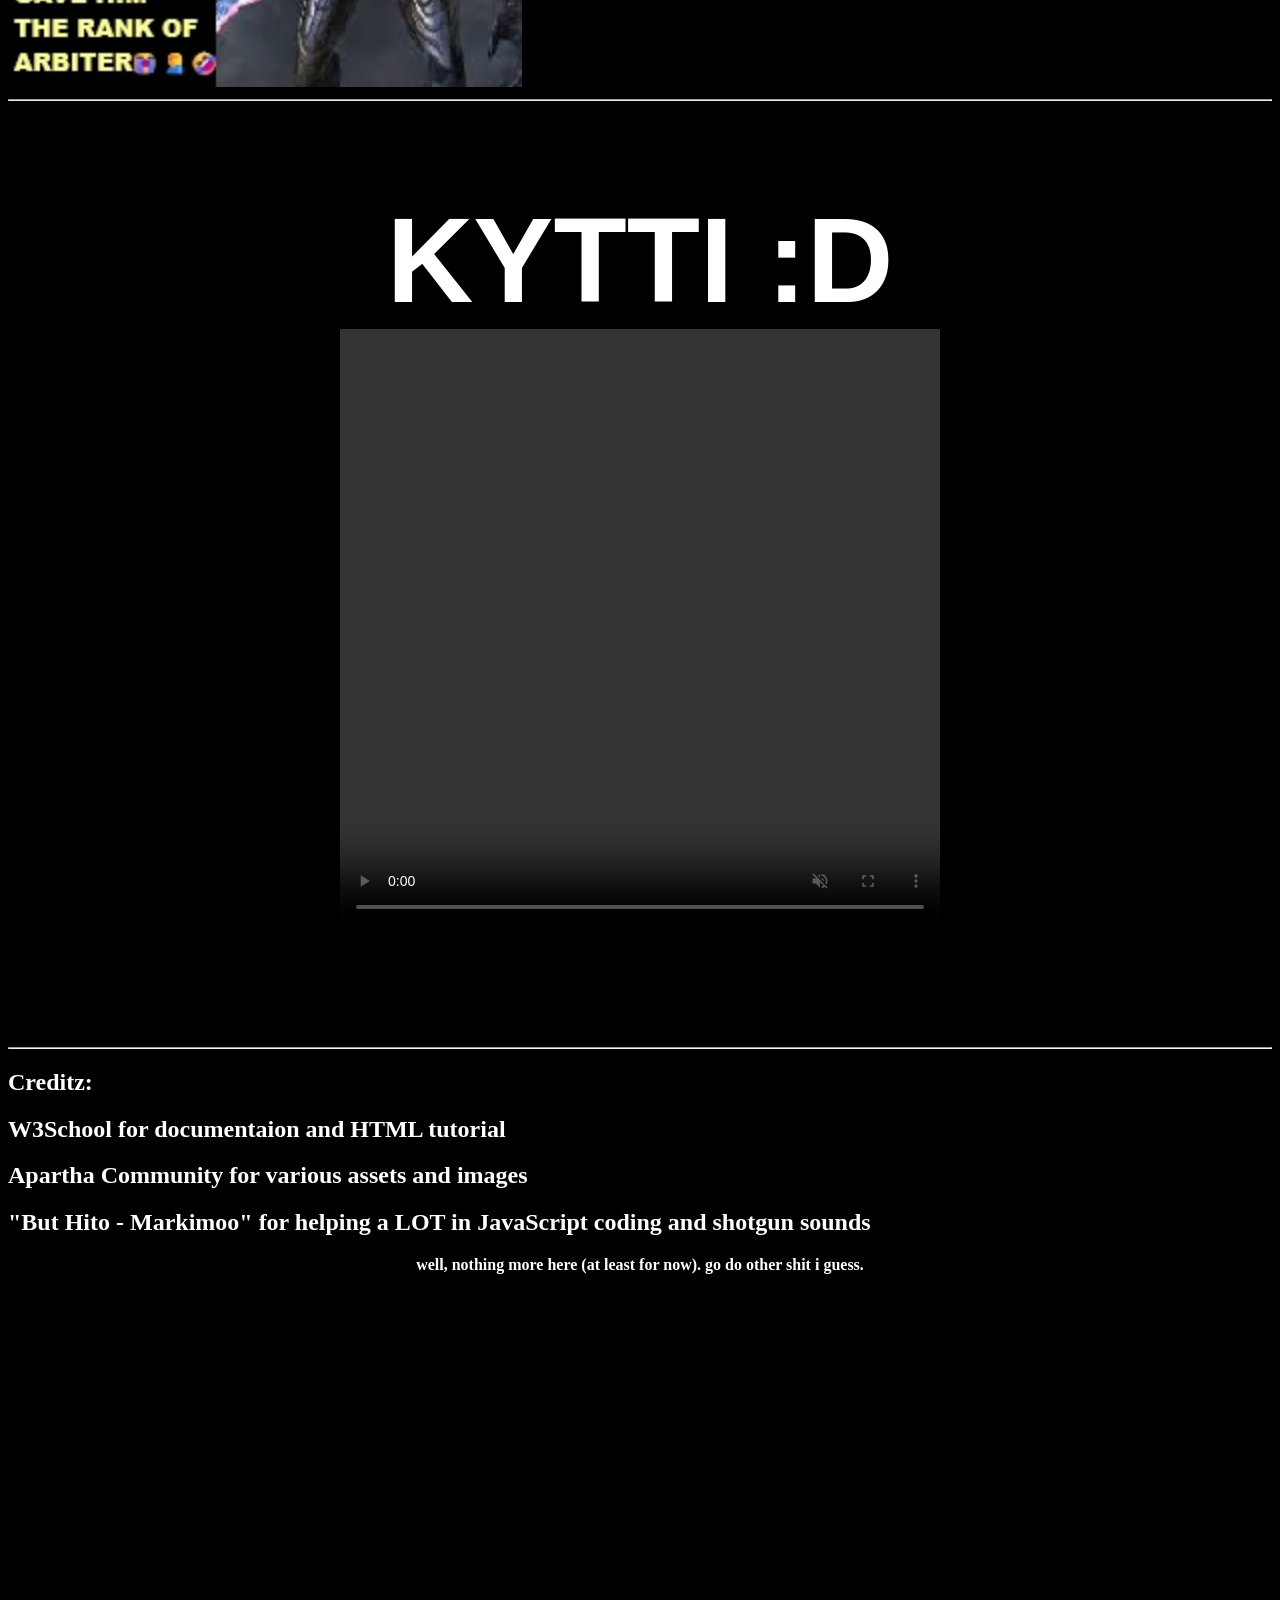
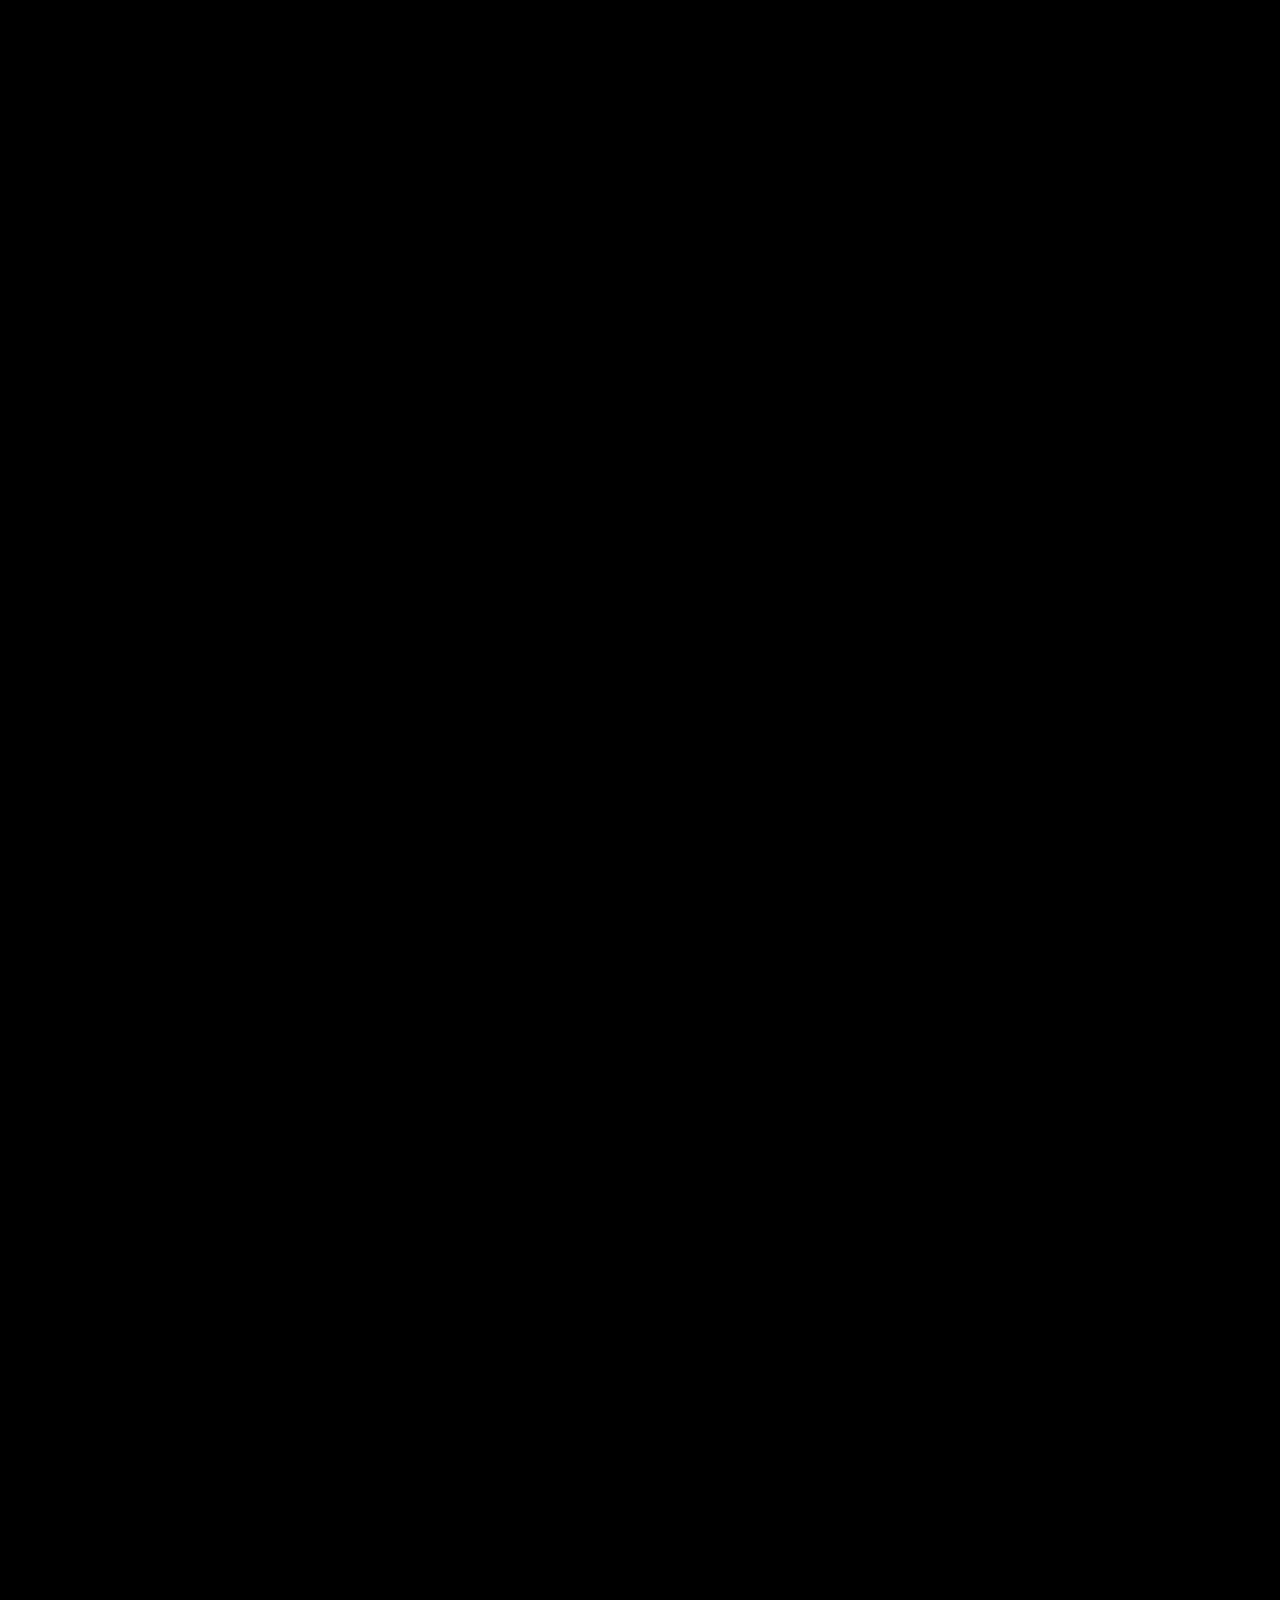
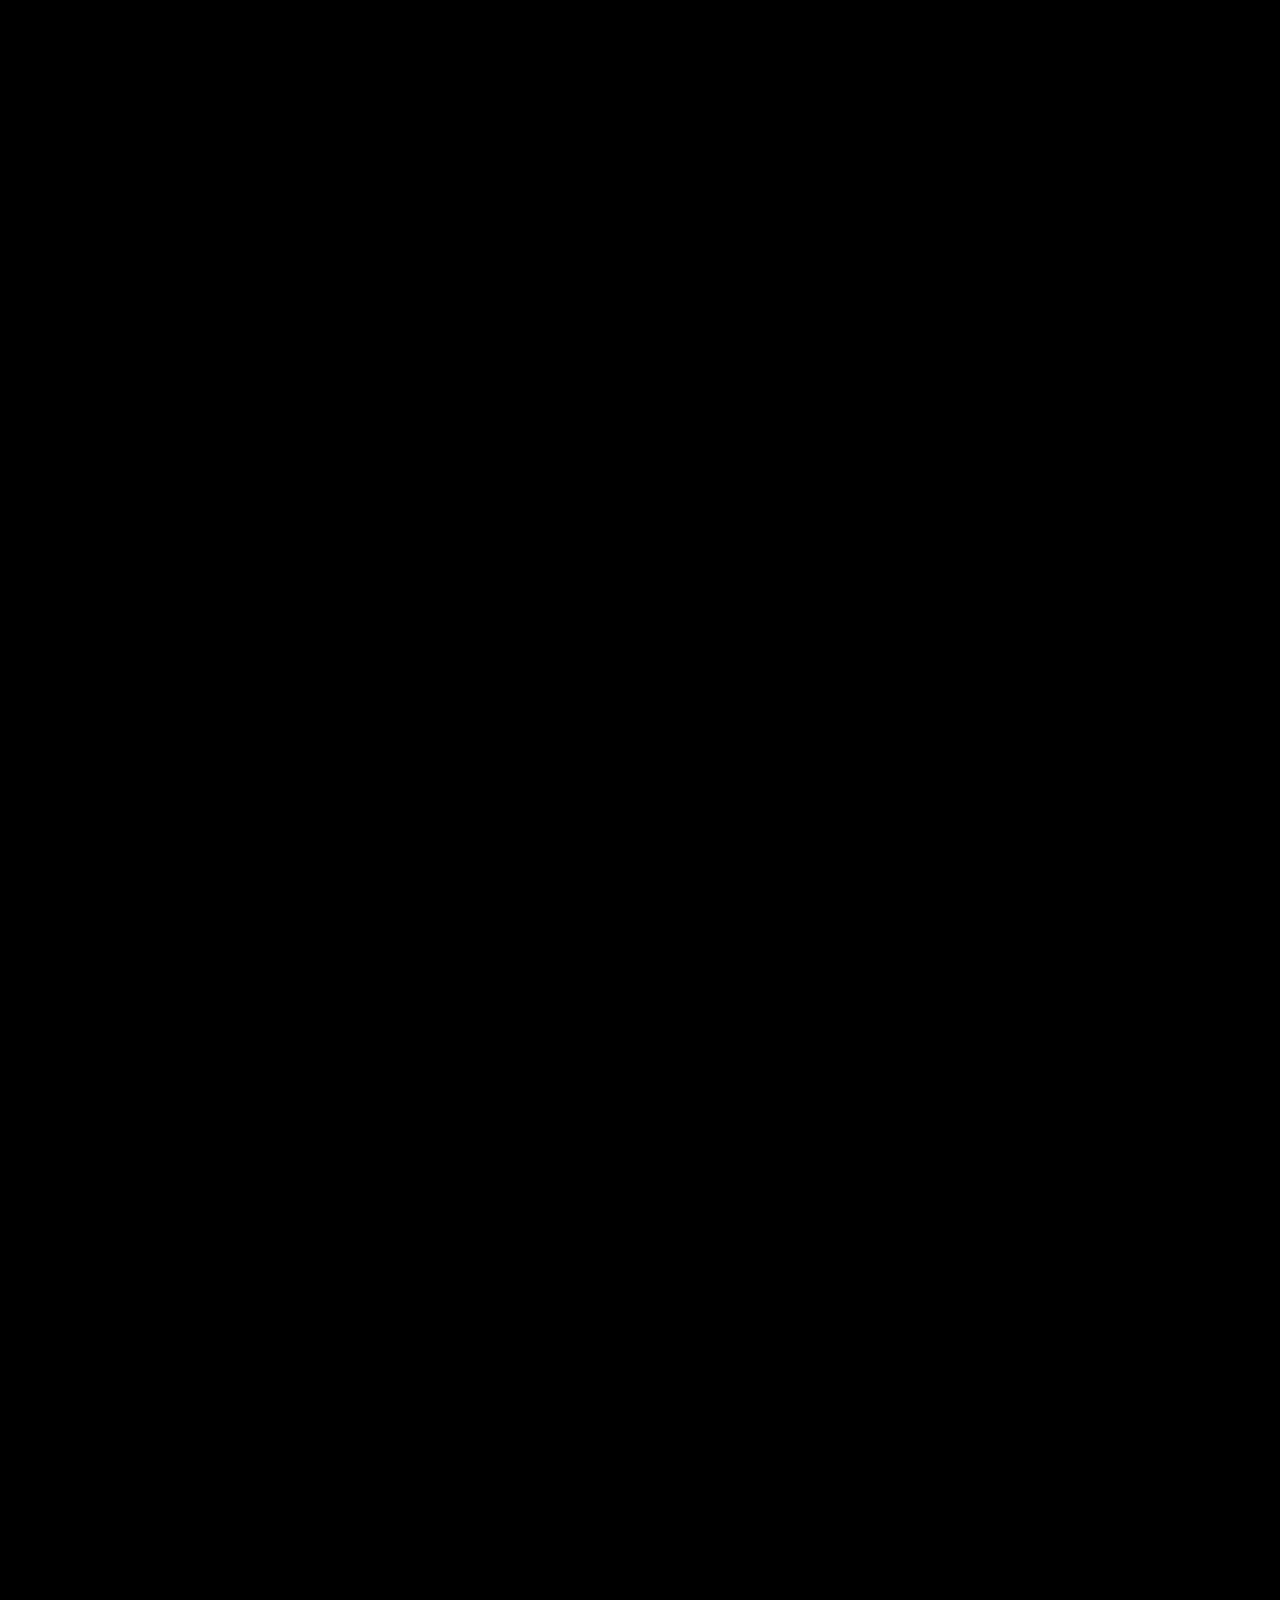
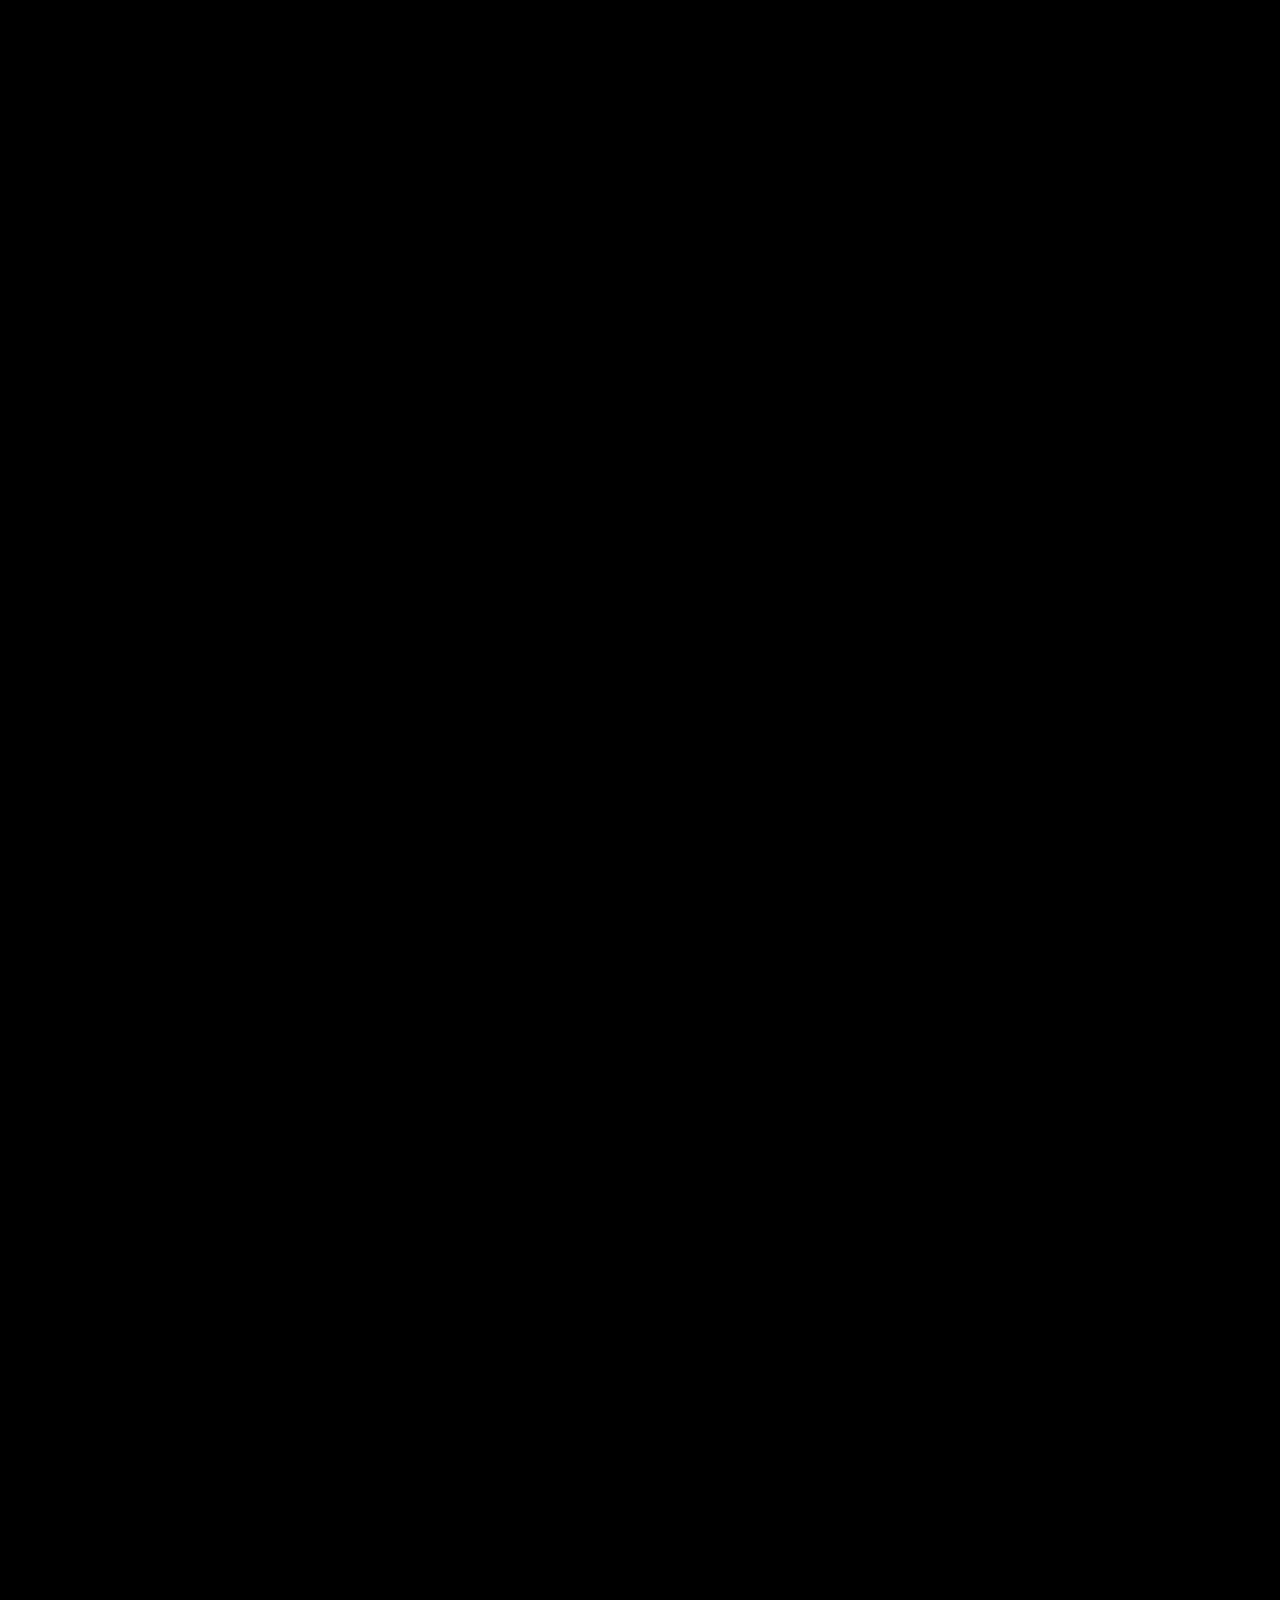
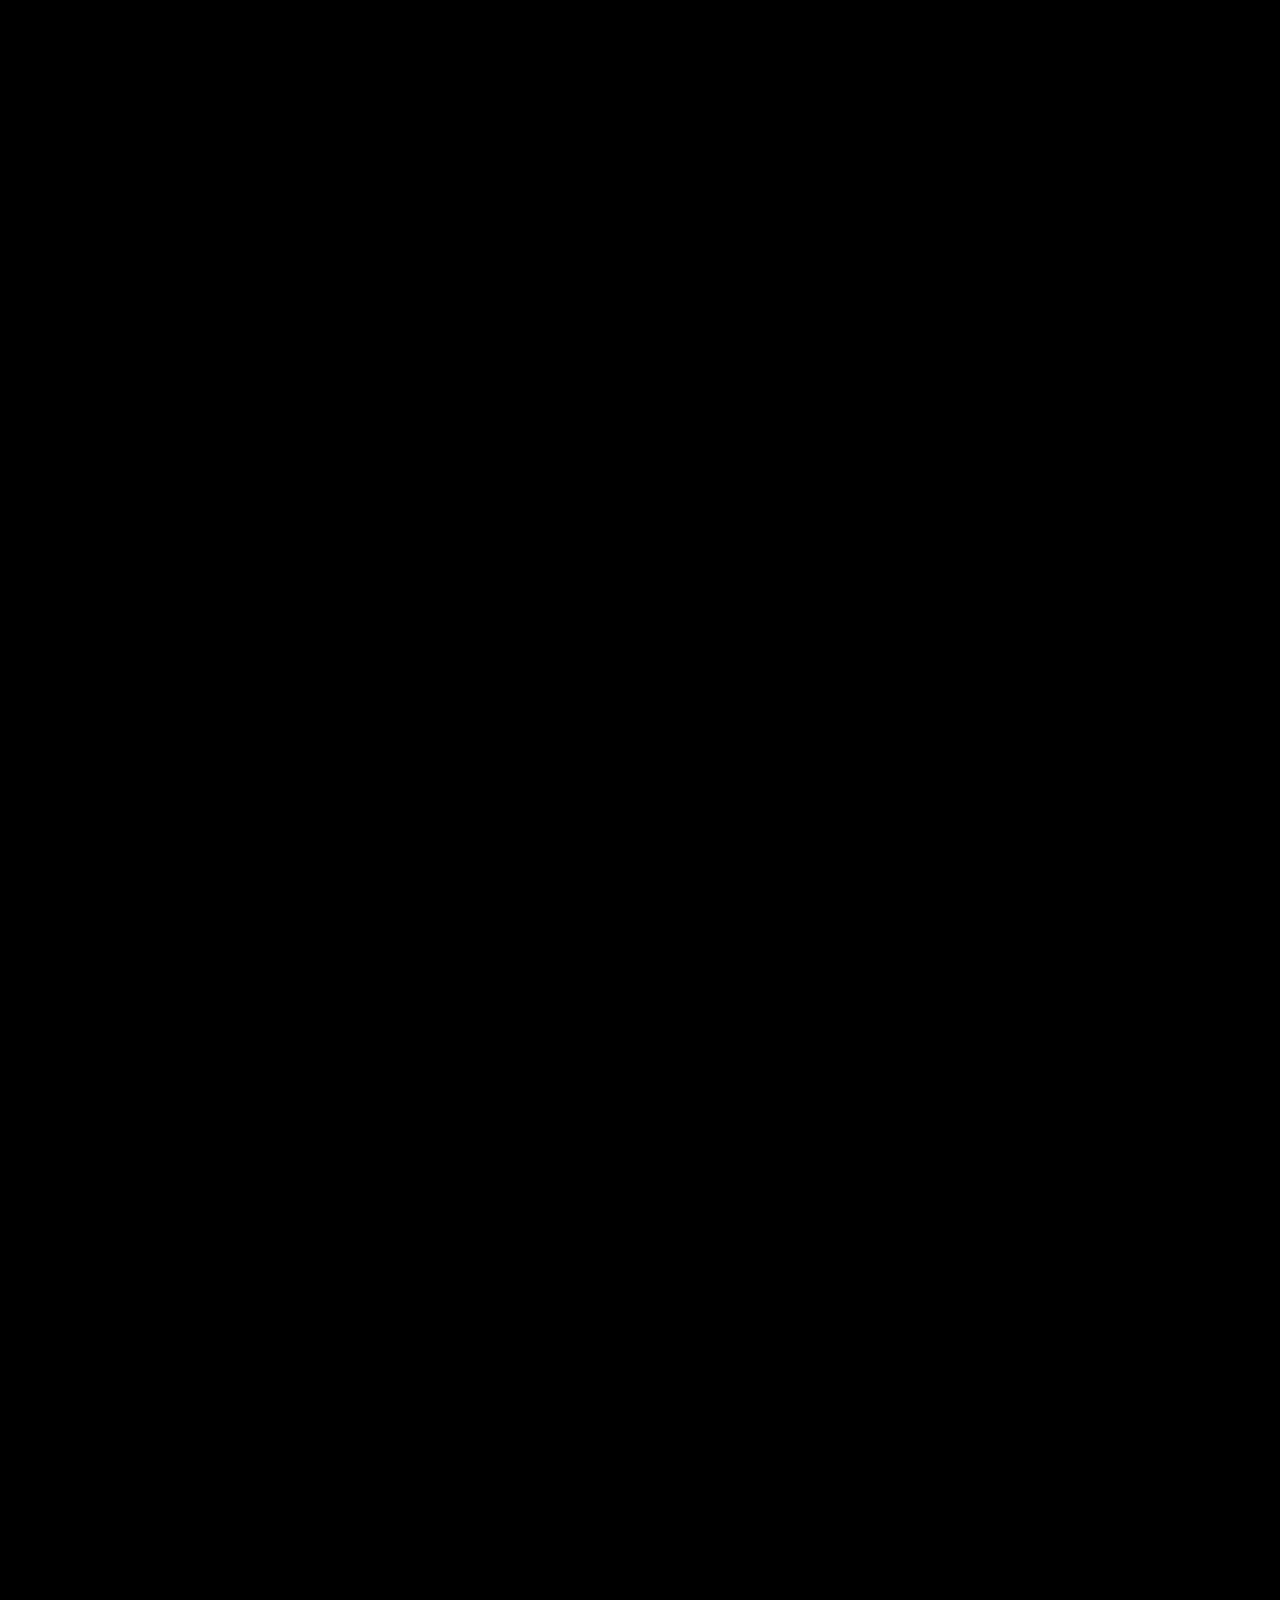
==== commit 580962b3: "Update index.htm" ====
--- a/index.htm
+++ b/index.htm
@@ -29,7 +29,7 @@
 <b style="color:blue;">TheBlueDoom117</b></marquee>
 <p style="font-family:arial;">(dont) mail me for suggest site suggestions :P</p>
 <p>Fun Fact: Did you know can save the ".htm" file for this (and any other HTML coded site's) page by pressing <kbd>Ctrl + S</kbd>?</p>
- <p>Check out my Xfire Profile:
+ <p>Check out my Xfire Profile:<br>
 	<a href="https://xf1re.com/profile/thebluedoom" target="_blank"><img src="https://xf1re.com/miniprofile/thebluedoom" style="border:0;" alt="Xf1re Miniprofile" /></a></p>
 <h2>Hail from Iran</h2>
 <hr>
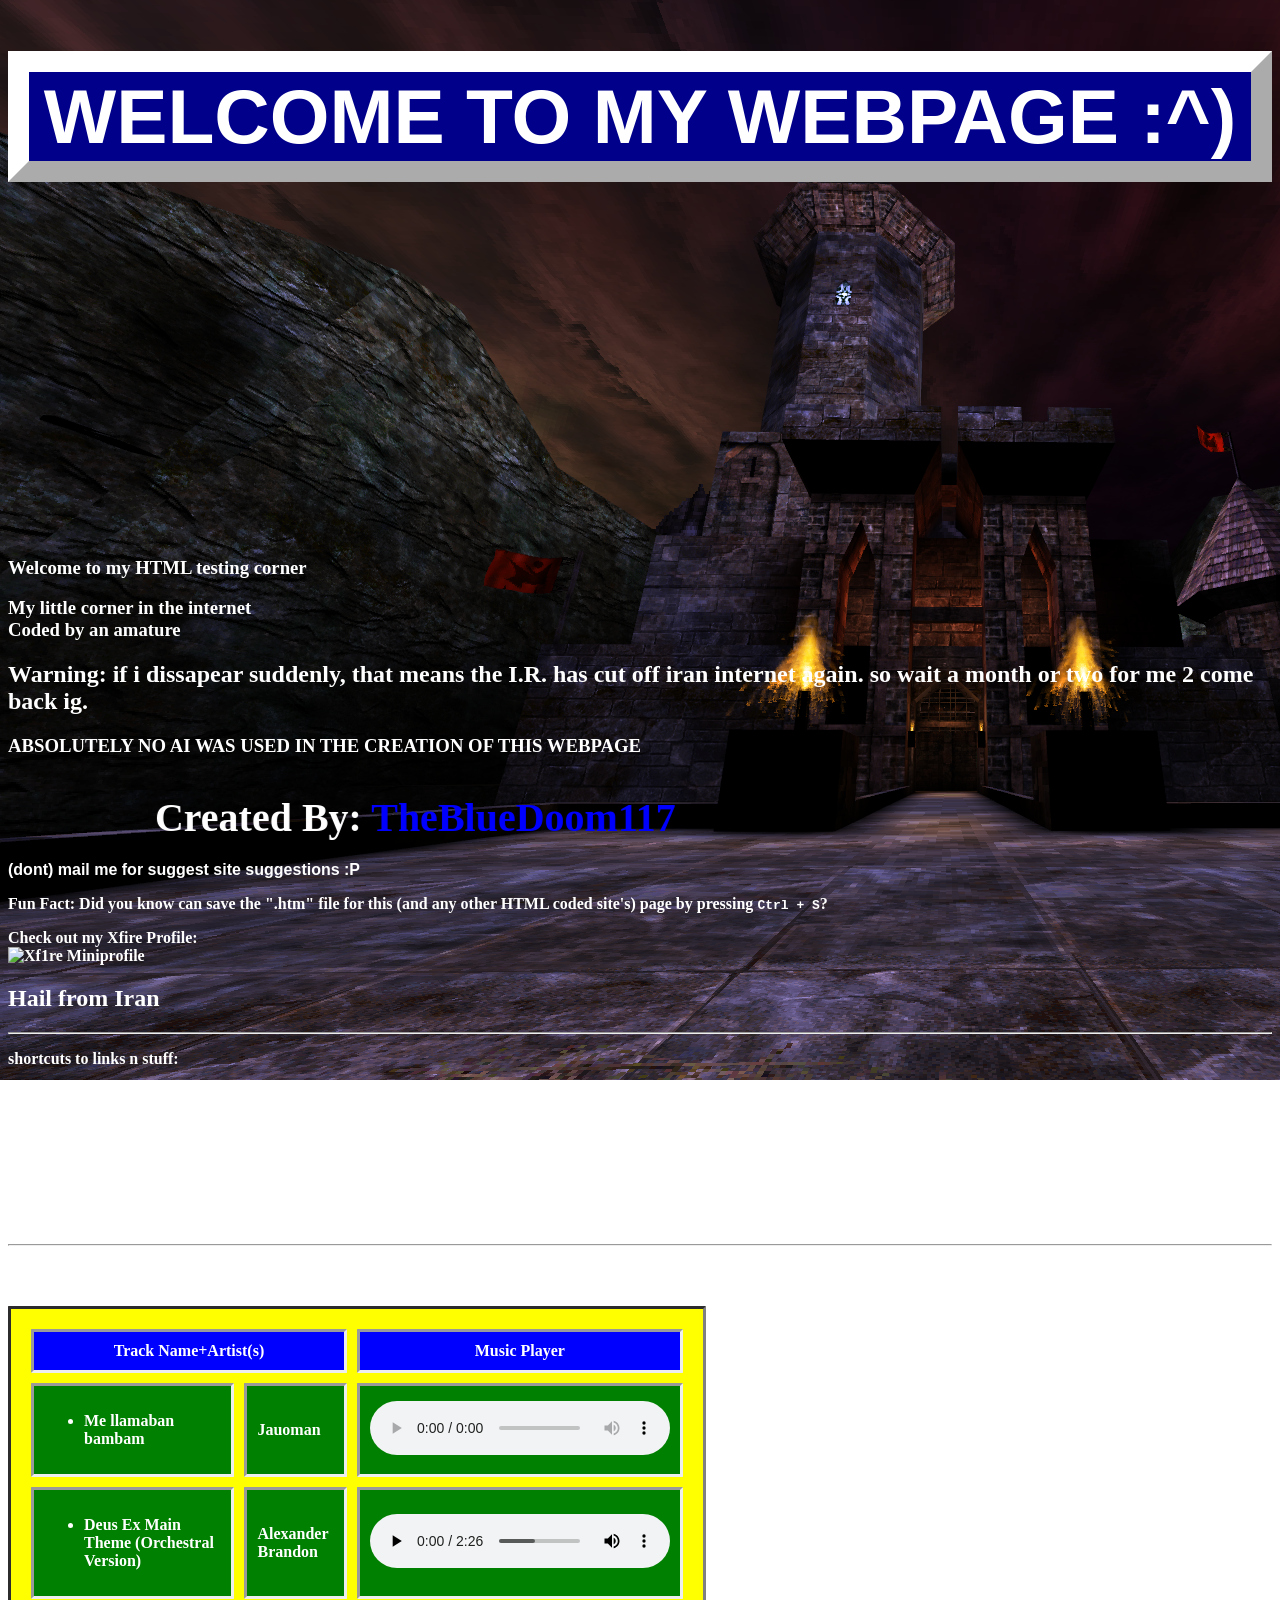
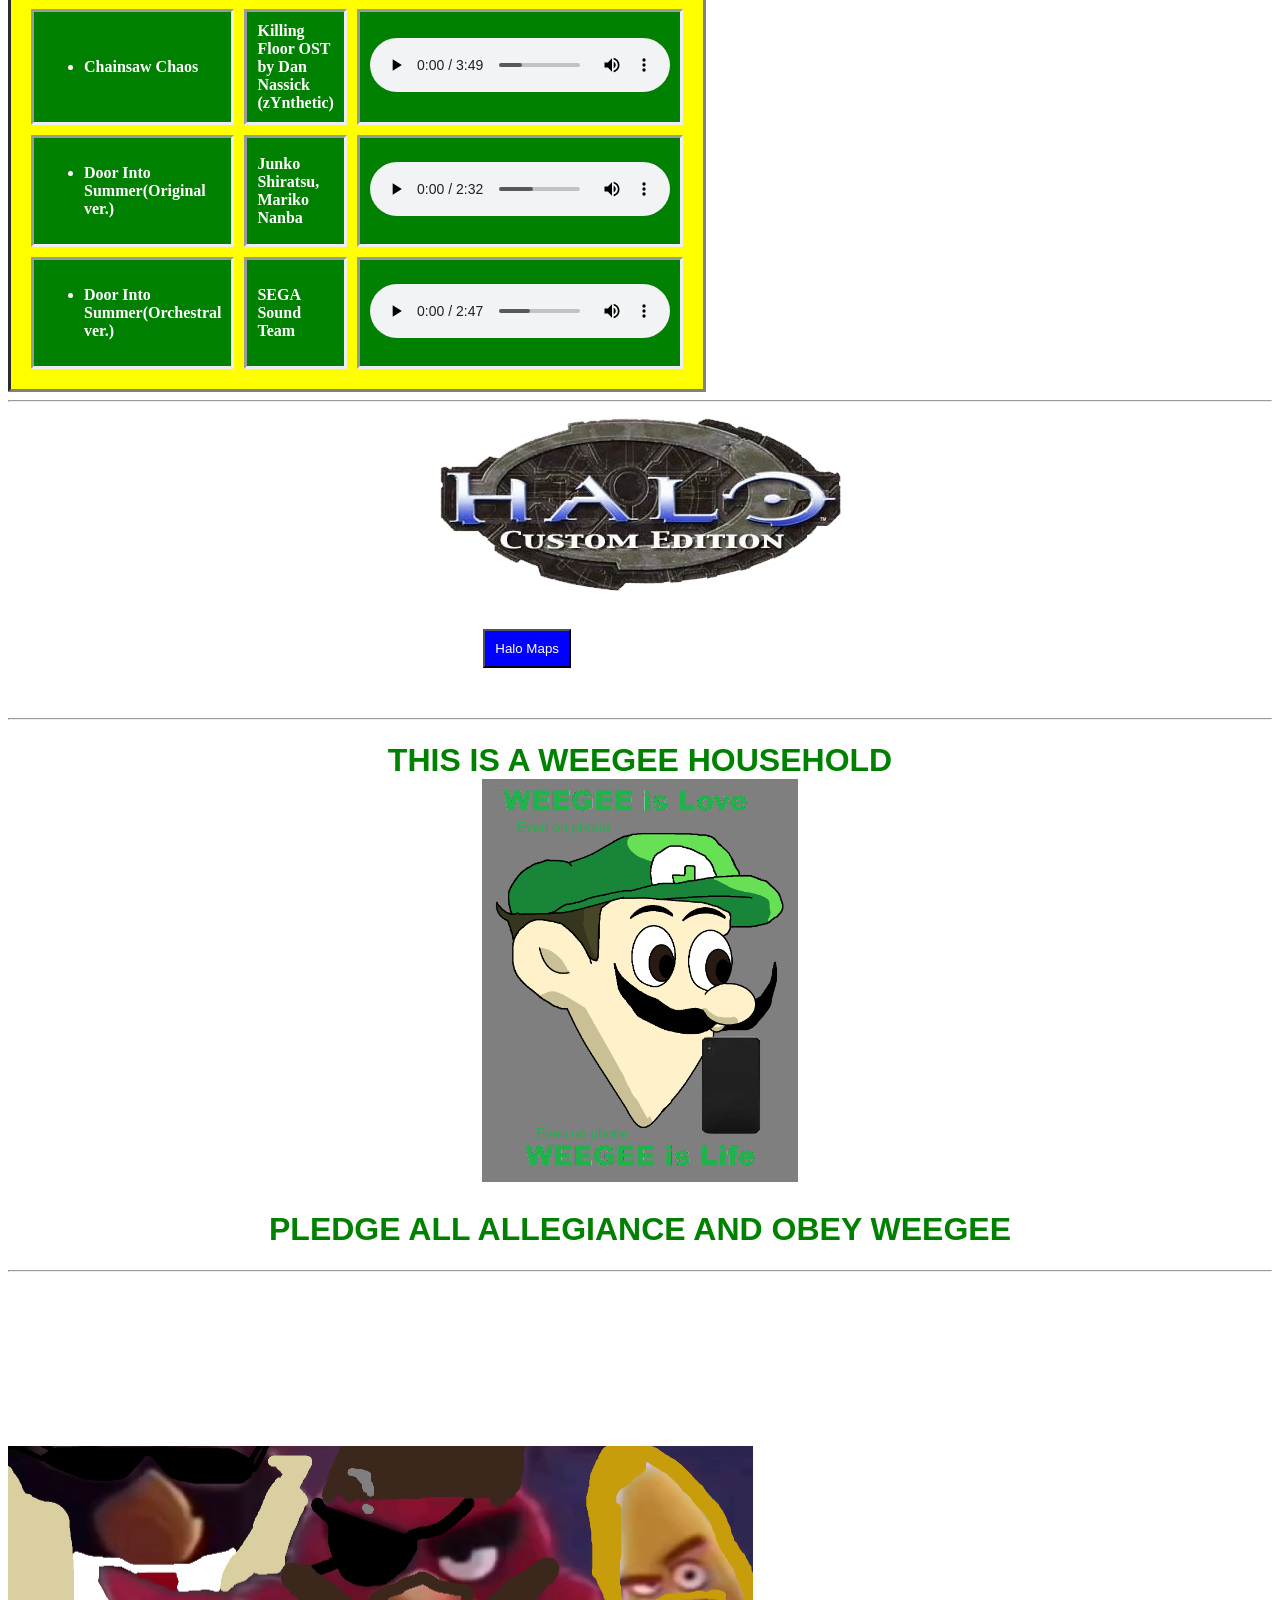
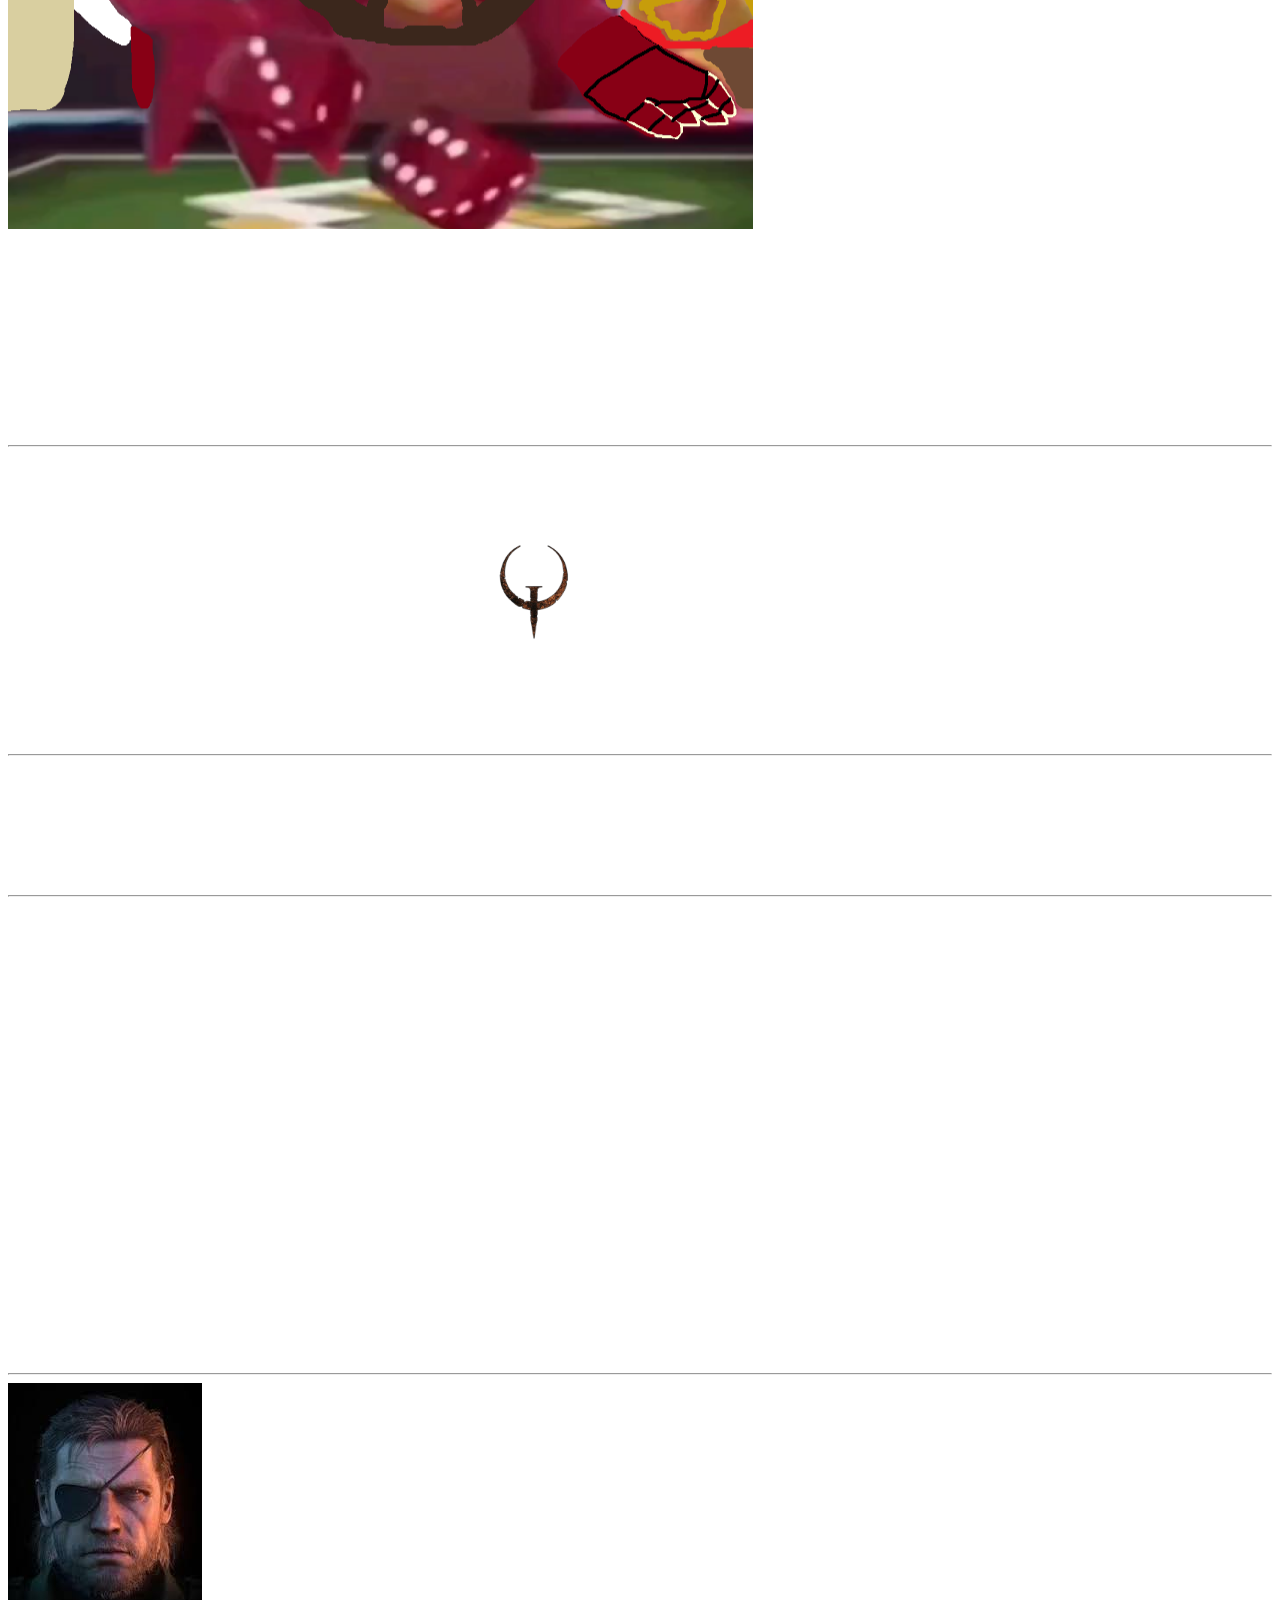
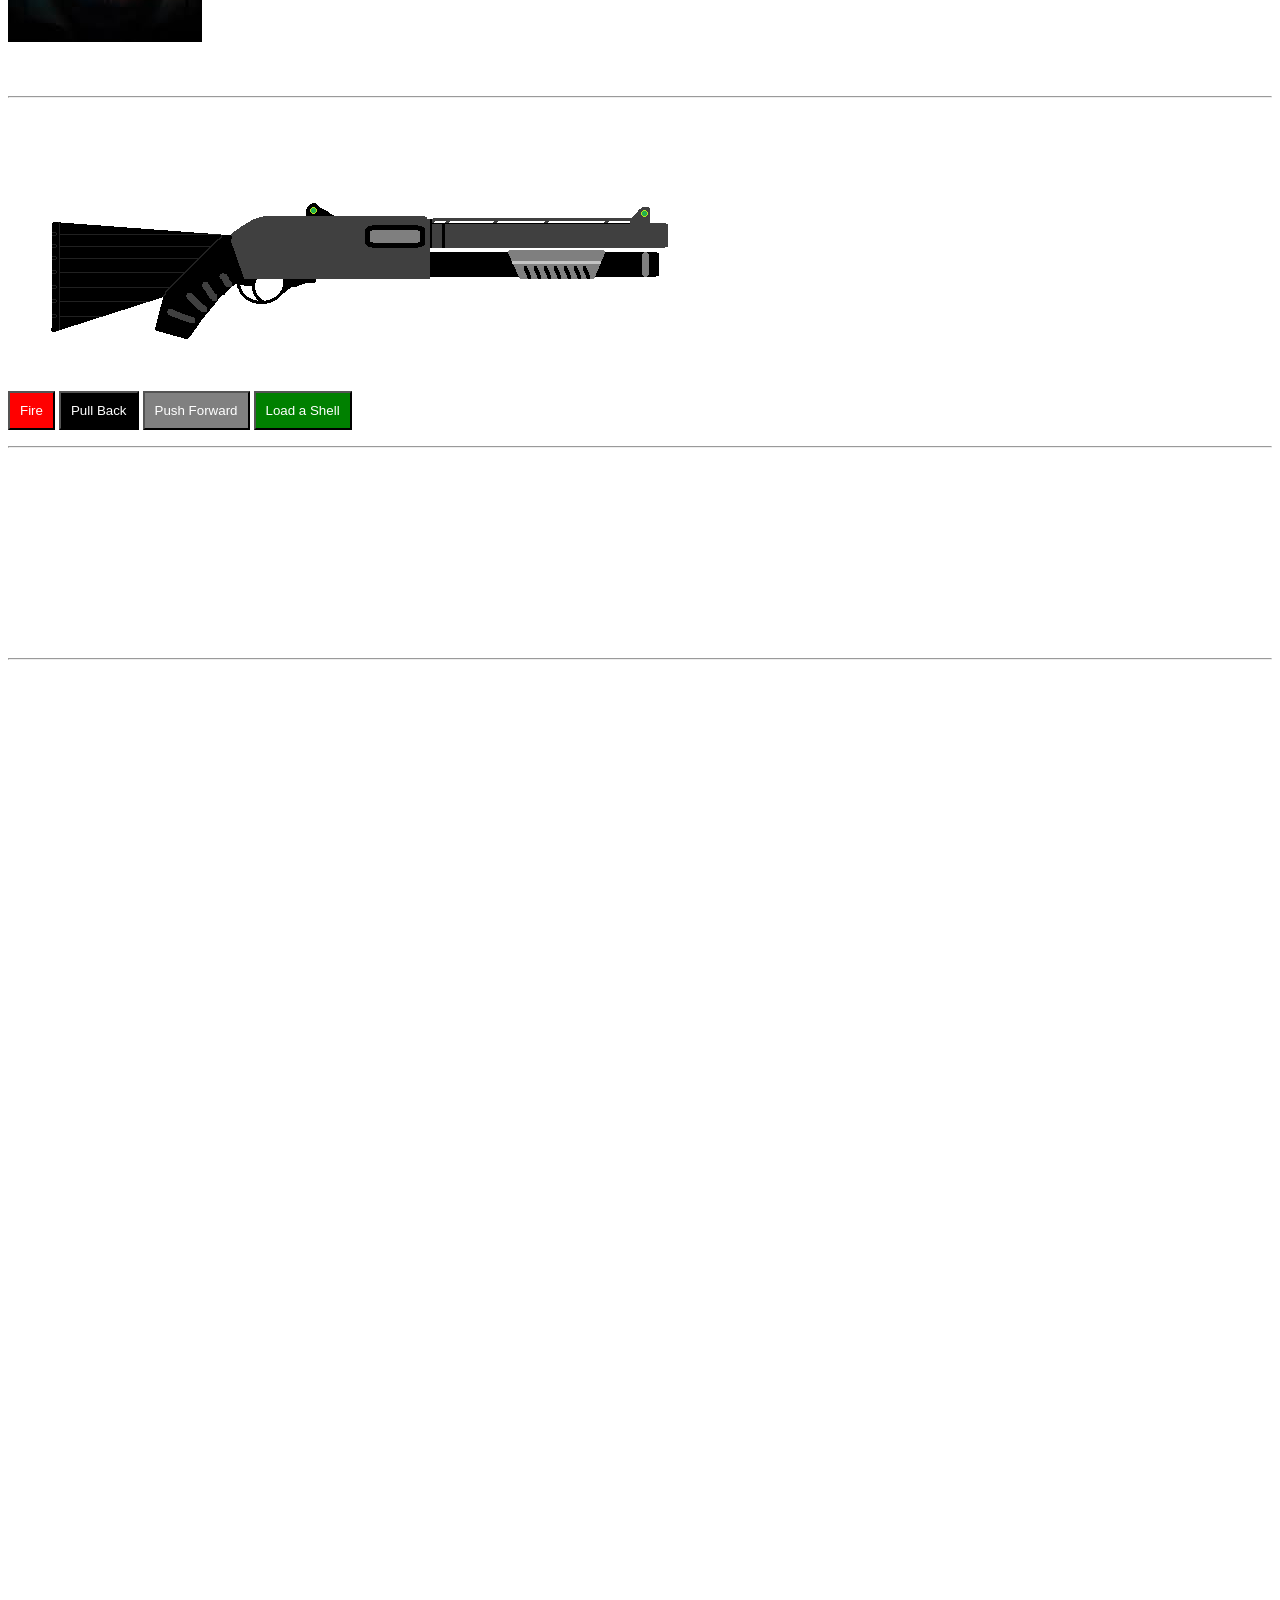
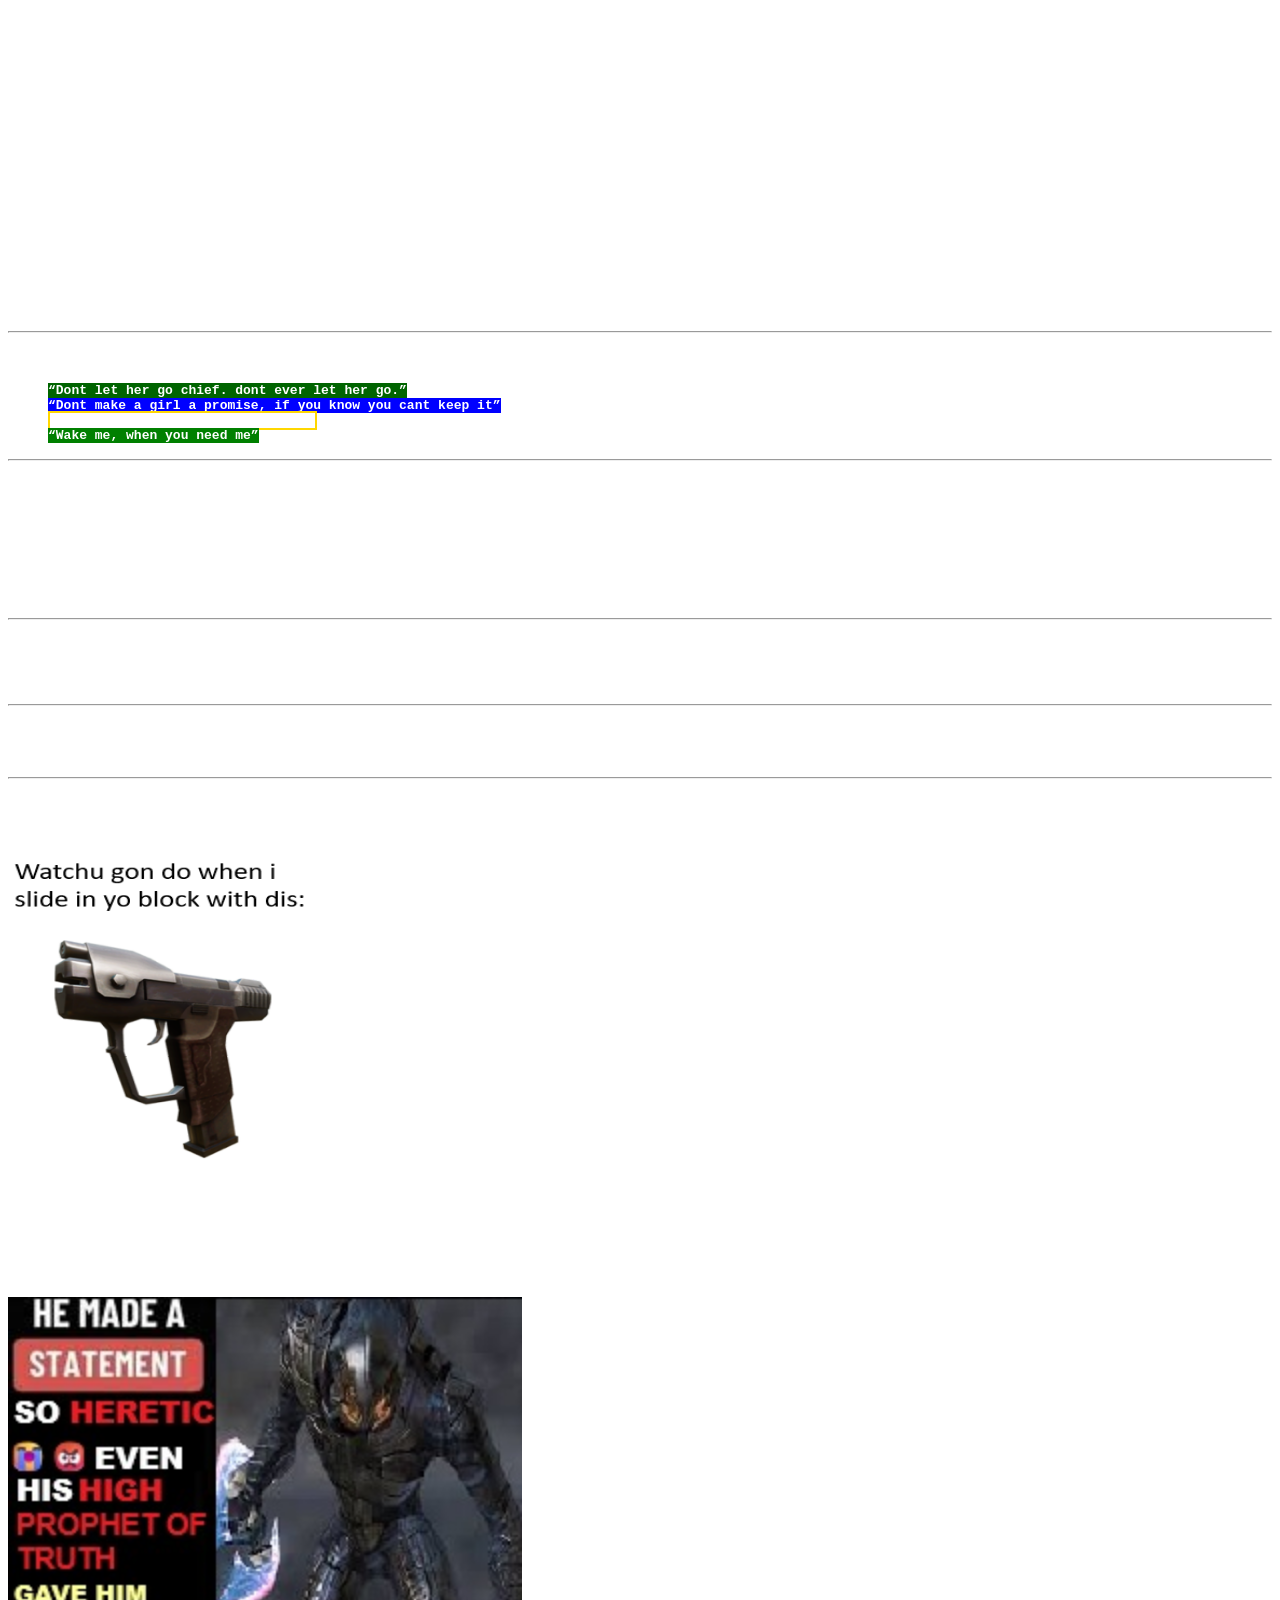
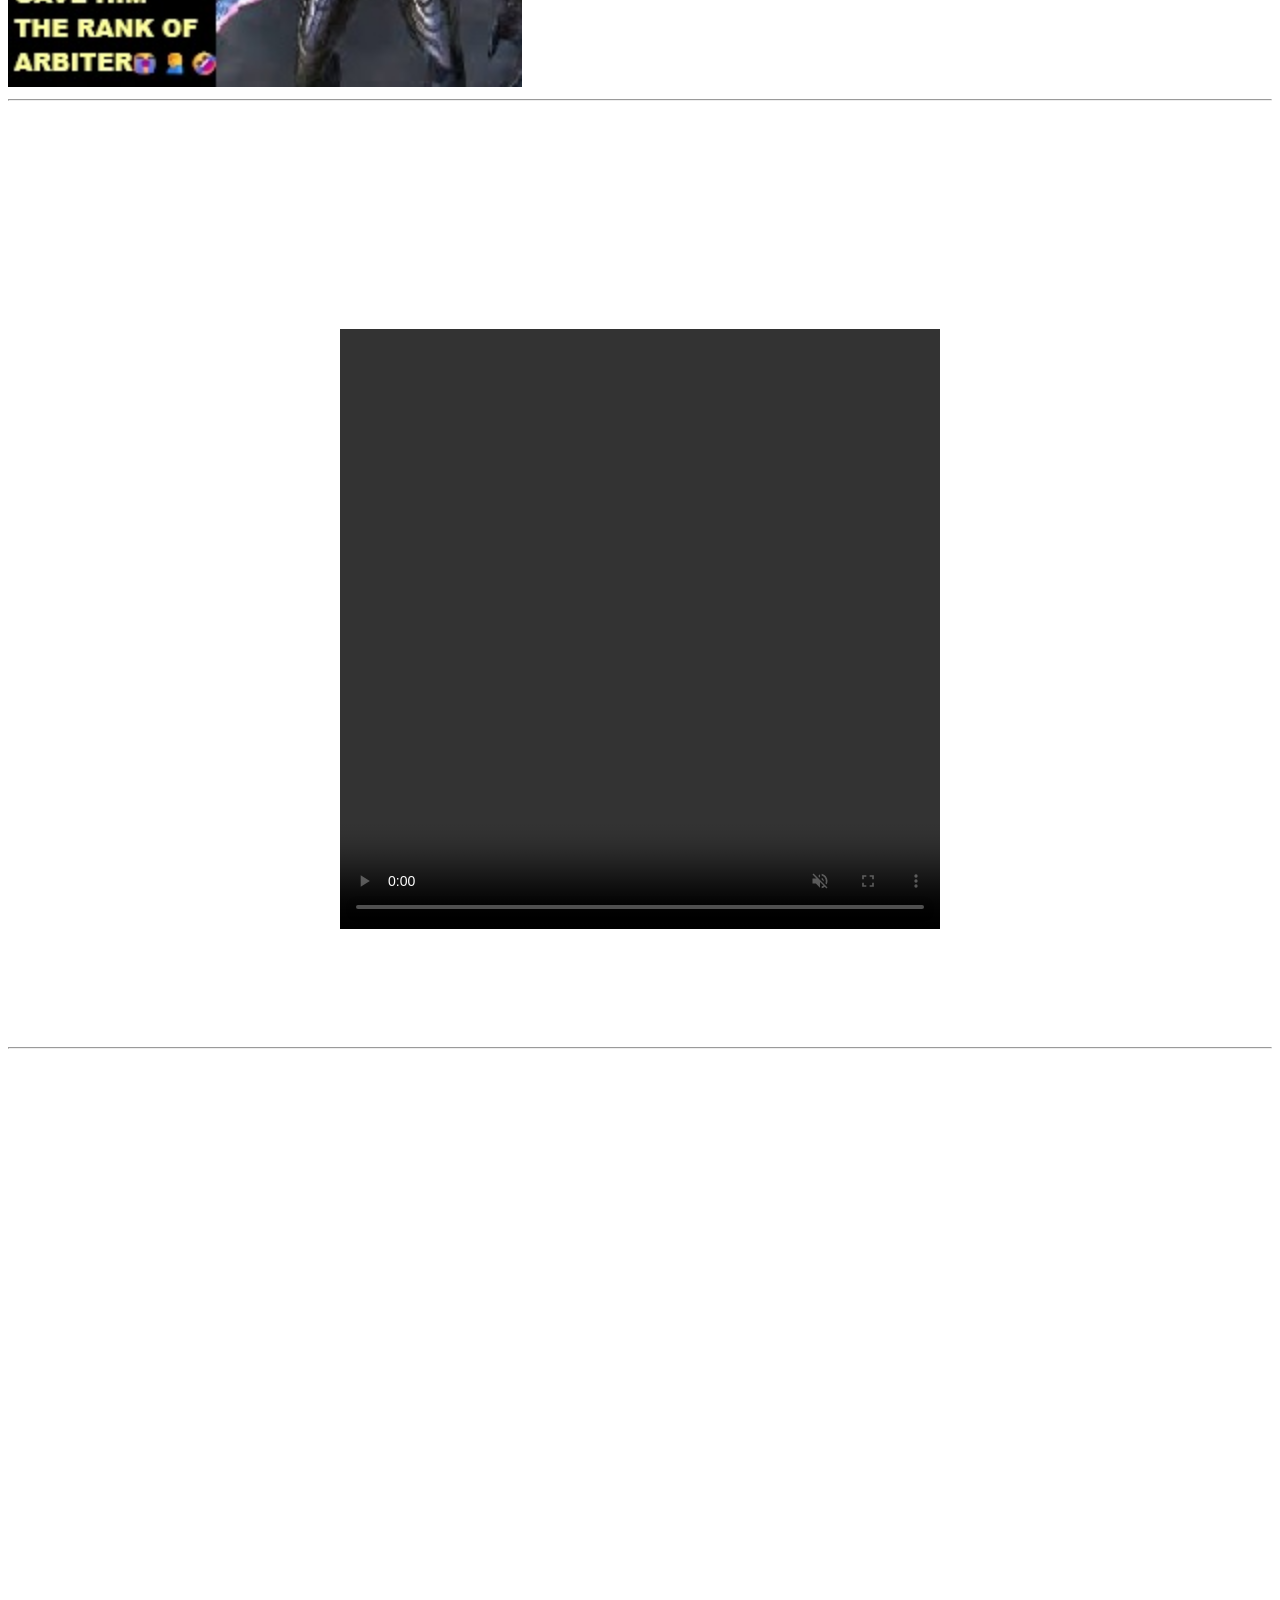
==== commit 561ab5e7: "fixed a link in the section where i did i shameless plug fo my (very inactive) yt" ====
--- a/index.htm
+++ b/index.htm
@@ -299,7 +299,7 @@
 <strong>i am the best larper in fiction</strong>
 <h3><q>its based and tungtungtung pilled</q></h3>
 <hr>
-<h2 id="channela" style="font-size:30px"> sub 2 me plz :3 https://www.youtube.com/@thebluedoom</h2>
+<h2 id="channela" style="font-size:30px"> sub 2 <a href="plz :3 https://www.youtube.com/@thebluedoom" target="blank">me</a> </h2>
 <hr>
 <pre>
 <del>peepeepoopoo check </del>
--- a/styles.css
+++ b/styles.css
@@ -1,5 +1,7 @@
 body {
-background-color: black;
+  background-image: url("images/unrealbg.png");
+  background-repeat: no-repeat;
+  background-attachment: fixed;
 }
 #kitty {
   color: white;
@@ -78,4 +80,4 @@
 }
 strong {
 color: white;
-}+}
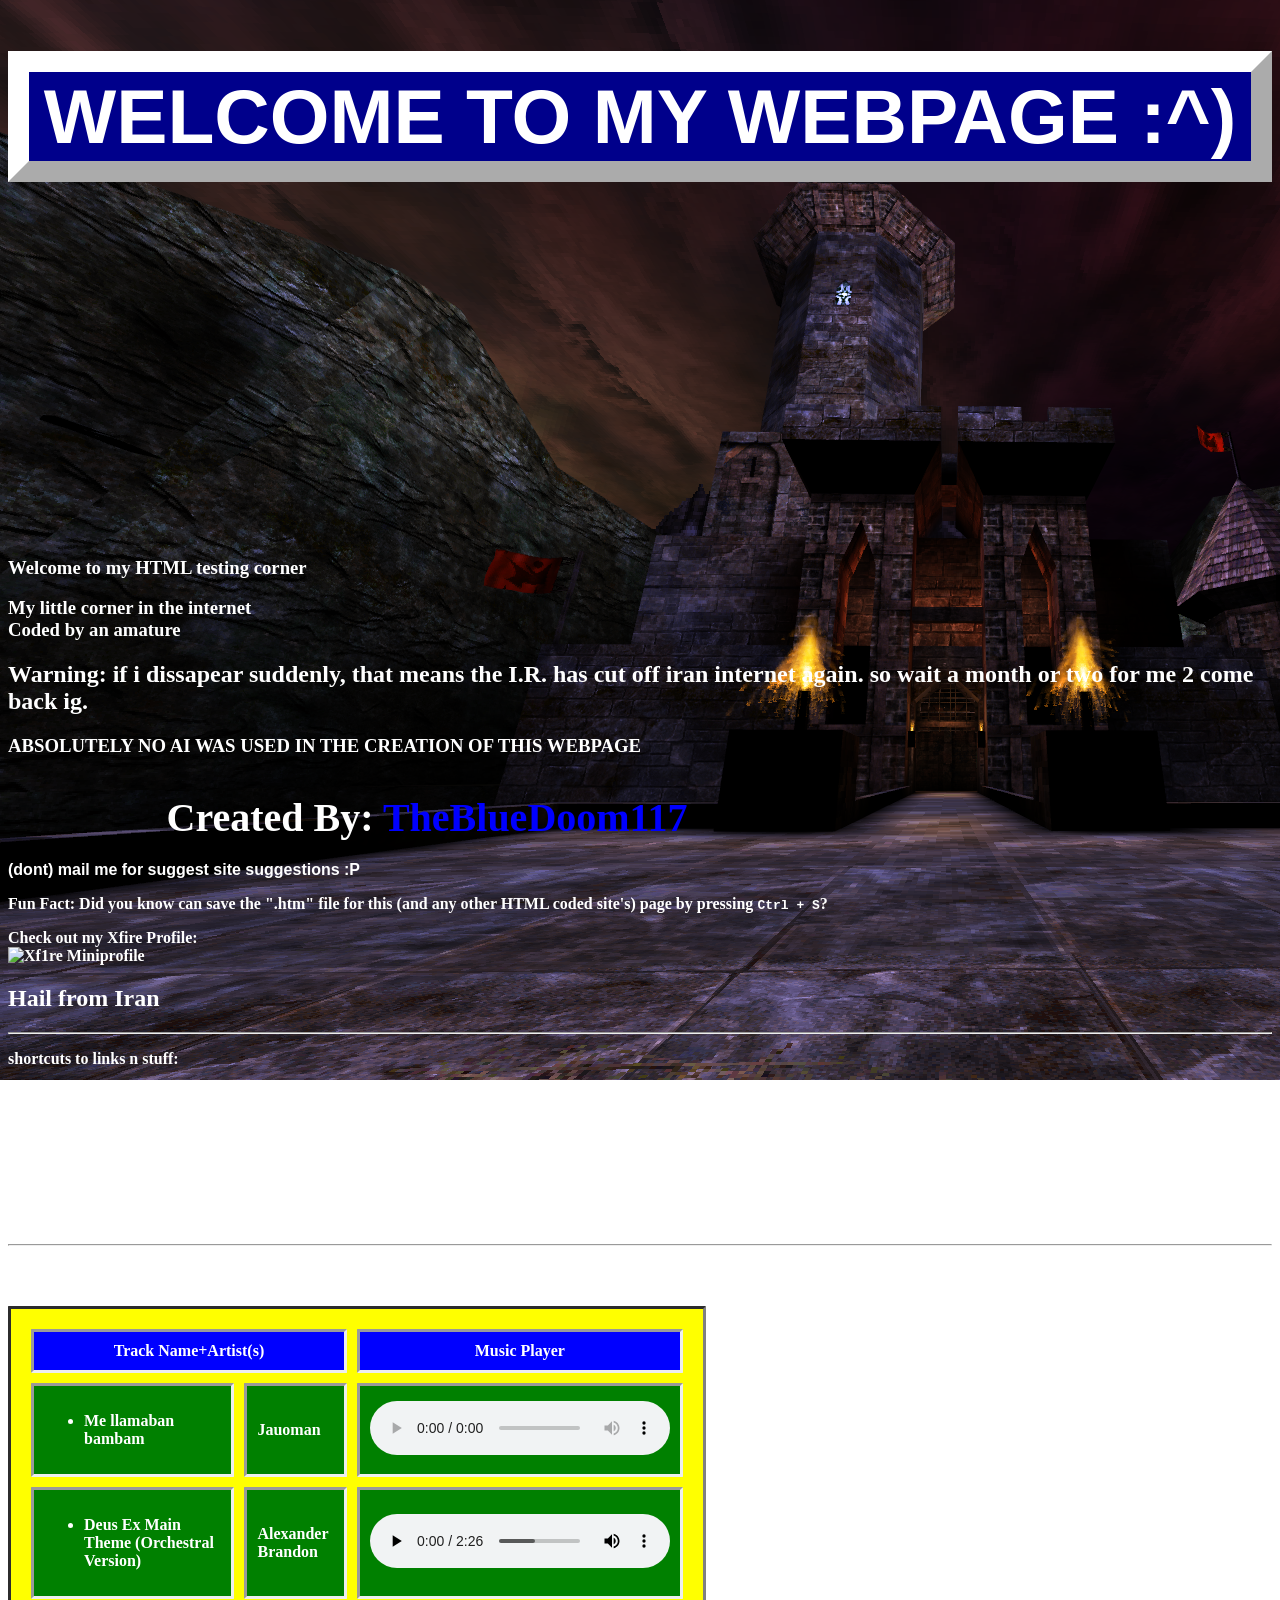
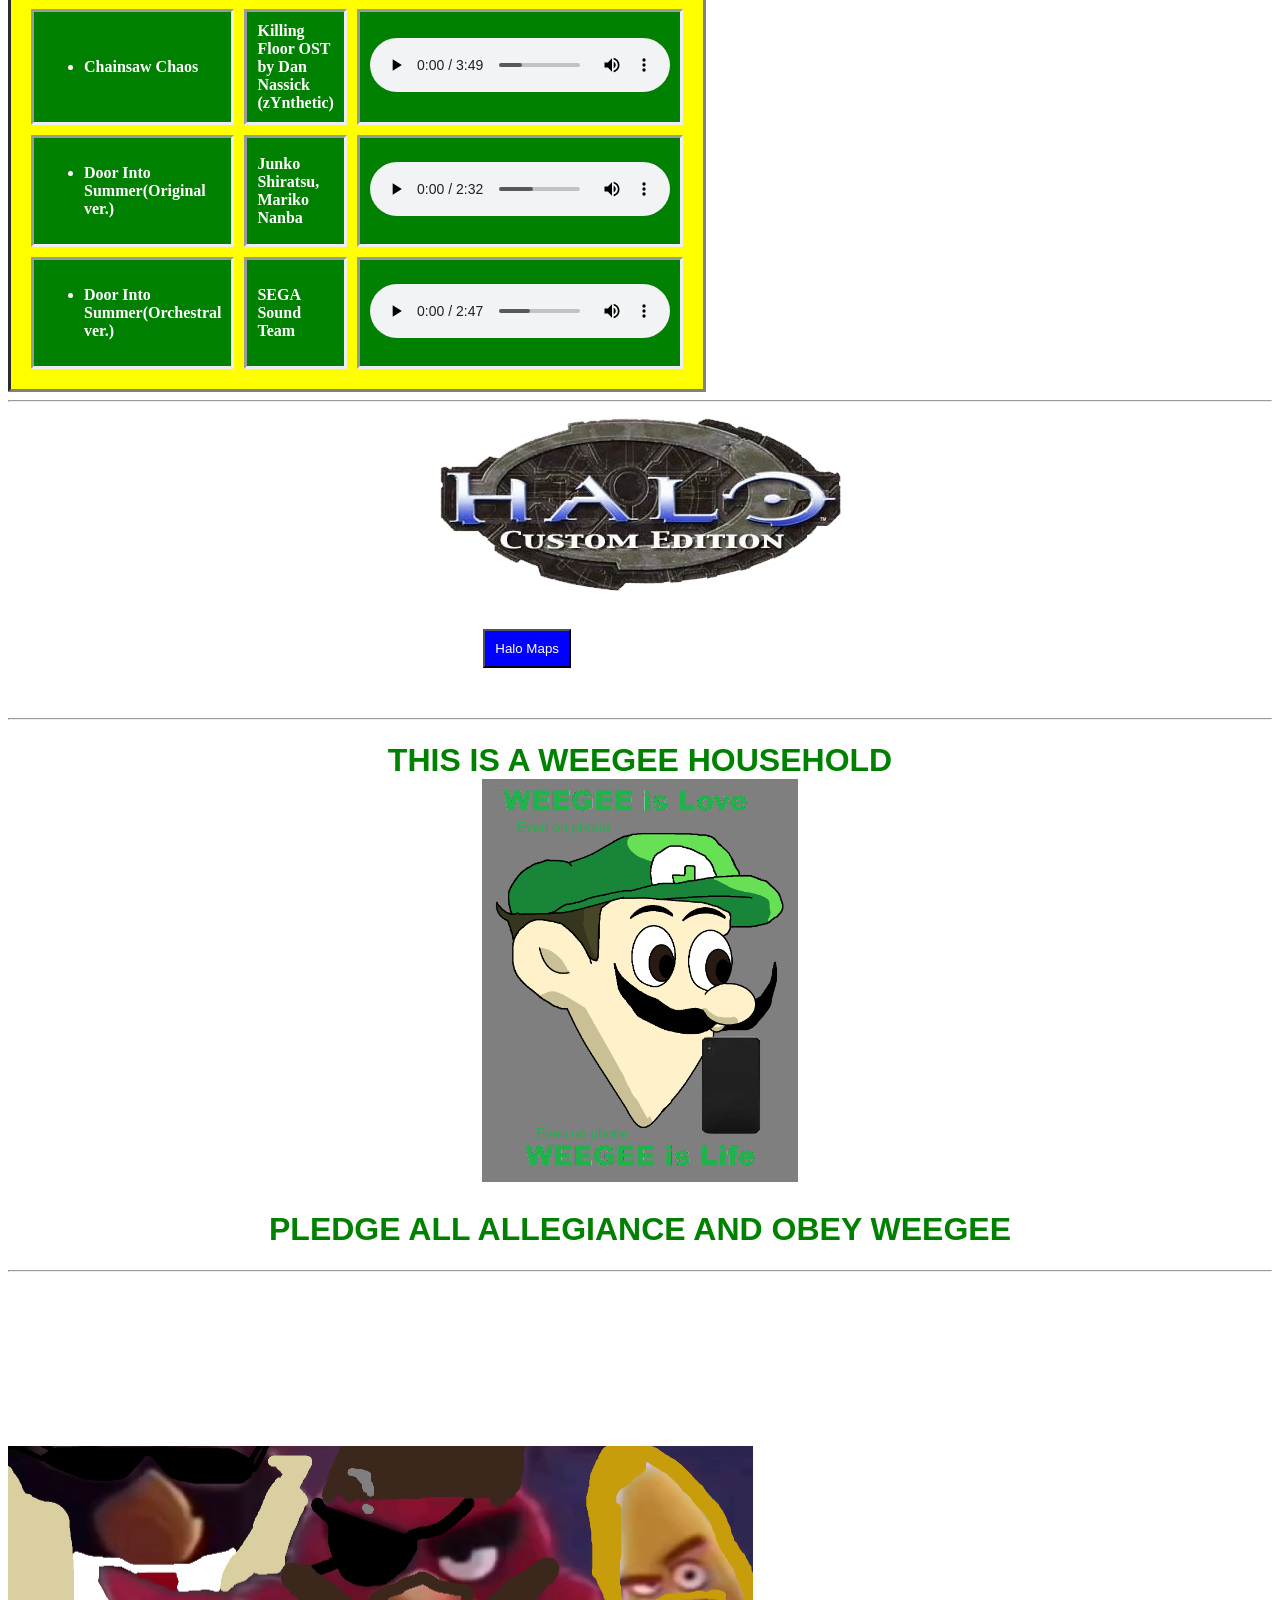
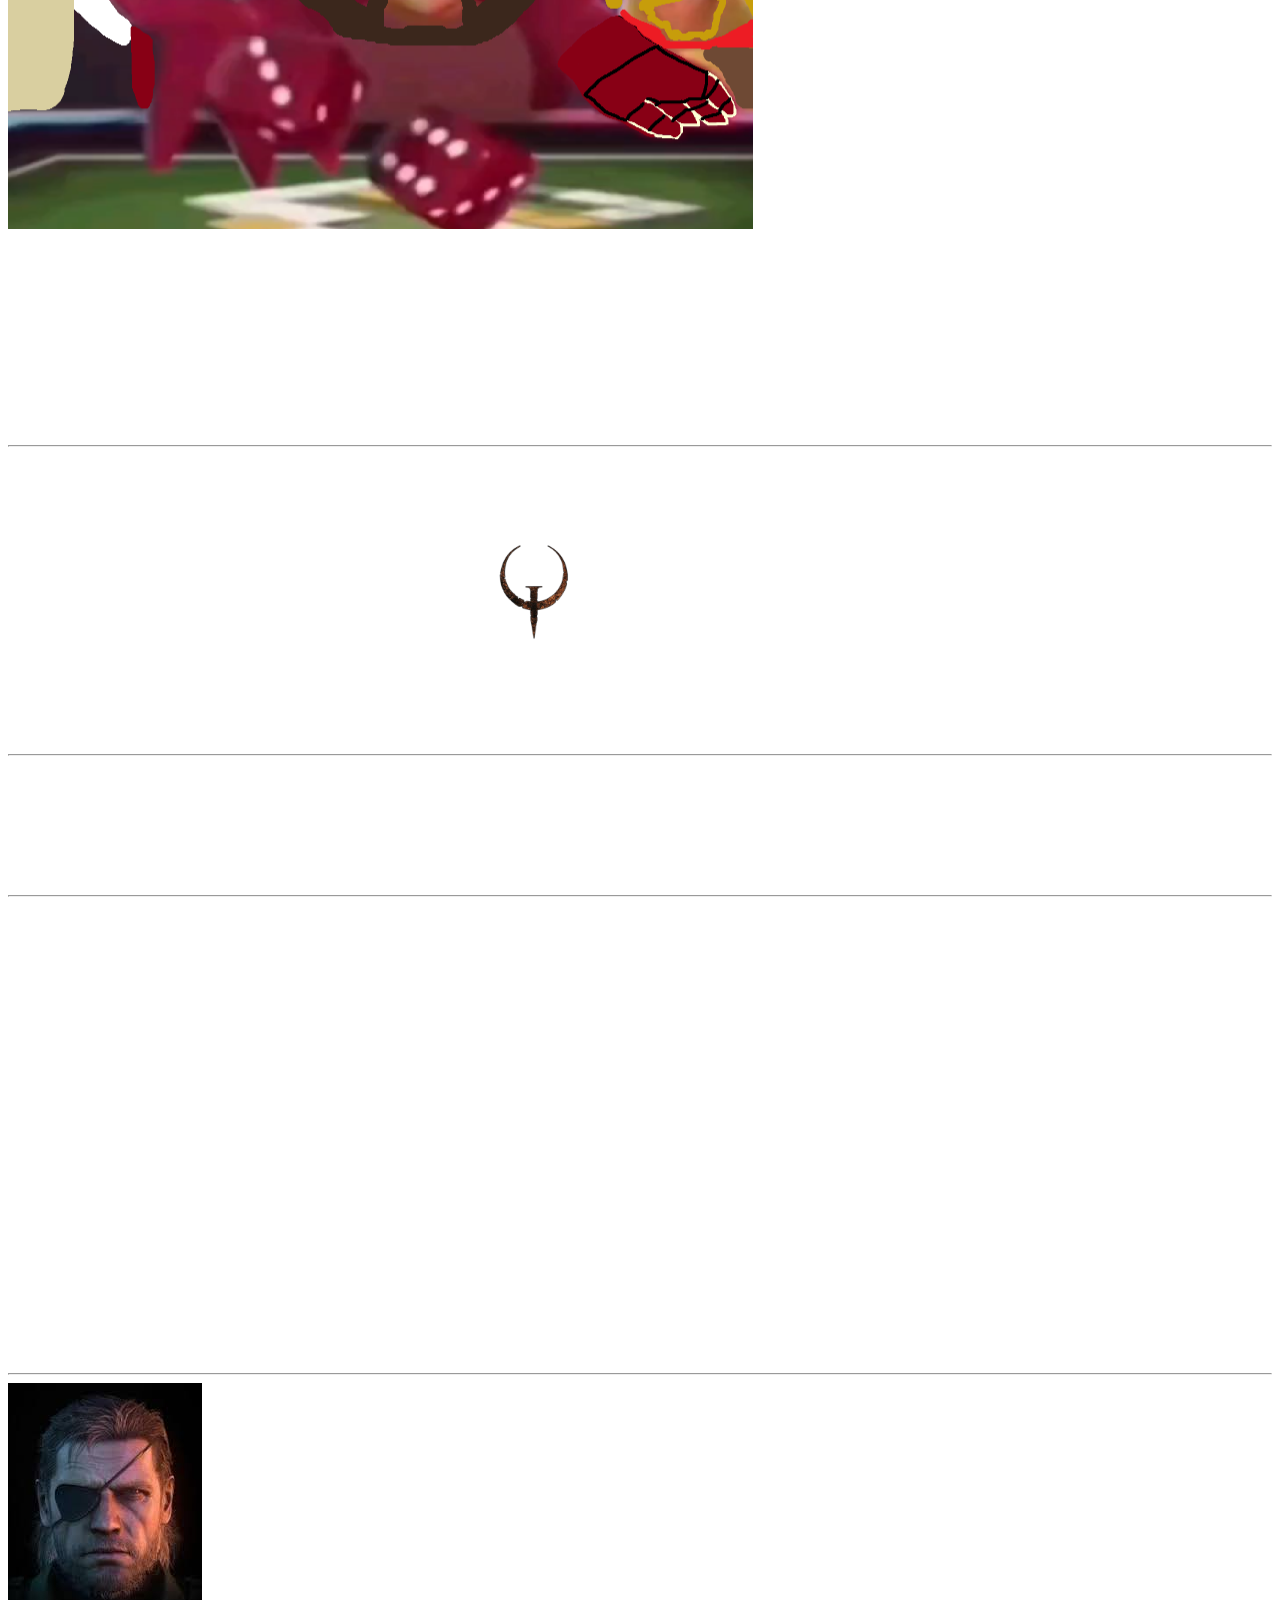
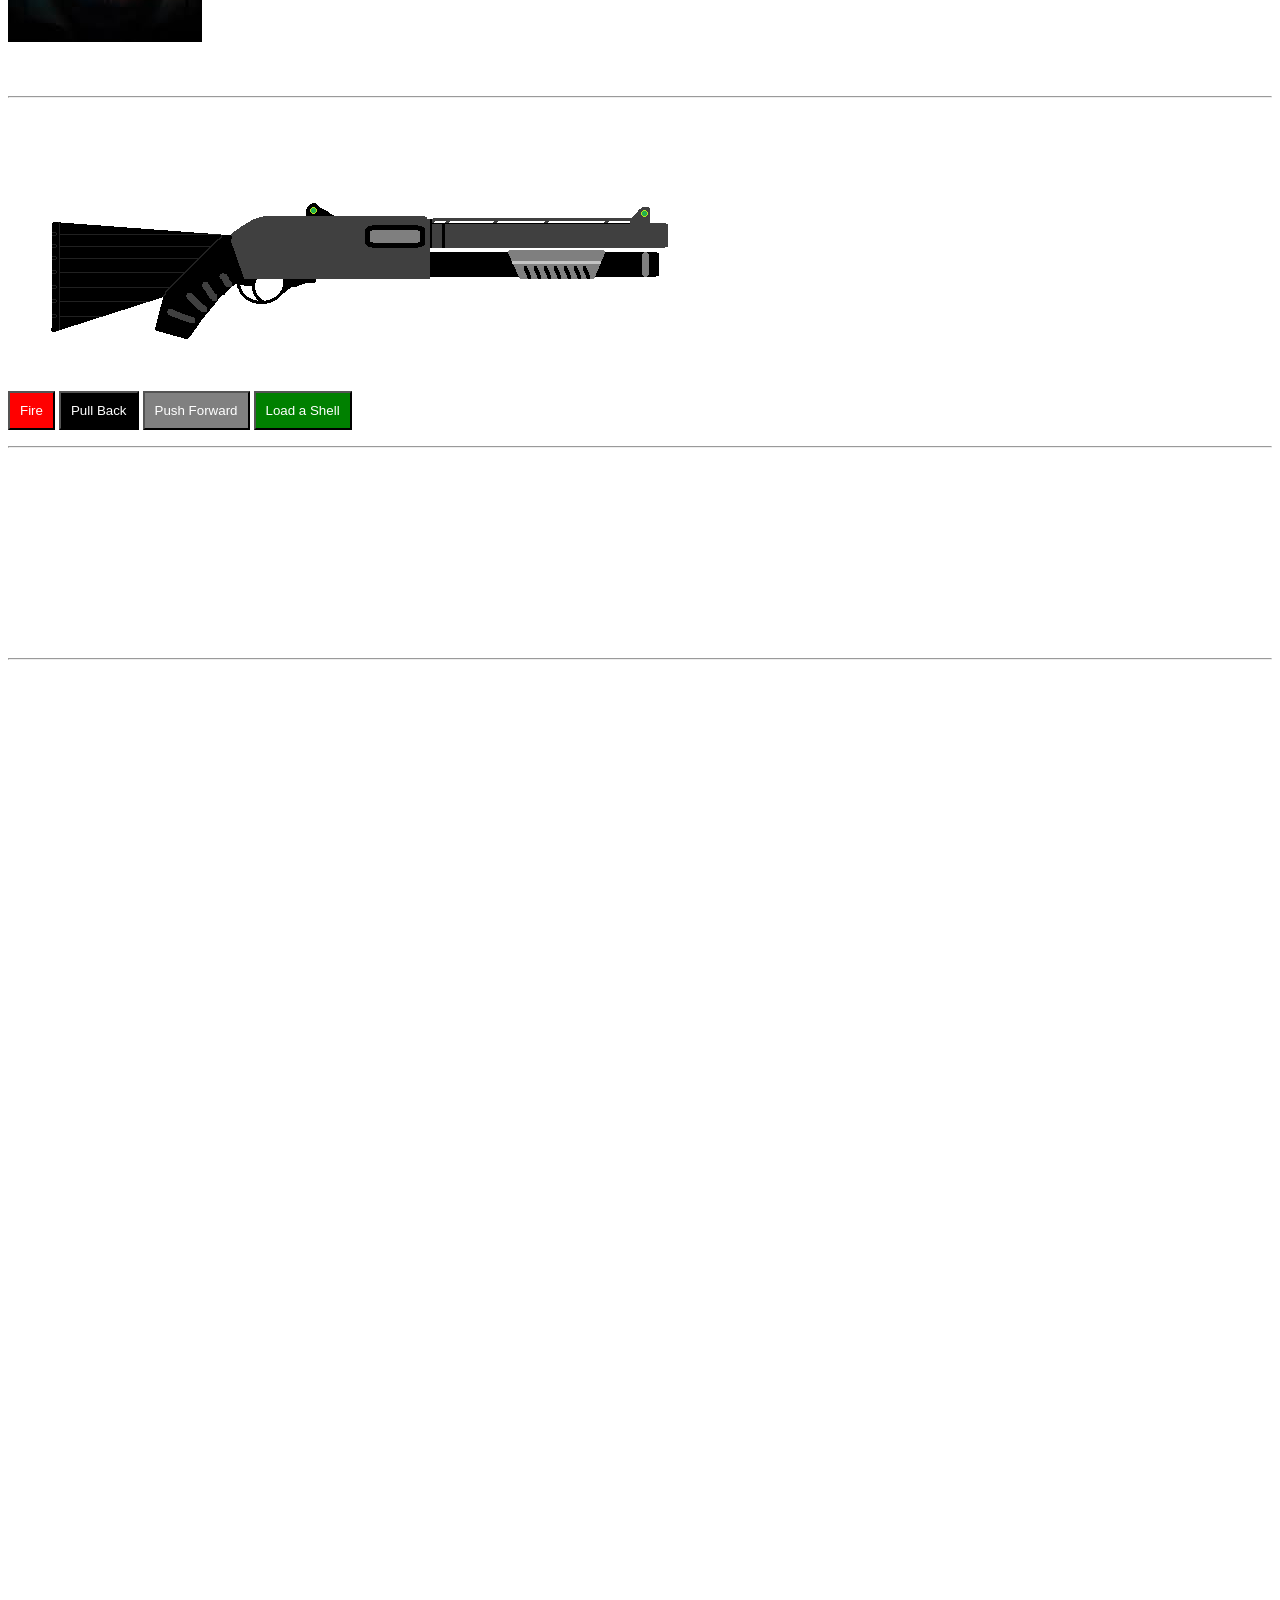
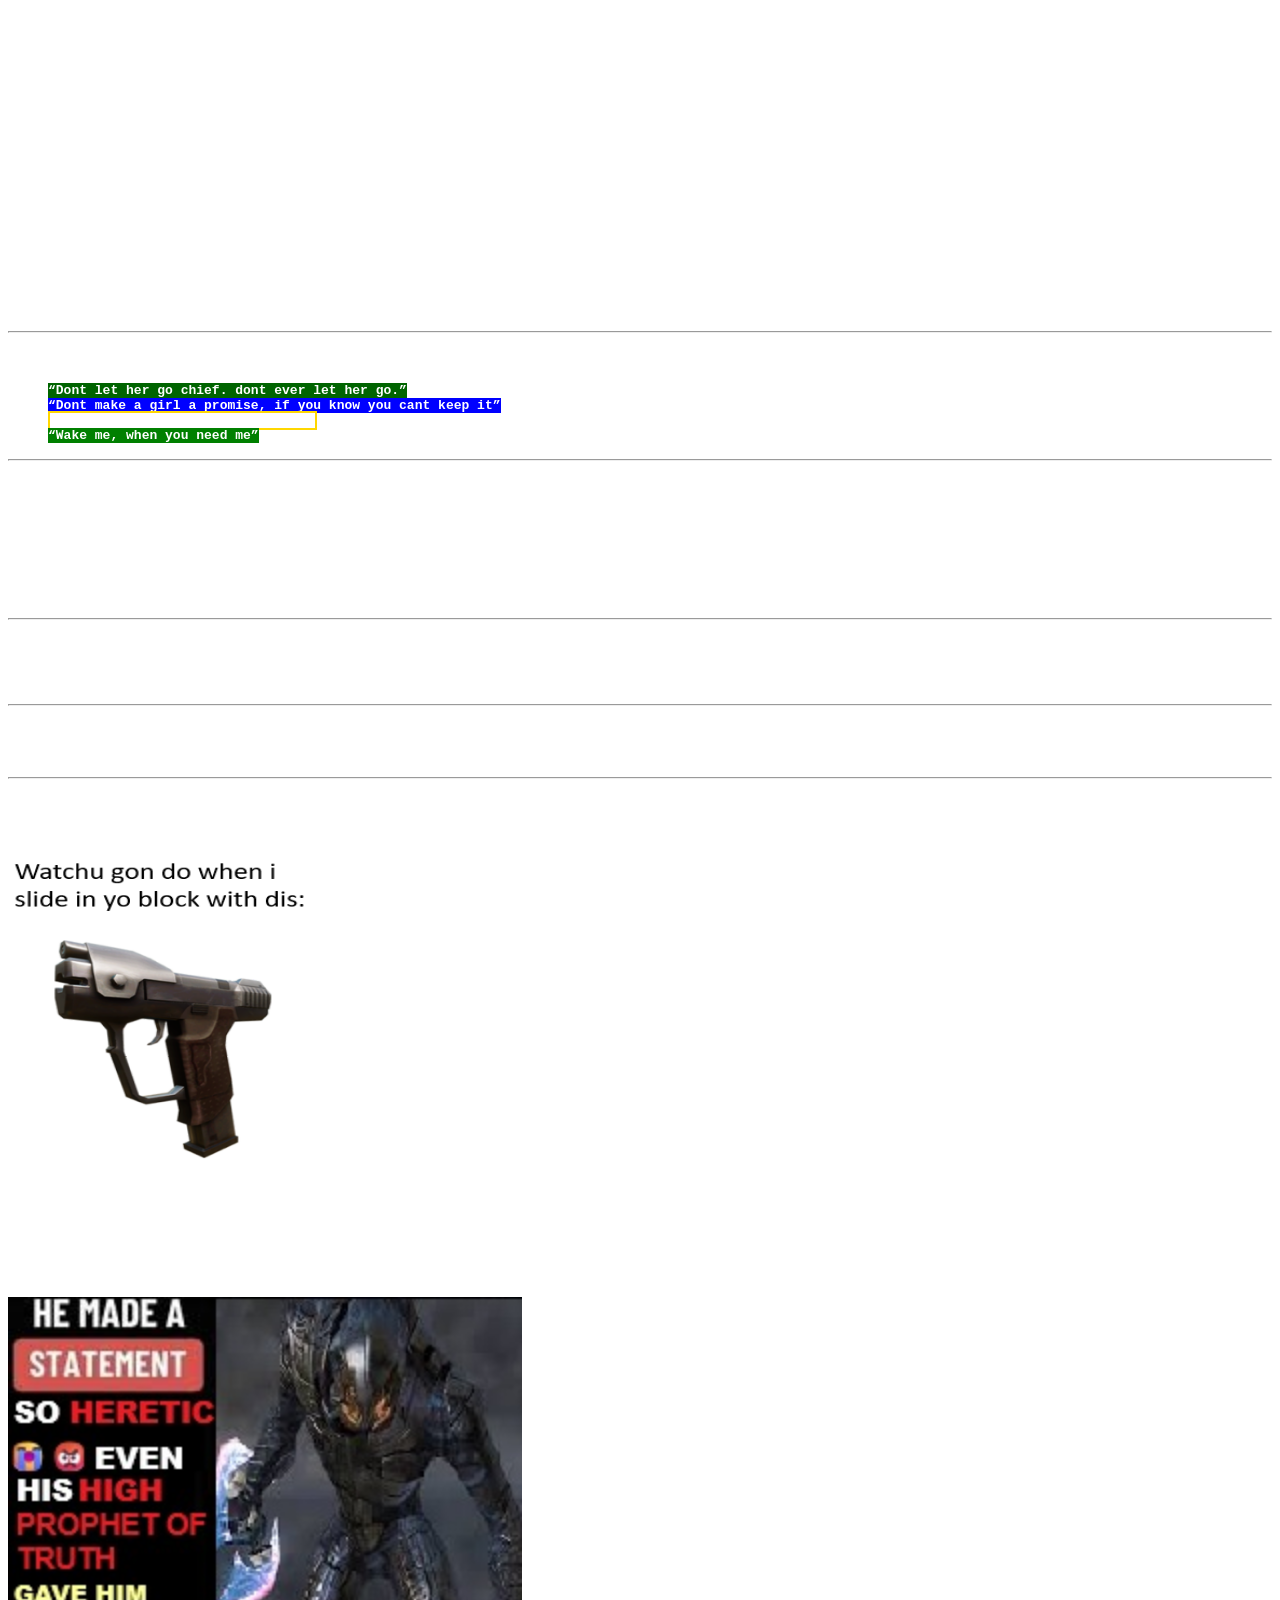
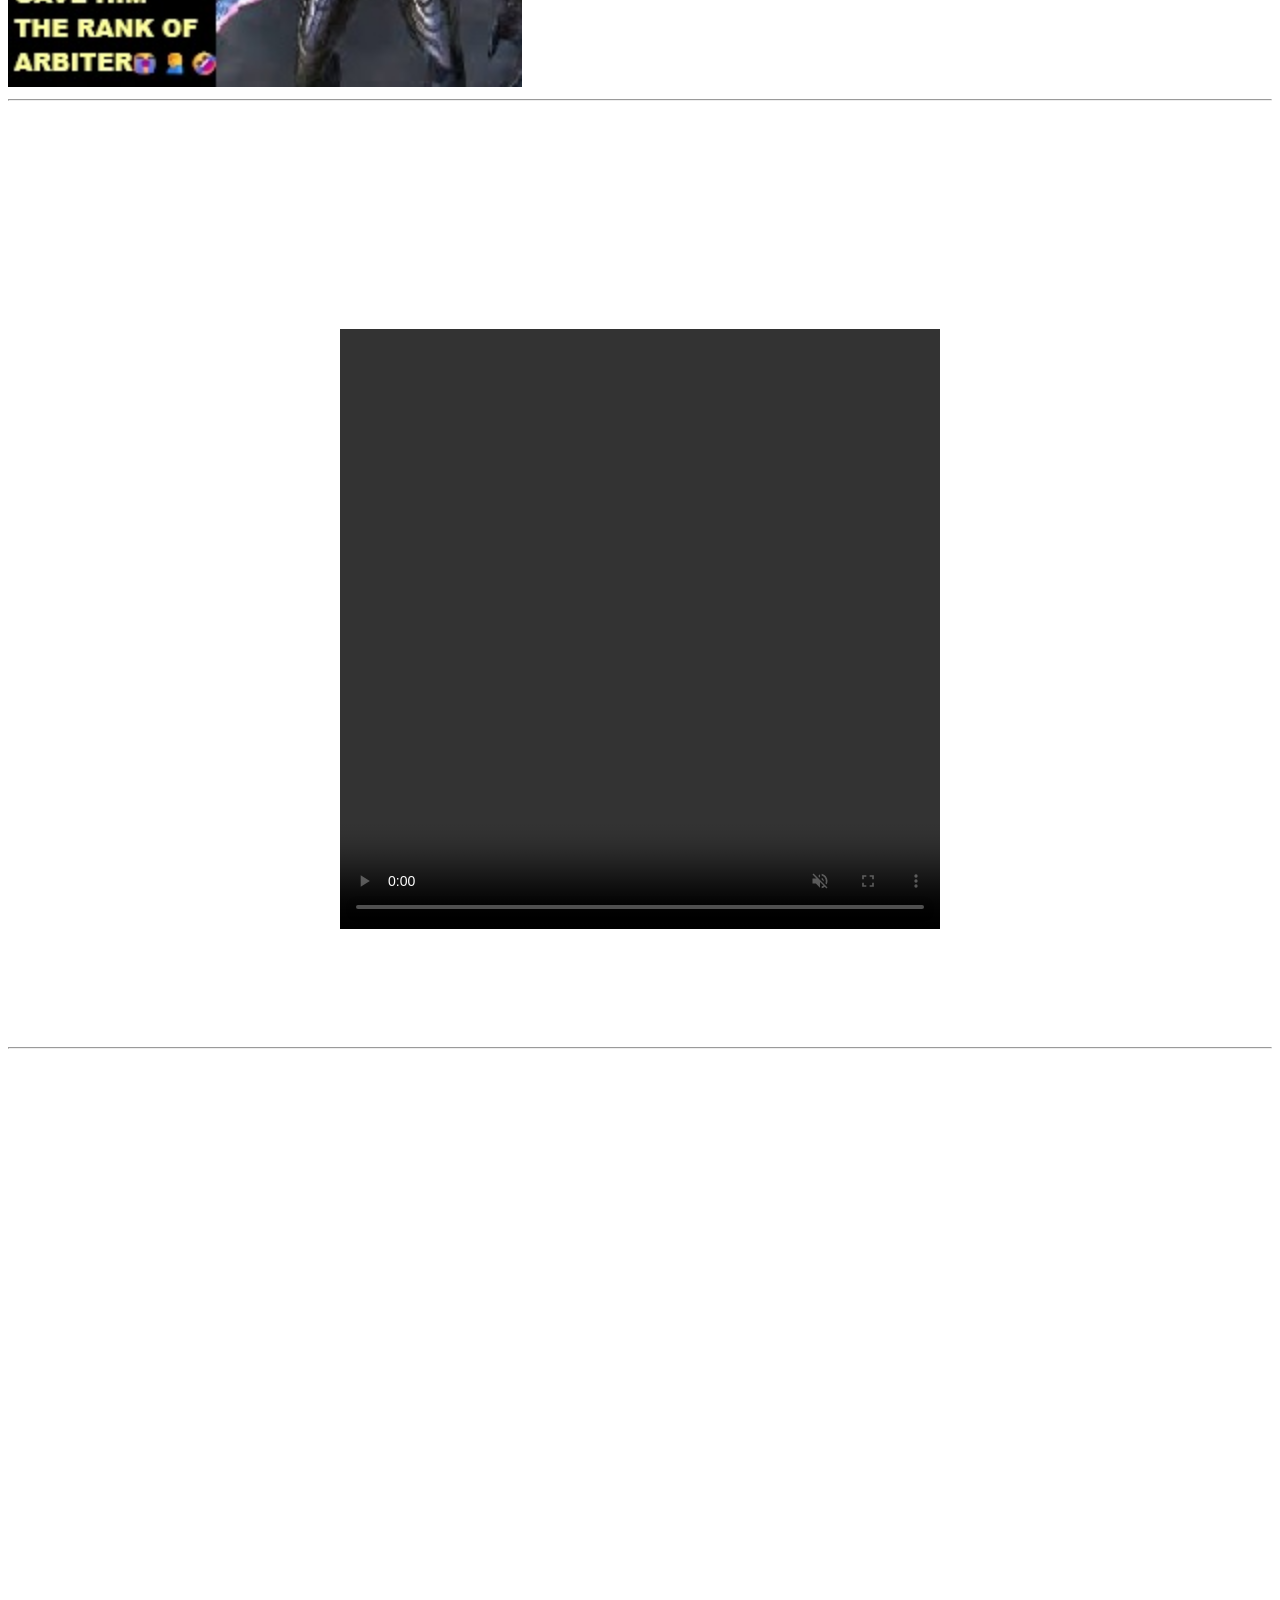
==== commit 0f86f2df: "fixed an oopsie with the last change :/" ====
--- a/index.htm
+++ b/index.htm
@@ -299,7 +299,7 @@
 <strong>i am the best larper in fiction</strong>
 <h3><q>its based and tungtungtung pilled</q></h3>
 <hr>
-<h2 id="channela" style="font-size:30px"> sub 2 <a href="plz :3 https://www.youtube.com/@thebluedoom" target="blank">me</a> </h2>
+<h2 id="channela" style="font-size:30px"> sub 2 <a href="https://www.youtube.com/@thebluedoom" target="blank">me</a> plz :3 </h2>
 <hr>
 <pre>
 <del>peepeepoopoo check </del>
